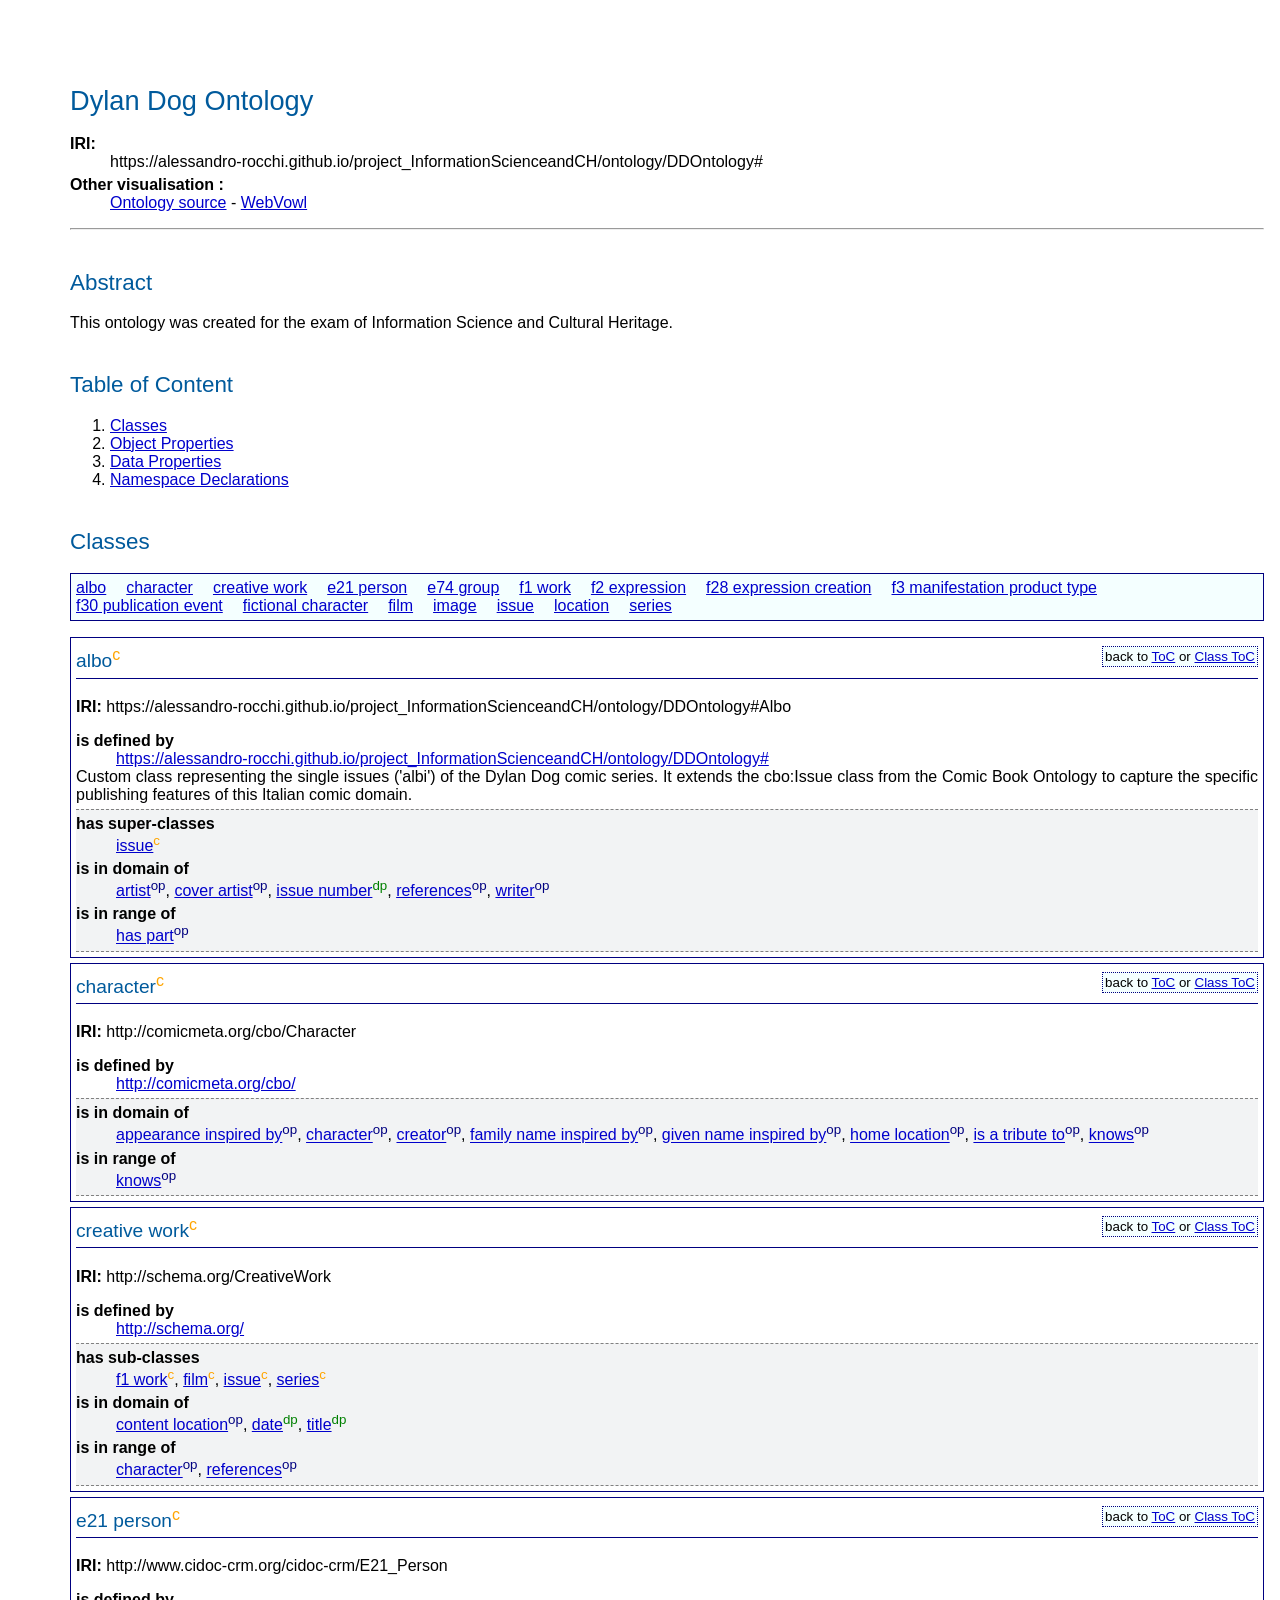
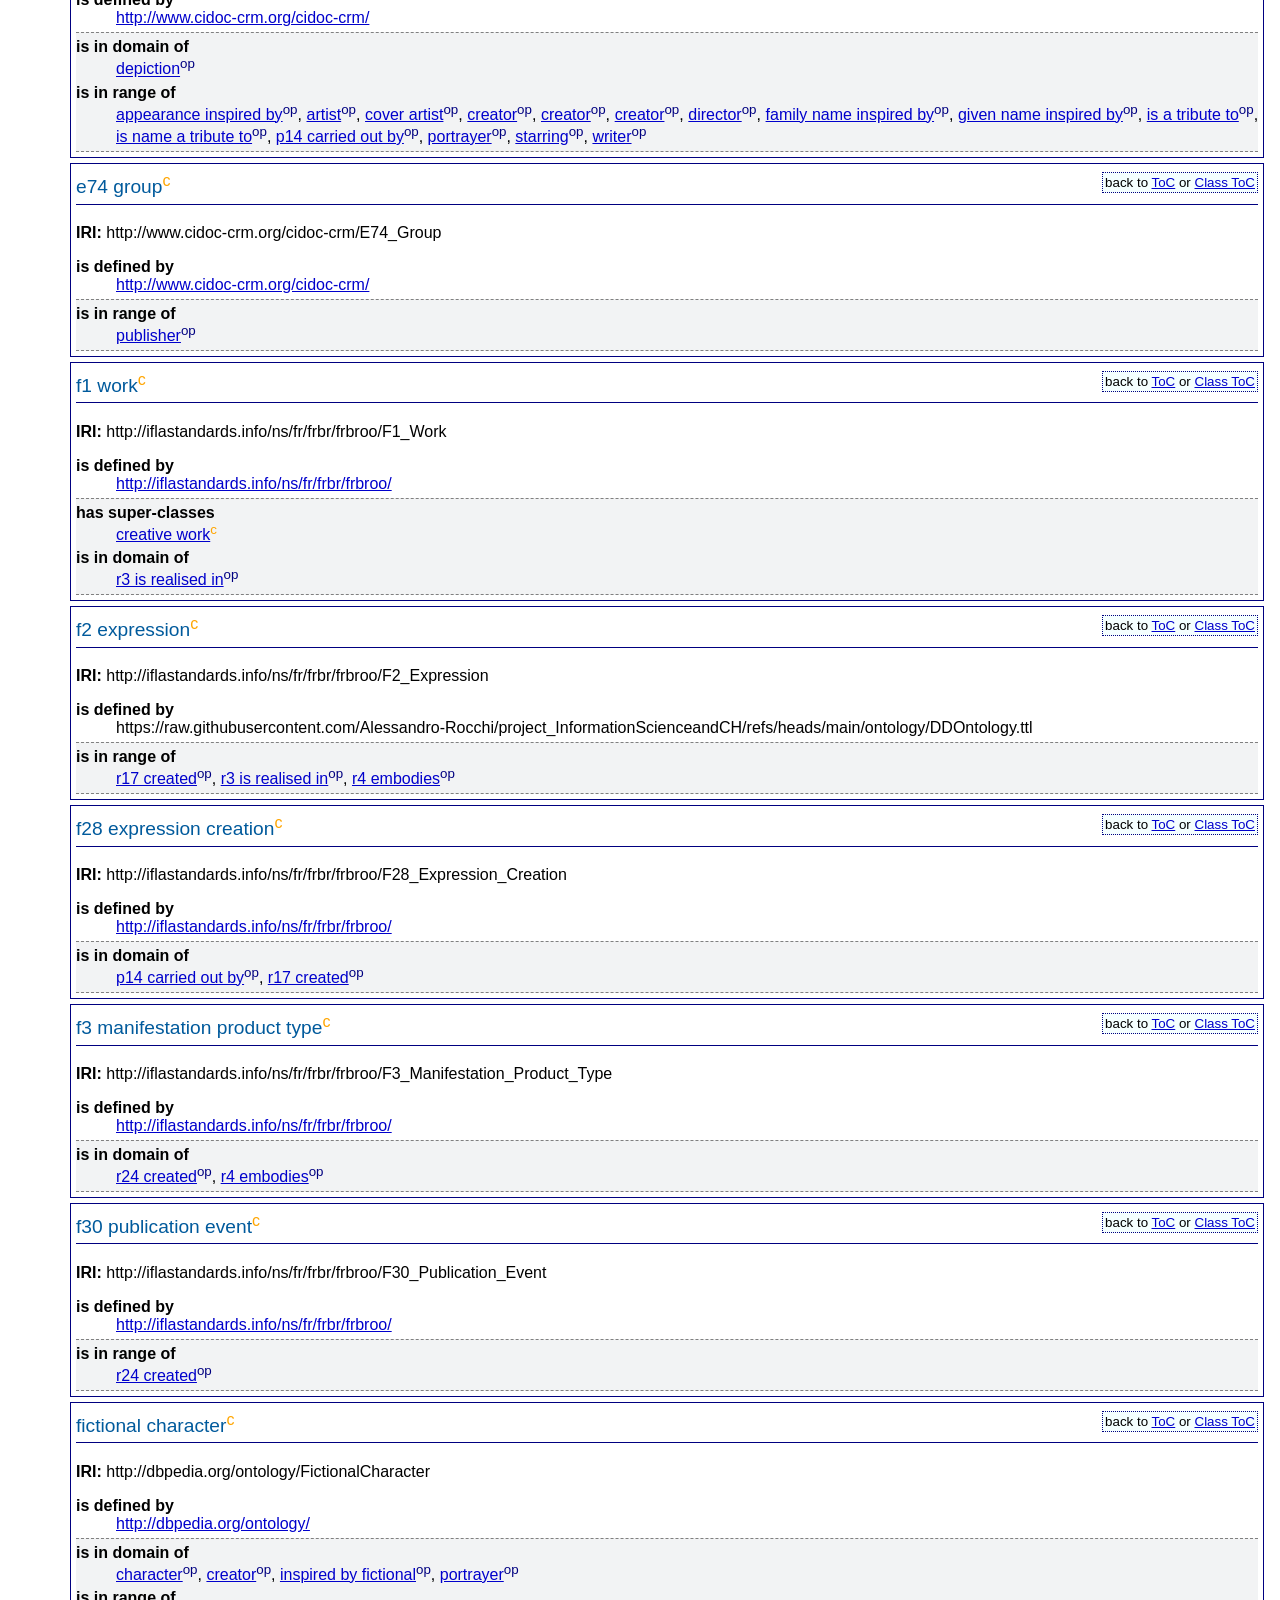
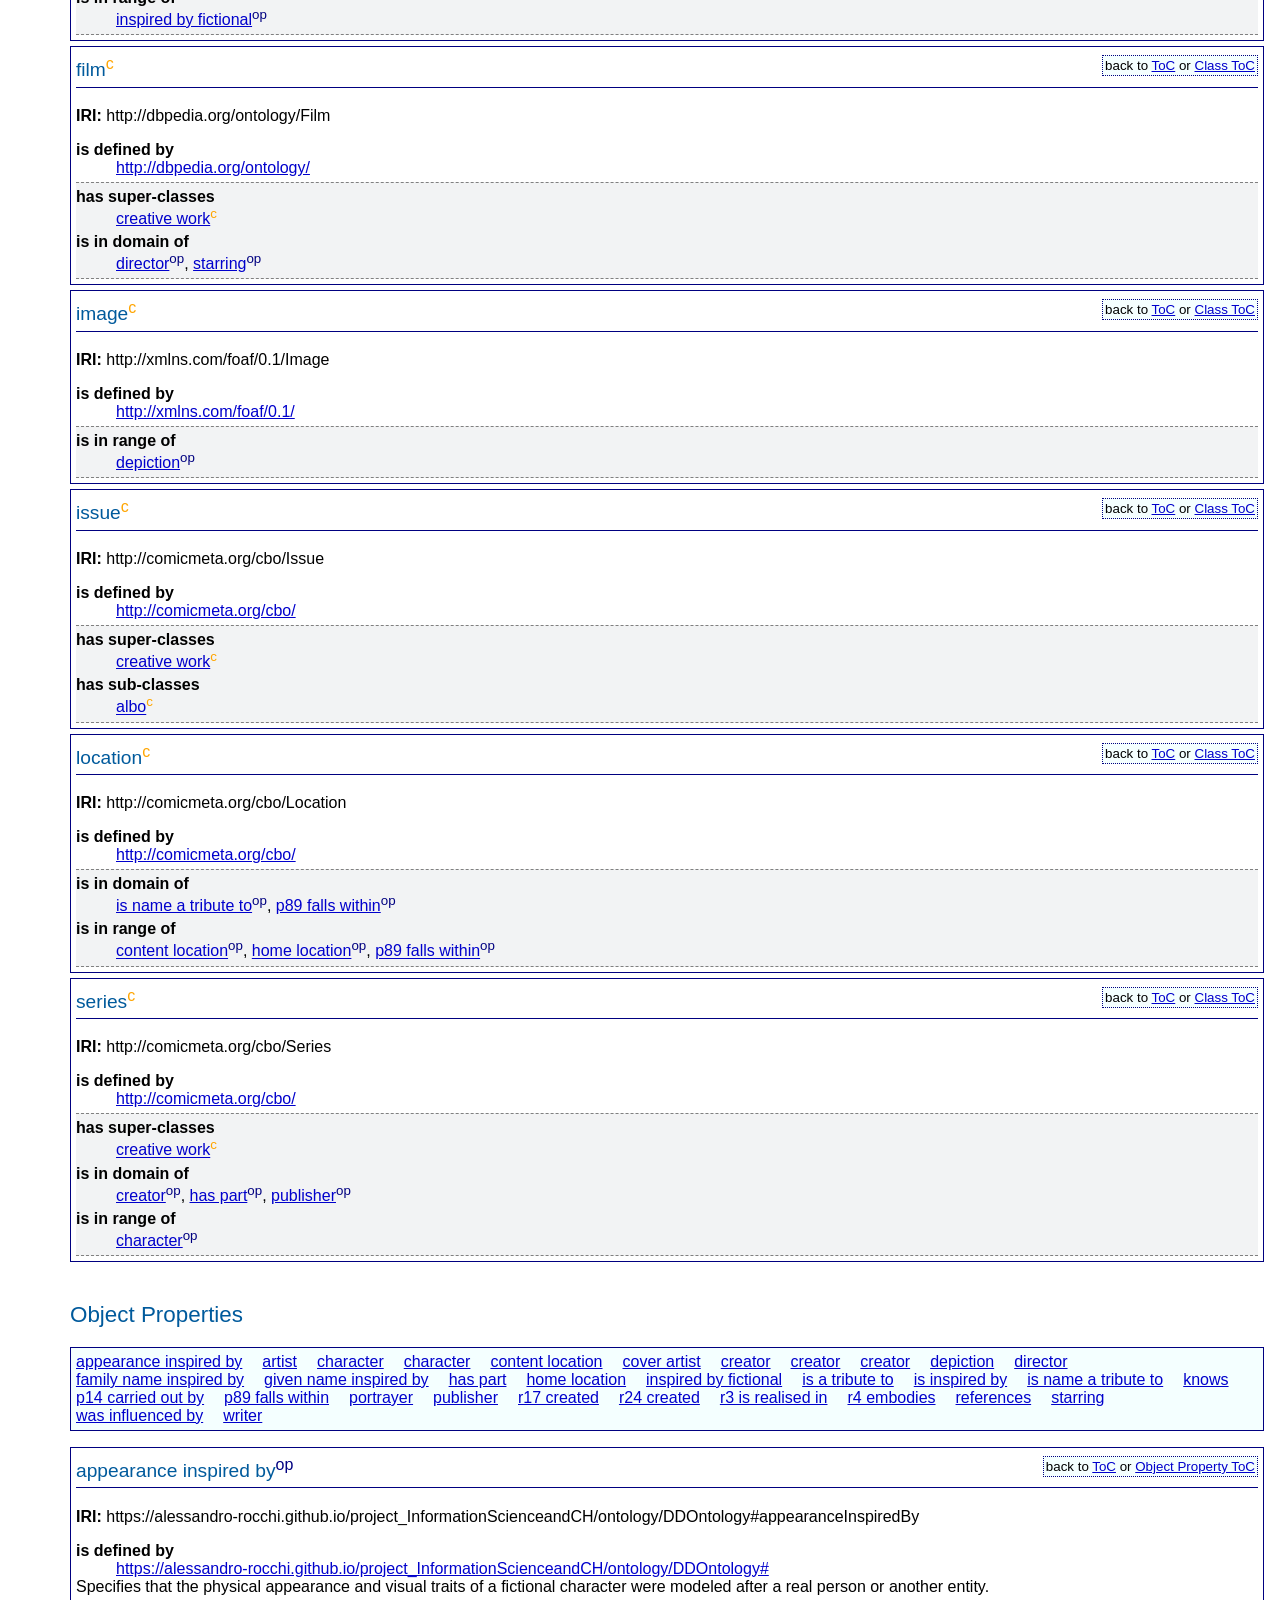
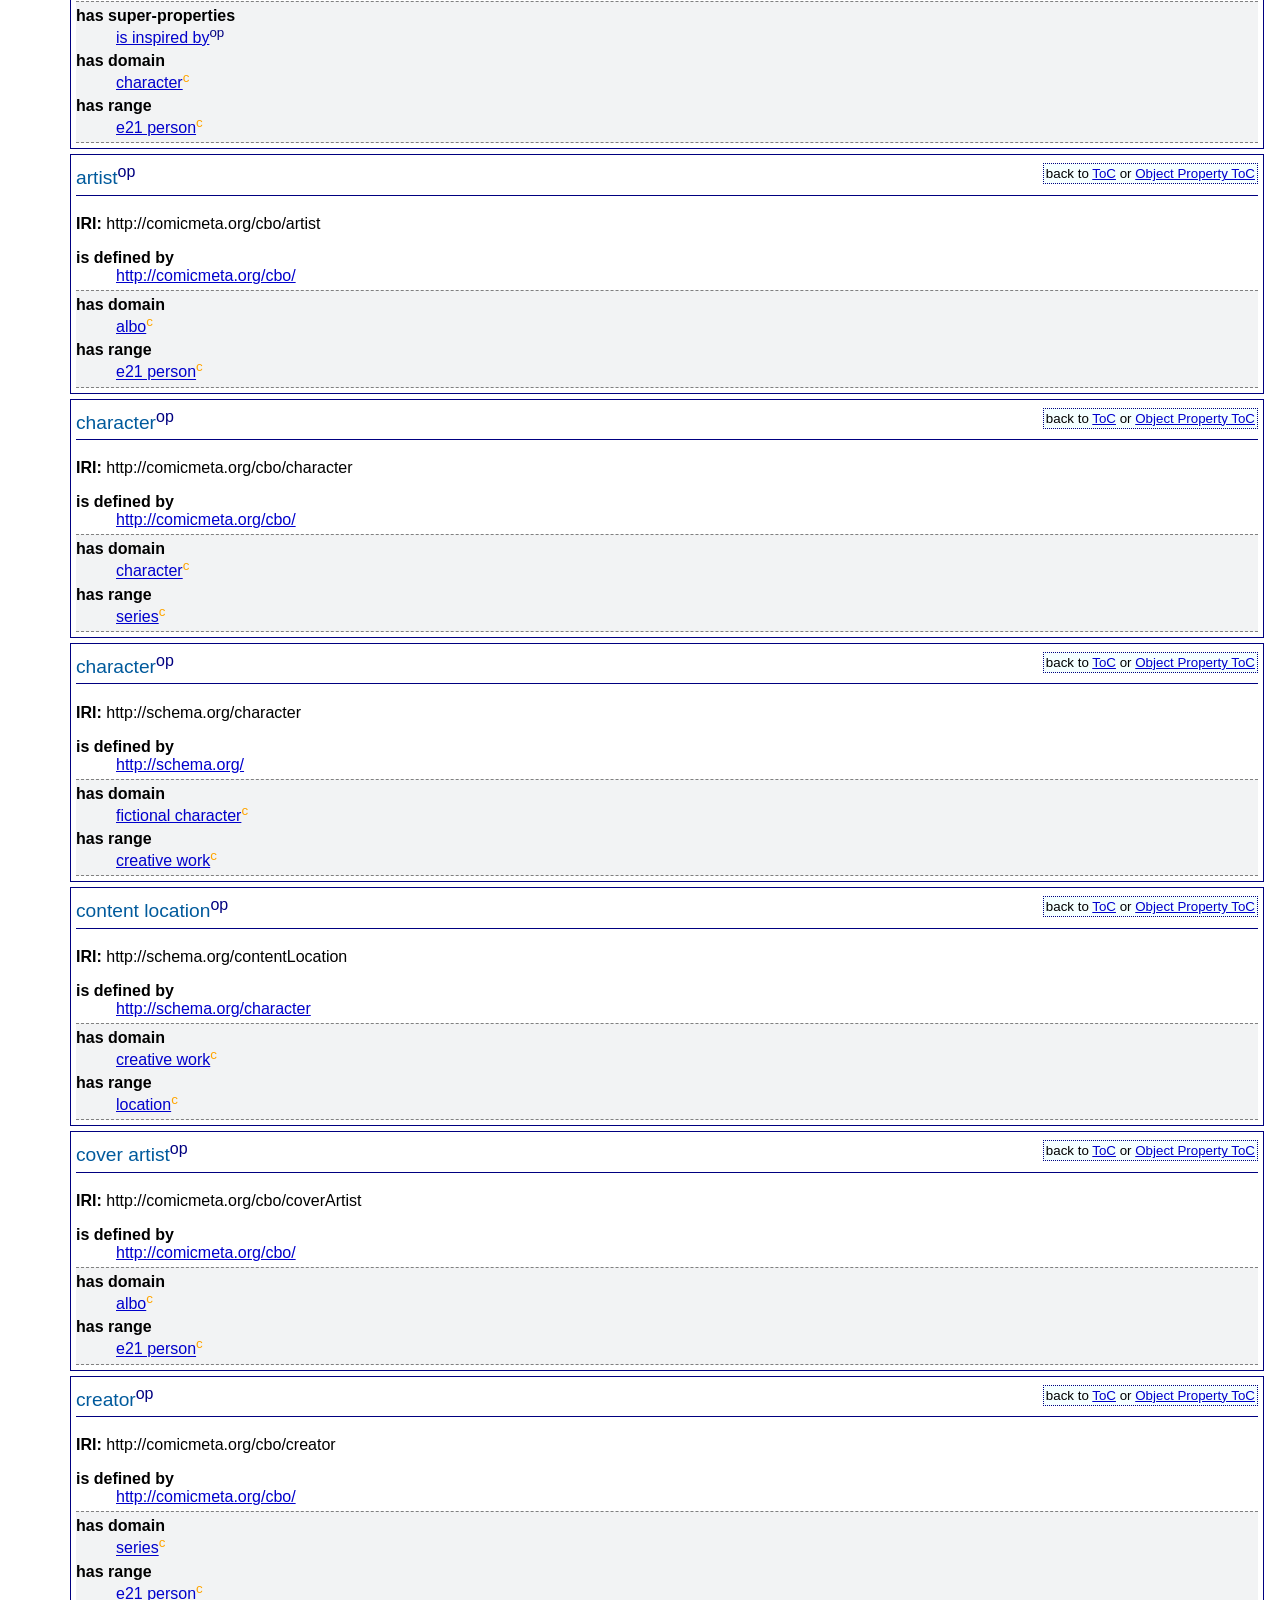
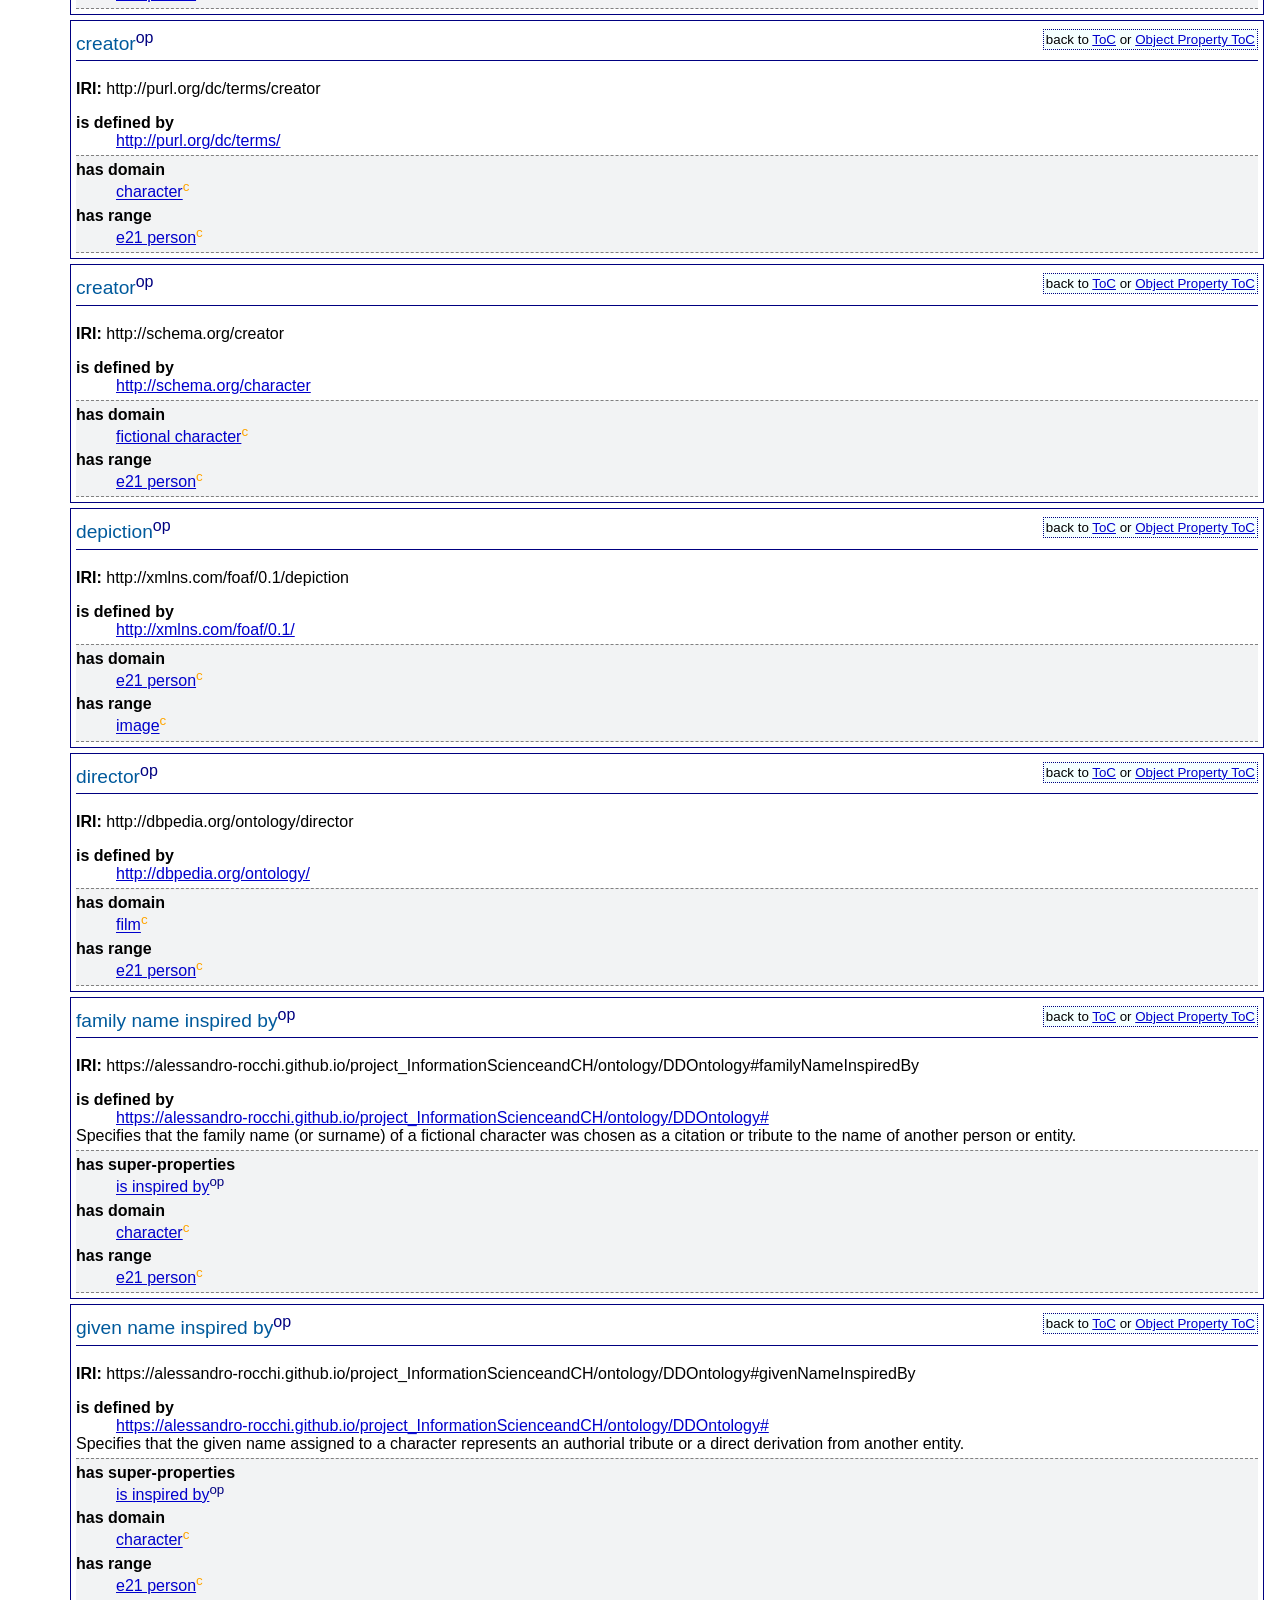
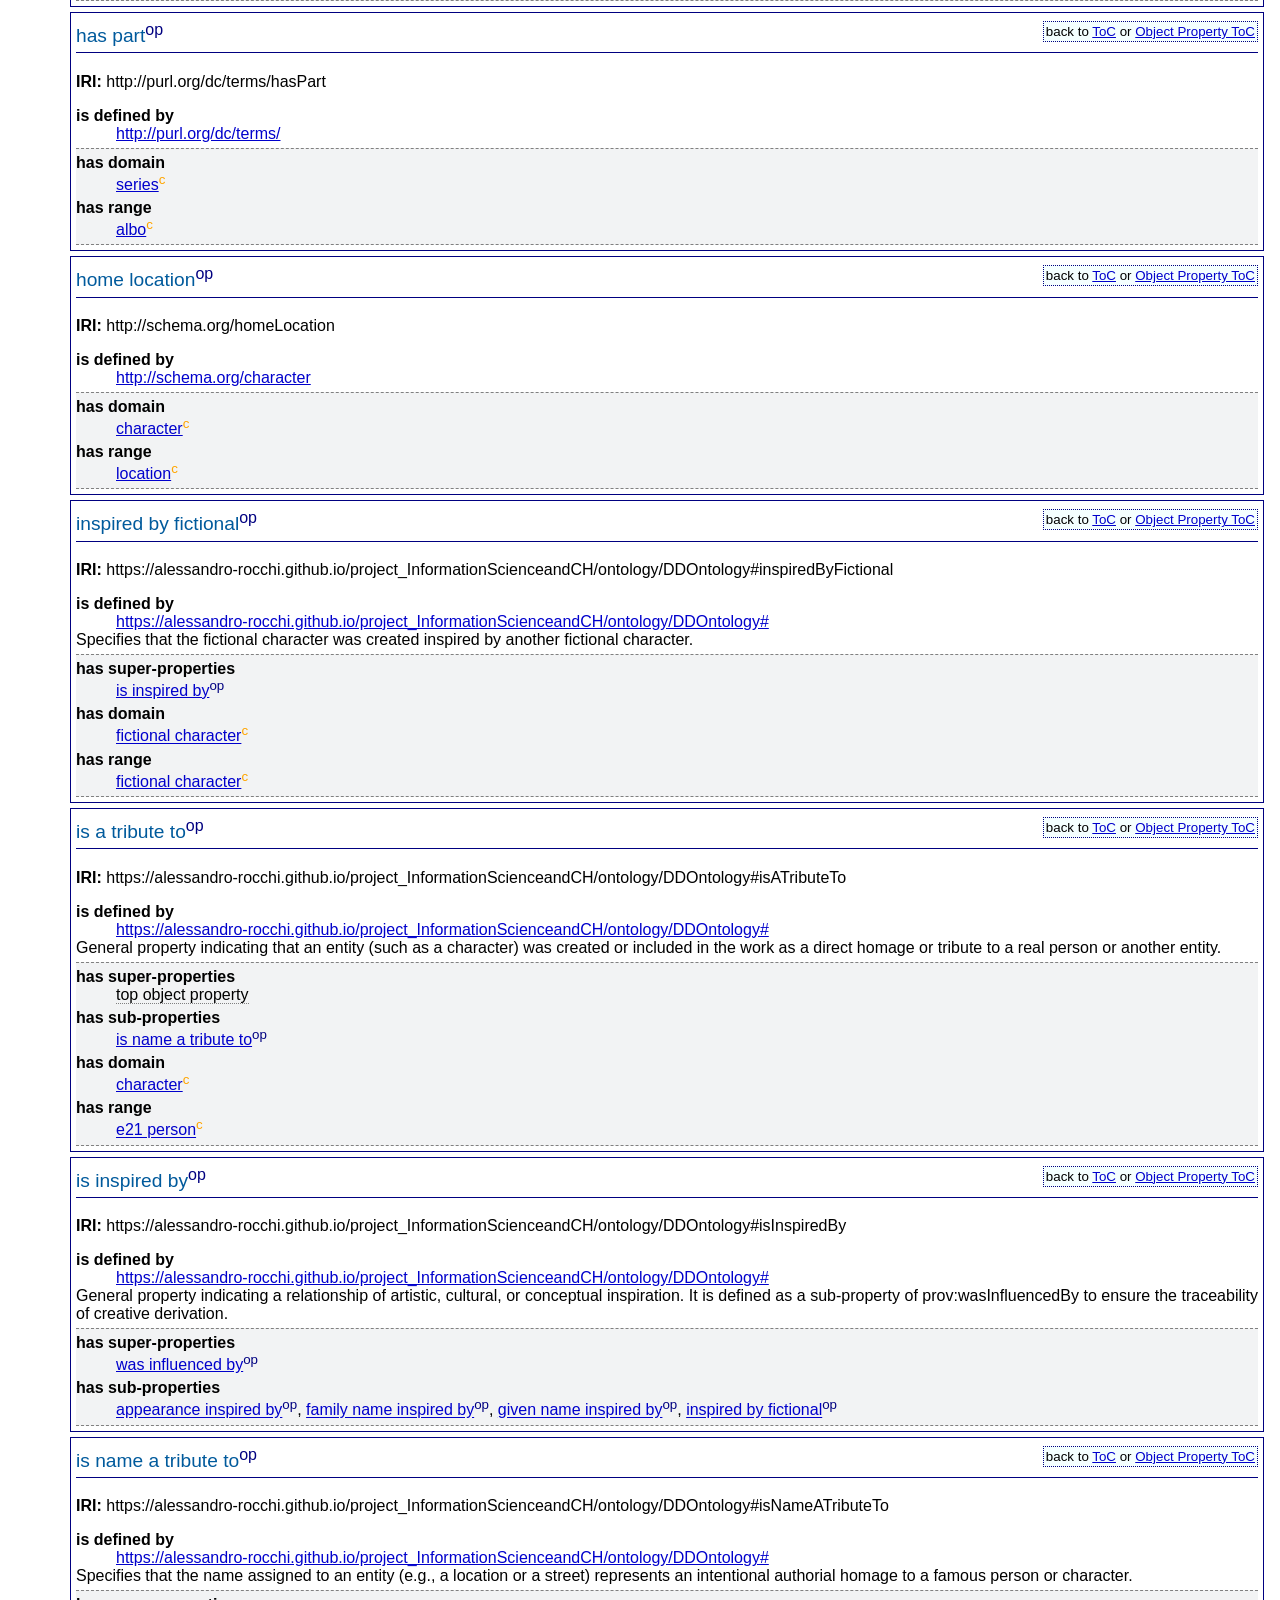
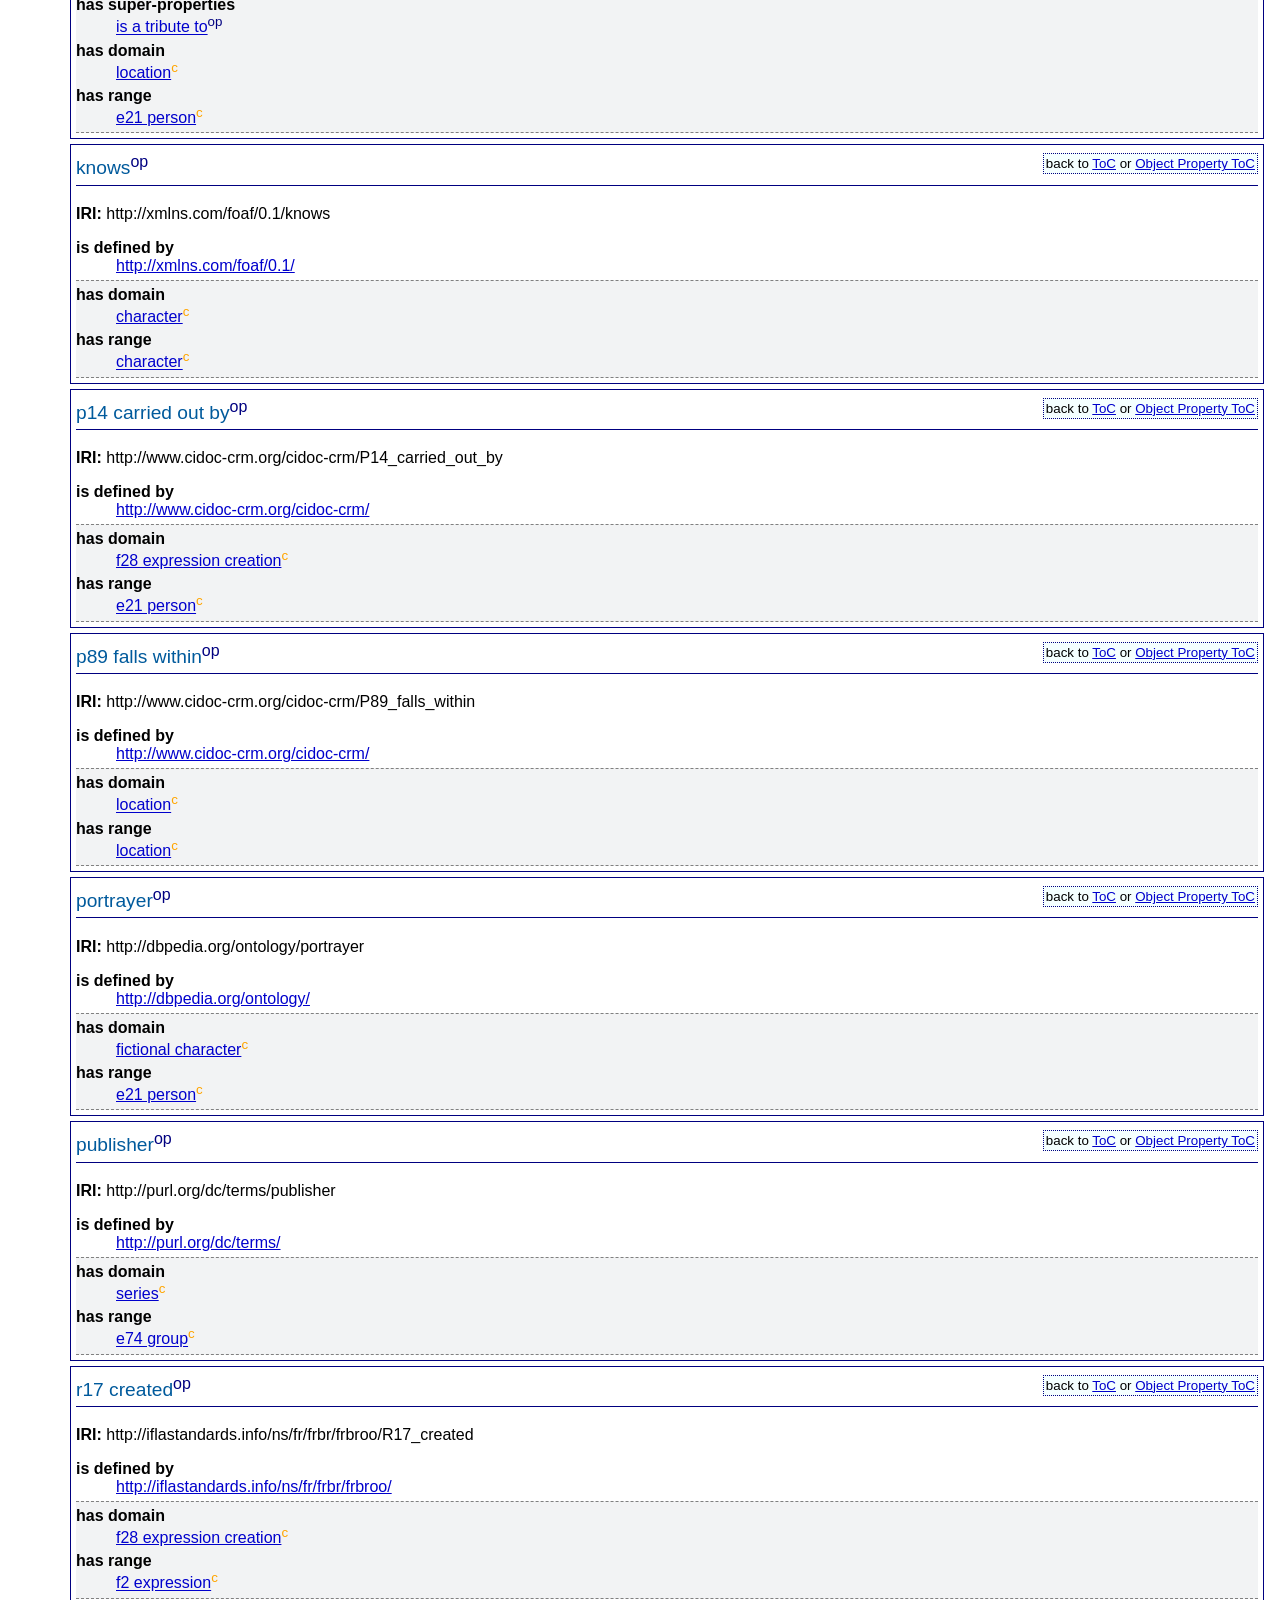
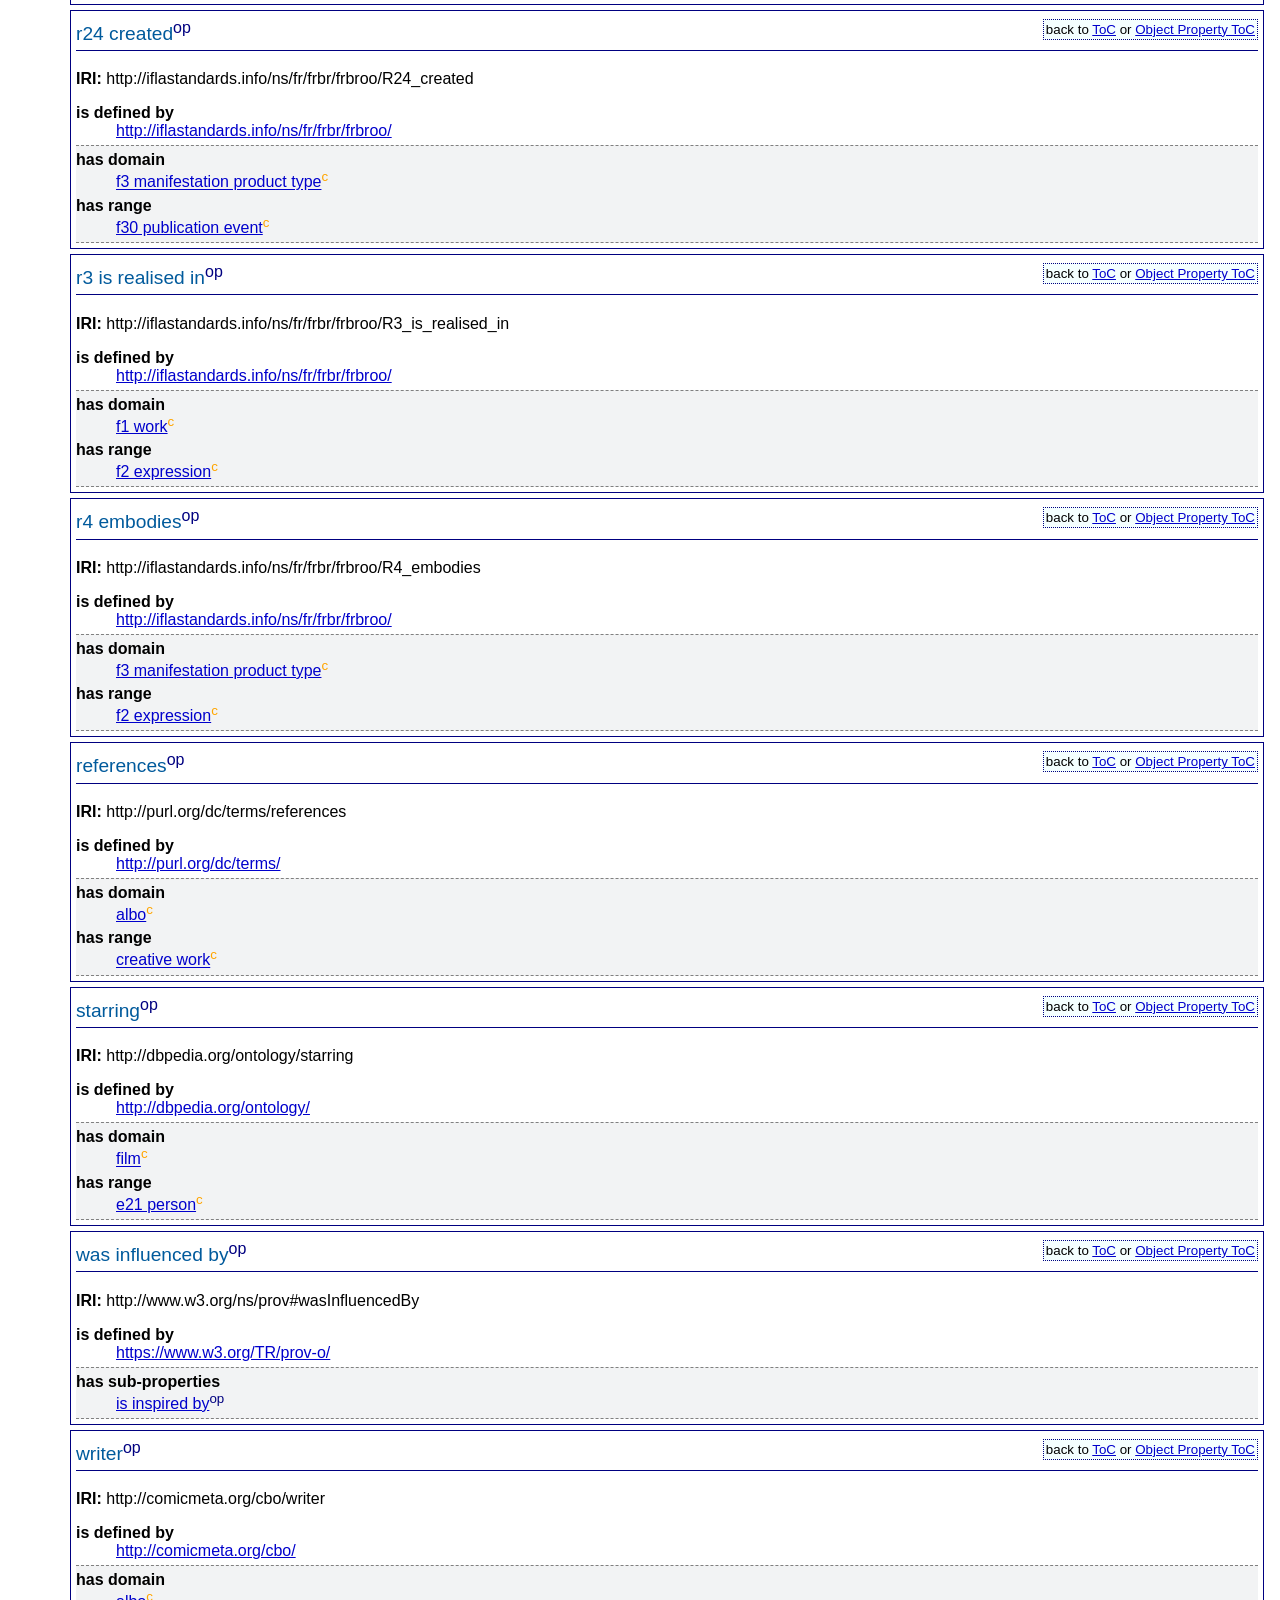
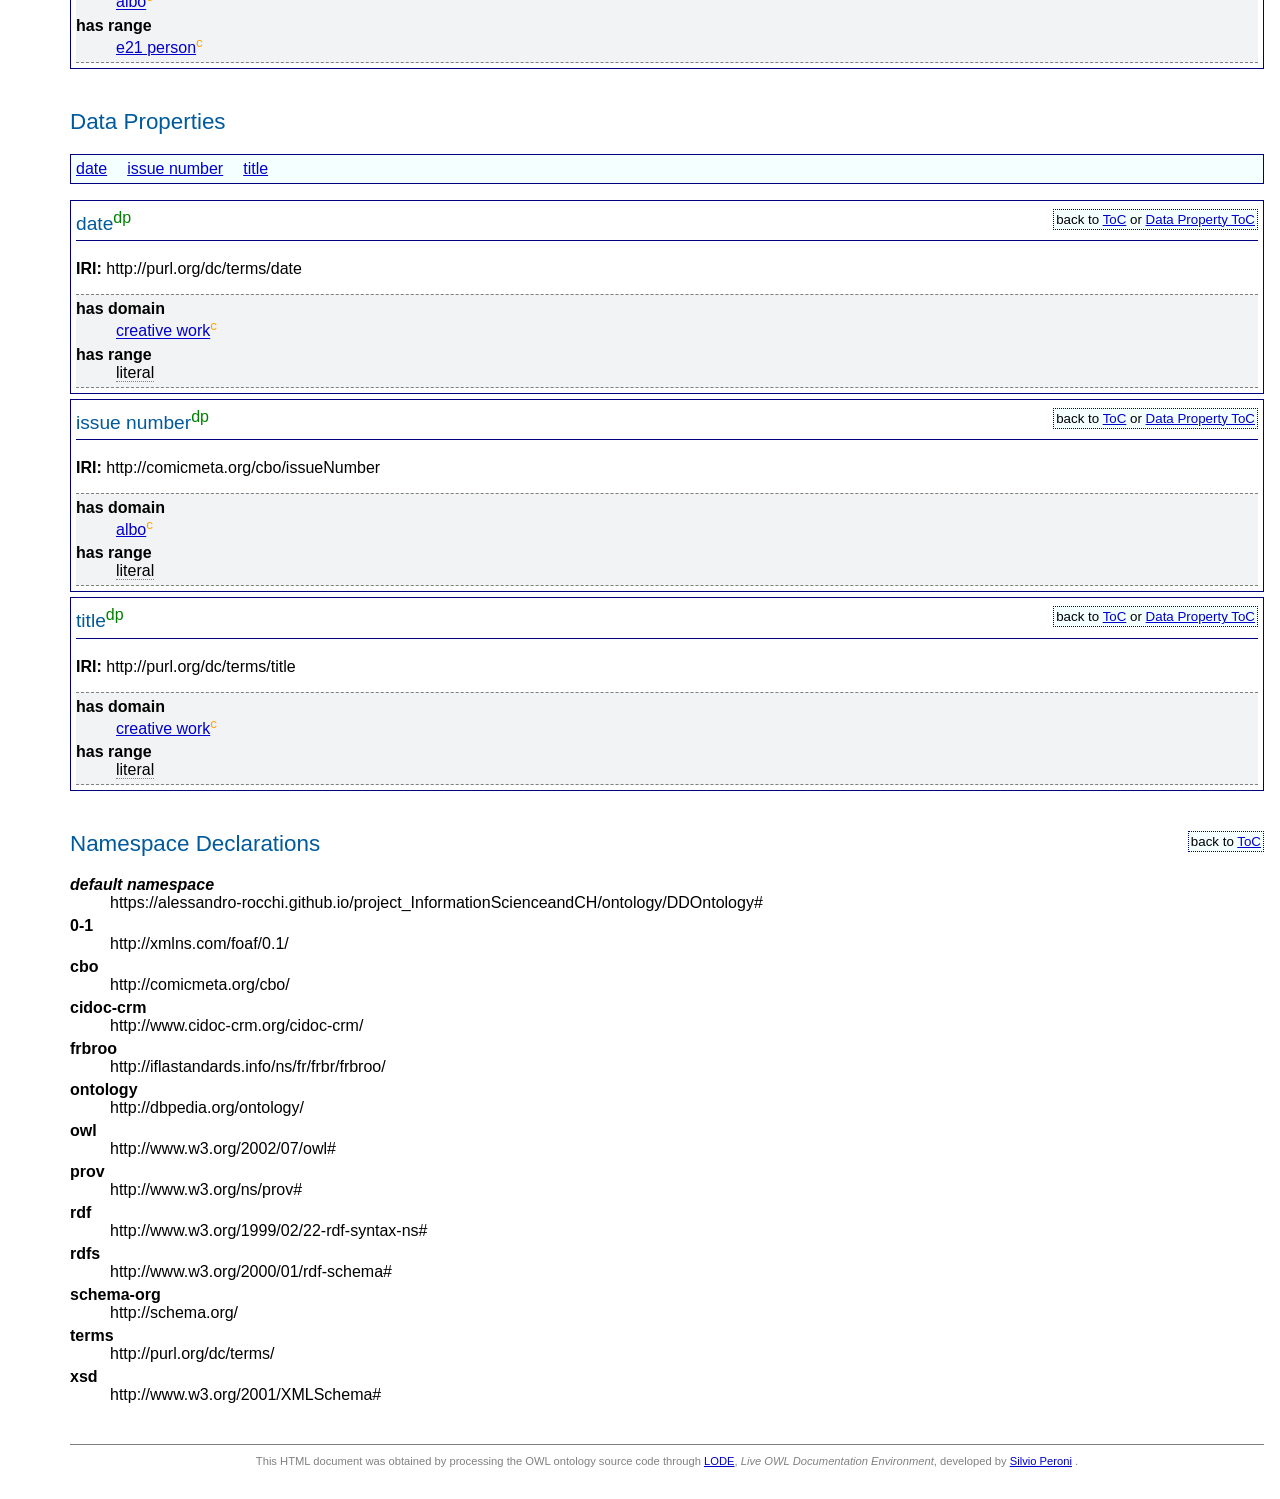
==== html/Dylan Dog Ontology.html @ d6275c0d "update" ====
<!-- saved from url=(0244)http://150.146.207.114/lode/extract?url=https%3A%2F%2Fraw.githubusercontent.com%2FAlessandro-Rocchi%2Fproject_InformationScienceandCH%2Frefs%2Fheads%2Fmain%2Fontology%2FDDOntology.ttl&owlapi=true&imported=true&closure=true&reasoner=true&lang=en -->
<html xmlns="http://www.w3.org/1999/xhtml" xmlns:cpannotationschema="http://www.ontologydesignpatterns.org/schemas/cpannotationschema.owl#"><head><meta http-equiv="Content-Type" content="text/html; charset=UTF-8"><title>Dylan Dog Ontology</title><title>Dylan Dog Ontology</title><link href="./Dylan Dog Ontology_files/owl.css" rel="stylesheet" type="text/css"><link href="./Dylan Dog Ontology_files/Primer.css" rel="stylesheet" type="text/css"><link href="./Dylan Dog Ontology_files/rec.css" rel="stylesheet" type="text/css"><link href="./Dylan Dog Ontology_files/extra.css" rel="stylesheet" type="text/css"><link rel="shortcut icon" href="http://150.146.207.114/lode/favicon.ico"><script src="./Dylan Dog Ontology_files/jquery.js.download"></script><script src="./Dylan Dog Ontology_files/jquery.scrollTo.js.download"></script><script src="./Dylan Dog Ontology_files/marked.min.js.download"></script><script>
			$(document).ready(
			function () {
			jQuery(".markdown").each(function(el){
			jQuery(this).after(marked(jQuery(this).text())).remove()});
			var list =
			$('a[name="
			https://raw.githubusercontent.com/Alessandro-Rocchi/project_InformationScienceandCH/refs/heads/main/ontology/DDOntology.ttl
			"]');
			if (list.size() != 0) {
			var element = list.first();
			$.scrollTo(element);
			}
			});
		</script></head><body><div class="head"><h1>Dylan Dog Ontology</h1><dl><dt>IRI:</dt><dd>https://alessandro-rocchi.github.io/project_InformationScienceandCH/ontology/DDOntology#</dd></dl><dl><dt>Other visualisation
						:
					</dt><dd><a href="http://150.146.207.114/lode/source?url=https://raw.githubusercontent.com/Alessandro-Rocchi/project_InformationScienceandCH/refs/heads/main/ontology/DDOntology.ttl">Ontology source</a>
						-
						<a href="https://service.tib.eu/webvowl/#iri=https://raw.githubusercontent.com/Alessandro-Rocchi/project_InformationScienceandCH/refs/heads/main/ontology/DDOntology.ttl">WebVowl</a></dd></dl></div><hr><h2>Abstract</h2><span class="markdown">This ontology was created for the exam of Information Science and Cultural Heritage.</span><div id="toc"><h2>Table of Content</h2><ol><li><a href="http://150.146.207.114/lode/extract?url=https%3A%2F%2Fraw.githubusercontent.com%2FAlessandro-Rocchi%2Fproject_InformationScienceandCH%2Frefs%2Fheads%2Fmain%2Fontology%2FDDOntology.ttl&amp;owlapi=true&amp;imported=true&amp;closure=true&amp;reasoner=true&amp;lang=en#classes">Classes</a></li><li><a href="http://150.146.207.114/lode/extract?url=https%3A%2F%2Fraw.githubusercontent.com%2FAlessandro-Rocchi%2Fproject_InformationScienceandCH%2Frefs%2Fheads%2Fmain%2Fontology%2FDDOntology.ttl&amp;owlapi=true&amp;imported=true&amp;closure=true&amp;reasoner=true&amp;lang=en#objectproperties">Object Properties</a></li><li><a href="http://150.146.207.114/lode/extract?url=https%3A%2F%2Fraw.githubusercontent.com%2FAlessandro-Rocchi%2Fproject_InformationScienceandCH%2Frefs%2Fheads%2Fmain%2Fontology%2FDDOntology.ttl&amp;owlapi=true&amp;imported=true&amp;closure=true&amp;reasoner=true&amp;lang=en#dataproperties">Data Properties</a></li><li><a href="http://150.146.207.114/lode/extract?url=https%3A%2F%2Fraw.githubusercontent.com%2FAlessandro-Rocchi%2Fproject_InformationScienceandCH%2Frefs%2Fheads%2Fmain%2Fontology%2FDDOntology.ttl&amp;owlapi=true&amp;imported=true&amp;closure=true&amp;reasoner=true&amp;lang=en#namespacedeclarations">Namespace Declarations</a></li></ol></div><div id="classes"><h2>Classes</h2><ul class="hlist"><li><a href="http://150.146.207.114/lode/extract?url=https%3A%2F%2Fraw.githubusercontent.com%2FAlessandro-Rocchi%2Fproject_InformationScienceandCH%2Frefs%2Fheads%2Fmain%2Fontology%2FDDOntology.ttl&amp;owlapi=true&amp;imported=true&amp;closure=true&amp;reasoner=true&amp;lang=en#d4e566" title="https://alessandro-rocchi.github.io/project_InformationScienceandCH/ontology/DDOntology#Albo"><span>albo</span></a></li><li><a href="http://150.146.207.114/lode/extract?url=https%3A%2F%2Fraw.githubusercontent.com%2FAlessandro-Rocchi%2Fproject_InformationScienceandCH%2Frefs%2Fheads%2Fmain%2Fontology%2FDDOntology.ttl&amp;owlapi=true&amp;imported=true&amp;closure=true&amp;reasoner=true&amp;lang=en#d4e447" title="http://comicmeta.org/cbo/Character"><span>character</span></a></li><li><a href="http://150.146.207.114/lode/extract?url=https%3A%2F%2Fraw.githubusercontent.com%2FAlessandro-Rocchi%2Fproject_InformationScienceandCH%2Frefs%2Fheads%2Fmain%2Fontology%2FDDOntology.ttl&amp;owlapi=true&amp;imported=true&amp;closure=true&amp;reasoner=true&amp;lang=en#d4e537" title="http://schema.org/CreativeWork"><span>creative work</span></a></li><li><a href="http://150.146.207.114/lode/extract?url=https%3A%2F%2Fraw.githubusercontent.com%2FAlessandro-Rocchi%2Fproject_InformationScienceandCH%2Frefs%2Fheads%2Fmain%2Fontology%2FDDOntology.ttl&amp;owlapi=true&amp;imported=true&amp;closure=true&amp;reasoner=true&amp;lang=en#d4e544" title="http://www.cidoc-crm.org/cidoc-crm/E21_Person"><span>e21 person</span></a></li><li><a href="http://150.146.207.114/lode/extract?url=https%3A%2F%2Fraw.githubusercontent.com%2FAlessandro-Rocchi%2Fproject_InformationScienceandCH%2Frefs%2Fheads%2Fmain%2Fontology%2FDDOntology.ttl&amp;owlapi=true&amp;imported=true&amp;closure=true&amp;reasoner=true&amp;lang=en#d4e552" title="http://www.cidoc-crm.org/cidoc-crm/E74_Group"><span>e74 group</span></a></li><li><a href="http://150.146.207.114/lode/extract?url=https%3A%2F%2Fraw.githubusercontent.com%2FAlessandro-Rocchi%2Fproject_InformationScienceandCH%2Frefs%2Fheads%2Fmain%2Fontology%2FDDOntology.ttl&amp;owlapi=true&amp;imported=true&amp;closure=true&amp;reasoner=true&amp;lang=en#d4e497" title="http://iflastandards.info/ns/fr/frbr/frbroo/F1_Work"><span>f1 work</span></a></li><li><a href="http://150.146.207.114/lode/extract?url=https%3A%2F%2Fraw.githubusercontent.com%2FAlessandro-Rocchi%2Fproject_InformationScienceandCH%2Frefs%2Fheads%2Fmain%2Fontology%2FDDOntology.ttl&amp;owlapi=true&amp;imported=true&amp;closure=true&amp;reasoner=true&amp;lang=en#d4e514" title="http://iflastandards.info/ns/fr/frbr/frbroo/F2_Expression"><span>f2 expression</span></a></li><li><a href="http://150.146.207.114/lode/extract?url=https%3A%2F%2Fraw.githubusercontent.com%2FAlessandro-Rocchi%2Fproject_InformationScienceandCH%2Frefs%2Fheads%2Fmain%2Fontology%2FDDOntology.ttl&amp;owlapi=true&amp;imported=true&amp;closure=true&amp;reasoner=true&amp;lang=en#d4e507" title="http://iflastandards.info/ns/fr/frbr/frbroo/F28_Expression_Creation"><span>f28 expression creation</span></a></li><li><a href="http://150.146.207.114/lode/extract?url=https%3A%2F%2Fraw.githubusercontent.com%2FAlessandro-Rocchi%2Fproject_InformationScienceandCH%2Frefs%2Fheads%2Fmain%2Fontology%2FDDOntology.ttl&amp;owlapi=true&amp;imported=true&amp;closure=true&amp;reasoner=true&amp;lang=en#d4e530" title="http://iflastandards.info/ns/fr/frbr/frbroo/F3_Manifestation_Product_Type"><span>f3 manifestation product type</span></a></li><li><a href="http://150.146.207.114/lode/extract?url=https%3A%2F%2Fraw.githubusercontent.com%2FAlessandro-Rocchi%2Fproject_InformationScienceandCH%2Frefs%2Fheads%2Fmain%2Fontology%2FDDOntology.ttl&amp;owlapi=true&amp;imported=true&amp;closure=true&amp;reasoner=true&amp;lang=en#d4e522" title="http://iflastandards.info/ns/fr/frbr/frbroo/F30_Publication_Event"><span>f30 publication event</span></a></li><li><a href="http://150.146.207.114/lode/extract?url=https%3A%2F%2Fraw.githubusercontent.com%2FAlessandro-Rocchi%2Fproject_InformationScienceandCH%2Frefs%2Fheads%2Fmain%2Fontology%2FDDOntology.ttl&amp;owlapi=true&amp;imported=true&amp;closure=true&amp;reasoner=true&amp;lang=en#d4e481" title="http://dbpedia.org/ontology/FictionalCharacter"><span>fictional character</span></a></li><li><a href="http://150.146.207.114/lode/extract?url=https%3A%2F%2Fraw.githubusercontent.com%2FAlessandro-Rocchi%2Fproject_InformationScienceandCH%2Frefs%2Fheads%2Fmain%2Fontology%2FDDOntology.ttl&amp;owlapi=true&amp;imported=true&amp;closure=true&amp;reasoner=true&amp;lang=en#d4e488" title="http://dbpedia.org/ontology/Film"><span>film</span></a></li><li><a href="http://150.146.207.114/lode/extract?url=https%3A%2F%2Fraw.githubusercontent.com%2FAlessandro-Rocchi%2Fproject_InformationScienceandCH%2Frefs%2Fheads%2Fmain%2Fontology%2FDDOntology.ttl&amp;owlapi=true&amp;imported=true&amp;closure=true&amp;reasoner=true&amp;lang=en#d4e559" title="http://xmlns.com/foaf/0.1/Image"><span>image</span></a></li><li><a href="http://150.146.207.114/lode/extract?url=https%3A%2F%2Fraw.githubusercontent.com%2FAlessandro-Rocchi%2Fproject_InformationScienceandCH%2Frefs%2Fheads%2Fmain%2Fontology%2FDDOntology.ttl&amp;owlapi=true&amp;imported=true&amp;closure=true&amp;reasoner=true&amp;lang=en#d4e455" title="http://comicmeta.org/cbo/Issue"><span>issue</span></a></li><li><a href="http://150.146.207.114/lode/extract?url=https%3A%2F%2Fraw.githubusercontent.com%2FAlessandro-Rocchi%2Fproject_InformationScienceandCH%2Frefs%2Fheads%2Fmain%2Fontology%2FDDOntology.ttl&amp;owlapi=true&amp;imported=true&amp;closure=true&amp;reasoner=true&amp;lang=en#d4e464" title="http://comicmeta.org/cbo/Location"><span>location</span></a></li><li><a href="http://150.146.207.114/lode/extract?url=https%3A%2F%2Fraw.githubusercontent.com%2FAlessandro-Rocchi%2Fproject_InformationScienceandCH%2Frefs%2Fheads%2Fmain%2Fontology%2FDDOntology.ttl&amp;owlapi=true&amp;imported=true&amp;closure=true&amp;reasoner=true&amp;lang=en#d4e471" title="http://comicmeta.org/cbo/Series"><span>series</span></a></li></ul><div id="d4e566" class="entity"><a name="https://alessandro-rocchi.github.io/project_InformationScienceandCH/ontology/DDOntology#Albo"></a><h3>albo<sup title="class" class="type-c">c</sup><span class="backlink"> back to <a href="http://150.146.207.114/lode/extract?url=https%3A%2F%2Fraw.githubusercontent.com%2FAlessandro-Rocchi%2Fproject_InformationScienceandCH%2Frefs%2Fheads%2Fmain%2Fontology%2FDDOntology.ttl&amp;owlapi=true&amp;imported=true&amp;closure=true&amp;reasoner=true&amp;lang=en#toc">ToC</a> or <a href="http://150.146.207.114/lode/extract?url=https%3A%2F%2Fraw.githubusercontent.com%2FAlessandro-Rocchi%2Fproject_InformationScienceandCH%2Frefs%2Fheads%2Fmain%2Fontology%2FDDOntology.ttl&amp;owlapi=true&amp;imported=true&amp;closure=true&amp;reasoner=true&amp;lang=en#classes">Class ToC</a></span></h3><p><strong>IRI:</strong> https://alessandro-rocchi.github.io/project_InformationScienceandCH/ontology/DDOntology#Albo</p><dl class="definedBy"><dt>is defined by</dt><dd><a href="https://alessandro-rocchi.github.io/project_InformationScienceandCH/ontology/DDOntology#">https://alessandro-rocchi.github.io/project_InformationScienceandCH/ontology/DDOntology#</a></dd></dl><div class="comment"><span class="markdown">Custom class representing the single issues ('albi') of the Dylan Dog comic series. It extends the cbo:Issue class from the Comic Book Ontology to capture the specific publishing features of this Italian comic domain.</span></div><dl class="description"><dt>has super-classes</dt><dd><a href="http://150.146.207.114/lode/extract?url=https%3A%2F%2Fraw.githubusercontent.com%2FAlessandro-Rocchi%2Fproject_InformationScienceandCH%2Frefs%2Fheads%2Fmain%2Fontology%2FDDOntology.ttl&amp;owlapi=true&amp;imported=true&amp;closure=true&amp;reasoner=true&amp;lang=en#d4e455" title="http://comicmeta.org/cbo/Issue">issue</a><sup title="class" class="type-c">c</sup></dd><dt>is in domain of</dt><dd><a href="http://150.146.207.114/lode/extract?url=https%3A%2F%2Fraw.githubusercontent.com%2FAlessandro-Rocchi%2Fproject_InformationScienceandCH%2Frefs%2Fheads%2Fmain%2Fontology%2FDDOntology.ttl&amp;owlapi=true&amp;imported=true&amp;closure=true&amp;reasoner=true&amp;lang=en#d4e26" title="http://comicmeta.org/cbo/artist">artist</a><sup title="object property" class="type-op">op</sup>, <a href="http://150.146.207.114/lode/extract?url=https%3A%2F%2Fraw.githubusercontent.com%2FAlessandro-Rocchi%2Fproject_InformationScienceandCH%2Frefs%2Fheads%2Fmain%2Fontology%2FDDOntology.ttl&amp;owlapi=true&amp;imported=true&amp;closure=true&amp;reasoner=true&amp;lang=en#d4e48" title="http://comicmeta.org/cbo/coverArtist">cover artist</a><sup title="object property" class="type-op">op</sup>, <a href="http://150.146.207.114/lode/extract?url=https%3A%2F%2Fraw.githubusercontent.com%2FAlessandro-Rocchi%2Fproject_InformationScienceandCH%2Frefs%2Fheads%2Fmain%2Fontology%2FDDOntology.ttl&amp;owlapi=true&amp;imported=true&amp;closure=true&amp;reasoner=true&amp;lang=en#d4e417" title="http://comicmeta.org/cbo/issueNumber">issue number</a><sup title="data property" class="type-dp">dp</sup>, <a href="http://150.146.207.114/lode/extract?url=https%3A%2F%2Fraw.githubusercontent.com%2FAlessandro-Rocchi%2Fproject_InformationScienceandCH%2Frefs%2Fheads%2Fmain%2Fontology%2FDDOntology.ttl&amp;owlapi=true&amp;imported=true&amp;closure=true&amp;reasoner=true&amp;lang=en#d4e196" title="http://purl.org/dc/terms/references">references</a><sup title="object property" class="type-op">op</sup>, <a href="http://150.146.207.114/lode/extract?url=https%3A%2F%2Fraw.githubusercontent.com%2FAlessandro-Rocchi%2Fproject_InformationScienceandCH%2Frefs%2Fheads%2Fmain%2Fontology%2FDDOntology.ttl&amp;owlapi=true&amp;imported=true&amp;closure=true&amp;reasoner=true&amp;lang=en#d4e71" title="http://comicmeta.org/cbo/writer">writer</a><sup title="object property" class="type-op">op</sup></dd><dt>is in range of</dt><dd><a href="http://150.146.207.114/lode/extract?url=https%3A%2F%2Fraw.githubusercontent.com%2FAlessandro-Rocchi%2Fproject_InformationScienceandCH%2Frefs%2Fheads%2Fmain%2Fontology%2FDDOntology.ttl&amp;owlapi=true&amp;imported=true&amp;closure=true&amp;reasoner=true&amp;lang=en#d4e173" title="http://purl.org/dc/terms/hasPart">has part</a><sup title="object property" class="type-op">op</sup></dd></dl></div><div id="d4e447" class="entity"><a name="http://comicmeta.org/cbo/Character"></a><h3>character<sup title="class" class="type-c">c</sup><span class="backlink"> back to <a href="http://150.146.207.114/lode/extract?url=https%3A%2F%2Fraw.githubusercontent.com%2FAlessandro-Rocchi%2Fproject_InformationScienceandCH%2Frefs%2Fheads%2Fmain%2Fontology%2FDDOntology.ttl&amp;owlapi=true&amp;imported=true&amp;closure=true&amp;reasoner=true&amp;lang=en#toc">ToC</a> or <a href="http://150.146.207.114/lode/extract?url=https%3A%2F%2Fraw.githubusercontent.com%2FAlessandro-Rocchi%2Fproject_InformationScienceandCH%2Frefs%2Fheads%2Fmain%2Fontology%2FDDOntology.ttl&amp;owlapi=true&amp;imported=true&amp;closure=true&amp;reasoner=true&amp;lang=en#classes">Class ToC</a></span></h3><p><strong>IRI:</strong> http://comicmeta.org/cbo/Character</p><dl class="definedBy"><dt>is defined by</dt><dd><a href="http://comicmeta.org/cbo/">http://comicmeta.org/cbo/</a></dd></dl><dl class="description"><dt>is in domain of</dt><dd><a href="http://150.146.207.114/lode/extract?url=https%3A%2F%2Fraw.githubusercontent.com%2FAlessandro-Rocchi%2Fproject_InformationScienceandCH%2Frefs%2Fheads%2Fmain%2Fontology%2FDDOntology.ttl&amp;owlapi=true&amp;imported=true&amp;closure=true&amp;reasoner=true&amp;lang=en#d4e305" title="https://alessandro-rocchi.github.io/project_InformationScienceandCH/ontology/DDOntology#appearanceInspiredBy">appearance inspired by</a><sup title="object property" class="type-op">op</sup>, <a href="http://150.146.207.114/lode/extract?url=https%3A%2F%2Fraw.githubusercontent.com%2FAlessandro-Rocchi%2Fproject_InformationScienceandCH%2Frefs%2Fheads%2Fmain%2Fontology%2FDDOntology.ttl&amp;owlapi=true&amp;imported=true&amp;closure=true&amp;reasoner=true&amp;lang=en#d4e37" title="http://comicmeta.org/cbo/character">character</a><sup title="object property" class="type-op">op</sup>, <a href="http://150.146.207.114/lode/extract?url=https%3A%2F%2Fraw.githubusercontent.com%2FAlessandro-Rocchi%2Fproject_InformationScienceandCH%2Frefs%2Fheads%2Fmain%2Fontology%2FDDOntology.ttl&amp;owlapi=true&amp;imported=true&amp;closure=true&amp;reasoner=true&amp;lang=en#d4e162" title="http://purl.org/dc/terms/creator">creator</a><sup title="object property" class="type-op">op</sup>, <a href="http://150.146.207.114/lode/extract?url=https%3A%2F%2Fraw.githubusercontent.com%2FAlessandro-Rocchi%2Fproject_InformationScienceandCH%2Frefs%2Fheads%2Fmain%2Fontology%2FDDOntology.ttl&amp;owlapi=true&amp;imported=true&amp;closure=true&amp;reasoner=true&amp;lang=en#d4e321" title="https://alessandro-rocchi.github.io/project_InformationScienceandCH/ontology/DDOntology#familyNameInspiredBy">family name inspired by</a><sup title="object property" class="type-op">op</sup>, <a href="http://150.146.207.114/lode/extract?url=https%3A%2F%2Fraw.githubusercontent.com%2FAlessandro-Rocchi%2Fproject_InformationScienceandCH%2Frefs%2Fheads%2Fmain%2Fontology%2FDDOntology.ttl&amp;owlapi=true&amp;imported=true&amp;closure=true&amp;reasoner=true&amp;lang=en#d4e338" title="https://alessandro-rocchi.github.io/project_InformationScienceandCH/ontology/DDOntology#givenNameInspiredBy">given name inspired by</a><sup title="object property" class="type-op">op</sup>, <a href="http://150.146.207.114/lode/extract?url=https%3A%2F%2Fraw.githubusercontent.com%2FAlessandro-Rocchi%2Fproject_InformationScienceandCH%2Frefs%2Fheads%2Fmain%2Fontology%2FDDOntology.ttl&amp;owlapi=true&amp;imported=true&amp;closure=true&amp;reasoner=true&amp;lang=en#d4e241" title="http://schema.org/homeLocation">home location</a><sup title="object property" class="type-op">op</sup>, <a href="http://150.146.207.114/lode/extract?url=https%3A%2F%2Fraw.githubusercontent.com%2FAlessandro-Rocchi%2Fproject_InformationScienceandCH%2Frefs%2Fheads%2Fmain%2Fontology%2FDDOntology.ttl&amp;owlapi=true&amp;imported=true&amp;closure=true&amp;reasoner=true&amp;lang=en#d4e370" title="https://alessandro-rocchi.github.io/project_InformationScienceandCH/ontology/DDOntology#isATributeTo">is a tribute to</a><sup title="object property" class="type-op">op</sup>, <a href="http://150.146.207.114/lode/extract?url=https%3A%2F%2Fraw.githubusercontent.com%2FAlessandro-Rocchi%2Fproject_InformationScienceandCH%2Frefs%2Fheads%2Fmain%2Fontology%2FDDOntology.ttl&amp;owlapi=true&amp;imported=true&amp;closure=true&amp;reasoner=true&amp;lang=en#d4e294" title="http://xmlns.com/foaf/0.1/knows">knows</a><sup title="object property" class="type-op">op</sup></dd><dt>is in range of</dt><dd><a href="http://150.146.207.114/lode/extract?url=https%3A%2F%2Fraw.githubusercontent.com%2FAlessandro-Rocchi%2Fproject_InformationScienceandCH%2Frefs%2Fheads%2Fmain%2Fontology%2FDDOntology.ttl&amp;owlapi=true&amp;imported=true&amp;closure=true&amp;reasoner=true&amp;lang=en#d4e294" title="http://xmlns.com/foaf/0.1/knows">knows</a><sup title="object property" class="type-op">op</sup></dd></dl></div><div id="d4e537" class="entity"><a name="http://schema.org/CreativeWork"></a><h3>creative work<sup title="class" class="type-c">c</sup><span class="backlink"> back to <a href="http://150.146.207.114/lode/extract?url=https%3A%2F%2Fraw.githubusercontent.com%2FAlessandro-Rocchi%2Fproject_InformationScienceandCH%2Frefs%2Fheads%2Fmain%2Fontology%2FDDOntology.ttl&amp;owlapi=true&amp;imported=true&amp;closure=true&amp;reasoner=true&amp;lang=en#toc">ToC</a> or <a href="http://150.146.207.114/lode/extract?url=https%3A%2F%2Fraw.githubusercontent.com%2FAlessandro-Rocchi%2Fproject_InformationScienceandCH%2Frefs%2Fheads%2Fmain%2Fontology%2FDDOntology.ttl&amp;owlapi=true&amp;imported=true&amp;closure=true&amp;reasoner=true&amp;lang=en#classes">Class ToC</a></span></h3><p><strong>IRI:</strong> http://schema.org/CreativeWork</p><dl class="definedBy"><dt>is defined by</dt><dd><a href="http://schema.org/">http://schema.org/</a></dd></dl><dl class="description"><dt>has sub-classes</dt><dd><a href="http://150.146.207.114/lode/extract?url=https%3A%2F%2Fraw.githubusercontent.com%2FAlessandro-Rocchi%2Fproject_InformationScienceandCH%2Frefs%2Fheads%2Fmain%2Fontology%2FDDOntology.ttl&amp;owlapi=true&amp;imported=true&amp;closure=true&amp;reasoner=true&amp;lang=en#d4e497" title="http://iflastandards.info/ns/fr/frbr/frbroo/F1_Work">f1 work</a><sup title="class" class="type-c">c</sup>, <a href="http://150.146.207.114/lode/extract?url=https%3A%2F%2Fraw.githubusercontent.com%2FAlessandro-Rocchi%2Fproject_InformationScienceandCH%2Frefs%2Fheads%2Fmain%2Fontology%2FDDOntology.ttl&amp;owlapi=true&amp;imported=true&amp;closure=true&amp;reasoner=true&amp;lang=en#d4e488" title="http://dbpedia.org/ontology/Film">film</a><sup title="class" class="type-c">c</sup>, <a href="http://150.146.207.114/lode/extract?url=https%3A%2F%2Fraw.githubusercontent.com%2FAlessandro-Rocchi%2Fproject_InformationScienceandCH%2Frefs%2Fheads%2Fmain%2Fontology%2FDDOntology.ttl&amp;owlapi=true&amp;imported=true&amp;closure=true&amp;reasoner=true&amp;lang=en#d4e455" title="http://comicmeta.org/cbo/Issue">issue</a><sup title="class" class="type-c">c</sup>, <a href="http://150.146.207.114/lode/extract?url=https%3A%2F%2Fraw.githubusercontent.com%2FAlessandro-Rocchi%2Fproject_InformationScienceandCH%2Frefs%2Fheads%2Fmain%2Fontology%2FDDOntology.ttl&amp;owlapi=true&amp;imported=true&amp;closure=true&amp;reasoner=true&amp;lang=en#d4e471" title="http://comicmeta.org/cbo/Series">series</a><sup title="class" class="type-c">c</sup></dd><dt>is in domain of</dt><dd><a href="http://150.146.207.114/lode/extract?url=https%3A%2F%2Fraw.githubusercontent.com%2FAlessandro-Rocchi%2Fproject_InformationScienceandCH%2Frefs%2Fheads%2Fmain%2Fontology%2FDDOntology.ttl&amp;owlapi=true&amp;imported=true&amp;closure=true&amp;reasoner=true&amp;lang=en#d4e218" title="http://schema.org/contentLocation">content location</a><sup title="object property" class="type-op">op</sup>, <a href="http://150.146.207.114/lode/extract?url=https%3A%2F%2Fraw.githubusercontent.com%2FAlessandro-Rocchi%2Fproject_InformationScienceandCH%2Frefs%2Fheads%2Fmain%2Fontology%2FDDOntology.ttl&amp;owlapi=true&amp;imported=true&amp;closure=true&amp;reasoner=true&amp;lang=en#d4e427" title="http://purl.org/dc/terms/date">date</a><sup title="data property" class="type-dp">dp</sup>, <a href="http://150.146.207.114/lode/extract?url=https%3A%2F%2Fraw.githubusercontent.com%2FAlessandro-Rocchi%2Fproject_InformationScienceandCH%2Frefs%2Fheads%2Fmain%2Fontology%2FDDOntology.ttl&amp;owlapi=true&amp;imported=true&amp;closure=true&amp;reasoner=true&amp;lang=en#d4e436" title="http://purl.org/dc/terms/title">title</a><sup title="data property" class="type-dp">dp</sup></dd><dt>is in range of</dt><dd><a href="http://150.146.207.114/lode/extract?url=https%3A%2F%2Fraw.githubusercontent.com%2FAlessandro-Rocchi%2Fproject_InformationScienceandCH%2Frefs%2Fheads%2Fmain%2Fontology%2FDDOntology.ttl&amp;owlapi=true&amp;imported=true&amp;closure=true&amp;reasoner=true&amp;lang=en#d4e207" title="http://schema.org/character">character</a><sup title="object property" class="type-op">op</sup>, <a href="http://150.146.207.114/lode/extract?url=https%3A%2F%2Fraw.githubusercontent.com%2FAlessandro-Rocchi%2Fproject_InformationScienceandCH%2Frefs%2Fheads%2Fmain%2Fontology%2FDDOntology.ttl&amp;owlapi=true&amp;imported=true&amp;closure=true&amp;reasoner=true&amp;lang=en#d4e196" title="http://purl.org/dc/terms/references">references</a><sup title="object property" class="type-op">op</sup></dd></dl></div><div id="d4e544" class="entity"><a name="http://www.cidoc-crm.org/cidoc-crm/E21_Person"></a><h3>e21 person<sup title="class" class="type-c">c</sup><span class="backlink"> back to <a href="http://150.146.207.114/lode/extract?url=https%3A%2F%2Fraw.githubusercontent.com%2FAlessandro-Rocchi%2Fproject_InformationScienceandCH%2Frefs%2Fheads%2Fmain%2Fontology%2FDDOntology.ttl&amp;owlapi=true&amp;imported=true&amp;closure=true&amp;reasoner=true&amp;lang=en#toc">ToC</a> or <a href="http://150.146.207.114/lode/extract?url=https%3A%2F%2Fraw.githubusercontent.com%2FAlessandro-Rocchi%2Fproject_InformationScienceandCH%2Frefs%2Fheads%2Fmain%2Fontology%2FDDOntology.ttl&amp;owlapi=true&amp;imported=true&amp;closure=true&amp;reasoner=true&amp;lang=en#classes">Class ToC</a></span></h3><p><strong>IRI:</strong> http://www.cidoc-crm.org/cidoc-crm/E21_Person</p><dl class="definedBy"><dt>is defined by</dt><dd><a href="http://www.cidoc-crm.org/cidoc-crm/">http://www.cidoc-crm.org/cidoc-crm/</a></dd></dl><dl class="description"><dt>is in domain of</dt><dd><a href="http://150.146.207.114/lode/extract?url=https%3A%2F%2Fraw.githubusercontent.com%2FAlessandro-Rocchi%2Fproject_InformationScienceandCH%2Frefs%2Fheads%2Fmain%2Fontology%2FDDOntology.ttl&amp;owlapi=true&amp;imported=true&amp;closure=true&amp;reasoner=true&amp;lang=en#d4e282" title="http://xmlns.com/foaf/0.1/depiction">depiction</a><sup title="object property" class="type-op">op</sup></dd><dt>is in range of</dt><dd><a href="http://150.146.207.114/lode/extract?url=https%3A%2F%2Fraw.githubusercontent.com%2FAlessandro-Rocchi%2Fproject_InformationScienceandCH%2Frefs%2Fheads%2Fmain%2Fontology%2FDDOntology.ttl&amp;owlapi=true&amp;imported=true&amp;closure=true&amp;reasoner=true&amp;lang=en#d4e305" title="https://alessandro-rocchi.github.io/project_InformationScienceandCH/ontology/DDOntology#appearanceInspiredBy">appearance inspired by</a><sup title="object property" class="type-op">op</sup>, <a href="http://150.146.207.114/lode/extract?url=https%3A%2F%2Fraw.githubusercontent.com%2FAlessandro-Rocchi%2Fproject_InformationScienceandCH%2Frefs%2Fheads%2Fmain%2Fontology%2FDDOntology.ttl&amp;owlapi=true&amp;imported=true&amp;closure=true&amp;reasoner=true&amp;lang=en#d4e26" title="http://comicmeta.org/cbo/artist">artist</a><sup title="object property" class="type-op">op</sup>, <a href="http://150.146.207.114/lode/extract?url=https%3A%2F%2Fraw.githubusercontent.com%2FAlessandro-Rocchi%2Fproject_InformationScienceandCH%2Frefs%2Fheads%2Fmain%2Fontology%2FDDOntology.ttl&amp;owlapi=true&amp;imported=true&amp;closure=true&amp;reasoner=true&amp;lang=en#d4e48" title="http://comicmeta.org/cbo/coverArtist">cover artist</a><sup title="object property" class="type-op">op</sup>, <a href="http://150.146.207.114/lode/extract?url=https%3A%2F%2Fraw.githubusercontent.com%2FAlessandro-Rocchi%2Fproject_InformationScienceandCH%2Frefs%2Fheads%2Fmain%2Fontology%2FDDOntology.ttl&amp;owlapi=true&amp;imported=true&amp;closure=true&amp;reasoner=true&amp;lang=en#d4e60" title="http://comicmeta.org/cbo/creator">creator</a><sup title="object property" class="type-op">op</sup>, <a href="http://150.146.207.114/lode/extract?url=https%3A%2F%2Fraw.githubusercontent.com%2FAlessandro-Rocchi%2Fproject_InformationScienceandCH%2Frefs%2Fheads%2Fmain%2Fontology%2FDDOntology.ttl&amp;owlapi=true&amp;imported=true&amp;closure=true&amp;reasoner=true&amp;lang=en#d4e162" title="http://purl.org/dc/terms/creator">creator</a><sup title="object property" class="type-op">op</sup>, <a href="http://150.146.207.114/lode/extract?url=https%3A%2F%2Fraw.githubusercontent.com%2FAlessandro-Rocchi%2Fproject_InformationScienceandCH%2Frefs%2Fheads%2Fmain%2Fontology%2FDDOntology.ttl&amp;owlapi=true&amp;imported=true&amp;closure=true&amp;reasoner=true&amp;lang=en#d4e230" title="http://schema.org/creator">creator</a><sup title="object property" class="type-op">op</sup>, <a href="http://150.146.207.114/lode/extract?url=https%3A%2F%2Fraw.githubusercontent.com%2FAlessandro-Rocchi%2Fproject_InformationScienceandCH%2Frefs%2Fheads%2Fmain%2Fontology%2FDDOntology.ttl&amp;owlapi=true&amp;imported=true&amp;closure=true&amp;reasoner=true&amp;lang=en#d4e82" title="http://dbpedia.org/ontology/director">director</a><sup title="object property" class="type-op">op</sup>, <a href="http://150.146.207.114/lode/extract?url=https%3A%2F%2Fraw.githubusercontent.com%2FAlessandro-Rocchi%2Fproject_InformationScienceandCH%2Frefs%2Fheads%2Fmain%2Fontology%2FDDOntology.ttl&amp;owlapi=true&amp;imported=true&amp;closure=true&amp;reasoner=true&amp;lang=en#d4e321" title="https://alessandro-rocchi.github.io/project_InformationScienceandCH/ontology/DDOntology#familyNameInspiredBy">family name inspired by</a><sup title="object property" class="type-op">op</sup>, <a href="http://150.146.207.114/lode/extract?url=https%3A%2F%2Fraw.githubusercontent.com%2FAlessandro-Rocchi%2Fproject_InformationScienceandCH%2Frefs%2Fheads%2Fmain%2Fontology%2FDDOntology.ttl&amp;owlapi=true&amp;imported=true&amp;closure=true&amp;reasoner=true&amp;lang=en#d4e338" title="https://alessandro-rocchi.github.io/project_InformationScienceandCH/ontology/DDOntology#givenNameInspiredBy">given name inspired by</a><sup title="object property" class="type-op">op</sup>, <a href="http://150.146.207.114/lode/extract?url=https%3A%2F%2Fraw.githubusercontent.com%2FAlessandro-Rocchi%2Fproject_InformationScienceandCH%2Frefs%2Fheads%2Fmain%2Fontology%2FDDOntology.ttl&amp;owlapi=true&amp;imported=true&amp;closure=true&amp;reasoner=true&amp;lang=en#d4e370" title="https://alessandro-rocchi.github.io/project_InformationScienceandCH/ontology/DDOntology#isATributeTo">is a tribute to</a><sup title="object property" class="type-op">op</sup>, <a href="http://150.146.207.114/lode/extract?url=https%3A%2F%2Fraw.githubusercontent.com%2FAlessandro-Rocchi%2Fproject_InformationScienceandCH%2Frefs%2Fheads%2Fmain%2Fontology%2FDDOntology.ttl&amp;owlapi=true&amp;imported=true&amp;closure=true&amp;reasoner=true&amp;lang=en#d4e399" title="https://alessandro-rocchi.github.io/project_InformationScienceandCH/ontology/DDOntology#isNameATributeTo">is name a tribute to</a><sup title="object property" class="type-op">op</sup>, <a href="http://150.146.207.114/lode/extract?url=https%3A%2F%2Fraw.githubusercontent.com%2FAlessandro-Rocchi%2Fproject_InformationScienceandCH%2Frefs%2Fheads%2Fmain%2Fontology%2FDDOntology.ttl&amp;owlapi=true&amp;imported=true&amp;closure=true&amp;reasoner=true&amp;lang=en#d4e252" title="http://www.cidoc-crm.org/cidoc-crm/P14_carried_out_by">p14 carried out by</a><sup title="object property" class="type-op">op</sup>, <a href="http://150.146.207.114/lode/extract?url=https%3A%2F%2Fraw.githubusercontent.com%2FAlessandro-Rocchi%2Fproject_InformationScienceandCH%2Frefs%2Fheads%2Fmain%2Fontology%2FDDOntology.ttl&amp;owlapi=true&amp;imported=true&amp;closure=true&amp;reasoner=true&amp;lang=en#d4e94" title="http://dbpedia.org/ontology/portrayer">portrayer</a><sup title="object property" class="type-op">op</sup>, <a href="http://150.146.207.114/lode/extract?url=https%3A%2F%2Fraw.githubusercontent.com%2FAlessandro-Rocchi%2Fproject_InformationScienceandCH%2Frefs%2Fheads%2Fmain%2Fontology%2FDDOntology.ttl&amp;owlapi=true&amp;imported=true&amp;closure=true&amp;reasoner=true&amp;lang=en#d4e105" title="http://dbpedia.org/ontology/starring">starring</a><sup title="object property" class="type-op">op</sup>, <a href="http://150.146.207.114/lode/extract?url=https%3A%2F%2Fraw.githubusercontent.com%2FAlessandro-Rocchi%2Fproject_InformationScienceandCH%2Frefs%2Fheads%2Fmain%2Fontology%2FDDOntology.ttl&amp;owlapi=true&amp;imported=true&amp;closure=true&amp;reasoner=true&amp;lang=en#d4e71" title="http://comicmeta.org/cbo/writer">writer</a><sup title="object property" class="type-op">op</sup></dd></dl></div><div id="d4e552" class="entity"><a name="http://www.cidoc-crm.org/cidoc-crm/E74_Group"></a><h3>e74 group<sup title="class" class="type-c">c</sup><span class="backlink"> back to <a href="http://150.146.207.114/lode/extract?url=https%3A%2F%2Fraw.githubusercontent.com%2FAlessandro-Rocchi%2Fproject_InformationScienceandCH%2Frefs%2Fheads%2Fmain%2Fontology%2FDDOntology.ttl&amp;owlapi=true&amp;imported=true&amp;closure=true&amp;reasoner=true&amp;lang=en#toc">ToC</a> or <a href="http://150.146.207.114/lode/extract?url=https%3A%2F%2Fraw.githubusercontent.com%2FAlessandro-Rocchi%2Fproject_InformationScienceandCH%2Frefs%2Fheads%2Fmain%2Fontology%2FDDOntology.ttl&amp;owlapi=true&amp;imported=true&amp;closure=true&amp;reasoner=true&amp;lang=en#classes">Class ToC</a></span></h3><p><strong>IRI:</strong> http://www.cidoc-crm.org/cidoc-crm/E74_Group</p><dl class="definedBy"><dt>is defined by</dt><dd><a href="http://www.cidoc-crm.org/cidoc-crm/">http://www.cidoc-crm.org/cidoc-crm/</a></dd></dl><dl class="description"><dt>is in range of</dt><dd><a href="http://150.146.207.114/lode/extract?url=https%3A%2F%2Fraw.githubusercontent.com%2FAlessandro-Rocchi%2Fproject_InformationScienceandCH%2Frefs%2Fheads%2Fmain%2Fontology%2FDDOntology.ttl&amp;owlapi=true&amp;imported=true&amp;closure=true&amp;reasoner=true&amp;lang=en#d4e184" title="http://purl.org/dc/terms/publisher">publisher</a><sup title="object property" class="type-op">op</sup></dd></dl></div><div id="d4e497" class="entity"><a name="http://iflastandards.info/ns/fr/frbr/frbroo/F1_Work"></a><h3>f1 work<sup title="class" class="type-c">c</sup><span class="backlink"> back to <a href="http://150.146.207.114/lode/extract?url=https%3A%2F%2Fraw.githubusercontent.com%2FAlessandro-Rocchi%2Fproject_InformationScienceandCH%2Frefs%2Fheads%2Fmain%2Fontology%2FDDOntology.ttl&amp;owlapi=true&amp;imported=true&amp;closure=true&amp;reasoner=true&amp;lang=en#toc">ToC</a> or <a href="http://150.146.207.114/lode/extract?url=https%3A%2F%2Fraw.githubusercontent.com%2FAlessandro-Rocchi%2Fproject_InformationScienceandCH%2Frefs%2Fheads%2Fmain%2Fontology%2FDDOntology.ttl&amp;owlapi=true&amp;imported=true&amp;closure=true&amp;reasoner=true&amp;lang=en#classes">Class ToC</a></span></h3><p><strong>IRI:</strong> http://iflastandards.info/ns/fr/frbr/frbroo/F1_Work</p><dl class="definedBy"><dt>is defined by</dt><dd><a href="http://iflastandards.info/ns/fr/frbr/frbroo/">http://iflastandards.info/ns/fr/frbr/frbroo/</a></dd></dl><dl class="description"><dt>has super-classes</dt><dd><a href="http://150.146.207.114/lode/extract?url=https%3A%2F%2Fraw.githubusercontent.com%2FAlessandro-Rocchi%2Fproject_InformationScienceandCH%2Frefs%2Fheads%2Fmain%2Fontology%2FDDOntology.ttl&amp;owlapi=true&amp;imported=true&amp;closure=true&amp;reasoner=true&amp;lang=en#d4e537" title="http://schema.org/CreativeWork">creative work</a><sup title="class" class="type-c">c</sup></dd><dt>is in domain of</dt><dd><a href="http://150.146.207.114/lode/extract?url=https%3A%2F%2Fraw.githubusercontent.com%2FAlessandro-Rocchi%2Fproject_InformationScienceandCH%2Frefs%2Fheads%2Fmain%2Fontology%2FDDOntology.ttl&amp;owlapi=true&amp;imported=true&amp;closure=true&amp;reasoner=true&amp;lang=en#d4e139" title="http://iflastandards.info/ns/fr/frbr/frbroo/R3_is_realised_in">r3 is realised in</a><sup title="object property" class="type-op">op</sup></dd></dl></div><div id="d4e514" class="entity"><a name="http://iflastandards.info/ns/fr/frbr/frbroo/F2_Expression"></a><h3>f2 expression<sup title="class" class="type-c">c</sup><span class="backlink"> back to <a href="http://150.146.207.114/lode/extract?url=https%3A%2F%2Fraw.githubusercontent.com%2FAlessandro-Rocchi%2Fproject_InformationScienceandCH%2Frefs%2Fheads%2Fmain%2Fontology%2FDDOntology.ttl&amp;owlapi=true&amp;imported=true&amp;closure=true&amp;reasoner=true&amp;lang=en#toc">ToC</a> or <a href="http://150.146.207.114/lode/extract?url=https%3A%2F%2Fraw.githubusercontent.com%2FAlessandro-Rocchi%2Fproject_InformationScienceandCH%2Frefs%2Fheads%2Fmain%2Fontology%2FDDOntology.ttl&amp;owlapi=true&amp;imported=true&amp;closure=true&amp;reasoner=true&amp;lang=en#classes">Class ToC</a></span></h3><p><strong>IRI:</strong> http://iflastandards.info/ns/fr/frbr/frbroo/F2_Expression</p><dl class="definedBy"><dt>is defined by</dt><dd>https://raw.githubusercontent.com/Alessandro-Rocchi/project_InformationScienceandCH/refs/heads/main/ontology/DDOntology.ttl</dd></dl><dl class="description"><dt>is in range of</dt><dd><a href="http://150.146.207.114/lode/extract?url=https%3A%2F%2Fraw.githubusercontent.com%2FAlessandro-Rocchi%2Fproject_InformationScienceandCH%2Frefs%2Fheads%2Fmain%2Fontology%2FDDOntology.ttl&amp;owlapi=true&amp;imported=true&amp;closure=true&amp;reasoner=true&amp;lang=en#d4e116" title="http://iflastandards.info/ns/fr/frbr/frbroo/R17_created">r17 created</a><sup title="object property" class="type-op">op</sup>, <a href="http://150.146.207.114/lode/extract?url=https%3A%2F%2Fraw.githubusercontent.com%2FAlessandro-Rocchi%2Fproject_InformationScienceandCH%2Frefs%2Fheads%2Fmain%2Fontology%2FDDOntology.ttl&amp;owlapi=true&amp;imported=true&amp;closure=true&amp;reasoner=true&amp;lang=en#d4e139" title="http://iflastandards.info/ns/fr/frbr/frbroo/R3_is_realised_in">r3 is realised in</a><sup title="object property" class="type-op">op</sup>, <a href="http://150.146.207.114/lode/extract?url=https%3A%2F%2Fraw.githubusercontent.com%2FAlessandro-Rocchi%2Fproject_InformationScienceandCH%2Frefs%2Fheads%2Fmain%2Fontology%2FDDOntology.ttl&amp;owlapi=true&amp;imported=true&amp;closure=true&amp;reasoner=true&amp;lang=en#d4e150" title="http://iflastandards.info/ns/fr/frbr/frbroo/R4_embodies">r4 embodies</a><sup title="object property" class="type-op">op</sup></dd></dl></div><div id="d4e507" class="entity"><a name="http://iflastandards.info/ns/fr/frbr/frbroo/F28_Expression_Creation"></a><h3>f28 expression creation<sup title="class" class="type-c">c</sup><span class="backlink"> back to <a href="http://150.146.207.114/lode/extract?url=https%3A%2F%2Fraw.githubusercontent.com%2FAlessandro-Rocchi%2Fproject_InformationScienceandCH%2Frefs%2Fheads%2Fmain%2Fontology%2FDDOntology.ttl&amp;owlapi=true&amp;imported=true&amp;closure=true&amp;reasoner=true&amp;lang=en#toc">ToC</a> or <a href="http://150.146.207.114/lode/extract?url=https%3A%2F%2Fraw.githubusercontent.com%2FAlessandro-Rocchi%2Fproject_InformationScienceandCH%2Frefs%2Fheads%2Fmain%2Fontology%2FDDOntology.ttl&amp;owlapi=true&amp;imported=true&amp;closure=true&amp;reasoner=true&amp;lang=en#classes">Class ToC</a></span></h3><p><strong>IRI:</strong> http://iflastandards.info/ns/fr/frbr/frbroo/F28_Expression_Creation</p><dl class="definedBy"><dt>is defined by</dt><dd><a href="http://iflastandards.info/ns/fr/frbr/frbroo/">http://iflastandards.info/ns/fr/frbr/frbroo/</a></dd></dl><dl class="description"><dt>is in domain of</dt><dd><a href="http://150.146.207.114/lode/extract?url=https%3A%2F%2Fraw.githubusercontent.com%2FAlessandro-Rocchi%2Fproject_InformationScienceandCH%2Frefs%2Fheads%2Fmain%2Fontology%2FDDOntology.ttl&amp;owlapi=true&amp;imported=true&amp;closure=true&amp;reasoner=true&amp;lang=en#d4e252" title="http://www.cidoc-crm.org/cidoc-crm/P14_carried_out_by">p14 carried out by</a><sup title="object property" class="type-op">op</sup>, <a href="http://150.146.207.114/lode/extract?url=https%3A%2F%2Fraw.githubusercontent.com%2FAlessandro-Rocchi%2Fproject_InformationScienceandCH%2Frefs%2Fheads%2Fmain%2Fontology%2FDDOntology.ttl&amp;owlapi=true&amp;imported=true&amp;closure=true&amp;reasoner=true&amp;lang=en#d4e116" title="http://iflastandards.info/ns/fr/frbr/frbroo/R17_created">r17 created</a><sup title="object property" class="type-op">op</sup></dd></dl></div><div id="d4e530" class="entity"><a name="http://iflastandards.info/ns/fr/frbr/frbroo/F3_Manifestation_Product_Type"></a><h3>f3 manifestation product type<sup title="class" class="type-c">c</sup><span class="backlink"> back to <a href="http://150.146.207.114/lode/extract?url=https%3A%2F%2Fraw.githubusercontent.com%2FAlessandro-Rocchi%2Fproject_InformationScienceandCH%2Frefs%2Fheads%2Fmain%2Fontology%2FDDOntology.ttl&amp;owlapi=true&amp;imported=true&amp;closure=true&amp;reasoner=true&amp;lang=en#toc">ToC</a> or <a href="http://150.146.207.114/lode/extract?url=https%3A%2F%2Fraw.githubusercontent.com%2FAlessandro-Rocchi%2Fproject_InformationScienceandCH%2Frefs%2Fheads%2Fmain%2Fontology%2FDDOntology.ttl&amp;owlapi=true&amp;imported=true&amp;closure=true&amp;reasoner=true&amp;lang=en#classes">Class ToC</a></span></h3><p><strong>IRI:</strong> http://iflastandards.info/ns/fr/frbr/frbroo/F3_Manifestation_Product_Type</p><dl class="definedBy"><dt>is defined by</dt><dd><a href="http://iflastandards.info/ns/fr/frbr/frbroo/">http://iflastandards.info/ns/fr/frbr/frbroo/</a></dd></dl><dl class="description"><dt>is in domain of</dt><dd><a href="http://150.146.207.114/lode/extract?url=https%3A%2F%2Fraw.githubusercontent.com%2FAlessandro-Rocchi%2Fproject_InformationScienceandCH%2Frefs%2Fheads%2Fmain%2Fontology%2FDDOntology.ttl&amp;owlapi=true&amp;imported=true&amp;closure=true&amp;reasoner=true&amp;lang=en#d4e128" title="http://iflastandards.info/ns/fr/frbr/frbroo/R24_created">r24 created</a><sup title="object property" class="type-op">op</sup>, <a href="http://150.146.207.114/lode/extract?url=https%3A%2F%2Fraw.githubusercontent.com%2FAlessandro-Rocchi%2Fproject_InformationScienceandCH%2Frefs%2Fheads%2Fmain%2Fontology%2FDDOntology.ttl&amp;owlapi=true&amp;imported=true&amp;closure=true&amp;reasoner=true&amp;lang=en#d4e150" title="http://iflastandards.info/ns/fr/frbr/frbroo/R4_embodies">r4 embodies</a><sup title="object property" class="type-op">op</sup></dd></dl></div><div id="d4e522" class="entity"><a name="http://iflastandards.info/ns/fr/frbr/frbroo/F30_Publication_Event"></a><h3>f30 publication event<sup title="class" class="type-c">c</sup><span class="backlink"> back to <a href="http://150.146.207.114/lode/extract?url=https%3A%2F%2Fraw.githubusercontent.com%2FAlessandro-Rocchi%2Fproject_InformationScienceandCH%2Frefs%2Fheads%2Fmain%2Fontology%2FDDOntology.ttl&amp;owlapi=true&amp;imported=true&amp;closure=true&amp;reasoner=true&amp;lang=en#toc">ToC</a> or <a href="http://150.146.207.114/lode/extract?url=https%3A%2F%2Fraw.githubusercontent.com%2FAlessandro-Rocchi%2Fproject_InformationScienceandCH%2Frefs%2Fheads%2Fmain%2Fontology%2FDDOntology.ttl&amp;owlapi=true&amp;imported=true&amp;closure=true&amp;reasoner=true&amp;lang=en#classes">Class ToC</a></span></h3><p><strong>IRI:</strong> http://iflastandards.info/ns/fr/frbr/frbroo/F30_Publication_Event</p><dl class="definedBy"><dt>is defined by</dt><dd><a href="http://iflastandards.info/ns/fr/frbr/frbroo/">http://iflastandards.info/ns/fr/frbr/frbroo/</a></dd></dl><dl class="description"><dt>is in range of</dt><dd><a href="http://150.146.207.114/lode/extract?url=https%3A%2F%2Fraw.githubusercontent.com%2FAlessandro-Rocchi%2Fproject_InformationScienceandCH%2Frefs%2Fheads%2Fmain%2Fontology%2FDDOntology.ttl&amp;owlapi=true&amp;imported=true&amp;closure=true&amp;reasoner=true&amp;lang=en#d4e128" title="http://iflastandards.info/ns/fr/frbr/frbroo/R24_created">r24 created</a><sup title="object property" class="type-op">op</sup></dd></dl></div><div id="d4e481" class="entity"><a name="http://dbpedia.org/ontology/FictionalCharacter"></a><h3>fictional character<sup title="class" class="type-c">c</sup><span class="backlink"> back to <a href="http://150.146.207.114/lode/extract?url=https%3A%2F%2Fraw.githubusercontent.com%2FAlessandro-Rocchi%2Fproject_InformationScienceandCH%2Frefs%2Fheads%2Fmain%2Fontology%2FDDOntology.ttl&amp;owlapi=true&amp;imported=true&amp;closure=true&amp;reasoner=true&amp;lang=en#toc">ToC</a> or <a href="http://150.146.207.114/lode/extract?url=https%3A%2F%2Fraw.githubusercontent.com%2FAlessandro-Rocchi%2Fproject_InformationScienceandCH%2Frefs%2Fheads%2Fmain%2Fontology%2FDDOntology.ttl&amp;owlapi=true&amp;imported=true&amp;closure=true&amp;reasoner=true&amp;lang=en#classes">Class ToC</a></span></h3><p><strong>IRI:</strong> http://dbpedia.org/ontology/FictionalCharacter</p><dl class="definedBy"><dt>is defined by</dt><dd><a href="http://dbpedia.org/ontology/">http://dbpedia.org/ontology/</a></dd></dl><dl class="description"><dt>is in domain of</dt><dd><a href="http://150.146.207.114/lode/extract?url=https%3A%2F%2Fraw.githubusercontent.com%2FAlessandro-Rocchi%2Fproject_InformationScienceandCH%2Frefs%2Fheads%2Fmain%2Fontology%2FDDOntology.ttl&amp;owlapi=true&amp;imported=true&amp;closure=true&amp;reasoner=true&amp;lang=en#d4e207" title="http://schema.org/character">character</a><sup title="object property" class="type-op">op</sup>, <a href="http://150.146.207.114/lode/extract?url=https%3A%2F%2Fraw.githubusercontent.com%2FAlessandro-Rocchi%2Fproject_InformationScienceandCH%2Frefs%2Fheads%2Fmain%2Fontology%2FDDOntology.ttl&amp;owlapi=true&amp;imported=true&amp;closure=true&amp;reasoner=true&amp;lang=en#d4e230" title="http://schema.org/creator">creator</a><sup title="object property" class="type-op">op</sup>, <a href="http://150.146.207.114/lode/extract?url=https%3A%2F%2Fraw.githubusercontent.com%2FAlessandro-Rocchi%2Fproject_InformationScienceandCH%2Frefs%2Fheads%2Fmain%2Fontology%2FDDOntology.ttl&amp;owlapi=true&amp;imported=true&amp;closure=true&amp;reasoner=true&amp;lang=en#d4e354" title="https://alessandro-rocchi.github.io/project_InformationScienceandCH/ontology/DDOntology#inspiredByFictional">inspired by fictional</a><sup title="object property" class="type-op">op</sup>, <a href="http://150.146.207.114/lode/extract?url=https%3A%2F%2Fraw.githubusercontent.com%2FAlessandro-Rocchi%2Fproject_InformationScienceandCH%2Frefs%2Fheads%2Fmain%2Fontology%2FDDOntology.ttl&amp;owlapi=true&amp;imported=true&amp;closure=true&amp;reasoner=true&amp;lang=en#d4e94" title="http://dbpedia.org/ontology/portrayer">portrayer</a><sup title="object property" class="type-op">op</sup></dd><dt>is in range of</dt><dd><a href="http://150.146.207.114/lode/extract?url=https%3A%2F%2Fraw.githubusercontent.com%2FAlessandro-Rocchi%2Fproject_InformationScienceandCH%2Frefs%2Fheads%2Fmain%2Fontology%2FDDOntology.ttl&amp;owlapi=true&amp;imported=true&amp;closure=true&amp;reasoner=true&amp;lang=en#d4e354" title="https://alessandro-rocchi.github.io/project_InformationScienceandCH/ontology/DDOntology#inspiredByFictional">inspired by fictional</a><sup title="object property" class="type-op">op</sup></dd></dl></div><div id="d4e488" class="entity"><a name="http://dbpedia.org/ontology/Film"></a><h3>film<sup title="class" class="type-c">c</sup><span class="backlink"> back to <a href="http://150.146.207.114/lode/extract?url=https%3A%2F%2Fraw.githubusercontent.com%2FAlessandro-Rocchi%2Fproject_InformationScienceandCH%2Frefs%2Fheads%2Fmain%2Fontology%2FDDOntology.ttl&amp;owlapi=true&amp;imported=true&amp;closure=true&amp;reasoner=true&amp;lang=en#toc">ToC</a> or <a href="http://150.146.207.114/lode/extract?url=https%3A%2F%2Fraw.githubusercontent.com%2FAlessandro-Rocchi%2Fproject_InformationScienceandCH%2Frefs%2Fheads%2Fmain%2Fontology%2FDDOntology.ttl&amp;owlapi=true&amp;imported=true&amp;closure=true&amp;reasoner=true&amp;lang=en#classes">Class ToC</a></span></h3><p><strong>IRI:</strong> http://dbpedia.org/ontology/Film</p><dl class="definedBy"><dt>is defined by</dt><dd><a href="http://dbpedia.org/ontology/">http://dbpedia.org/ontology/</a></dd></dl><dl class="description"><dt>has super-classes</dt><dd><a href="http://150.146.207.114/lode/extract?url=https%3A%2F%2Fraw.githubusercontent.com%2FAlessandro-Rocchi%2Fproject_InformationScienceandCH%2Frefs%2Fheads%2Fmain%2Fontology%2FDDOntology.ttl&amp;owlapi=true&amp;imported=true&amp;closure=true&amp;reasoner=true&amp;lang=en#d4e537" title="http://schema.org/CreativeWork">creative work</a><sup title="class" class="type-c">c</sup></dd><dt>is in domain of</dt><dd><a href="http://150.146.207.114/lode/extract?url=https%3A%2F%2Fraw.githubusercontent.com%2FAlessandro-Rocchi%2Fproject_InformationScienceandCH%2Frefs%2Fheads%2Fmain%2Fontology%2FDDOntology.ttl&amp;owlapi=true&amp;imported=true&amp;closure=true&amp;reasoner=true&amp;lang=en#d4e82" title="http://dbpedia.org/ontology/director">director</a><sup title="object property" class="type-op">op</sup>, <a href="http://150.146.207.114/lode/extract?url=https%3A%2F%2Fraw.githubusercontent.com%2FAlessandro-Rocchi%2Fproject_InformationScienceandCH%2Frefs%2Fheads%2Fmain%2Fontology%2FDDOntology.ttl&amp;owlapi=true&amp;imported=true&amp;closure=true&amp;reasoner=true&amp;lang=en#d4e105" title="http://dbpedia.org/ontology/starring">starring</a><sup title="object property" class="type-op">op</sup></dd></dl></div><div id="d4e559" class="entity"><a name="http://xmlns.com/foaf/0.1/Image"></a><h3>image<sup title="class" class="type-c">c</sup><span class="backlink"> back to <a href="http://150.146.207.114/lode/extract?url=https%3A%2F%2Fraw.githubusercontent.com%2FAlessandro-Rocchi%2Fproject_InformationScienceandCH%2Frefs%2Fheads%2Fmain%2Fontology%2FDDOntology.ttl&amp;owlapi=true&amp;imported=true&amp;closure=true&amp;reasoner=true&amp;lang=en#toc">ToC</a> or <a href="http://150.146.207.114/lode/extract?url=https%3A%2F%2Fraw.githubusercontent.com%2FAlessandro-Rocchi%2Fproject_InformationScienceandCH%2Frefs%2Fheads%2Fmain%2Fontology%2FDDOntology.ttl&amp;owlapi=true&amp;imported=true&amp;closure=true&amp;reasoner=true&amp;lang=en#classes">Class ToC</a></span></h3><p><strong>IRI:</strong> http://xmlns.com/foaf/0.1/Image</p><dl class="definedBy"><dt>is defined by</dt><dd><a href="http://xmlns.com/foaf/0.1/">http://xmlns.com/foaf/0.1/</a></dd></dl><dl class="description"><dt>is in range of</dt><dd><a href="http://150.146.207.114/lode/extract?url=https%3A%2F%2Fraw.githubusercontent.com%2FAlessandro-Rocchi%2Fproject_InformationScienceandCH%2Frefs%2Fheads%2Fmain%2Fontology%2FDDOntology.ttl&amp;owlapi=true&amp;imported=true&amp;closure=true&amp;reasoner=true&amp;lang=en#d4e282" title="http://xmlns.com/foaf/0.1/depiction">depiction</a><sup title="object property" class="type-op">op</sup></dd></dl></div><div id="d4e455" class="entity"><a name="http://comicmeta.org/cbo/Issue"></a><h3>issue<sup title="class" class="type-c">c</sup><span class="backlink"> back to <a href="http://150.146.207.114/lode/extract?url=https%3A%2F%2Fraw.githubusercontent.com%2FAlessandro-Rocchi%2Fproject_InformationScienceandCH%2Frefs%2Fheads%2Fmain%2Fontology%2FDDOntology.ttl&amp;owlapi=true&amp;imported=true&amp;closure=true&amp;reasoner=true&amp;lang=en#toc">ToC</a> or <a href="http://150.146.207.114/lode/extract?url=https%3A%2F%2Fraw.githubusercontent.com%2FAlessandro-Rocchi%2Fproject_InformationScienceandCH%2Frefs%2Fheads%2Fmain%2Fontology%2FDDOntology.ttl&amp;owlapi=true&amp;imported=true&amp;closure=true&amp;reasoner=true&amp;lang=en#classes">Class ToC</a></span></h3><p><strong>IRI:</strong> http://comicmeta.org/cbo/Issue</p><dl class="definedBy"><dt>is defined by</dt><dd><a href="http://comicmeta.org/cbo/">http://comicmeta.org/cbo/</a></dd></dl><dl class="description"><dt>has super-classes</dt><dd><a href="http://150.146.207.114/lode/extract?url=https%3A%2F%2Fraw.githubusercontent.com%2FAlessandro-Rocchi%2Fproject_InformationScienceandCH%2Frefs%2Fheads%2Fmain%2Fontology%2FDDOntology.ttl&amp;owlapi=true&amp;imported=true&amp;closure=true&amp;reasoner=true&amp;lang=en#d4e537" title="http://schema.org/CreativeWork">creative work</a><sup title="class" class="type-c">c</sup></dd><dt>has sub-classes</dt><dd><a href="http://150.146.207.114/lode/extract?url=https%3A%2F%2Fraw.githubusercontent.com%2FAlessandro-Rocchi%2Fproject_InformationScienceandCH%2Frefs%2Fheads%2Fmain%2Fontology%2FDDOntology.ttl&amp;owlapi=true&amp;imported=true&amp;closure=true&amp;reasoner=true&amp;lang=en#d4e566" title="https://alessandro-rocchi.github.io/project_InformationScienceandCH/ontology/DDOntology#Albo">albo</a><sup title="class" class="type-c">c</sup></dd></dl></div><div id="d4e464" class="entity"><a name="http://comicmeta.org/cbo/Location"></a><h3>location<sup title="class" class="type-c">c</sup><span class="backlink"> back to <a href="http://150.146.207.114/lode/extract?url=https%3A%2F%2Fraw.githubusercontent.com%2FAlessandro-Rocchi%2Fproject_InformationScienceandCH%2Frefs%2Fheads%2Fmain%2Fontology%2FDDOntology.ttl&amp;owlapi=true&amp;imported=true&amp;closure=true&amp;reasoner=true&amp;lang=en#toc">ToC</a> or <a href="http://150.146.207.114/lode/extract?url=https%3A%2F%2Fraw.githubusercontent.com%2FAlessandro-Rocchi%2Fproject_InformationScienceandCH%2Frefs%2Fheads%2Fmain%2Fontology%2FDDOntology.ttl&amp;owlapi=true&amp;imported=true&amp;closure=true&amp;reasoner=true&amp;lang=en#classes">Class ToC</a></span></h3><p><strong>IRI:</strong> http://comicmeta.org/cbo/Location</p><dl class="definedBy"><dt>is defined by</dt><dd><a href="http://comicmeta.org/cbo/">http://comicmeta.org/cbo/</a></dd></dl><dl class="description"><dt>is in domain of</dt><dd><a href="http://150.146.207.114/lode/extract?url=https%3A%2F%2Fraw.githubusercontent.com%2FAlessandro-Rocchi%2Fproject_InformationScienceandCH%2Frefs%2Fheads%2Fmain%2Fontology%2FDDOntology.ttl&amp;owlapi=true&amp;imported=true&amp;closure=true&amp;reasoner=true&amp;lang=en#d4e399" title="https://alessandro-rocchi.github.io/project_InformationScienceandCH/ontology/DDOntology#isNameATributeTo">is name a tribute to</a><sup title="object property" class="type-op">op</sup>, <a href="http://150.146.207.114/lode/extract?url=https%3A%2F%2Fraw.githubusercontent.com%2FAlessandro-Rocchi%2Fproject_InformationScienceandCH%2Frefs%2Fheads%2Fmain%2Fontology%2FDDOntology.ttl&amp;owlapi=true&amp;imported=true&amp;closure=true&amp;reasoner=true&amp;lang=en#d4e264" title="http://www.cidoc-crm.org/cidoc-crm/P89_falls_within">p89 falls within</a><sup title="object property" class="type-op">op</sup></dd><dt>is in range of</dt><dd><a href="http://150.146.207.114/lode/extract?url=https%3A%2F%2Fraw.githubusercontent.com%2FAlessandro-Rocchi%2Fproject_InformationScienceandCH%2Frefs%2Fheads%2Fmain%2Fontology%2FDDOntology.ttl&amp;owlapi=true&amp;imported=true&amp;closure=true&amp;reasoner=true&amp;lang=en#d4e218" title="http://schema.org/contentLocation">content location</a><sup title="object property" class="type-op">op</sup>, <a href="http://150.146.207.114/lode/extract?url=https%3A%2F%2Fraw.githubusercontent.com%2FAlessandro-Rocchi%2Fproject_InformationScienceandCH%2Frefs%2Fheads%2Fmain%2Fontology%2FDDOntology.ttl&amp;owlapi=true&amp;imported=true&amp;closure=true&amp;reasoner=true&amp;lang=en#d4e241" title="http://schema.org/homeLocation">home location</a><sup title="object property" class="type-op">op</sup>, <a href="http://150.146.207.114/lode/extract?url=https%3A%2F%2Fraw.githubusercontent.com%2FAlessandro-Rocchi%2Fproject_InformationScienceandCH%2Frefs%2Fheads%2Fmain%2Fontology%2FDDOntology.ttl&amp;owlapi=true&amp;imported=true&amp;closure=true&amp;reasoner=true&amp;lang=en#d4e264" title="http://www.cidoc-crm.org/cidoc-crm/P89_falls_within">p89 falls within</a><sup title="object property" class="type-op">op</sup></dd></dl></div><div id="d4e471" class="entity"><a name="http://comicmeta.org/cbo/Series"></a><h3>series<sup title="class" class="type-c">c</sup><span class="backlink"> back to <a href="http://150.146.207.114/lode/extract?url=https%3A%2F%2Fraw.githubusercontent.com%2FAlessandro-Rocchi%2Fproject_InformationScienceandCH%2Frefs%2Fheads%2Fmain%2Fontology%2FDDOntology.ttl&amp;owlapi=true&amp;imported=true&amp;closure=true&amp;reasoner=true&amp;lang=en#toc">ToC</a> or <a href="http://150.146.207.114/lode/extract?url=https%3A%2F%2Fraw.githubusercontent.com%2FAlessandro-Rocchi%2Fproject_InformationScienceandCH%2Frefs%2Fheads%2Fmain%2Fontology%2FDDOntology.ttl&amp;owlapi=true&amp;imported=true&amp;closure=true&amp;reasoner=true&amp;lang=en#classes">Class ToC</a></span></h3><p><strong>IRI:</strong> http://comicmeta.org/cbo/Series</p><dl class="definedBy"><dt>is defined by</dt><dd><a href="http://comicmeta.org/cbo/">http://comicmeta.org/cbo/</a></dd></dl><dl class="description"><dt>has super-classes</dt><dd><a href="http://150.146.207.114/lode/extract?url=https%3A%2F%2Fraw.githubusercontent.com%2FAlessandro-Rocchi%2Fproject_InformationScienceandCH%2Frefs%2Fheads%2Fmain%2Fontology%2FDDOntology.ttl&amp;owlapi=true&amp;imported=true&amp;closure=true&amp;reasoner=true&amp;lang=en#d4e537" title="http://schema.org/CreativeWork">creative work</a><sup title="class" class="type-c">c</sup></dd><dt>is in domain of</dt><dd><a href="http://150.146.207.114/lode/extract?url=https%3A%2F%2Fraw.githubusercontent.com%2FAlessandro-Rocchi%2Fproject_InformationScienceandCH%2Frefs%2Fheads%2Fmain%2Fontology%2FDDOntology.ttl&amp;owlapi=true&amp;imported=true&amp;closure=true&amp;reasoner=true&amp;lang=en#d4e60" title="http://comicmeta.org/cbo/creator">creator</a><sup title="object property" class="type-op">op</sup>, <a href="http://150.146.207.114/lode/extract?url=https%3A%2F%2Fraw.githubusercontent.com%2FAlessandro-Rocchi%2Fproject_InformationScienceandCH%2Frefs%2Fheads%2Fmain%2Fontology%2FDDOntology.ttl&amp;owlapi=true&amp;imported=true&amp;closure=true&amp;reasoner=true&amp;lang=en#d4e173" title="http://purl.org/dc/terms/hasPart">has part</a><sup title="object property" class="type-op">op</sup>, <a href="http://150.146.207.114/lode/extract?url=https%3A%2F%2Fraw.githubusercontent.com%2FAlessandro-Rocchi%2Fproject_InformationScienceandCH%2Frefs%2Fheads%2Fmain%2Fontology%2FDDOntology.ttl&amp;owlapi=true&amp;imported=true&amp;closure=true&amp;reasoner=true&amp;lang=en#d4e184" title="http://purl.org/dc/terms/publisher">publisher</a><sup title="object property" class="type-op">op</sup></dd><dt>is in range of</dt><dd><a href="http://150.146.207.114/lode/extract?url=https%3A%2F%2Fraw.githubusercontent.com%2FAlessandro-Rocchi%2Fproject_InformationScienceandCH%2Frefs%2Fheads%2Fmain%2Fontology%2FDDOntology.ttl&amp;owlapi=true&amp;imported=true&amp;closure=true&amp;reasoner=true&amp;lang=en#d4e37" title="http://comicmeta.org/cbo/character">character</a><sup title="object property" class="type-op">op</sup></dd></dl></div></div><div id="objectproperties"><h2>Object Properties</h2><ul class="hlist"><li><a href="http://150.146.207.114/lode/extract?url=https%3A%2F%2Fraw.githubusercontent.com%2FAlessandro-Rocchi%2Fproject_InformationScienceandCH%2Frefs%2Fheads%2Fmain%2Fontology%2FDDOntology.ttl&amp;owlapi=true&amp;imported=true&amp;closure=true&amp;reasoner=true&amp;lang=en#d4e305" title="https://alessandro-rocchi.github.io/project_InformationScienceandCH/ontology/DDOntology#appearanceInspiredBy"><span>appearance inspired by</span></a></li><li><a href="http://150.146.207.114/lode/extract?url=https%3A%2F%2Fraw.githubusercontent.com%2FAlessandro-Rocchi%2Fproject_InformationScienceandCH%2Frefs%2Fheads%2Fmain%2Fontology%2FDDOntology.ttl&amp;owlapi=true&amp;imported=true&amp;closure=true&amp;reasoner=true&amp;lang=en#d4e26" title="http://comicmeta.org/cbo/artist"><span>artist</span></a></li><li><a href="http://150.146.207.114/lode/extract?url=https%3A%2F%2Fraw.githubusercontent.com%2FAlessandro-Rocchi%2Fproject_InformationScienceandCH%2Frefs%2Fheads%2Fmain%2Fontology%2FDDOntology.ttl&amp;owlapi=true&amp;imported=true&amp;closure=true&amp;reasoner=true&amp;lang=en#d4e37" title="http://comicmeta.org/cbo/character"><span>character</span></a></li><li><a href="http://150.146.207.114/lode/extract?url=https%3A%2F%2Fraw.githubusercontent.com%2FAlessandro-Rocchi%2Fproject_InformationScienceandCH%2Frefs%2Fheads%2Fmain%2Fontology%2FDDOntology.ttl&amp;owlapi=true&amp;imported=true&amp;closure=true&amp;reasoner=true&amp;lang=en#d4e207" title="http://schema.org/character"><span>character</span></a></li><li><a href="http://150.146.207.114/lode/extract?url=https%3A%2F%2Fraw.githubusercontent.com%2FAlessandro-Rocchi%2Fproject_InformationScienceandCH%2Frefs%2Fheads%2Fmain%2Fontology%2FDDOntology.ttl&amp;owlapi=true&amp;imported=true&amp;closure=true&amp;reasoner=true&amp;lang=en#d4e218" title="http://schema.org/contentLocation"><span>content location</span></a></li><li><a href="http://150.146.207.114/lode/extract?url=https%3A%2F%2Fraw.githubusercontent.com%2FAlessandro-Rocchi%2Fproject_InformationScienceandCH%2Frefs%2Fheads%2Fmain%2Fontology%2FDDOntology.ttl&amp;owlapi=true&amp;imported=true&amp;closure=true&amp;reasoner=true&amp;lang=en#d4e48" title="http://comicmeta.org/cbo/coverArtist"><span>cover artist</span></a></li><li><a href="http://150.146.207.114/lode/extract?url=https%3A%2F%2Fraw.githubusercontent.com%2FAlessandro-Rocchi%2Fproject_InformationScienceandCH%2Frefs%2Fheads%2Fmain%2Fontology%2FDDOntology.ttl&amp;owlapi=true&amp;imported=true&amp;closure=true&amp;reasoner=true&amp;lang=en#d4e60" title="http://comicmeta.org/cbo/creator"><span>creator</span></a></li><li><a href="http://150.146.207.114/lode/extract?url=https%3A%2F%2Fraw.githubusercontent.com%2FAlessandro-Rocchi%2Fproject_InformationScienceandCH%2Frefs%2Fheads%2Fmain%2Fontology%2FDDOntology.ttl&amp;owlapi=true&amp;imported=true&amp;closure=true&amp;reasoner=true&amp;lang=en#d4e162" title="http://purl.org/dc/terms/creator"><span>creator</span></a></li><li><a href="http://150.146.207.114/lode/extract?url=https%3A%2F%2Fraw.githubusercontent.com%2FAlessandro-Rocchi%2Fproject_InformationScienceandCH%2Frefs%2Fheads%2Fmain%2Fontology%2FDDOntology.ttl&amp;owlapi=true&amp;imported=true&amp;closure=true&amp;reasoner=true&amp;lang=en#d4e230" title="http://schema.org/creator"><span>creator</span></a></li><li><a href="http://150.146.207.114/lode/extract?url=https%3A%2F%2Fraw.githubusercontent.com%2FAlessandro-Rocchi%2Fproject_InformationScienceandCH%2Frefs%2Fheads%2Fmain%2Fontology%2FDDOntology.ttl&amp;owlapi=true&amp;imported=true&amp;closure=true&amp;reasoner=true&amp;lang=en#d4e282" title="http://xmlns.com/foaf/0.1/depiction"><span>depiction</span></a></li><li><a href="http://150.146.207.114/lode/extract?url=https%3A%2F%2Fraw.githubusercontent.com%2FAlessandro-Rocchi%2Fproject_InformationScienceandCH%2Frefs%2Fheads%2Fmain%2Fontology%2FDDOntology.ttl&amp;owlapi=true&amp;imported=true&amp;closure=true&amp;reasoner=true&amp;lang=en#d4e82" title="http://dbpedia.org/ontology/director"><span>director</span></a></li><li><a href="http://150.146.207.114/lode/extract?url=https%3A%2F%2Fraw.githubusercontent.com%2FAlessandro-Rocchi%2Fproject_InformationScienceandCH%2Frefs%2Fheads%2Fmain%2Fontology%2FDDOntology.ttl&amp;owlapi=true&amp;imported=true&amp;closure=true&amp;reasoner=true&amp;lang=en#d4e321" title="https://alessandro-rocchi.github.io/project_InformationScienceandCH/ontology/DDOntology#familyNameInspiredBy"><span>family name inspired by</span></a></li><li><a href="http://150.146.207.114/lode/extract?url=https%3A%2F%2Fraw.githubusercontent.com%2FAlessandro-Rocchi%2Fproject_InformationScienceandCH%2Frefs%2Fheads%2Fmain%2Fontology%2FDDOntology.ttl&amp;owlapi=true&amp;imported=true&amp;closure=true&amp;reasoner=true&amp;lang=en#d4e338" title="https://alessandro-rocchi.github.io/project_InformationScienceandCH/ontology/DDOntology#givenNameInspiredBy"><span>given name inspired by</span></a></li><li><a href="http://150.146.207.114/lode/extract?url=https%3A%2F%2Fraw.githubusercontent.com%2FAlessandro-Rocchi%2Fproject_InformationScienceandCH%2Frefs%2Fheads%2Fmain%2Fontology%2FDDOntology.ttl&amp;owlapi=true&amp;imported=true&amp;closure=true&amp;reasoner=true&amp;lang=en#d4e173" title="http://purl.org/dc/terms/hasPart"><span>has part</span></a></li><li><a href="http://150.146.207.114/lode/extract?url=https%3A%2F%2Fraw.githubusercontent.com%2FAlessandro-Rocchi%2Fproject_InformationScienceandCH%2Frefs%2Fheads%2Fmain%2Fontology%2FDDOntology.ttl&amp;owlapi=true&amp;imported=true&amp;closure=true&amp;reasoner=true&amp;lang=en#d4e241" title="http://schema.org/homeLocation"><span>home location</span></a></li><li><a href="http://150.146.207.114/lode/extract?url=https%3A%2F%2Fraw.githubusercontent.com%2FAlessandro-Rocchi%2Fproject_InformationScienceandCH%2Frefs%2Fheads%2Fmain%2Fontology%2FDDOntology.ttl&amp;owlapi=true&amp;imported=true&amp;closure=true&amp;reasoner=true&amp;lang=en#d4e354" title="https://alessandro-rocchi.github.io/project_InformationScienceandCH/ontology/DDOntology#inspiredByFictional"><span>inspired by fictional</span></a></li><li><a href="http://150.146.207.114/lode/extract?url=https%3A%2F%2Fraw.githubusercontent.com%2FAlessandro-Rocchi%2Fproject_InformationScienceandCH%2Frefs%2Fheads%2Fmain%2Fontology%2FDDOntology.ttl&amp;owlapi=true&amp;imported=true&amp;closure=true&amp;reasoner=true&amp;lang=en#d4e370" title="https://alessandro-rocchi.github.io/project_InformationScienceandCH/ontology/DDOntology#isATributeTo"><span>is a tribute to</span></a></li><li><a href="http://150.146.207.114/lode/extract?url=https%3A%2F%2Fraw.githubusercontent.com%2FAlessandro-Rocchi%2Fproject_InformationScienceandCH%2Frefs%2Fheads%2Fmain%2Fontology%2FDDOntology.ttl&amp;owlapi=true&amp;imported=true&amp;closure=true&amp;reasoner=true&amp;lang=en#d4e387" title="https://alessandro-rocchi.github.io/project_InformationScienceandCH/ontology/DDOntology#isInspiredBy"><span>is inspired by</span></a></li><li><a href="http://150.146.207.114/lode/extract?url=https%3A%2F%2Fraw.githubusercontent.com%2FAlessandro-Rocchi%2Fproject_InformationScienceandCH%2Frefs%2Fheads%2Fmain%2Fontology%2FDDOntology.ttl&amp;owlapi=true&amp;imported=true&amp;closure=true&amp;reasoner=true&amp;lang=en#d4e399" title="https://alessandro-rocchi.github.io/project_InformationScienceandCH/ontology/DDOntology#isNameATributeTo"><span>is name a tribute to</span></a></li><li><a href="http://150.146.207.114/lode/extract?url=https%3A%2F%2Fraw.githubusercontent.com%2FAlessandro-Rocchi%2Fproject_InformationScienceandCH%2Frefs%2Fheads%2Fmain%2Fontology%2FDDOntology.ttl&amp;owlapi=true&amp;imported=true&amp;closure=true&amp;reasoner=true&amp;lang=en#d4e294" title="http://xmlns.com/foaf/0.1/knows"><span>knows</span></a></li><li><a href="http://150.146.207.114/lode/extract?url=https%3A%2F%2Fraw.githubusercontent.com%2FAlessandro-Rocchi%2Fproject_InformationScienceandCH%2Frefs%2Fheads%2Fmain%2Fontology%2FDDOntology.ttl&amp;owlapi=true&amp;imported=true&amp;closure=true&amp;reasoner=true&amp;lang=en#d4e252" title="http://www.cidoc-crm.org/cidoc-crm/P14_carried_out_by"><span>p14 carried out by</span></a></li><li><a href="http://150.146.207.114/lode/extract?url=https%3A%2F%2Fraw.githubusercontent.com%2FAlessandro-Rocchi%2Fproject_InformationScienceandCH%2Frefs%2Fheads%2Fmain%2Fontology%2FDDOntology.ttl&amp;owlapi=true&amp;imported=true&amp;closure=true&amp;reasoner=true&amp;lang=en#d4e264" title="http://www.cidoc-crm.org/cidoc-crm/P89_falls_within"><span>p89 falls within</span></a></li><li><a href="http://150.146.207.114/lode/extract?url=https%3A%2F%2Fraw.githubusercontent.com%2FAlessandro-Rocchi%2Fproject_InformationScienceandCH%2Frefs%2Fheads%2Fmain%2Fontology%2FDDOntology.ttl&amp;owlapi=true&amp;imported=true&amp;closure=true&amp;reasoner=true&amp;lang=en#d4e94" title="http://dbpedia.org/ontology/portrayer"><span>portrayer</span></a></li><li><a href="http://150.146.207.114/lode/extract?url=https%3A%2F%2Fraw.githubusercontent.com%2FAlessandro-Rocchi%2Fproject_InformationScienceandCH%2Frefs%2Fheads%2Fmain%2Fontology%2FDDOntology.ttl&amp;owlapi=true&amp;imported=true&amp;closure=true&amp;reasoner=true&amp;lang=en#d4e184" title="http://purl.org/dc/terms/publisher"><span>publisher</span></a></li><li><a href="http://150.146.207.114/lode/extract?url=https%3A%2F%2Fraw.githubusercontent.com%2FAlessandro-Rocchi%2Fproject_InformationScienceandCH%2Frefs%2Fheads%2Fmain%2Fontology%2FDDOntology.ttl&amp;owlapi=true&amp;imported=true&amp;closure=true&amp;reasoner=true&amp;lang=en#d4e116" title="http://iflastandards.info/ns/fr/frbr/frbroo/R17_created"><span>r17 created</span></a></li><li><a href="http://150.146.207.114/lode/extract?url=https%3A%2F%2Fraw.githubusercontent.com%2FAlessandro-Rocchi%2Fproject_InformationScienceandCH%2Frefs%2Fheads%2Fmain%2Fontology%2FDDOntology.ttl&amp;owlapi=true&amp;imported=true&amp;closure=true&amp;reasoner=true&amp;lang=en#d4e128" title="http://iflastandards.info/ns/fr/frbr/frbroo/R24_created"><span>r24 created</span></a></li><li><a href="http://150.146.207.114/lode/extract?url=https%3A%2F%2Fraw.githubusercontent.com%2FAlessandro-Rocchi%2Fproject_InformationScienceandCH%2Frefs%2Fheads%2Fmain%2Fontology%2FDDOntology.ttl&amp;owlapi=true&amp;imported=true&amp;closure=true&amp;reasoner=true&amp;lang=en#d4e139" title="http://iflastandards.info/ns/fr/frbr/frbroo/R3_is_realised_in"><span>r3 is realised in</span></a></li><li><a href="http://150.146.207.114/lode/extract?url=https%3A%2F%2Fraw.githubusercontent.com%2FAlessandro-Rocchi%2Fproject_InformationScienceandCH%2Frefs%2Fheads%2Fmain%2Fontology%2FDDOntology.ttl&amp;owlapi=true&amp;imported=true&amp;closure=true&amp;reasoner=true&amp;lang=en#d4e150" title="http://iflastandards.info/ns/fr/frbr/frbroo/R4_embodies"><span>r4 embodies</span></a></li><li><a href="http://150.146.207.114/lode/extract?url=https%3A%2F%2Fraw.githubusercontent.com%2FAlessandro-Rocchi%2Fproject_InformationScienceandCH%2Frefs%2Fheads%2Fmain%2Fontology%2FDDOntology.ttl&amp;owlapi=true&amp;imported=true&amp;closure=true&amp;reasoner=true&amp;lang=en#d4e196" title="http://purl.org/dc/terms/references"><span>references</span></a></li><li><a href="http://150.146.207.114/lode/extract?url=https%3A%2F%2Fraw.githubusercontent.com%2FAlessandro-Rocchi%2Fproject_InformationScienceandCH%2Frefs%2Fheads%2Fmain%2Fontology%2FDDOntology.ttl&amp;owlapi=true&amp;imported=true&amp;closure=true&amp;reasoner=true&amp;lang=en#d4e105" title="http://dbpedia.org/ontology/starring"><span>starring</span></a></li><li><a href="http://150.146.207.114/lode/extract?url=https%3A%2F%2Fraw.githubusercontent.com%2FAlessandro-Rocchi%2Fproject_InformationScienceandCH%2Frefs%2Fheads%2Fmain%2Fontology%2FDDOntology.ttl&amp;owlapi=true&amp;imported=true&amp;closure=true&amp;reasoner=true&amp;lang=en#d4e275" title="http://www.w3.org/ns/prov#wasInfluencedBy"><span>was influenced by</span></a></li><li><a href="http://150.146.207.114/lode/extract?url=https%3A%2F%2Fraw.githubusercontent.com%2FAlessandro-Rocchi%2Fproject_InformationScienceandCH%2Frefs%2Fheads%2Fmain%2Fontology%2FDDOntology.ttl&amp;owlapi=true&amp;imported=true&amp;closure=true&amp;reasoner=true&amp;lang=en#d4e71" title="http://comicmeta.org/cbo/writer"><span>writer</span></a></li></ul><div id="d4e305" class="entity"><a name="https://alessandro-rocchi.github.io/project_InformationScienceandCH/ontology/DDOntology#appearanceInspiredBy"></a><h3>appearance inspired by<sup title="object property" class="type-op">op</sup><span class="backlink"> back to <a href="http://150.146.207.114/lode/extract?url=https%3A%2F%2Fraw.githubusercontent.com%2FAlessandro-Rocchi%2Fproject_InformationScienceandCH%2Frefs%2Fheads%2Fmain%2Fontology%2FDDOntology.ttl&amp;owlapi=true&amp;imported=true&amp;closure=true&amp;reasoner=true&amp;lang=en#toc">ToC</a> or <a href="http://150.146.207.114/lode/extract?url=https%3A%2F%2Fraw.githubusercontent.com%2FAlessandro-Rocchi%2Fproject_InformationScienceandCH%2Frefs%2Fheads%2Fmain%2Fontology%2FDDOntology.ttl&amp;owlapi=true&amp;imported=true&amp;closure=true&amp;reasoner=true&amp;lang=en#objectproperties">Object Property ToC</a></span></h3><p><strong>IRI:</strong> https://alessandro-rocchi.github.io/project_InformationScienceandCH/ontology/DDOntology#appearanceInspiredBy</p><dl class="definedBy"><dt>is defined by</dt><dd><a href="https://alessandro-rocchi.github.io/project_InformationScienceandCH/ontology/DDOntology#">https://alessandro-rocchi.github.io/project_InformationScienceandCH/ontology/DDOntology#</a></dd></dl><div class="comment"><span class="markdown">Specifies that the physical appearance and visual traits of a fictional character were modeled after a real person or another entity.</span></div><div class="description"><dl><dt>has super-properties</dt><dd><a href="http://150.146.207.114/lode/extract?url=https%3A%2F%2Fraw.githubusercontent.com%2FAlessandro-Rocchi%2Fproject_InformationScienceandCH%2Frefs%2Fheads%2Fmain%2Fontology%2FDDOntology.ttl&amp;owlapi=true&amp;imported=true&amp;closure=true&amp;reasoner=true&amp;lang=en#d4e387" title="https://alessandro-rocchi.github.io/project_InformationScienceandCH/ontology/DDOntology#isInspiredBy">is inspired by</a><sup title="object property" class="type-op">op</sup></dd><dt>has domain</dt><dd><a href="http://150.146.207.114/lode/extract?url=https%3A%2F%2Fraw.githubusercontent.com%2FAlessandro-Rocchi%2Fproject_InformationScienceandCH%2Frefs%2Fheads%2Fmain%2Fontology%2FDDOntology.ttl&amp;owlapi=true&amp;imported=true&amp;closure=true&amp;reasoner=true&amp;lang=en#d4e447" title="http://comicmeta.org/cbo/Character">character</a><sup title="class" class="type-c">c</sup></dd><dt>has range</dt><dd><a href="http://150.146.207.114/lode/extract?url=https%3A%2F%2Fraw.githubusercontent.com%2FAlessandro-Rocchi%2Fproject_InformationScienceandCH%2Frefs%2Fheads%2Fmain%2Fontology%2FDDOntology.ttl&amp;owlapi=true&amp;imported=true&amp;closure=true&amp;reasoner=true&amp;lang=en#d4e544" title="http://www.cidoc-crm.org/cidoc-crm/E21_Person">e21 person</a><sup title="class" class="type-c">c</sup></dd></dl></div></div><div id="d4e26" class="entity"><a name="http://comicmeta.org/cbo/artist"></a><h3>artist<sup title="object property" class="type-op">op</sup><span class="backlink"> back to <a href="http://150.146.207.114/lode/extract?url=https%3A%2F%2Fraw.githubusercontent.com%2FAlessandro-Rocchi%2Fproject_InformationScienceandCH%2Frefs%2Fheads%2Fmain%2Fontology%2FDDOntology.ttl&amp;owlapi=true&amp;imported=true&amp;closure=true&amp;reasoner=true&amp;lang=en#toc">ToC</a> or <a href="http://150.146.207.114/lode/extract?url=https%3A%2F%2Fraw.githubusercontent.com%2FAlessandro-Rocchi%2Fproject_InformationScienceandCH%2Frefs%2Fheads%2Fmain%2Fontology%2FDDOntology.ttl&amp;owlapi=true&amp;imported=true&amp;closure=true&amp;reasoner=true&amp;lang=en#objectproperties">Object Property ToC</a></span></h3><p><strong>IRI:</strong> http://comicmeta.org/cbo/artist</p><dl class="definedBy"><dt>is defined by</dt><dd><a href="http://comicmeta.org/cbo/">http://comicmeta.org/cbo/</a></dd></dl><div class="description"><dl><dt>has domain</dt><dd><a href="http://150.146.207.114/lode/extract?url=https%3A%2F%2Fraw.githubusercontent.com%2FAlessandro-Rocchi%2Fproject_InformationScienceandCH%2Frefs%2Fheads%2Fmain%2Fontology%2FDDOntology.ttl&amp;owlapi=true&amp;imported=true&amp;closure=true&amp;reasoner=true&amp;lang=en#d4e566" title="https://alessandro-rocchi.github.io/project_InformationScienceandCH/ontology/DDOntology#Albo">albo</a><sup title="class" class="type-c">c</sup></dd><dt>has range</dt><dd><a href="http://150.146.207.114/lode/extract?url=https%3A%2F%2Fraw.githubusercontent.com%2FAlessandro-Rocchi%2Fproject_InformationScienceandCH%2Frefs%2Fheads%2Fmain%2Fontology%2FDDOntology.ttl&amp;owlapi=true&amp;imported=true&amp;closure=true&amp;reasoner=true&amp;lang=en#d4e544" title="http://www.cidoc-crm.org/cidoc-crm/E21_Person">e21 person</a><sup title="class" class="type-c">c</sup></dd></dl></div></div><div id="d4e37" class="entity"><a name="http://comicmeta.org/cbo/character"></a><h3>character<sup title="object property" class="type-op">op</sup><span class="backlink"> back to <a href="http://150.146.207.114/lode/extract?url=https%3A%2F%2Fraw.githubusercontent.com%2FAlessandro-Rocchi%2Fproject_InformationScienceandCH%2Frefs%2Fheads%2Fmain%2Fontology%2FDDOntology.ttl&amp;owlapi=true&amp;imported=true&amp;closure=true&amp;reasoner=true&amp;lang=en#toc">ToC</a> or <a href="http://150.146.207.114/lode/extract?url=https%3A%2F%2Fraw.githubusercontent.com%2FAlessandro-Rocchi%2Fproject_InformationScienceandCH%2Frefs%2Fheads%2Fmain%2Fontology%2FDDOntology.ttl&amp;owlapi=true&amp;imported=true&amp;closure=true&amp;reasoner=true&amp;lang=en#objectproperties">Object Property ToC</a></span></h3><p><strong>IRI:</strong> http://comicmeta.org/cbo/character</p><dl class="definedBy"><dt>is defined by</dt><dd><a href="http://comicmeta.org/cbo/">http://comicmeta.org/cbo/</a></dd></dl><div class="description"><dl><dt>has domain</dt><dd><a href="http://150.146.207.114/lode/extract?url=https%3A%2F%2Fraw.githubusercontent.com%2FAlessandro-Rocchi%2Fproject_InformationScienceandCH%2Frefs%2Fheads%2Fmain%2Fontology%2FDDOntology.ttl&amp;owlapi=true&amp;imported=true&amp;closure=true&amp;reasoner=true&amp;lang=en#d4e447" title="http://comicmeta.org/cbo/Character">character</a><sup title="class" class="type-c">c</sup></dd><dt>has range</dt><dd><a href="http://150.146.207.114/lode/extract?url=https%3A%2F%2Fraw.githubusercontent.com%2FAlessandro-Rocchi%2Fproject_InformationScienceandCH%2Frefs%2Fheads%2Fmain%2Fontology%2FDDOntology.ttl&amp;owlapi=true&amp;imported=true&amp;closure=true&amp;reasoner=true&amp;lang=en#d4e471" title="http://comicmeta.org/cbo/Series">series</a><sup title="class" class="type-c">c</sup></dd></dl></div></div><div id="d4e207" class="entity"><a name="http://schema.org/character"></a><h3>character<sup title="object property" class="type-op">op</sup><span class="backlink"> back to <a href="http://150.146.207.114/lode/extract?url=https%3A%2F%2Fraw.githubusercontent.com%2FAlessandro-Rocchi%2Fproject_InformationScienceandCH%2Frefs%2Fheads%2Fmain%2Fontology%2FDDOntology.ttl&amp;owlapi=true&amp;imported=true&amp;closure=true&amp;reasoner=true&amp;lang=en#toc">ToC</a> or <a href="http://150.146.207.114/lode/extract?url=https%3A%2F%2Fraw.githubusercontent.com%2FAlessandro-Rocchi%2Fproject_InformationScienceandCH%2Frefs%2Fheads%2Fmain%2Fontology%2FDDOntology.ttl&amp;owlapi=true&amp;imported=true&amp;closure=true&amp;reasoner=true&amp;lang=en#objectproperties">Object Property ToC</a></span></h3><p><strong>IRI:</strong> http://schema.org/character</p><dl class="definedBy"><dt>is defined by</dt><dd><a href="http://schema.org/">http://schema.org/</a></dd></dl><div class="description"><dl><dt>has domain</dt><dd><a href="http://150.146.207.114/lode/extract?url=https%3A%2F%2Fraw.githubusercontent.com%2FAlessandro-Rocchi%2Fproject_InformationScienceandCH%2Frefs%2Fheads%2Fmain%2Fontology%2FDDOntology.ttl&amp;owlapi=true&amp;imported=true&amp;closure=true&amp;reasoner=true&amp;lang=en#d4e481" title="http://dbpedia.org/ontology/FictionalCharacter">fictional character</a><sup title="class" class="type-c">c</sup></dd><dt>has range</dt><dd><a href="http://150.146.207.114/lode/extract?url=https%3A%2F%2Fraw.githubusercontent.com%2FAlessandro-Rocchi%2Fproject_InformationScienceandCH%2Frefs%2Fheads%2Fmain%2Fontology%2FDDOntology.ttl&amp;owlapi=true&amp;imported=true&amp;closure=true&amp;reasoner=true&amp;lang=en#d4e537" title="http://schema.org/CreativeWork">creative work</a><sup title="class" class="type-c">c</sup></dd></dl></div></div><div id="d4e218" class="entity"><a name="http://schema.org/contentLocation"></a><h3>content location<sup title="object property" class="type-op">op</sup><span class="backlink"> back to <a href="http://150.146.207.114/lode/extract?url=https%3A%2F%2Fraw.githubusercontent.com%2FAlessandro-Rocchi%2Fproject_InformationScienceandCH%2Frefs%2Fheads%2Fmain%2Fontology%2FDDOntology.ttl&amp;owlapi=true&amp;imported=true&amp;closure=true&amp;reasoner=true&amp;lang=en#toc">ToC</a> or <a href="http://150.146.207.114/lode/extract?url=https%3A%2F%2Fraw.githubusercontent.com%2FAlessandro-Rocchi%2Fproject_InformationScienceandCH%2Frefs%2Fheads%2Fmain%2Fontology%2FDDOntology.ttl&amp;owlapi=true&amp;imported=true&amp;closure=true&amp;reasoner=true&amp;lang=en#objectproperties">Object Property ToC</a></span></h3><p><strong>IRI:</strong> http://schema.org/contentLocation</p><dl class="definedBy"><dt>is defined by</dt><dd><a href="http://schema.org/character">http://schema.org/character</a></dd></dl><div class="description"><dl><dt>has domain</dt><dd><a href="http://150.146.207.114/lode/extract?url=https%3A%2F%2Fraw.githubusercontent.com%2FAlessandro-Rocchi%2Fproject_InformationScienceandCH%2Frefs%2Fheads%2Fmain%2Fontology%2FDDOntology.ttl&amp;owlapi=true&amp;imported=true&amp;closure=true&amp;reasoner=true&amp;lang=en#d4e537" title="http://schema.org/CreativeWork">creative work</a><sup title="class" class="type-c">c</sup></dd><dt>has range</dt><dd><a href="http://150.146.207.114/lode/extract?url=https%3A%2F%2Fraw.githubusercontent.com%2FAlessandro-Rocchi%2Fproject_InformationScienceandCH%2Frefs%2Fheads%2Fmain%2Fontology%2FDDOntology.ttl&amp;owlapi=true&amp;imported=true&amp;closure=true&amp;reasoner=true&amp;lang=en#d4e464" title="http://comicmeta.org/cbo/Location">location</a><sup title="class" class="type-c">c</sup></dd></dl></div></div><div id="d4e48" class="entity"><a name="http://comicmeta.org/cbo/coverArtist"></a><h3>cover artist<sup title="object property" class="type-op">op</sup><span class="backlink"> back to <a href="http://150.146.207.114/lode/extract?url=https%3A%2F%2Fraw.githubusercontent.com%2FAlessandro-Rocchi%2Fproject_InformationScienceandCH%2Frefs%2Fheads%2Fmain%2Fontology%2FDDOntology.ttl&amp;owlapi=true&amp;imported=true&amp;closure=true&amp;reasoner=true&amp;lang=en#toc">ToC</a> or <a href="http://150.146.207.114/lode/extract?url=https%3A%2F%2Fraw.githubusercontent.com%2FAlessandro-Rocchi%2Fproject_InformationScienceandCH%2Frefs%2Fheads%2Fmain%2Fontology%2FDDOntology.ttl&amp;owlapi=true&amp;imported=true&amp;closure=true&amp;reasoner=true&amp;lang=en#objectproperties">Object Property ToC</a></span></h3><p><strong>IRI:</strong> http://comicmeta.org/cbo/coverArtist</p><dl class="definedBy"><dt>is defined by</dt><dd><a href="http://comicmeta.org/cbo/">http://comicmeta.org/cbo/</a></dd></dl><div class="description"><dl><dt>has domain</dt><dd><a href="http://150.146.207.114/lode/extract?url=https%3A%2F%2Fraw.githubusercontent.com%2FAlessandro-Rocchi%2Fproject_InformationScienceandCH%2Frefs%2Fheads%2Fmain%2Fontology%2FDDOntology.ttl&amp;owlapi=true&amp;imported=true&amp;closure=true&amp;reasoner=true&amp;lang=en#d4e566" title="https://alessandro-rocchi.github.io/project_InformationScienceandCH/ontology/DDOntology#Albo">albo</a><sup title="class" class="type-c">c</sup></dd><dt>has range</dt><dd><a href="http://150.146.207.114/lode/extract?url=https%3A%2F%2Fraw.githubusercontent.com%2FAlessandro-Rocchi%2Fproject_InformationScienceandCH%2Frefs%2Fheads%2Fmain%2Fontology%2FDDOntology.ttl&amp;owlapi=true&amp;imported=true&amp;closure=true&amp;reasoner=true&amp;lang=en#d4e544" title="http://www.cidoc-crm.org/cidoc-crm/E21_Person">e21 person</a><sup title="class" class="type-c">c</sup></dd></dl></div></div><div id="d4e60" class="entity"><a name="http://comicmeta.org/cbo/creator"></a><h3>creator<sup title="object property" class="type-op">op</sup><span class="backlink"> back to <a href="http://150.146.207.114/lode/extract?url=https%3A%2F%2Fraw.githubusercontent.com%2FAlessandro-Rocchi%2Fproject_InformationScienceandCH%2Frefs%2Fheads%2Fmain%2Fontology%2FDDOntology.ttl&amp;owlapi=true&amp;imported=true&amp;closure=true&amp;reasoner=true&amp;lang=en#toc">ToC</a> or <a href="http://150.146.207.114/lode/extract?url=https%3A%2F%2Fraw.githubusercontent.com%2FAlessandro-Rocchi%2Fproject_InformationScienceandCH%2Frefs%2Fheads%2Fmain%2Fontology%2FDDOntology.ttl&amp;owlapi=true&amp;imported=true&amp;closure=true&amp;reasoner=true&amp;lang=en#objectproperties">Object Property ToC</a></span></h3><p><strong>IRI:</strong> http://comicmeta.org/cbo/creator</p><dl class="definedBy"><dt>is defined by</dt><dd><a href="http://comicmeta.org/cbo/">http://comicmeta.org/cbo/</a></dd></dl><div class="description"><dl><dt>has domain</dt><dd><a href="http://150.146.207.114/lode/extract?url=https%3A%2F%2Fraw.githubusercontent.com%2FAlessandro-Rocchi%2Fproject_InformationScienceandCH%2Frefs%2Fheads%2Fmain%2Fontology%2FDDOntology.ttl&amp;owlapi=true&amp;imported=true&amp;closure=true&amp;reasoner=true&amp;lang=en#d4e471" title="http://comicmeta.org/cbo/Series">series</a><sup title="class" class="type-c">c</sup></dd><dt>has range</dt><dd><a href="http://150.146.207.114/lode/extract?url=https%3A%2F%2Fraw.githubusercontent.com%2FAlessandro-Rocchi%2Fproject_InformationScienceandCH%2Frefs%2Fheads%2Fmain%2Fontology%2FDDOntology.ttl&amp;owlapi=true&amp;imported=true&amp;closure=true&amp;reasoner=true&amp;lang=en#d4e544" title="http://www.cidoc-crm.org/cidoc-crm/E21_Person">e21 person</a><sup title="class" class="type-c">c</sup></dd></dl></div></div><div id="d4e162" class="entity"><a name="http://purl.org/dc/terms/creator"></a><h3>creator<sup title="object property" class="type-op">op</sup><span class="backlink"> back to <a href="http://150.146.207.114/lode/extract?url=https%3A%2F%2Fraw.githubusercontent.com%2FAlessandro-Rocchi%2Fproject_InformationScienceandCH%2Frefs%2Fheads%2Fmain%2Fontology%2FDDOntology.ttl&amp;owlapi=true&amp;imported=true&amp;closure=true&amp;reasoner=true&amp;lang=en#toc">ToC</a> or <a href="http://150.146.207.114/lode/extract?url=https%3A%2F%2Fraw.githubusercontent.com%2FAlessandro-Rocchi%2Fproject_InformationScienceandCH%2Frefs%2Fheads%2Fmain%2Fontology%2FDDOntology.ttl&amp;owlapi=true&amp;imported=true&amp;closure=true&amp;reasoner=true&amp;lang=en#objectproperties">Object Property ToC</a></span></h3><p><strong>IRI:</strong> http://purl.org/dc/terms/creator</p><dl class="definedBy"><dt>is defined by</dt><dd><a href="http://purl.org/dc/terms/">http://purl.org/dc/terms/</a></dd></dl><div class="description"><dl><dt>has domain</dt><dd><a href="http://150.146.207.114/lode/extract?url=https%3A%2F%2Fraw.githubusercontent.com%2FAlessandro-Rocchi%2Fproject_InformationScienceandCH%2Frefs%2Fheads%2Fmain%2Fontology%2FDDOntology.ttl&amp;owlapi=true&amp;imported=true&amp;closure=true&amp;reasoner=true&amp;lang=en#d4e447" title="http://comicmeta.org/cbo/Character">character</a><sup title="class" class="type-c">c</sup></dd><dt>has range</dt><dd><a href="http://150.146.207.114/lode/extract?url=https%3A%2F%2Fraw.githubusercontent.com%2FAlessandro-Rocchi%2Fproject_InformationScienceandCH%2Frefs%2Fheads%2Fmain%2Fontology%2FDDOntology.ttl&amp;owlapi=true&amp;imported=true&amp;closure=true&amp;reasoner=true&amp;lang=en#d4e544" title="http://www.cidoc-crm.org/cidoc-crm/E21_Person">e21 person</a><sup title="class" class="type-c">c</sup></dd></dl></div></div><div id="d4e230" class="entity"><a name="http://schema.org/creator"></a><h3>creator<sup title="object property" class="type-op">op</sup><span class="backlink"> back to <a href="http://150.146.207.114/lode/extract?url=https%3A%2F%2Fraw.githubusercontent.com%2FAlessandro-Rocchi%2Fproject_InformationScienceandCH%2Frefs%2Fheads%2Fmain%2Fontology%2FDDOntology.ttl&amp;owlapi=true&amp;imported=true&amp;closure=true&amp;reasoner=true&amp;lang=en#toc">ToC</a> or <a href="http://150.146.207.114/lode/extract?url=https%3A%2F%2Fraw.githubusercontent.com%2FAlessandro-Rocchi%2Fproject_InformationScienceandCH%2Frefs%2Fheads%2Fmain%2Fontology%2FDDOntology.ttl&amp;owlapi=true&amp;imported=true&amp;closure=true&amp;reasoner=true&amp;lang=en#objectproperties">Object Property ToC</a></span></h3><p><strong>IRI:</strong> http://schema.org/creator</p><dl class="definedBy"><dt>is defined by</dt><dd><a href="http://schema.org/character">http://schema.org/character</a></dd></dl><div class="description"><dl><dt>has domain</dt><dd><a href="http://150.146.207.114/lode/extract?url=https%3A%2F%2Fraw.githubusercontent.com%2FAlessandro-Rocchi%2Fproject_InformationScienceandCH%2Frefs%2Fheads%2Fmain%2Fontology%2FDDOntology.ttl&amp;owlapi=true&amp;imported=true&amp;closure=true&amp;reasoner=true&amp;lang=en#d4e481" title="http://dbpedia.org/ontology/FictionalCharacter">fictional character</a><sup title="class" class="type-c">c</sup></dd><dt>has range</dt><dd><a href="http://150.146.207.114/lode/extract?url=https%3A%2F%2Fraw.githubusercontent.com%2FAlessandro-Rocchi%2Fproject_InformationScienceandCH%2Frefs%2Fheads%2Fmain%2Fontology%2FDDOntology.ttl&amp;owlapi=true&amp;imported=true&amp;closure=true&amp;reasoner=true&amp;lang=en#d4e544" title="http://www.cidoc-crm.org/cidoc-crm/E21_Person">e21 person</a><sup title="class" class="type-c">c</sup></dd></dl></div></div><div id="d4e282" class="entity"><a name="http://xmlns.com/foaf/0.1/depiction"></a><h3>depiction<sup title="object property" class="type-op">op</sup><span class="backlink"> back to <a href="http://150.146.207.114/lode/extract?url=https%3A%2F%2Fraw.githubusercontent.com%2FAlessandro-Rocchi%2Fproject_InformationScienceandCH%2Frefs%2Fheads%2Fmain%2Fontology%2FDDOntology.ttl&amp;owlapi=true&amp;imported=true&amp;closure=true&amp;reasoner=true&amp;lang=en#toc">ToC</a> or <a href="http://150.146.207.114/lode/extract?url=https%3A%2F%2Fraw.githubusercontent.com%2FAlessandro-Rocchi%2Fproject_InformationScienceandCH%2Frefs%2Fheads%2Fmain%2Fontology%2FDDOntology.ttl&amp;owlapi=true&amp;imported=true&amp;closure=true&amp;reasoner=true&amp;lang=en#objectproperties">Object Property ToC</a></span></h3><p><strong>IRI:</strong> http://xmlns.com/foaf/0.1/depiction</p><dl class="definedBy"><dt>is defined by</dt><dd><a href="http://xmlns.com/foaf/0.1/">http://xmlns.com/foaf/0.1/</a></dd></dl><div class="description"><dl><dt>has domain</dt><dd><a href="http://150.146.207.114/lode/extract?url=https%3A%2F%2Fraw.githubusercontent.com%2FAlessandro-Rocchi%2Fproject_InformationScienceandCH%2Frefs%2Fheads%2Fmain%2Fontology%2FDDOntology.ttl&amp;owlapi=true&amp;imported=true&amp;closure=true&amp;reasoner=true&amp;lang=en#d4e544" title="http://www.cidoc-crm.org/cidoc-crm/E21_Person">e21 person</a><sup title="class" class="type-c">c</sup></dd><dt>has range</dt><dd><a href="http://150.146.207.114/lode/extract?url=https%3A%2F%2Fraw.githubusercontent.com%2FAlessandro-Rocchi%2Fproject_InformationScienceandCH%2Frefs%2Fheads%2Fmain%2Fontology%2FDDOntology.ttl&amp;owlapi=true&amp;imported=true&amp;closure=true&amp;reasoner=true&amp;lang=en#d4e559" title="http://xmlns.com/foaf/0.1/Image">image</a><sup title="class" class="type-c">c</sup></dd></dl></div></div><div id="d4e82" class="entity"><a name="http://dbpedia.org/ontology/director"></a><h3>director<sup title="object property" class="type-op">op</sup><span class="backlink"> back to <a href="http://150.146.207.114/lode/extract?url=https%3A%2F%2Fraw.githubusercontent.com%2FAlessandro-Rocchi%2Fproject_InformationScienceandCH%2Frefs%2Fheads%2Fmain%2Fontology%2FDDOntology.ttl&amp;owlapi=true&amp;imported=true&amp;closure=true&amp;reasoner=true&amp;lang=en#toc">ToC</a> or <a href="http://150.146.207.114/lode/extract?url=https%3A%2F%2Fraw.githubusercontent.com%2FAlessandro-Rocchi%2Fproject_InformationScienceandCH%2Frefs%2Fheads%2Fmain%2Fontology%2FDDOntology.ttl&amp;owlapi=true&amp;imported=true&amp;closure=true&amp;reasoner=true&amp;lang=en#objectproperties">Object Property ToC</a></span></h3><p><strong>IRI:</strong> http://dbpedia.org/ontology/director</p><dl class="definedBy"><dt>is defined by</dt><dd><a href="http://dbpedia.org/ontology/">http://dbpedia.org/ontology/</a></dd></dl><div class="description"><dl><dt>has domain</dt><dd><a href="http://150.146.207.114/lode/extract?url=https%3A%2F%2Fraw.githubusercontent.com%2FAlessandro-Rocchi%2Fproject_InformationScienceandCH%2Frefs%2Fheads%2Fmain%2Fontology%2FDDOntology.ttl&amp;owlapi=true&amp;imported=true&amp;closure=true&amp;reasoner=true&amp;lang=en#d4e488" title="http://dbpedia.org/ontology/Film">film</a><sup title="class" class="type-c">c</sup></dd><dt>has range</dt><dd><a href="http://150.146.207.114/lode/extract?url=https%3A%2F%2Fraw.githubusercontent.com%2FAlessandro-Rocchi%2Fproject_InformationScienceandCH%2Frefs%2Fheads%2Fmain%2Fontology%2FDDOntology.ttl&amp;owlapi=true&amp;imported=true&amp;closure=true&amp;reasoner=true&amp;lang=en#d4e544" title="http://www.cidoc-crm.org/cidoc-crm/E21_Person">e21 person</a><sup title="class" class="type-c">c</sup></dd></dl></div></div><div id="d4e321" class="entity"><a name="https://alessandro-rocchi.github.io/project_InformationScienceandCH/ontology/DDOntology#familyNameInspiredBy"></a><h3>family name inspired by<sup title="object property" class="type-op">op</sup><span class="backlink"> back to <a href="http://150.146.207.114/lode/extract?url=https%3A%2F%2Fraw.githubusercontent.com%2FAlessandro-Rocchi%2Fproject_InformationScienceandCH%2Frefs%2Fheads%2Fmain%2Fontology%2FDDOntology.ttl&amp;owlapi=true&amp;imported=true&amp;closure=true&amp;reasoner=true&amp;lang=en#toc">ToC</a> or <a href="http://150.146.207.114/lode/extract?url=https%3A%2F%2Fraw.githubusercontent.com%2FAlessandro-Rocchi%2Fproject_InformationScienceandCH%2Frefs%2Fheads%2Fmain%2Fontology%2FDDOntology.ttl&amp;owlapi=true&amp;imported=true&amp;closure=true&amp;reasoner=true&amp;lang=en#objectproperties">Object Property ToC</a></span></h3><p><strong>IRI:</strong> https://alessandro-rocchi.github.io/project_InformationScienceandCH/ontology/DDOntology#familyNameInspiredBy</p><dl class="definedBy"><dt>is defined by</dt><dd><a href="https://alessandro-rocchi.github.io/project_InformationScienceandCH/ontology/DDOntology#">https://alessandro-rocchi.github.io/project_InformationScienceandCH/ontology/DDOntology#</a></dd></dl><div class="comment"><span class="markdown">Specifies that the family name (or surname) of a fictional character was chosen as a citation or tribute to the name of another person or entity.</span></div><div class="description"><dl><dt>has super-properties</dt><dd><a href="http://150.146.207.114/lode/extract?url=https%3A%2F%2Fraw.githubusercontent.com%2FAlessandro-Rocchi%2Fproject_InformationScienceandCH%2Frefs%2Fheads%2Fmain%2Fontology%2FDDOntology.ttl&amp;owlapi=true&amp;imported=true&amp;closure=true&amp;reasoner=true&amp;lang=en#d4e387" title="https://alessandro-rocchi.github.io/project_InformationScienceandCH/ontology/DDOntology#isInspiredBy">is inspired by</a><sup title="object property" class="type-op">op</sup></dd><dt>has domain</dt><dd><a href="http://150.146.207.114/lode/extract?url=https%3A%2F%2Fraw.githubusercontent.com%2FAlessandro-Rocchi%2Fproject_InformationScienceandCH%2Frefs%2Fheads%2Fmain%2Fontology%2FDDOntology.ttl&amp;owlapi=true&amp;imported=true&amp;closure=true&amp;reasoner=true&amp;lang=en#d4e447" title="http://comicmeta.org/cbo/Character">character</a><sup title="class" class="type-c">c</sup></dd><dt>has range</dt><dd><a href="http://150.146.207.114/lode/extract?url=https%3A%2F%2Fraw.githubusercontent.com%2FAlessandro-Rocchi%2Fproject_InformationScienceandCH%2Frefs%2Fheads%2Fmain%2Fontology%2FDDOntology.ttl&amp;owlapi=true&amp;imported=true&amp;closure=true&amp;reasoner=true&amp;lang=en#d4e544" title="http://www.cidoc-crm.org/cidoc-crm/E21_Person">e21 person</a><sup title="class" class="type-c">c</sup></dd></dl></div></div><div id="d4e338" class="entity"><a name="https://alessandro-rocchi.github.io/project_InformationScienceandCH/ontology/DDOntology#givenNameInspiredBy"></a><h3>given name inspired by<sup title="object property" class="type-op">op</sup><span class="backlink"> back to <a href="http://150.146.207.114/lode/extract?url=https%3A%2F%2Fraw.githubusercontent.com%2FAlessandro-Rocchi%2Fproject_InformationScienceandCH%2Frefs%2Fheads%2Fmain%2Fontology%2FDDOntology.ttl&amp;owlapi=true&amp;imported=true&amp;closure=true&amp;reasoner=true&amp;lang=en#toc">ToC</a> or <a href="http://150.146.207.114/lode/extract?url=https%3A%2F%2Fraw.githubusercontent.com%2FAlessandro-Rocchi%2Fproject_InformationScienceandCH%2Frefs%2Fheads%2Fmain%2Fontology%2FDDOntology.ttl&amp;owlapi=true&amp;imported=true&amp;closure=true&amp;reasoner=true&amp;lang=en#objectproperties">Object Property ToC</a></span></h3><p><strong>IRI:</strong> https://alessandro-rocchi.github.io/project_InformationScienceandCH/ontology/DDOntology#givenNameInspiredBy</p><dl class="definedBy"><dt>is defined by</dt><dd><a href="https://alessandro-rocchi.github.io/project_InformationScienceandCH/ontology/DDOntology#">https://alessandro-rocchi.github.io/project_InformationScienceandCH/ontology/DDOntology#</a></dd></dl><div class="comment"><span class="markdown">Specifies that the given name assigned to a character represents an authorial tribute or a direct derivation from another entity.</span></div><div class="description"><dl><dt>has super-properties</dt><dd><a href="http://150.146.207.114/lode/extract?url=https%3A%2F%2Fraw.githubusercontent.com%2FAlessandro-Rocchi%2Fproject_InformationScienceandCH%2Frefs%2Fheads%2Fmain%2Fontology%2FDDOntology.ttl&amp;owlapi=true&amp;imported=true&amp;closure=true&amp;reasoner=true&amp;lang=en#d4e387" title="https://alessandro-rocchi.github.io/project_InformationScienceandCH/ontology/DDOntology#isInspiredBy">is inspired by</a><sup title="object property" class="type-op">op</sup></dd><dt>has domain</dt><dd><a href="http://150.146.207.114/lode/extract?url=https%3A%2F%2Fraw.githubusercontent.com%2FAlessandro-Rocchi%2Fproject_InformationScienceandCH%2Frefs%2Fheads%2Fmain%2Fontology%2FDDOntology.ttl&amp;owlapi=true&amp;imported=true&amp;closure=true&amp;reasoner=true&amp;lang=en#d4e447" title="http://comicmeta.org/cbo/Character">character</a><sup title="class" class="type-c">c</sup></dd><dt>has range</dt><dd><a href="http://150.146.207.114/lode/extract?url=https%3A%2F%2Fraw.githubusercontent.com%2FAlessandro-Rocchi%2Fproject_InformationScienceandCH%2Frefs%2Fheads%2Fmain%2Fontology%2FDDOntology.ttl&amp;owlapi=true&amp;imported=true&amp;closure=true&amp;reasoner=true&amp;lang=en#d4e544" title="http://www.cidoc-crm.org/cidoc-crm/E21_Person">e21 person</a><sup title="class" class="type-c">c</sup></dd></dl></div></div><div id="d4e173" class="entity"><a name="http://purl.org/dc/terms/hasPart"></a><h3>has part<sup title="object property" class="type-op">op</sup><span class="backlink"> back to <a href="http://150.146.207.114/lode/extract?url=https%3A%2F%2Fraw.githubusercontent.com%2FAlessandro-Rocchi%2Fproject_InformationScienceandCH%2Frefs%2Fheads%2Fmain%2Fontology%2FDDOntology.ttl&amp;owlapi=true&amp;imported=true&amp;closure=true&amp;reasoner=true&amp;lang=en#toc">ToC</a> or <a href="http://150.146.207.114/lode/extract?url=https%3A%2F%2Fraw.githubusercontent.com%2FAlessandro-Rocchi%2Fproject_InformationScienceandCH%2Frefs%2Fheads%2Fmain%2Fontology%2FDDOntology.ttl&amp;owlapi=true&amp;imported=true&amp;closure=true&amp;reasoner=true&amp;lang=en#objectproperties">Object Property ToC</a></span></h3><p><strong>IRI:</strong> http://purl.org/dc/terms/hasPart</p><dl class="definedBy"><dt>is defined by</dt><dd><a href="http://purl.org/dc/terms/">http://purl.org/dc/terms/</a></dd></dl><div class="description"><dl><dt>has domain</dt><dd><a href="http://150.146.207.114/lode/extract?url=https%3A%2F%2Fraw.githubusercontent.com%2FAlessandro-Rocchi%2Fproject_InformationScienceandCH%2Frefs%2Fheads%2Fmain%2Fontology%2FDDOntology.ttl&amp;owlapi=true&amp;imported=true&amp;closure=true&amp;reasoner=true&amp;lang=en#d4e471" title="http://comicmeta.org/cbo/Series">series</a><sup title="class" class="type-c">c</sup></dd><dt>has range</dt><dd><a href="http://150.146.207.114/lode/extract?url=https%3A%2F%2Fraw.githubusercontent.com%2FAlessandro-Rocchi%2Fproject_InformationScienceandCH%2Frefs%2Fheads%2Fmain%2Fontology%2FDDOntology.ttl&amp;owlapi=true&amp;imported=true&amp;closure=true&amp;reasoner=true&amp;lang=en#d4e566" title="https://alessandro-rocchi.github.io/project_InformationScienceandCH/ontology/DDOntology#Albo">albo</a><sup title="class" class="type-c">c</sup></dd></dl></div></div><div id="d4e241" class="entity"><a name="http://schema.org/homeLocation"></a><h3>home location<sup title="object property" class="type-op">op</sup><span class="backlink"> back to <a href="http://150.146.207.114/lode/extract?url=https%3A%2F%2Fraw.githubusercontent.com%2FAlessandro-Rocchi%2Fproject_InformationScienceandCH%2Frefs%2Fheads%2Fmain%2Fontology%2FDDOntology.ttl&amp;owlapi=true&amp;imported=true&amp;closure=true&amp;reasoner=true&amp;lang=en#toc">ToC</a> or <a href="http://150.146.207.114/lode/extract?url=https%3A%2F%2Fraw.githubusercontent.com%2FAlessandro-Rocchi%2Fproject_InformationScienceandCH%2Frefs%2Fheads%2Fmain%2Fontology%2FDDOntology.ttl&amp;owlapi=true&amp;imported=true&amp;closure=true&amp;reasoner=true&amp;lang=en#objectproperties">Object Property ToC</a></span></h3><p><strong>IRI:</strong> http://schema.org/homeLocation</p><dl class="definedBy"><dt>is defined by</dt><dd><a href="http://schema.org/character">http://schema.org/character</a></dd></dl><div class="description"><dl><dt>has domain</dt><dd><a href="http://150.146.207.114/lode/extract?url=https%3A%2F%2Fraw.githubusercontent.com%2FAlessandro-Rocchi%2Fproject_InformationScienceandCH%2Frefs%2Fheads%2Fmain%2Fontology%2FDDOntology.ttl&amp;owlapi=true&amp;imported=true&amp;closure=true&amp;reasoner=true&amp;lang=en#d4e447" title="http://comicmeta.org/cbo/Character">character</a><sup title="class" class="type-c">c</sup></dd><dt>has range</dt><dd><a href="http://150.146.207.114/lode/extract?url=https%3A%2F%2Fraw.githubusercontent.com%2FAlessandro-Rocchi%2Fproject_InformationScienceandCH%2Frefs%2Fheads%2Fmain%2Fontology%2FDDOntology.ttl&amp;owlapi=true&amp;imported=true&amp;closure=true&amp;reasoner=true&amp;lang=en#d4e464" title="http://comicmeta.org/cbo/Location">location</a><sup title="class" class="type-c">c</sup></dd></dl></div></div><div id="d4e354" class="entity"><a name="https://alessandro-rocchi.github.io/project_InformationScienceandCH/ontology/DDOntology#inspiredByFictional"></a><h3>inspired by fictional<sup title="object property" class="type-op">op</sup><span class="backlink"> back to <a href="http://150.146.207.114/lode/extract?url=https%3A%2F%2Fraw.githubusercontent.com%2FAlessandro-Rocchi%2Fproject_InformationScienceandCH%2Frefs%2Fheads%2Fmain%2Fontology%2FDDOntology.ttl&amp;owlapi=true&amp;imported=true&amp;closure=true&amp;reasoner=true&amp;lang=en#toc">ToC</a> or <a href="http://150.146.207.114/lode/extract?url=https%3A%2F%2Fraw.githubusercontent.com%2FAlessandro-Rocchi%2Fproject_InformationScienceandCH%2Frefs%2Fheads%2Fmain%2Fontology%2FDDOntology.ttl&amp;owlapi=true&amp;imported=true&amp;closure=true&amp;reasoner=true&amp;lang=en#objectproperties">Object Property ToC</a></span></h3><p><strong>IRI:</strong> https://alessandro-rocchi.github.io/project_InformationScienceandCH/ontology/DDOntology#inspiredByFictional</p><dl class="definedBy"><dt>is defined by</dt><dd><a href="https://alessandro-rocchi.github.io/project_InformationScienceandCH/ontology/DDOntology#">https://alessandro-rocchi.github.io/project_InformationScienceandCH/ontology/DDOntology#</a></dd></dl><div class="comment"><span class="markdown">Specifies that the fictional character was created inspired by another fictional character.</span></div><div class="description"><dl><dt>has super-properties</dt><dd><a href="http://150.146.207.114/lode/extract?url=https%3A%2F%2Fraw.githubusercontent.com%2FAlessandro-Rocchi%2Fproject_InformationScienceandCH%2Frefs%2Fheads%2Fmain%2Fontology%2FDDOntology.ttl&amp;owlapi=true&amp;imported=true&amp;closure=true&amp;reasoner=true&amp;lang=en#d4e387" title="https://alessandro-rocchi.github.io/project_InformationScienceandCH/ontology/DDOntology#isInspiredBy">is inspired by</a><sup title="object property" class="type-op">op</sup></dd><dt>has domain</dt><dd><a href="http://150.146.207.114/lode/extract?url=https%3A%2F%2Fraw.githubusercontent.com%2FAlessandro-Rocchi%2Fproject_InformationScienceandCH%2Frefs%2Fheads%2Fmain%2Fontology%2FDDOntology.ttl&amp;owlapi=true&amp;imported=true&amp;closure=true&amp;reasoner=true&amp;lang=en#d4e481" title="http://dbpedia.org/ontology/FictionalCharacter">fictional character</a><sup title="class" class="type-c">c</sup></dd><dt>has range</dt><dd><a href="http://150.146.207.114/lode/extract?url=https%3A%2F%2Fraw.githubusercontent.com%2FAlessandro-Rocchi%2Fproject_InformationScienceandCH%2Frefs%2Fheads%2Fmain%2Fontology%2FDDOntology.ttl&amp;owlapi=true&amp;imported=true&amp;closure=true&amp;reasoner=true&amp;lang=en#d4e481" title="http://dbpedia.org/ontology/FictionalCharacter">fictional character</a><sup title="class" class="type-c">c</sup></dd></dl></div></div><div id="d4e370" class="entity"><a name="https://alessandro-rocchi.github.io/project_InformationScienceandCH/ontology/DDOntology#isATributeTo"></a><h3>is a tribute to<sup title="object property" class="type-op">op</sup><span class="backlink"> back to <a href="http://150.146.207.114/lode/extract?url=https%3A%2F%2Fraw.githubusercontent.com%2FAlessandro-Rocchi%2Fproject_InformationScienceandCH%2Frefs%2Fheads%2Fmain%2Fontology%2FDDOntology.ttl&amp;owlapi=true&amp;imported=true&amp;closure=true&amp;reasoner=true&amp;lang=en#toc">ToC</a> or <a href="http://150.146.207.114/lode/extract?url=https%3A%2F%2Fraw.githubusercontent.com%2FAlessandro-Rocchi%2Fproject_InformationScienceandCH%2Frefs%2Fheads%2Fmain%2Fontology%2FDDOntology.ttl&amp;owlapi=true&amp;imported=true&amp;closure=true&amp;reasoner=true&amp;lang=en#objectproperties">Object Property ToC</a></span></h3><p><strong>IRI:</strong> https://alessandro-rocchi.github.io/project_InformationScienceandCH/ontology/DDOntology#isATributeTo</p><dl class="definedBy"><dt>is defined by</dt><dd><a href="https://alessandro-rocchi.github.io/project_InformationScienceandCH/ontology/DDOntology#">https://alessandro-rocchi.github.io/project_InformationScienceandCH/ontology/DDOntology#</a></dd></dl><div class="comment"><span class="markdown">General property indicating that an entity (such as a character) was created or included in the work as a direct homage or tribute to a real person or another entity.</span></div><div class="description"><dl><dt>has super-properties</dt><dd><span class="dotted" title="http://www.w3.org/2002/07/owl#topObjectProperty">top object property</span></dd><dt>has sub-properties</dt><dd><a href="http://150.146.207.114/lode/extract?url=https%3A%2F%2Fraw.githubusercontent.com%2FAlessandro-Rocchi%2Fproject_InformationScienceandCH%2Frefs%2Fheads%2Fmain%2Fontology%2FDDOntology.ttl&amp;owlapi=true&amp;imported=true&amp;closure=true&amp;reasoner=true&amp;lang=en#d4e399" title="https://alessandro-rocchi.github.io/project_InformationScienceandCH/ontology/DDOntology#isNameATributeTo">is name a tribute to</a><sup title="object property" class="type-op">op</sup></dd><dt>has domain</dt><dd><a href="http://150.146.207.114/lode/extract?url=https%3A%2F%2Fraw.githubusercontent.com%2FAlessandro-Rocchi%2Fproject_InformationScienceandCH%2Frefs%2Fheads%2Fmain%2Fontology%2FDDOntology.ttl&amp;owlapi=true&amp;imported=true&amp;closure=true&amp;reasoner=true&amp;lang=en#d4e447" title="http://comicmeta.org/cbo/Character">character</a><sup title="class" class="type-c">c</sup></dd><dt>has range</dt><dd><a href="http://150.146.207.114/lode/extract?url=https%3A%2F%2Fraw.githubusercontent.com%2FAlessandro-Rocchi%2Fproject_InformationScienceandCH%2Frefs%2Fheads%2Fmain%2Fontology%2FDDOntology.ttl&amp;owlapi=true&amp;imported=true&amp;closure=true&amp;reasoner=true&amp;lang=en#d4e544" title="http://www.cidoc-crm.org/cidoc-crm/E21_Person">e21 person</a><sup title="class" class="type-c">c</sup></dd></dl></div></div><div id="d4e387" class="entity"><a name="https://alessandro-rocchi.github.io/project_InformationScienceandCH/ontology/DDOntology#isInspiredBy"></a><h3>is inspired by<sup title="object property" class="type-op">op</sup><span class="backlink"> back to <a href="http://150.146.207.114/lode/extract?url=https%3A%2F%2Fraw.githubusercontent.com%2FAlessandro-Rocchi%2Fproject_InformationScienceandCH%2Frefs%2Fheads%2Fmain%2Fontology%2FDDOntology.ttl&amp;owlapi=true&amp;imported=true&amp;closure=true&amp;reasoner=true&amp;lang=en#toc">ToC</a> or <a href="http://150.146.207.114/lode/extract?url=https%3A%2F%2Fraw.githubusercontent.com%2FAlessandro-Rocchi%2Fproject_InformationScienceandCH%2Frefs%2Fheads%2Fmain%2Fontology%2FDDOntology.ttl&amp;owlapi=true&amp;imported=true&amp;closure=true&amp;reasoner=true&amp;lang=en#objectproperties">Object Property ToC</a></span></h3><p><strong>IRI:</strong> https://alessandro-rocchi.github.io/project_InformationScienceandCH/ontology/DDOntology#isInspiredBy</p><dl class="definedBy"><dt>is defined by</dt><dd><a href="https://alessandro-rocchi.github.io/project_InformationScienceandCH/ontology/DDOntology#">https://alessandro-rocchi.github.io/project_InformationScienceandCH/ontology/DDOntology#</a></dd></dl><div class="comment"><span class="markdown">General property indicating a relationship of artistic, cultural, or conceptual inspiration. It is defined as a sub-property of prov:wasInfluencedBy to ensure the traceability of creative derivation.</span></div><div class="description"><dl><dt>has super-properties</dt><dd><a href="http://150.146.207.114/lode/extract?url=https%3A%2F%2Fraw.githubusercontent.com%2FAlessandro-Rocchi%2Fproject_InformationScienceandCH%2Frefs%2Fheads%2Fmain%2Fontology%2FDDOntology.ttl&amp;owlapi=true&amp;imported=true&amp;closure=true&amp;reasoner=true&amp;lang=en#d4e275" title="http://www.w3.org/ns/prov#wasInfluencedBy">was influenced by</a><sup title="object property" class="type-op">op</sup></dd><dt>has sub-properties</dt><dd><a href="http://150.146.207.114/lode/extract?url=https%3A%2F%2Fraw.githubusercontent.com%2FAlessandro-Rocchi%2Fproject_InformationScienceandCH%2Frefs%2Fheads%2Fmain%2Fontology%2FDDOntology.ttl&amp;owlapi=true&amp;imported=true&amp;closure=true&amp;reasoner=true&amp;lang=en#d4e305" title="https://alessandro-rocchi.github.io/project_InformationScienceandCH/ontology/DDOntology#appearanceInspiredBy">appearance inspired by</a><sup title="object property" class="type-op">op</sup>, <a href="http://150.146.207.114/lode/extract?url=https%3A%2F%2Fraw.githubusercontent.com%2FAlessandro-Rocchi%2Fproject_InformationScienceandCH%2Frefs%2Fheads%2Fmain%2Fontology%2FDDOntology.ttl&amp;owlapi=true&amp;imported=true&amp;closure=true&amp;reasoner=true&amp;lang=en#d4e321" title="https://alessandro-rocchi.github.io/project_InformationScienceandCH/ontology/DDOntology#familyNameInspiredBy">family name inspired by</a><sup title="object property" class="type-op">op</sup>, <a href="http://150.146.207.114/lode/extract?url=https%3A%2F%2Fraw.githubusercontent.com%2FAlessandro-Rocchi%2Fproject_InformationScienceandCH%2Frefs%2Fheads%2Fmain%2Fontology%2FDDOntology.ttl&amp;owlapi=true&amp;imported=true&amp;closure=true&amp;reasoner=true&amp;lang=en#d4e338" title="https://alessandro-rocchi.github.io/project_InformationScienceandCH/ontology/DDOntology#givenNameInspiredBy">given name inspired by</a><sup title="object property" class="type-op">op</sup>, <a href="http://150.146.207.114/lode/extract?url=https%3A%2F%2Fraw.githubusercontent.com%2FAlessandro-Rocchi%2Fproject_InformationScienceandCH%2Frefs%2Fheads%2Fmain%2Fontology%2FDDOntology.ttl&amp;owlapi=true&amp;imported=true&amp;closure=true&amp;reasoner=true&amp;lang=en#d4e354" title="https://alessandro-rocchi.github.io/project_InformationScienceandCH/ontology/DDOntology#inspiredByFictional">inspired by fictional</a><sup title="object property" class="type-op">op</sup></dd></dl></div></div><div id="d4e399" class="entity"><a name="https://alessandro-rocchi.github.io/project_InformationScienceandCH/ontology/DDOntology#isNameATributeTo"></a><h3>is name a tribute to<sup title="object property" class="type-op">op</sup><span class="backlink"> back to <a href="http://150.146.207.114/lode/extract?url=https%3A%2F%2Fraw.githubusercontent.com%2FAlessandro-Rocchi%2Fproject_InformationScienceandCH%2Frefs%2Fheads%2Fmain%2Fontology%2FDDOntology.ttl&amp;owlapi=true&amp;imported=true&amp;closure=true&amp;reasoner=true&amp;lang=en#toc">ToC</a> or <a href="http://150.146.207.114/lode/extract?url=https%3A%2F%2Fraw.githubusercontent.com%2FAlessandro-Rocchi%2Fproject_InformationScienceandCH%2Frefs%2Fheads%2Fmain%2Fontology%2FDDOntology.ttl&amp;owlapi=true&amp;imported=true&amp;closure=true&amp;reasoner=true&amp;lang=en#objectproperties">Object Property ToC</a></span></h3><p><strong>IRI:</strong> https://alessandro-rocchi.github.io/project_InformationScienceandCH/ontology/DDOntology#isNameATributeTo</p><dl class="definedBy"><dt>is defined by</dt><dd><a href="https://alessandro-rocchi.github.io/project_InformationScienceandCH/ontology/DDOntology#">https://alessandro-rocchi.github.io/project_InformationScienceandCH/ontology/DDOntology#</a></dd></dl><div class="comment"><span class="markdown">Specifies that the name assigned to an entity (e.g., a location or a street) represents an intentional authorial homage to a famous person or character.</span></div><div class="description"><dl><dt>has super-properties</dt><dd><a href="http://150.146.207.114/lode/extract?url=https%3A%2F%2Fraw.githubusercontent.com%2FAlessandro-Rocchi%2Fproject_InformationScienceandCH%2Frefs%2Fheads%2Fmain%2Fontology%2FDDOntology.ttl&amp;owlapi=true&amp;imported=true&amp;closure=true&amp;reasoner=true&amp;lang=en#d4e370" title="https://alessandro-rocchi.github.io/project_InformationScienceandCH/ontology/DDOntology#isATributeTo">is a tribute to</a><sup title="object property" class="type-op">op</sup></dd><dt>has domain</dt><dd><a href="http://150.146.207.114/lode/extract?url=https%3A%2F%2Fraw.githubusercontent.com%2FAlessandro-Rocchi%2Fproject_InformationScienceandCH%2Frefs%2Fheads%2Fmain%2Fontology%2FDDOntology.ttl&amp;owlapi=true&amp;imported=true&amp;closure=true&amp;reasoner=true&amp;lang=en#d4e464" title="http://comicmeta.org/cbo/Location">location</a><sup title="class" class="type-c">c</sup></dd><dt>has range</dt><dd><a href="http://150.146.207.114/lode/extract?url=https%3A%2F%2Fraw.githubusercontent.com%2FAlessandro-Rocchi%2Fproject_InformationScienceandCH%2Frefs%2Fheads%2Fmain%2Fontology%2FDDOntology.ttl&amp;owlapi=true&amp;imported=true&amp;closure=true&amp;reasoner=true&amp;lang=en#d4e544" title="http://www.cidoc-crm.org/cidoc-crm/E21_Person">e21 person</a><sup title="class" class="type-c">c</sup></dd></dl></div></div><div id="d4e294" class="entity"><a name="http://xmlns.com/foaf/0.1/knows"></a><h3>knows<sup title="object property" class="type-op">op</sup><span class="backlink"> back to <a href="http://150.146.207.114/lode/extract?url=https%3A%2F%2Fraw.githubusercontent.com%2FAlessandro-Rocchi%2Fproject_InformationScienceandCH%2Frefs%2Fheads%2Fmain%2Fontology%2FDDOntology.ttl&amp;owlapi=true&amp;imported=true&amp;closure=true&amp;reasoner=true&amp;lang=en#toc">ToC</a> or <a href="http://150.146.207.114/lode/extract?url=https%3A%2F%2Fraw.githubusercontent.com%2FAlessandro-Rocchi%2Fproject_InformationScienceandCH%2Frefs%2Fheads%2Fmain%2Fontology%2FDDOntology.ttl&amp;owlapi=true&amp;imported=true&amp;closure=true&amp;reasoner=true&amp;lang=en#objectproperties">Object Property ToC</a></span></h3><p><strong>IRI:</strong> http://xmlns.com/foaf/0.1/knows</p><dl class="definedBy"><dt>is defined by</dt><dd><a href="http://xmlns.com/foaf/0.1/">http://xmlns.com/foaf/0.1/</a></dd></dl><div class="description"><dl><dt>has domain</dt><dd><a href="http://150.146.207.114/lode/extract?url=https%3A%2F%2Fraw.githubusercontent.com%2FAlessandro-Rocchi%2Fproject_InformationScienceandCH%2Frefs%2Fheads%2Fmain%2Fontology%2FDDOntology.ttl&amp;owlapi=true&amp;imported=true&amp;closure=true&amp;reasoner=true&amp;lang=en#d4e447" title="http://comicmeta.org/cbo/Character">character</a><sup title="class" class="type-c">c</sup></dd><dt>has range</dt><dd><a href="http://150.146.207.114/lode/extract?url=https%3A%2F%2Fraw.githubusercontent.com%2FAlessandro-Rocchi%2Fproject_InformationScienceandCH%2Frefs%2Fheads%2Fmain%2Fontology%2FDDOntology.ttl&amp;owlapi=true&amp;imported=true&amp;closure=true&amp;reasoner=true&amp;lang=en#d4e447" title="http://comicmeta.org/cbo/Character">character</a><sup title="class" class="type-c">c</sup></dd></dl></div></div><div id="d4e252" class="entity"><a name="http://www.cidoc-crm.org/cidoc-crm/P14_carried_out_by"></a><h3>p14 carried out by<sup title="object property" class="type-op">op</sup><span class="backlink"> back to <a href="http://150.146.207.114/lode/extract?url=https%3A%2F%2Fraw.githubusercontent.com%2FAlessandro-Rocchi%2Fproject_InformationScienceandCH%2Frefs%2Fheads%2Fmain%2Fontology%2FDDOntology.ttl&amp;owlapi=true&amp;imported=true&amp;closure=true&amp;reasoner=true&amp;lang=en#toc">ToC</a> or <a href="http://150.146.207.114/lode/extract?url=https%3A%2F%2Fraw.githubusercontent.com%2FAlessandro-Rocchi%2Fproject_InformationScienceandCH%2Frefs%2Fheads%2Fmain%2Fontology%2FDDOntology.ttl&amp;owlapi=true&amp;imported=true&amp;closure=true&amp;reasoner=true&amp;lang=en#objectproperties">Object Property ToC</a></span></h3><p><strong>IRI:</strong> http://www.cidoc-crm.org/cidoc-crm/P14_carried_out_by</p><dl class="definedBy"><dt>is defined by</dt><dd><a href="http://www.cidoc-crm.org/cidoc-crm/">http://www.cidoc-crm.org/cidoc-crm/</a></dd></dl><div class="description"><dl><dt>has domain</dt><dd><a href="http://150.146.207.114/lode/extract?url=https%3A%2F%2Fraw.githubusercontent.com%2FAlessandro-Rocchi%2Fproject_InformationScienceandCH%2Frefs%2Fheads%2Fmain%2Fontology%2FDDOntology.ttl&amp;owlapi=true&amp;imported=true&amp;closure=true&amp;reasoner=true&amp;lang=en#d4e507" title="http://iflastandards.info/ns/fr/frbr/frbroo/F28_Expression_Creation">f28 expression creation</a><sup title="class" class="type-c">c</sup></dd><dt>has range</dt><dd><a href="http://150.146.207.114/lode/extract?url=https%3A%2F%2Fraw.githubusercontent.com%2FAlessandro-Rocchi%2Fproject_InformationScienceandCH%2Frefs%2Fheads%2Fmain%2Fontology%2FDDOntology.ttl&amp;owlapi=true&amp;imported=true&amp;closure=true&amp;reasoner=true&amp;lang=en#d4e544" title="http://www.cidoc-crm.org/cidoc-crm/E21_Person">e21 person</a><sup title="class" class="type-c">c</sup></dd></dl></div></div><div id="d4e264" class="entity"><a name="http://www.cidoc-crm.org/cidoc-crm/P89_falls_within"></a><h3>p89 falls within<sup title="object property" class="type-op">op</sup><span class="backlink"> back to <a href="http://150.146.207.114/lode/extract?url=https%3A%2F%2Fraw.githubusercontent.com%2FAlessandro-Rocchi%2Fproject_InformationScienceandCH%2Frefs%2Fheads%2Fmain%2Fontology%2FDDOntology.ttl&amp;owlapi=true&amp;imported=true&amp;closure=true&amp;reasoner=true&amp;lang=en#toc">ToC</a> or <a href="http://150.146.207.114/lode/extract?url=https%3A%2F%2Fraw.githubusercontent.com%2FAlessandro-Rocchi%2Fproject_InformationScienceandCH%2Frefs%2Fheads%2Fmain%2Fontology%2FDDOntology.ttl&amp;owlapi=true&amp;imported=true&amp;closure=true&amp;reasoner=true&amp;lang=en#objectproperties">Object Property ToC</a></span></h3><p><strong>IRI:</strong> http://www.cidoc-crm.org/cidoc-crm/P89_falls_within</p><dl class="definedBy"><dt>is defined by</dt><dd><a href="http://www.cidoc-crm.org/cidoc-crm/">http://www.cidoc-crm.org/cidoc-crm/</a></dd></dl><div class="description"><dl><dt>has domain</dt><dd><a href="http://150.146.207.114/lode/extract?url=https%3A%2F%2Fraw.githubusercontent.com%2FAlessandro-Rocchi%2Fproject_InformationScienceandCH%2Frefs%2Fheads%2Fmain%2Fontology%2FDDOntology.ttl&amp;owlapi=true&amp;imported=true&amp;closure=true&amp;reasoner=true&amp;lang=en#d4e464" title="http://comicmeta.org/cbo/Location">location</a><sup title="class" class="type-c">c</sup></dd><dt>has range</dt><dd><a href="http://150.146.207.114/lode/extract?url=https%3A%2F%2Fraw.githubusercontent.com%2FAlessandro-Rocchi%2Fproject_InformationScienceandCH%2Frefs%2Fheads%2Fmain%2Fontology%2FDDOntology.ttl&amp;owlapi=true&amp;imported=true&amp;closure=true&amp;reasoner=true&amp;lang=en#d4e464" title="http://comicmeta.org/cbo/Location">location</a><sup title="class" class="type-c">c</sup></dd></dl></div></div><div id="d4e94" class="entity"><a name="http://dbpedia.org/ontology/portrayer"></a><h3>portrayer<sup title="object property" class="type-op">op</sup><span class="backlink"> back to <a href="http://150.146.207.114/lode/extract?url=https%3A%2F%2Fraw.githubusercontent.com%2FAlessandro-Rocchi%2Fproject_InformationScienceandCH%2Frefs%2Fheads%2Fmain%2Fontology%2FDDOntology.ttl&amp;owlapi=true&amp;imported=true&amp;closure=true&amp;reasoner=true&amp;lang=en#toc">ToC</a> or <a href="http://150.146.207.114/lode/extract?url=https%3A%2F%2Fraw.githubusercontent.com%2FAlessandro-Rocchi%2Fproject_InformationScienceandCH%2Frefs%2Fheads%2Fmain%2Fontology%2FDDOntology.ttl&amp;owlapi=true&amp;imported=true&amp;closure=true&amp;reasoner=true&amp;lang=en#objectproperties">Object Property ToC</a></span></h3><p><strong>IRI:</strong> http://dbpedia.org/ontology/portrayer</p><dl class="definedBy"><dt>is defined by</dt><dd><a href="http://dbpedia.org/ontology/">http://dbpedia.org/ontology/</a></dd></dl><div class="description"><dl><dt>has domain</dt><dd><a href="http://150.146.207.114/lode/extract?url=https%3A%2F%2Fraw.githubusercontent.com%2FAlessandro-Rocchi%2Fproject_InformationScienceandCH%2Frefs%2Fheads%2Fmain%2Fontology%2FDDOntology.ttl&amp;owlapi=true&amp;imported=true&amp;closure=true&amp;reasoner=true&amp;lang=en#d4e481" title="http://dbpedia.org/ontology/FictionalCharacter">fictional character</a><sup title="class" class="type-c">c</sup></dd><dt>has range</dt><dd><a href="http://150.146.207.114/lode/extract?url=https%3A%2F%2Fraw.githubusercontent.com%2FAlessandro-Rocchi%2Fproject_InformationScienceandCH%2Frefs%2Fheads%2Fmain%2Fontology%2FDDOntology.ttl&amp;owlapi=true&amp;imported=true&amp;closure=true&amp;reasoner=true&amp;lang=en#d4e544" title="http://www.cidoc-crm.org/cidoc-crm/E21_Person">e21 person</a><sup title="class" class="type-c">c</sup></dd></dl></div></div><div id="d4e184" class="entity"><a name="http://purl.org/dc/terms/publisher"></a><h3>publisher<sup title="object property" class="type-op">op</sup><span class="backlink"> back to <a href="http://150.146.207.114/lode/extract?url=https%3A%2F%2Fraw.githubusercontent.com%2FAlessandro-Rocchi%2Fproject_InformationScienceandCH%2Frefs%2Fheads%2Fmain%2Fontology%2FDDOntology.ttl&amp;owlapi=true&amp;imported=true&amp;closure=true&amp;reasoner=true&amp;lang=en#toc">ToC</a> or <a href="http://150.146.207.114/lode/extract?url=https%3A%2F%2Fraw.githubusercontent.com%2FAlessandro-Rocchi%2Fproject_InformationScienceandCH%2Frefs%2Fheads%2Fmain%2Fontology%2FDDOntology.ttl&amp;owlapi=true&amp;imported=true&amp;closure=true&amp;reasoner=true&amp;lang=en#objectproperties">Object Property ToC</a></span></h3><p><strong>IRI:</strong> http://purl.org/dc/terms/publisher</p><dl class="definedBy"><dt>is defined by</dt><dd><a href="http://purl.org/dc/terms/">http://purl.org/dc/terms/</a></dd></dl><div class="description"><dl><dt>has domain</dt><dd><a href="http://150.146.207.114/lode/extract?url=https%3A%2F%2Fraw.githubusercontent.com%2FAlessandro-Rocchi%2Fproject_InformationScienceandCH%2Frefs%2Fheads%2Fmain%2Fontology%2FDDOntology.ttl&amp;owlapi=true&amp;imported=true&amp;closure=true&amp;reasoner=true&amp;lang=en#d4e471" title="http://comicmeta.org/cbo/Series">series</a><sup title="class" class="type-c">c</sup></dd><dt>has range</dt><dd><a href="http://150.146.207.114/lode/extract?url=https%3A%2F%2Fraw.githubusercontent.com%2FAlessandro-Rocchi%2Fproject_InformationScienceandCH%2Frefs%2Fheads%2Fmain%2Fontology%2FDDOntology.ttl&amp;owlapi=true&amp;imported=true&amp;closure=true&amp;reasoner=true&amp;lang=en#d4e552" title="http://www.cidoc-crm.org/cidoc-crm/E74_Group">e74 group</a><sup title="class" class="type-c">c</sup></dd></dl></div></div><div id="d4e116" class="entity"><a name="http://iflastandards.info/ns/fr/frbr/frbroo/R17_created"></a><h3>r17 created<sup title="object property" class="type-op">op</sup><span class="backlink"> back to <a href="http://150.146.207.114/lode/extract?url=https%3A%2F%2Fraw.githubusercontent.com%2FAlessandro-Rocchi%2Fproject_InformationScienceandCH%2Frefs%2Fheads%2Fmain%2Fontology%2FDDOntology.ttl&amp;owlapi=true&amp;imported=true&amp;closure=true&amp;reasoner=true&amp;lang=en#toc">ToC</a> or <a href="http://150.146.207.114/lode/extract?url=https%3A%2F%2Fraw.githubusercontent.com%2FAlessandro-Rocchi%2Fproject_InformationScienceandCH%2Frefs%2Fheads%2Fmain%2Fontology%2FDDOntology.ttl&amp;owlapi=true&amp;imported=true&amp;closure=true&amp;reasoner=true&amp;lang=en#objectproperties">Object Property ToC</a></span></h3><p><strong>IRI:</strong> http://iflastandards.info/ns/fr/frbr/frbroo/R17_created</p><dl class="definedBy"><dt>is defined by</dt><dd><a href="http://iflastandards.info/ns/fr/frbr/frbroo/">http://iflastandards.info/ns/fr/frbr/frbroo/</a></dd></dl><div class="description"><dl><dt>has domain</dt><dd><a href="http://150.146.207.114/lode/extract?url=https%3A%2F%2Fraw.githubusercontent.com%2FAlessandro-Rocchi%2Fproject_InformationScienceandCH%2Frefs%2Fheads%2Fmain%2Fontology%2FDDOntology.ttl&amp;owlapi=true&amp;imported=true&amp;closure=true&amp;reasoner=true&amp;lang=en#d4e507" title="http://iflastandards.info/ns/fr/frbr/frbroo/F28_Expression_Creation">f28 expression creation</a><sup title="class" class="type-c">c</sup></dd><dt>has range</dt><dd><a href="http://150.146.207.114/lode/extract?url=https%3A%2F%2Fraw.githubusercontent.com%2FAlessandro-Rocchi%2Fproject_InformationScienceandCH%2Frefs%2Fheads%2Fmain%2Fontology%2FDDOntology.ttl&amp;owlapi=true&amp;imported=true&amp;closure=true&amp;reasoner=true&amp;lang=en#d4e514" title="http://iflastandards.info/ns/fr/frbr/frbroo/F2_Expression">f2 expression</a><sup title="class" class="type-c">c</sup></dd></dl></div></div><div id="d4e128" class="entity"><a name="http://iflastandards.info/ns/fr/frbr/frbroo/R24_created"></a><h3>r24 created<sup title="object property" class="type-op">op</sup><span class="backlink"> back to <a href="http://150.146.207.114/lode/extract?url=https%3A%2F%2Fraw.githubusercontent.com%2FAlessandro-Rocchi%2Fproject_InformationScienceandCH%2Frefs%2Fheads%2Fmain%2Fontology%2FDDOntology.ttl&amp;owlapi=true&amp;imported=true&amp;closure=true&amp;reasoner=true&amp;lang=en#toc">ToC</a> or <a href="http://150.146.207.114/lode/extract?url=https%3A%2F%2Fraw.githubusercontent.com%2FAlessandro-Rocchi%2Fproject_InformationScienceandCH%2Frefs%2Fheads%2Fmain%2Fontology%2FDDOntology.ttl&amp;owlapi=true&amp;imported=true&amp;closure=true&amp;reasoner=true&amp;lang=en#objectproperties">Object Property ToC</a></span></h3><p><strong>IRI:</strong> http://iflastandards.info/ns/fr/frbr/frbroo/R24_created</p><dl class="definedBy"><dt>is defined by</dt><dd><a href="http://iflastandards.info/ns/fr/frbr/frbroo/">http://iflastandards.info/ns/fr/frbr/frbroo/</a></dd></dl><div class="description"><dl><dt>has domain</dt><dd><a href="http://150.146.207.114/lode/extract?url=https%3A%2F%2Fraw.githubusercontent.com%2FAlessandro-Rocchi%2Fproject_InformationScienceandCH%2Frefs%2Fheads%2Fmain%2Fontology%2FDDOntology.ttl&amp;owlapi=true&amp;imported=true&amp;closure=true&amp;reasoner=true&amp;lang=en#d4e530" title="http://iflastandards.info/ns/fr/frbr/frbroo/F3_Manifestation_Product_Type">f3 manifestation product type</a><sup title="class" class="type-c">c</sup></dd><dt>has range</dt><dd><a href="http://150.146.207.114/lode/extract?url=https%3A%2F%2Fraw.githubusercontent.com%2FAlessandro-Rocchi%2Fproject_InformationScienceandCH%2Frefs%2Fheads%2Fmain%2Fontology%2FDDOntology.ttl&amp;owlapi=true&amp;imported=true&amp;closure=true&amp;reasoner=true&amp;lang=en#d4e522" title="http://iflastandards.info/ns/fr/frbr/frbroo/F30_Publication_Event">f30 publication event</a><sup title="class" class="type-c">c</sup></dd></dl></div></div><div id="d4e139" class="entity"><a name="http://iflastandards.info/ns/fr/frbr/frbroo/R3_is_realised_in"></a><h3>r3 is realised in<sup title="object property" class="type-op">op</sup><span class="backlink"> back to <a href="http://150.146.207.114/lode/extract?url=https%3A%2F%2Fraw.githubusercontent.com%2FAlessandro-Rocchi%2Fproject_InformationScienceandCH%2Frefs%2Fheads%2Fmain%2Fontology%2FDDOntology.ttl&amp;owlapi=true&amp;imported=true&amp;closure=true&amp;reasoner=true&amp;lang=en#toc">ToC</a> or <a href="http://150.146.207.114/lode/extract?url=https%3A%2F%2Fraw.githubusercontent.com%2FAlessandro-Rocchi%2Fproject_InformationScienceandCH%2Frefs%2Fheads%2Fmain%2Fontology%2FDDOntology.ttl&amp;owlapi=true&amp;imported=true&amp;closure=true&amp;reasoner=true&amp;lang=en#objectproperties">Object Property ToC</a></span></h3><p><strong>IRI:</strong> http://iflastandards.info/ns/fr/frbr/frbroo/R3_is_realised_in</p><dl class="definedBy"><dt>is defined by</dt><dd><a href="http://iflastandards.info/ns/fr/frbr/frbroo/">http://iflastandards.info/ns/fr/frbr/frbroo/</a></dd></dl><div class="description"><dl><dt>has domain</dt><dd><a href="http://150.146.207.114/lode/extract?url=https%3A%2F%2Fraw.githubusercontent.com%2FAlessandro-Rocchi%2Fproject_InformationScienceandCH%2Frefs%2Fheads%2Fmain%2Fontology%2FDDOntology.ttl&amp;owlapi=true&amp;imported=true&amp;closure=true&amp;reasoner=true&amp;lang=en#d4e497" title="http://iflastandards.info/ns/fr/frbr/frbroo/F1_Work">f1 work</a><sup title="class" class="type-c">c</sup></dd><dt>has range</dt><dd><a href="http://150.146.207.114/lode/extract?url=https%3A%2F%2Fraw.githubusercontent.com%2FAlessandro-Rocchi%2Fproject_InformationScienceandCH%2Frefs%2Fheads%2Fmain%2Fontology%2FDDOntology.ttl&amp;owlapi=true&amp;imported=true&amp;closure=true&amp;reasoner=true&amp;lang=en#d4e514" title="http://iflastandards.info/ns/fr/frbr/frbroo/F2_Expression">f2 expression</a><sup title="class" class="type-c">c</sup></dd></dl></div></div><div id="d4e150" class="entity"><a name="http://iflastandards.info/ns/fr/frbr/frbroo/R4_embodies"></a><h3>r4 embodies<sup title="object property" class="type-op">op</sup><span class="backlink"> back to <a href="http://150.146.207.114/lode/extract?url=https%3A%2F%2Fraw.githubusercontent.com%2FAlessandro-Rocchi%2Fproject_InformationScienceandCH%2Frefs%2Fheads%2Fmain%2Fontology%2FDDOntology.ttl&amp;owlapi=true&amp;imported=true&amp;closure=true&amp;reasoner=true&amp;lang=en#toc">ToC</a> or <a href="http://150.146.207.114/lode/extract?url=https%3A%2F%2Fraw.githubusercontent.com%2FAlessandro-Rocchi%2Fproject_InformationScienceandCH%2Frefs%2Fheads%2Fmain%2Fontology%2FDDOntology.ttl&amp;owlapi=true&amp;imported=true&amp;closure=true&amp;reasoner=true&amp;lang=en#objectproperties">Object Property ToC</a></span></h3><p><strong>IRI:</strong> http://iflastandards.info/ns/fr/frbr/frbroo/R4_embodies</p><dl class="definedBy"><dt>is defined by</dt><dd><a href="http://iflastandards.info/ns/fr/frbr/frbroo/">http://iflastandards.info/ns/fr/frbr/frbroo/</a></dd></dl><div class="description"><dl><dt>has domain</dt><dd><a href="http://150.146.207.114/lode/extract?url=https%3A%2F%2Fraw.githubusercontent.com%2FAlessandro-Rocchi%2Fproject_InformationScienceandCH%2Frefs%2Fheads%2Fmain%2Fontology%2FDDOntology.ttl&amp;owlapi=true&amp;imported=true&amp;closure=true&amp;reasoner=true&amp;lang=en#d4e530" title="http://iflastandards.info/ns/fr/frbr/frbroo/F3_Manifestation_Product_Type">f3 manifestation product type</a><sup title="class" class="type-c">c</sup></dd><dt>has range</dt><dd><a href="http://150.146.207.114/lode/extract?url=https%3A%2F%2Fraw.githubusercontent.com%2FAlessandro-Rocchi%2Fproject_InformationScienceandCH%2Frefs%2Fheads%2Fmain%2Fontology%2FDDOntology.ttl&amp;owlapi=true&amp;imported=true&amp;closure=true&amp;reasoner=true&amp;lang=en#d4e514" title="http://iflastandards.info/ns/fr/frbr/frbroo/F2_Expression">f2 expression</a><sup title="class" class="type-c">c</sup></dd></dl></div></div><div id="d4e196" class="entity"><a name="http://purl.org/dc/terms/references"></a><h3>references<sup title="object property" class="type-op">op</sup><span class="backlink"> back to <a href="http://150.146.207.114/lode/extract?url=https%3A%2F%2Fraw.githubusercontent.com%2FAlessandro-Rocchi%2Fproject_InformationScienceandCH%2Frefs%2Fheads%2Fmain%2Fontology%2FDDOntology.ttl&amp;owlapi=true&amp;imported=true&amp;closure=true&amp;reasoner=true&amp;lang=en#toc">ToC</a> or <a href="http://150.146.207.114/lode/extract?url=https%3A%2F%2Fraw.githubusercontent.com%2FAlessandro-Rocchi%2Fproject_InformationScienceandCH%2Frefs%2Fheads%2Fmain%2Fontology%2FDDOntology.ttl&amp;owlapi=true&amp;imported=true&amp;closure=true&amp;reasoner=true&amp;lang=en#objectproperties">Object Property ToC</a></span></h3><p><strong>IRI:</strong> http://purl.org/dc/terms/references</p><dl class="definedBy"><dt>is defined by</dt><dd><a href="http://purl.org/dc/terms/">http://purl.org/dc/terms/</a></dd></dl><div class="description"><dl><dt>has domain</dt><dd><a href="http://150.146.207.114/lode/extract?url=https%3A%2F%2Fraw.githubusercontent.com%2FAlessandro-Rocchi%2Fproject_InformationScienceandCH%2Frefs%2Fheads%2Fmain%2Fontology%2FDDOntology.ttl&amp;owlapi=true&amp;imported=true&amp;closure=true&amp;reasoner=true&amp;lang=en#d4e566" title="https://alessandro-rocchi.github.io/project_InformationScienceandCH/ontology/DDOntology#Albo">albo</a><sup title="class" class="type-c">c</sup></dd><dt>has range</dt><dd><a href="http://150.146.207.114/lode/extract?url=https%3A%2F%2Fraw.githubusercontent.com%2FAlessandro-Rocchi%2Fproject_InformationScienceandCH%2Frefs%2Fheads%2Fmain%2Fontology%2FDDOntology.ttl&amp;owlapi=true&amp;imported=true&amp;closure=true&amp;reasoner=true&amp;lang=en#d4e537" title="http://schema.org/CreativeWork">creative work</a><sup title="class" class="type-c">c</sup></dd></dl></div></div><div id="d4e105" class="entity"><a name="http://dbpedia.org/ontology/starring"></a><h3>starring<sup title="object property" class="type-op">op</sup><span class="backlink"> back to <a href="http://150.146.207.114/lode/extract?url=https%3A%2F%2Fraw.githubusercontent.com%2FAlessandro-Rocchi%2Fproject_InformationScienceandCH%2Frefs%2Fheads%2Fmain%2Fontology%2FDDOntology.ttl&amp;owlapi=true&amp;imported=true&amp;closure=true&amp;reasoner=true&amp;lang=en#toc">ToC</a> or <a href="http://150.146.207.114/lode/extract?url=https%3A%2F%2Fraw.githubusercontent.com%2FAlessandro-Rocchi%2Fproject_InformationScienceandCH%2Frefs%2Fheads%2Fmain%2Fontology%2FDDOntology.ttl&amp;owlapi=true&amp;imported=true&amp;closure=true&amp;reasoner=true&amp;lang=en#objectproperties">Object Property ToC</a></span></h3><p><strong>IRI:</strong> http://dbpedia.org/ontology/starring</p><dl class="definedBy"><dt>is defined by</dt><dd><a href="http://dbpedia.org/ontology/">http://dbpedia.org/ontology/</a></dd></dl><div class="description"><dl><dt>has domain</dt><dd><a href="http://150.146.207.114/lode/extract?url=https%3A%2F%2Fraw.githubusercontent.com%2FAlessandro-Rocchi%2Fproject_InformationScienceandCH%2Frefs%2Fheads%2Fmain%2Fontology%2FDDOntology.ttl&amp;owlapi=true&amp;imported=true&amp;closure=true&amp;reasoner=true&amp;lang=en#d4e488" title="http://dbpedia.org/ontology/Film">film</a><sup title="class" class="type-c">c</sup></dd><dt>has range</dt><dd><a href="http://150.146.207.114/lode/extract?url=https%3A%2F%2Fraw.githubusercontent.com%2FAlessandro-Rocchi%2Fproject_InformationScienceandCH%2Frefs%2Fheads%2Fmain%2Fontology%2FDDOntology.ttl&amp;owlapi=true&amp;imported=true&amp;closure=true&amp;reasoner=true&amp;lang=en#d4e544" title="http://www.cidoc-crm.org/cidoc-crm/E21_Person">e21 person</a><sup title="class" class="type-c">c</sup></dd></dl></div></div><div id="d4e275" class="entity"><a name="http://www.w3.org/ns/prov#wasInfluencedBy"></a><h3>was influenced by<sup title="object property" class="type-op">op</sup><span class="backlink"> back to <a href="http://150.146.207.114/lode/extract?url=https%3A%2F%2Fraw.githubusercontent.com%2FAlessandro-Rocchi%2Fproject_InformationScienceandCH%2Frefs%2Fheads%2Fmain%2Fontology%2FDDOntology.ttl&amp;owlapi=true&amp;imported=true&amp;closure=true&amp;reasoner=true&amp;lang=en#toc">ToC</a> or <a href="http://150.146.207.114/lode/extract?url=https%3A%2F%2Fraw.githubusercontent.com%2FAlessandro-Rocchi%2Fproject_InformationScienceandCH%2Frefs%2Fheads%2Fmain%2Fontology%2FDDOntology.ttl&amp;owlapi=true&amp;imported=true&amp;closure=true&amp;reasoner=true&amp;lang=en#objectproperties">Object Property ToC</a></span></h3><p><strong>IRI:</strong> http://www.w3.org/ns/prov#wasInfluencedBy</p><dl class="definedBy"><dt>is defined by</dt><dd><a href="https://www.w3.org/TR/prov-o/">https://www.w3.org/TR/prov-o/</a></dd></dl><div class="description"><dl><dt>has sub-properties</dt><dd><a href="http://150.146.207.114/lode/extract?url=https%3A%2F%2Fraw.githubusercontent.com%2FAlessandro-Rocchi%2Fproject_InformationScienceandCH%2Frefs%2Fheads%2Fmain%2Fontology%2FDDOntology.ttl&amp;owlapi=true&amp;imported=true&amp;closure=true&amp;reasoner=true&amp;lang=en#d4e387" title="https://alessandro-rocchi.github.io/project_InformationScienceandCH/ontology/DDOntology#isInspiredBy">is inspired by</a><sup title="object property" class="type-op">op</sup></dd></dl></div></div><div id="d4e71" class="entity"><a name="http://comicmeta.org/cbo/writer"></a><h3>writer<sup title="object property" class="type-op">op</sup><span class="backlink"> back to <a href="http://150.146.207.114/lode/extract?url=https%3A%2F%2Fraw.githubusercontent.com%2FAlessandro-Rocchi%2Fproject_InformationScienceandCH%2Frefs%2Fheads%2Fmain%2Fontology%2FDDOntology.ttl&amp;owlapi=true&amp;imported=true&amp;closure=true&amp;reasoner=true&amp;lang=en#toc">ToC</a> or <a href="http://150.146.207.114/lode/extract?url=https%3A%2F%2Fraw.githubusercontent.com%2FAlessandro-Rocchi%2Fproject_InformationScienceandCH%2Frefs%2Fheads%2Fmain%2Fontology%2FDDOntology.ttl&amp;owlapi=true&amp;imported=true&amp;closure=true&amp;reasoner=true&amp;lang=en#objectproperties">Object Property ToC</a></span></h3><p><strong>IRI:</strong> http://comicmeta.org/cbo/writer</p><dl class="definedBy"><dt>is defined by</dt><dd><a href="http://comicmeta.org/cbo/">http://comicmeta.org/cbo/</a></dd></dl><div class="description"><dl><dt>has domain</dt><dd><a href="http://150.146.207.114/lode/extract?url=https%3A%2F%2Fraw.githubusercontent.com%2FAlessandro-Rocchi%2Fproject_InformationScienceandCH%2Frefs%2Fheads%2Fmain%2Fontology%2FDDOntology.ttl&amp;owlapi=true&amp;imported=true&amp;closure=true&amp;reasoner=true&amp;lang=en#d4e566" title="https://alessandro-rocchi.github.io/project_InformationScienceandCH/ontology/DDOntology#Albo">albo</a><sup title="class" class="type-c">c</sup></dd><dt>has range</dt><dd><a href="http://150.146.207.114/lode/extract?url=https%3A%2F%2Fraw.githubusercontent.com%2FAlessandro-Rocchi%2Fproject_InformationScienceandCH%2Frefs%2Fheads%2Fmain%2Fontology%2FDDOntology.ttl&amp;owlapi=true&amp;imported=true&amp;closure=true&amp;reasoner=true&amp;lang=en#d4e544" title="http://www.cidoc-crm.org/cidoc-crm/E21_Person">e21 person</a><sup title="class" class="type-c">c</sup></dd></dl></div></div></div><div id="dataproperties"><h2>Data Properties</h2><ul class="hlist"><li><a href="http://150.146.207.114/lode/extract?url=https%3A%2F%2Fraw.githubusercontent.com%2FAlessandro-Rocchi%2Fproject_InformationScienceandCH%2Frefs%2Fheads%2Fmain%2Fontology%2FDDOntology.ttl&amp;owlapi=true&amp;imported=true&amp;closure=true&amp;reasoner=true&amp;lang=en#d4e427" title="http://purl.org/dc/terms/date"><span>date</span></a></li><li><a href="http://150.146.207.114/lode/extract?url=https%3A%2F%2Fraw.githubusercontent.com%2FAlessandro-Rocchi%2Fproject_InformationScienceandCH%2Frefs%2Fheads%2Fmain%2Fontology%2FDDOntology.ttl&amp;owlapi=true&amp;imported=true&amp;closure=true&amp;reasoner=true&amp;lang=en#d4e417" title="http://comicmeta.org/cbo/issueNumber"><span>issue number</span></a></li><li><a href="http://150.146.207.114/lode/extract?url=https%3A%2F%2Fraw.githubusercontent.com%2FAlessandro-Rocchi%2Fproject_InformationScienceandCH%2Frefs%2Fheads%2Fmain%2Fontology%2FDDOntology.ttl&amp;owlapi=true&amp;imported=true&amp;closure=true&amp;reasoner=true&amp;lang=en#d4e436" title="http://purl.org/dc/terms/title"><span>title</span></a></li></ul><div id="d4e427" class="entity"><a name="http://purl.org/dc/terms/date"></a><h3>date<sup title="data property" class="type-dp">dp</sup><span class="backlink"> back to <a href="http://150.146.207.114/lode/extract?url=https%3A%2F%2Fraw.githubusercontent.com%2FAlessandro-Rocchi%2Fproject_InformationScienceandCH%2Frefs%2Fheads%2Fmain%2Fontology%2FDDOntology.ttl&amp;owlapi=true&amp;imported=true&amp;closure=true&amp;reasoner=true&amp;lang=en#toc">ToC</a> or <a href="http://150.146.207.114/lode/extract?url=https%3A%2F%2Fraw.githubusercontent.com%2FAlessandro-Rocchi%2Fproject_InformationScienceandCH%2Frefs%2Fheads%2Fmain%2Fontology%2FDDOntology.ttl&amp;owlapi=true&amp;imported=true&amp;closure=true&amp;reasoner=true&amp;lang=en#dataproperties">Data Property ToC</a></span></h3><p><strong>IRI:</strong> http://purl.org/dc/terms/date</p><div class="description"><dl><dt>has domain</dt><dd><a href="http://150.146.207.114/lode/extract?url=https%3A%2F%2Fraw.githubusercontent.com%2FAlessandro-Rocchi%2Fproject_InformationScienceandCH%2Frefs%2Fheads%2Fmain%2Fontology%2FDDOntology.ttl&amp;owlapi=true&amp;imported=true&amp;closure=true&amp;reasoner=true&amp;lang=en#d4e537" title="http://schema.org/CreativeWork">creative work</a><sup title="class" class="type-c">c</sup></dd><dt>has range</dt><dd><span class="dotted" title="http://www.w3.org/2000/01/rdf-schema#Literal">literal</span></dd></dl></div></div><div id="d4e417" class="entity"><a name="http://comicmeta.org/cbo/issueNumber"></a><h3>issue number<sup title="data property" class="type-dp">dp</sup><span class="backlink"> back to <a href="http://150.146.207.114/lode/extract?url=https%3A%2F%2Fraw.githubusercontent.com%2FAlessandro-Rocchi%2Fproject_InformationScienceandCH%2Frefs%2Fheads%2Fmain%2Fontology%2FDDOntology.ttl&amp;owlapi=true&amp;imported=true&amp;closure=true&amp;reasoner=true&amp;lang=en#toc">ToC</a> or <a href="http://150.146.207.114/lode/extract?url=https%3A%2F%2Fraw.githubusercontent.com%2FAlessandro-Rocchi%2Fproject_InformationScienceandCH%2Frefs%2Fheads%2Fmain%2Fontology%2FDDOntology.ttl&amp;owlapi=true&amp;imported=true&amp;closure=true&amp;reasoner=true&amp;lang=en#dataproperties">Data Property ToC</a></span></h3><p><strong>IRI:</strong> http://comicmeta.org/cbo/issueNumber</p><div class="description"><dl><dt>has domain</dt><dd><a href="http://150.146.207.114/lode/extract?url=https%3A%2F%2Fraw.githubusercontent.com%2FAlessandro-Rocchi%2Fproject_InformationScienceandCH%2Frefs%2Fheads%2Fmain%2Fontology%2FDDOntology.ttl&amp;owlapi=true&amp;imported=true&amp;closure=true&amp;reasoner=true&amp;lang=en#d4e566" title="https://alessandro-rocchi.github.io/project_InformationScienceandCH/ontology/DDOntology#Albo">albo</a><sup title="class" class="type-c">c</sup></dd><dt>has range</dt><dd><span class="dotted" title="http://www.w3.org/2000/01/rdf-schema#Literal">literal</span></dd></dl></div></div><div id="d4e436" class="entity"><a name="http://purl.org/dc/terms/title"></a><h3>title<sup title="data property" class="type-dp">dp</sup><span class="backlink"> back to <a href="http://150.146.207.114/lode/extract?url=https%3A%2F%2Fraw.githubusercontent.com%2FAlessandro-Rocchi%2Fproject_InformationScienceandCH%2Frefs%2Fheads%2Fmain%2Fontology%2FDDOntology.ttl&amp;owlapi=true&amp;imported=true&amp;closure=true&amp;reasoner=true&amp;lang=en#toc">ToC</a> or <a href="http://150.146.207.114/lode/extract?url=https%3A%2F%2Fraw.githubusercontent.com%2FAlessandro-Rocchi%2Fproject_InformationScienceandCH%2Frefs%2Fheads%2Fmain%2Fontology%2FDDOntology.ttl&amp;owlapi=true&amp;imported=true&amp;closure=true&amp;reasoner=true&amp;lang=en#dataproperties">Data Property ToC</a></span></h3><p><strong>IRI:</strong> http://purl.org/dc/terms/title</p><div class="description"><dl><dt>has domain</dt><dd><a href="http://150.146.207.114/lode/extract?url=https%3A%2F%2Fraw.githubusercontent.com%2FAlessandro-Rocchi%2Fproject_InformationScienceandCH%2Frefs%2Fheads%2Fmain%2Fontology%2FDDOntology.ttl&amp;owlapi=true&amp;imported=true&amp;closure=true&amp;reasoner=true&amp;lang=en#d4e537" title="http://schema.org/CreativeWork">creative work</a><sup title="class" class="type-c">c</sup></dd><dt>has range</dt><dd><span class="dotted" title="http://www.w3.org/2000/01/rdf-schema#Literal">literal</span></dd></dl></div></div></div><div id="namespacedeclarations"><h2>Namespace Declarations <span class="backlink"> back to <a href="http://150.146.207.114/lode/extract?url=https%3A%2F%2Fraw.githubusercontent.com%2FAlessandro-Rocchi%2Fproject_InformationScienceandCH%2Frefs%2Fheads%2Fmain%2Fontology%2FDDOntology.ttl&amp;owlapi=true&amp;imported=true&amp;closure=true&amp;reasoner=true&amp;lang=en#toc">ToC</a></span></h2><dl><dt><em>default namespace</em></dt><dd>https://alessandro-rocchi.github.io/project_InformationScienceandCH/ontology/DDOntology#</dd><dt>0-1</dt><dd>http://xmlns.com/foaf/0.1/</dd><dt>cbo</dt><dd>http://comicmeta.org/cbo/</dd><dt>cidoc-crm</dt><dd>http://www.cidoc-crm.org/cidoc-crm/</dd><dt>frbroo</dt><dd>http://iflastandards.info/ns/fr/frbr/frbroo/</dd><dt>ontology</dt><dd>http://dbpedia.org/ontology/</dd><dt>owl</dt><dd>http://www.w3.org/2002/07/owl#</dd><dt>prov</dt><dd>http://www.w3.org/ns/prov#</dd><dt>rdf</dt><dd>http://www.w3.org/1999/02/22-rdf-syntax-ns#</dd><dt>rdfs</dt><dd>http://www.w3.org/2000/01/rdf-schema#</dd><dt>schema-org</dt><dd>http://schema.org/</dd><dt>terms</dt><dd>http://purl.org/dc/terms/</dd><dt>xsd</dt><dd>http://www.w3.org/2001/XMLSchema#</dd></dl></div><p class="endnote">This HTML document was obtained by processing the OWL ontology source code through <a href="http://www.essepuntato.it/lode">LODE</a>, <em>Live OWL Documentation Environment</em>, developed by <a href="http://www.essepuntato.it/">Silvio Peroni</a>
				.
			</p>
</body></html>
---- html/Dylan Dog Ontology_files/Primer.css ----
/* define a class "noprint" for sections which don't get printed */  
.noprint { display: none; }

/* our syntax menu for switching */
div.syntaxmenu {
  border: 1px dotted black;
  padding:0.5em;
  margin: 1em; 
}

@media print {
   div.syntaxmenu { display:none; }
}

/* use tab-like headers for syntax examples */
div.exampleheader {
  font-size: 90%;
  float: left;
  background: #F9F9F9;
  color: #2F6FAB;
  border: 1px dashed #2F6FAB;
  border-bottom: 0px;
  padding-top: 2px;
}

div.exampleheader span.exampleheader {
  background: #F9F9F9;
  padding-top: 0px;
  padding-right: 10px;
  padding-left: 10px;
  padding-bottom: 3px;
  padding-top: 0px;
}

/* Also copy MediaWiki style here, so it will not look different when exported */
div.fssyntax pre, div.rdfxml pre, div.owlxml pre, div.turtle pre, div.manchester pre  {
  background-color: #F9F9F9;
  border: 1px dashed #2F6FAB;
  color: black;
  line-height: 1.1em;
  padding: 1em;
  clear: both;
  margin-left: 0em;
}
/* (further styles directly embedded in header template) */
---- html/Dylan Dog Ontology_files/rec.css ----
/* Style for a "Recommendation" */

/*
   Copyright 1997-2003 W3C (MIT, ERCIM, Keio). All Rights Reserved.
   The following software licensing rules apply:
   http://www.w3.org/Consortium/Legal/copyright-software */

/* $Id: base.css,v 1.25 2006/04/18 08:42:53 bbos Exp $ */

body {
  padding: 2em 1em 2em 70px;
  margin: 0;
  font-family: sans-serif;
  color: black;
  background: white;
  background-position: top left;
  background-attachment: fixed;
  background-repeat: no-repeat;
}
:link { color: #00C; background: transparent }
:visited { color: #609; background: transparent }
a:active { color: #C00; background: transparent }

a:link img, a:visited img { border-style: none } /* no border on img links */

a img { color: white; }        /* trick to hide the border in Netscape 4 */
@media all {                   /* hide the next rule from Netscape 4 */
  a img { color: inherit; }    /* undo the color change above */
}

th, td { /* ns 4 */
  font-family: sans-serif;
}

h1, h2, h3, h4, h5, h6 { text-align: left }
/* background should be transparent, but WebTV has a bug */
h1, h2, h3 { color: #005A9C; background: white }
h1 { font: 170% sans-serif }
h2 { font: 140% sans-serif }
h3 { font: 120% sans-serif }
h4 { font: bold 100% sans-serif }
h5 { font: italic 100% sans-serif }
h6 { font: small-caps 100% sans-serif }

.hide { display: none }

div.head { margin-bottom: 1em }
div.head h1 { margin-top: 2em; clear: both }
div.head table { margin-left: 2em; margin-top: 2em }

p.copyright { font-size: small }
p.copyright small { font-size: small }

@media screen {  /* hide from IE3 */
a[href]:hover { background: #ffa }
}

pre { margin-left: 2em }
/*
p {
  margin-top: 0.6em;
  margin-bottom: 0.6em;
}
*/
dt, dd { margin-top: 0; margin-bottom: 0 } /* opera 3.50 */
dt { font-weight: bold }

pre, code { font-family: monospace } /* navigator 4 requires this */

ul.toc, ol.toc {
  list-style: disc;		/* Mac NS has problem with 'none' */
  list-style: none;
}

@media aural {  
  h1, h2, h3 { stress: 20; richness: 90 }
  .hide { speak: none }
  p.copyright { volume: x-soft; speech-rate: x-fast }
  dt { pause-before: 20% }
  pre { speak-punctuation: code } 
}

body {
  background-image: url(./LODELogo.png);
}
---- html/Dylan Dog Ontology_files/extra.css ----
body {
    text-align: justify;    
}

h1 {
    line-height: 110%;    
}

.hlist {
    border: 1px solid navy;
    padding:5px;
    background-color: #F4FFFF; 
}

.hlist li {
    display: inline;
    display: inline-table;
    list-style-type: none;
    padding-right: 20px;
    
}

.entity {
    border: 1px solid navy;
    margin:5px 0px 5px 0px;
    padding: 5px;    
}

.type-c {
    cursor:help;
    color:orange;
}

.type-op {
    cursor:help;
    color:navy;    
}

.type-dp {
    cursor:help;
    color:green;    
}

.type-ap {
    cursor:help;
    color:maroon;    
}

.type-ni {
    cursor:help;
    color:brown;    
}

.logic {
    color:purple;
    font-weight:bold;    
}

h3 {
    margin-top: 3px;
    padding-bottom: 5px;
    border-bottom: 1px solid navy;
}

h2 {
    margin-top:40px;    
}

.dotted {
    border-bottom: 1px dotted gray;
}

dt {
    margin-top:5px;
}

.description {
    border-top: 1px dashed gray;
    border-bottom: 1px dashed gray;
    background-color: rgb(242, 243, 244);
    margin-top:5px;
    padding-bottom:5px;
}

.description dl {
    background-color: rgb(242, 243, 244);
}

.description ul {
    padding-left: 12px;
    margin-top: 0px;
}

.backlink {
    font-size:10pt;
    text-align:right;
    float:right;
    color:black;
    padding: 2px;
    border: 1px dotted navy;
    background-color: #F4FFFF;
}

.imageblock {
	text-align: center;
}

.imageblock img {
	border:1px solid gray;
}

.endnote {
	margin-top: 40px;
	border-top: 1px solid gray;
	padding-top: 10px;
	text-align: center;
	color:gray;
	font-size:70%;
}

.literal {
    color:green;
    font-style:italic;
}
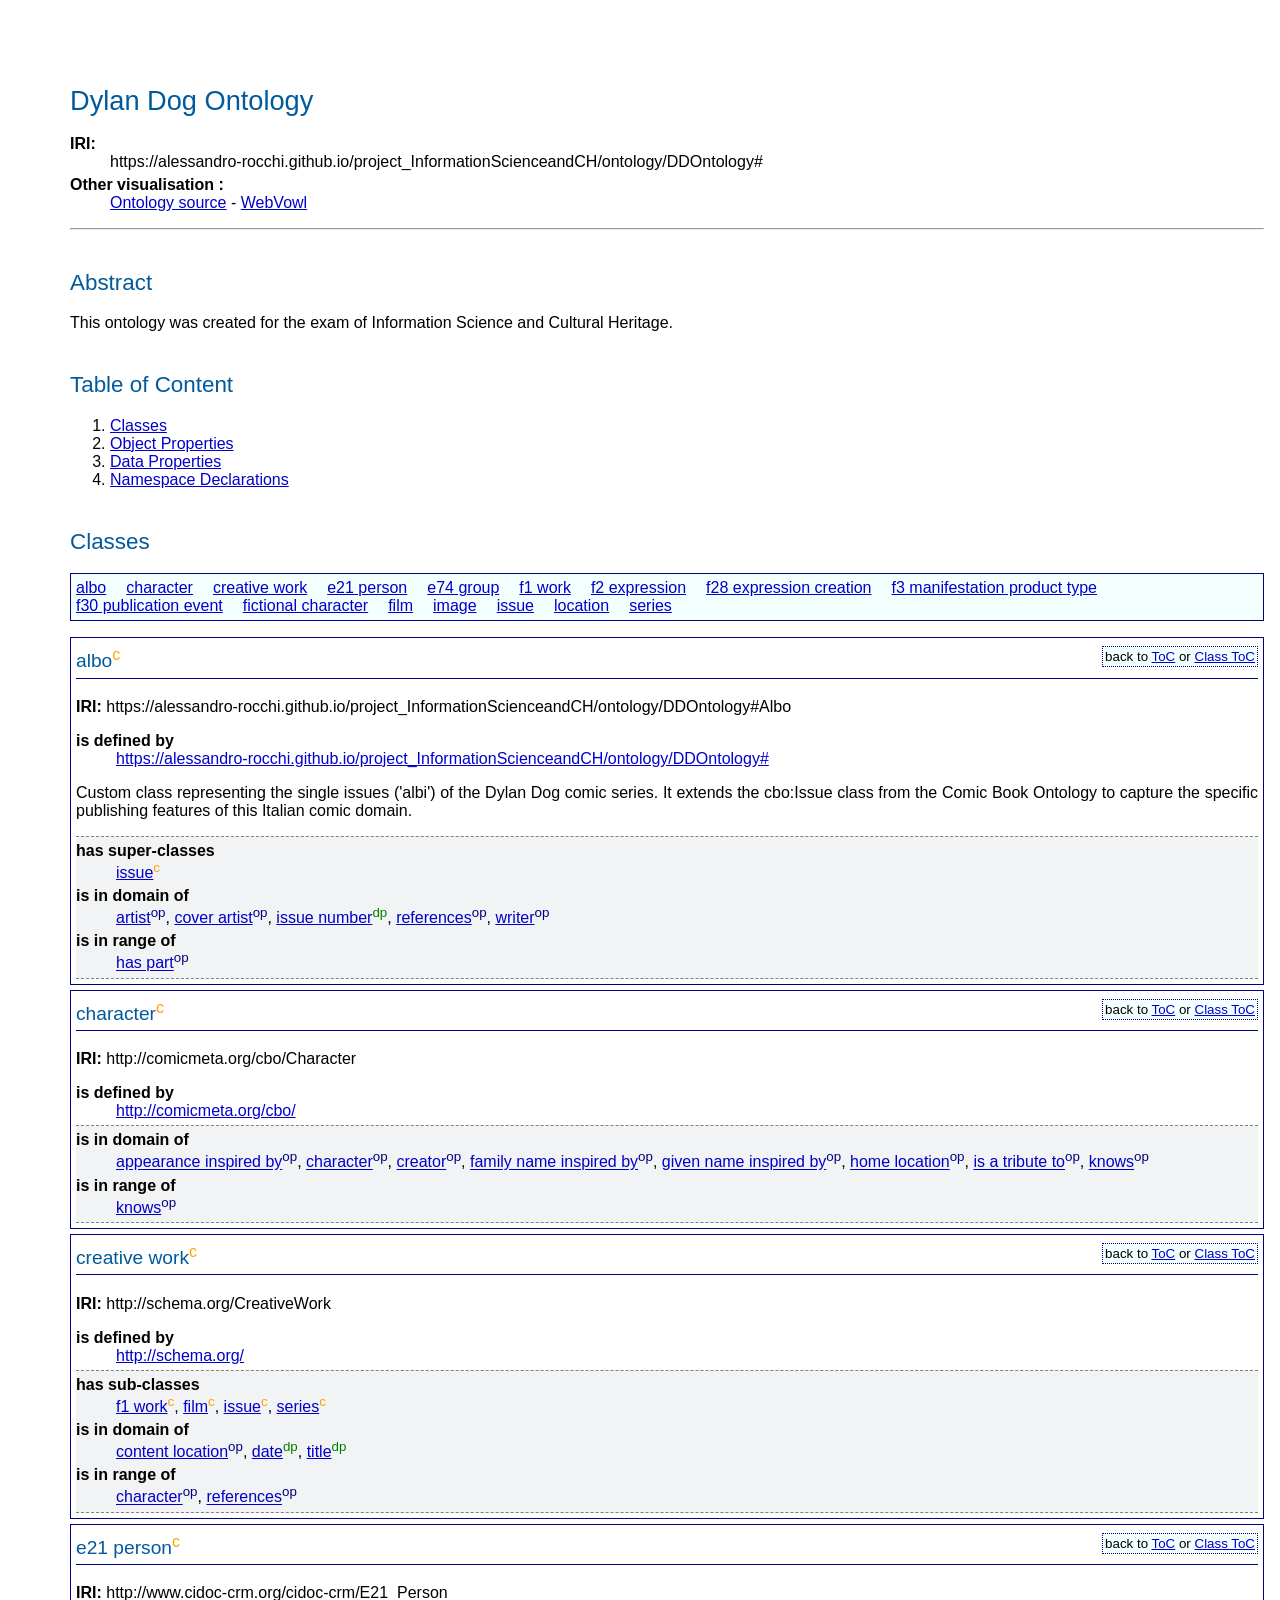
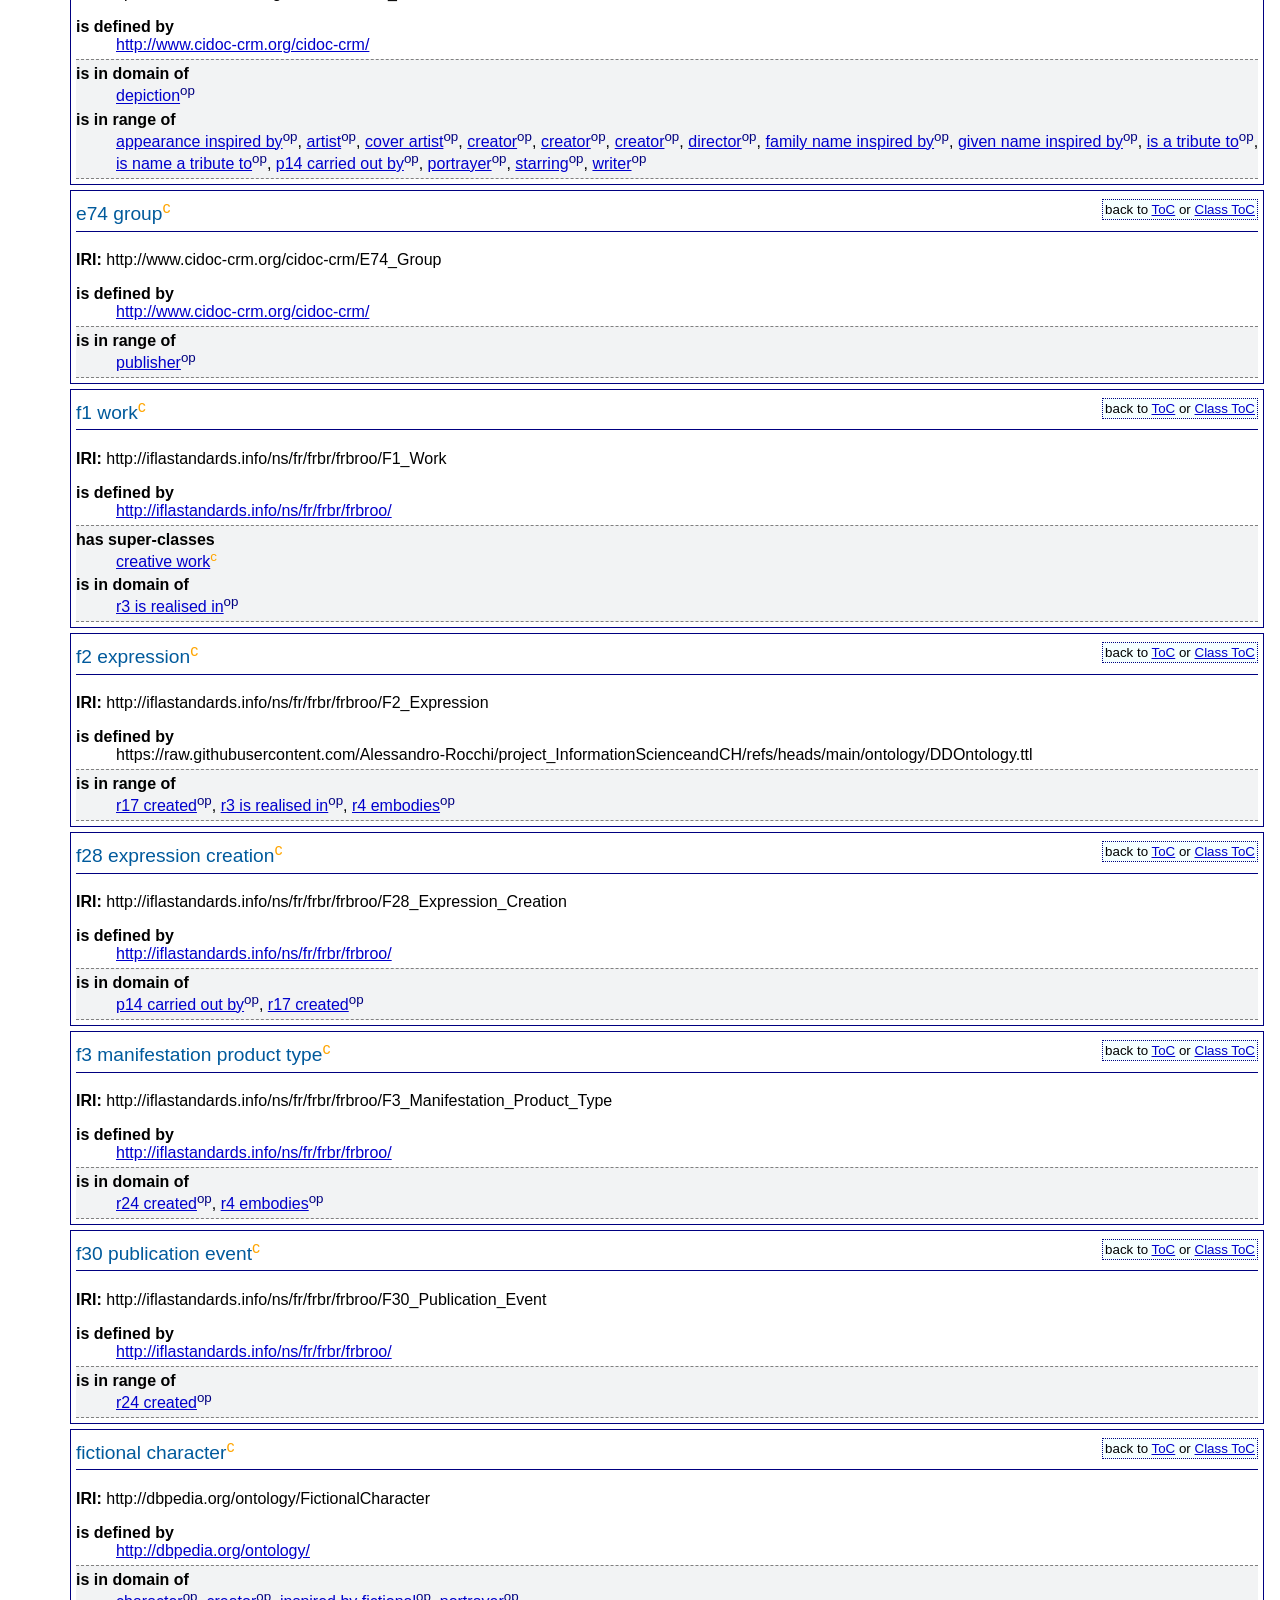
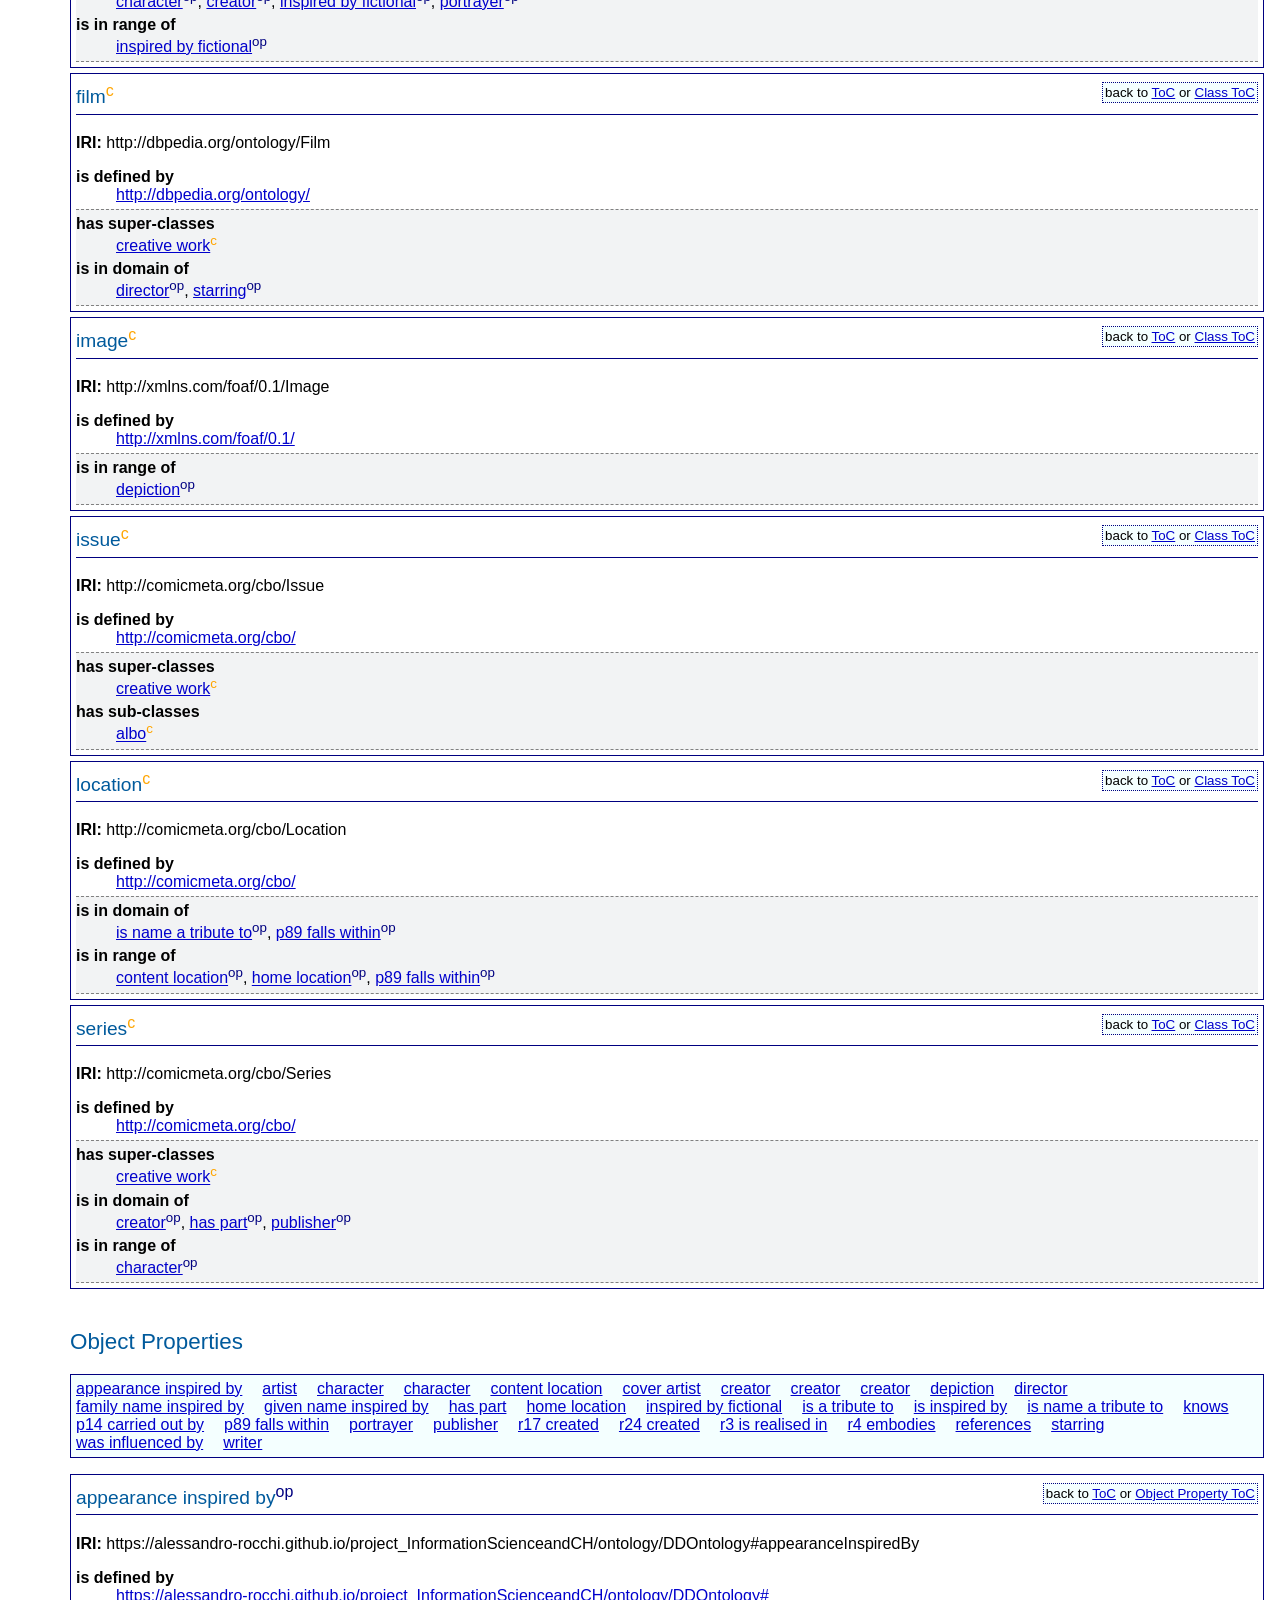
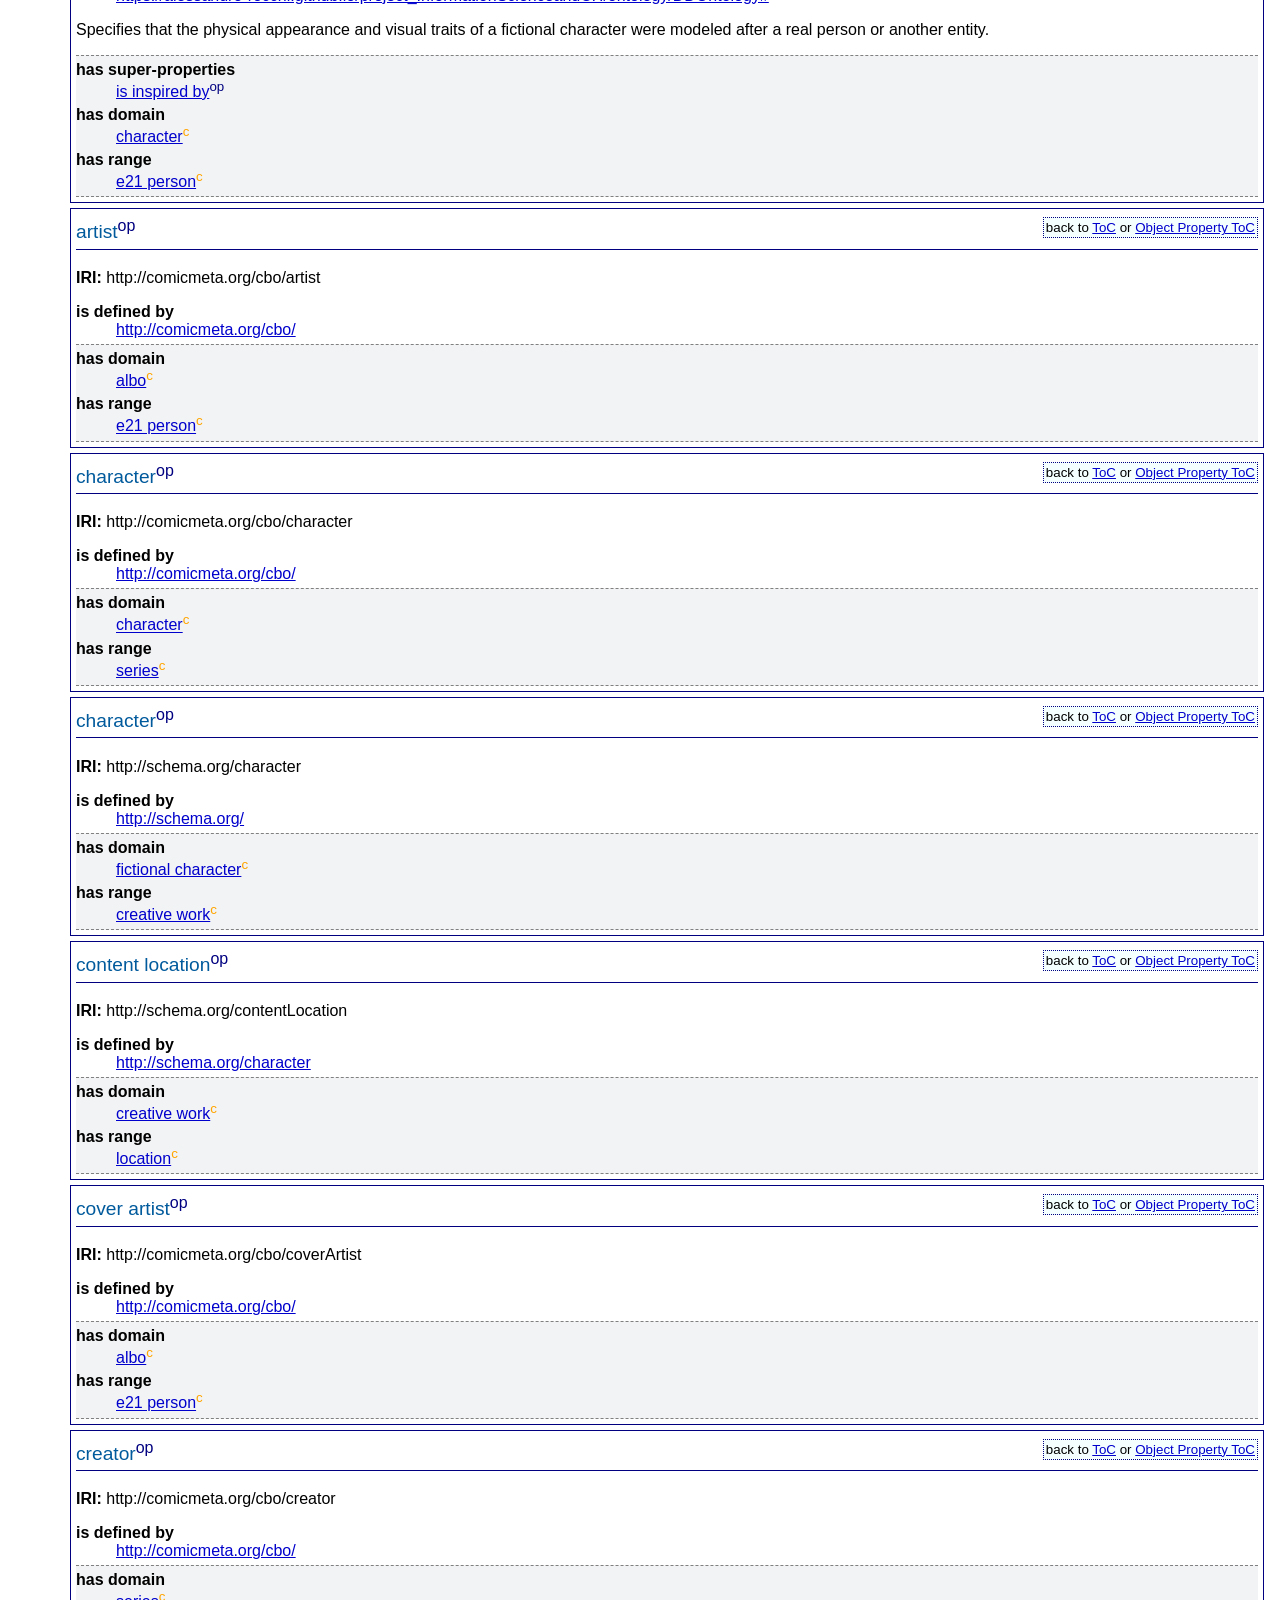
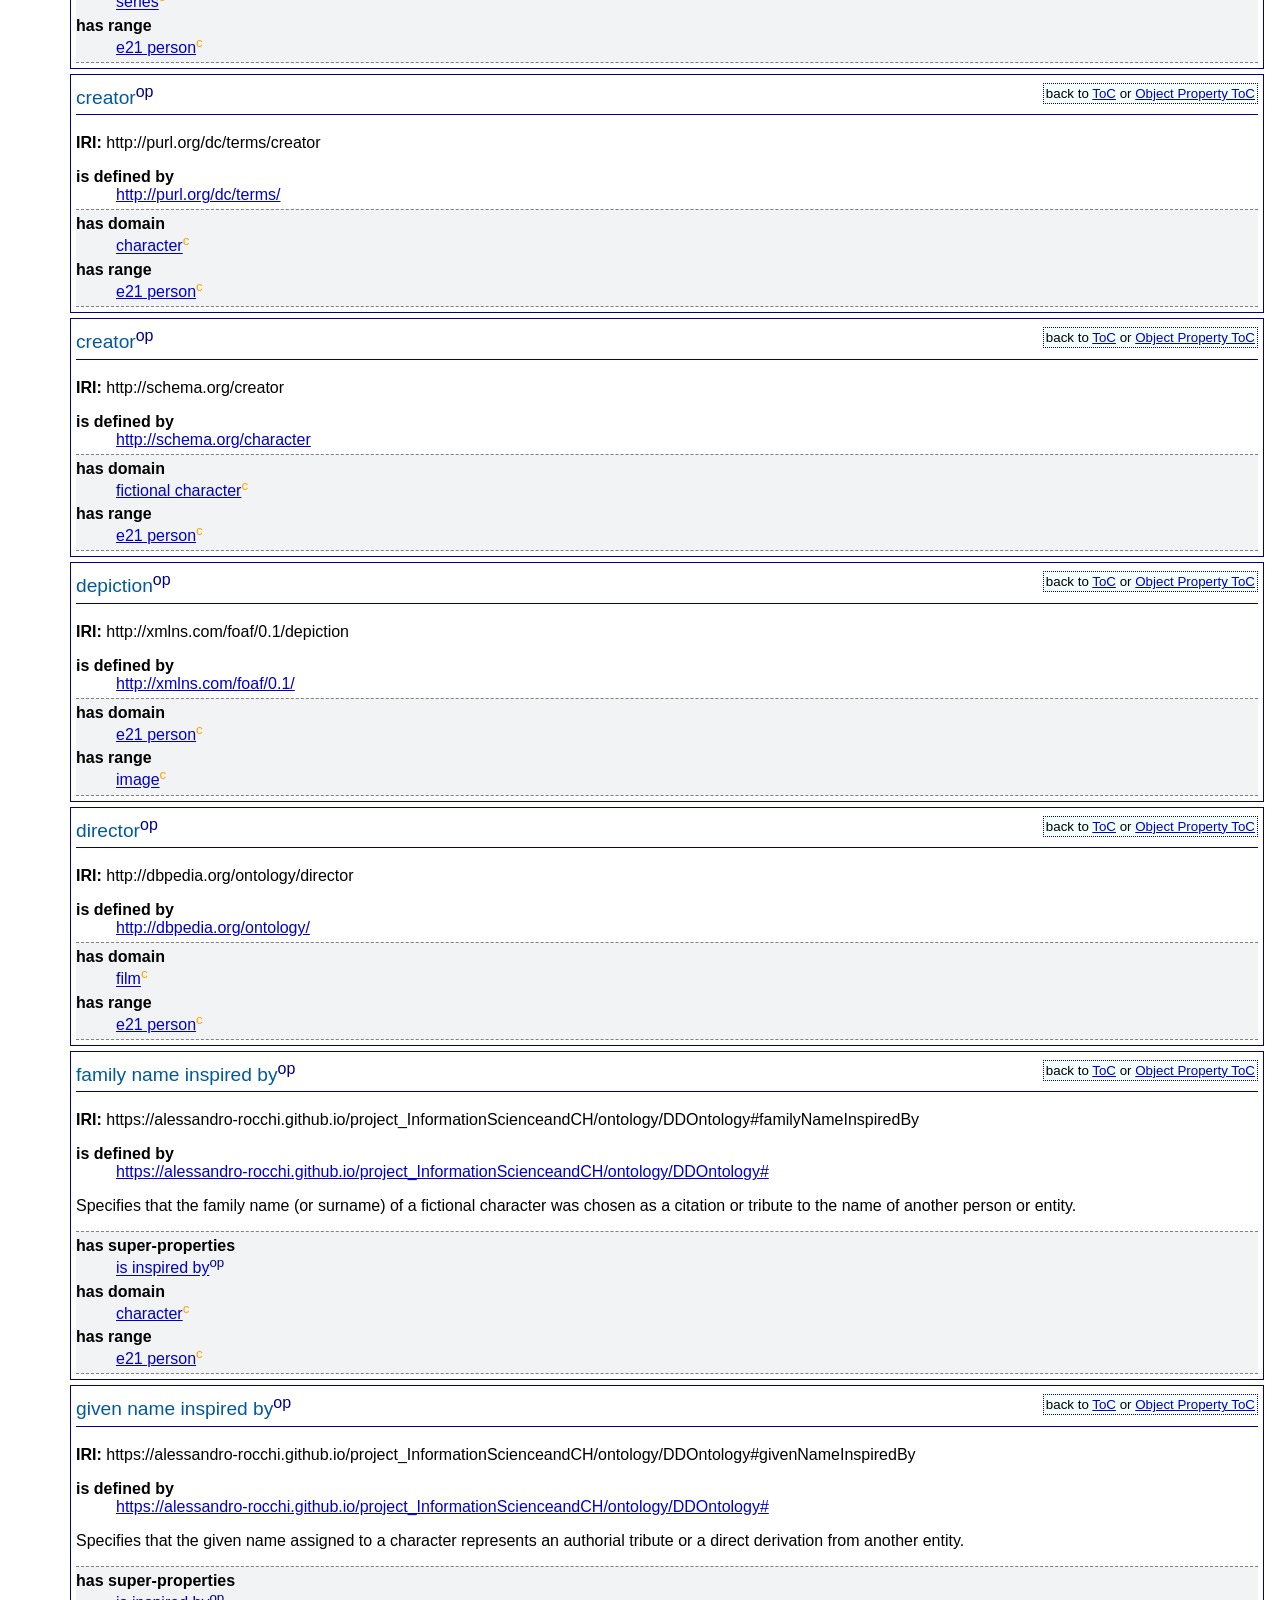
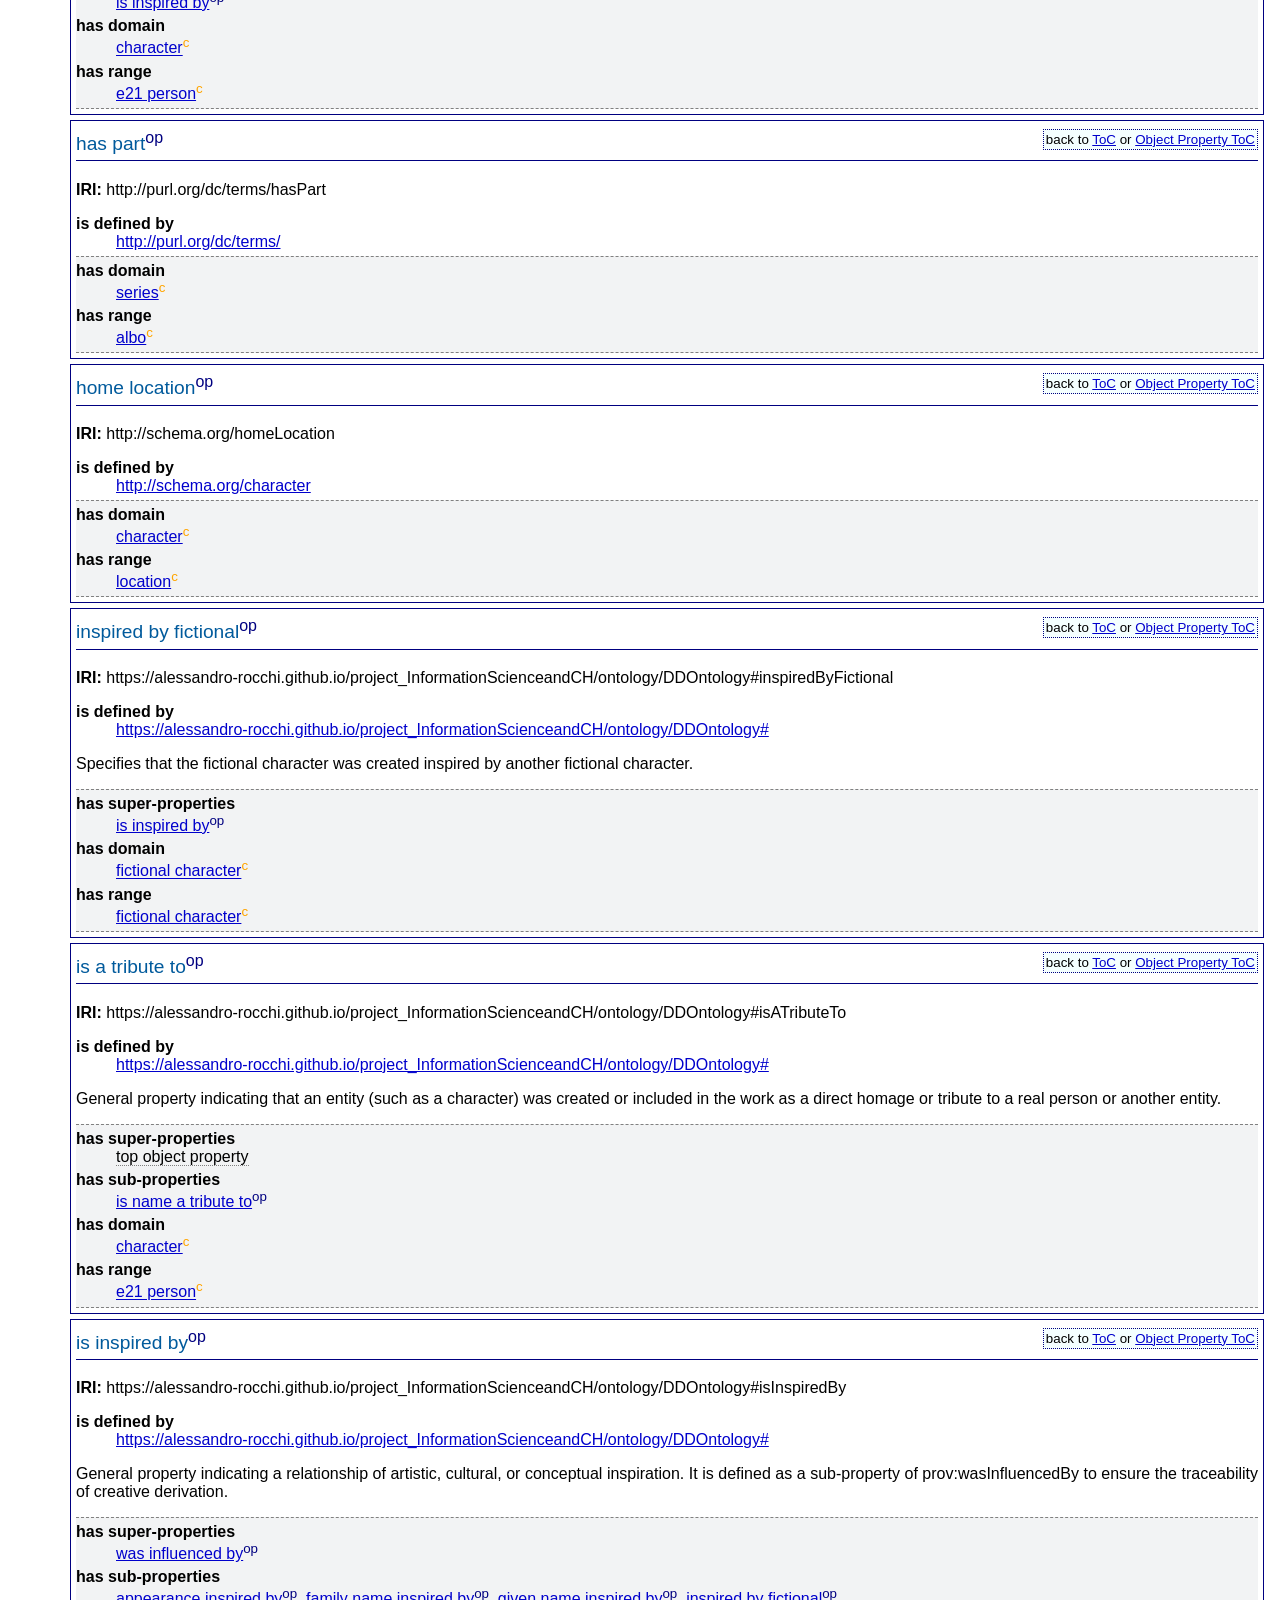
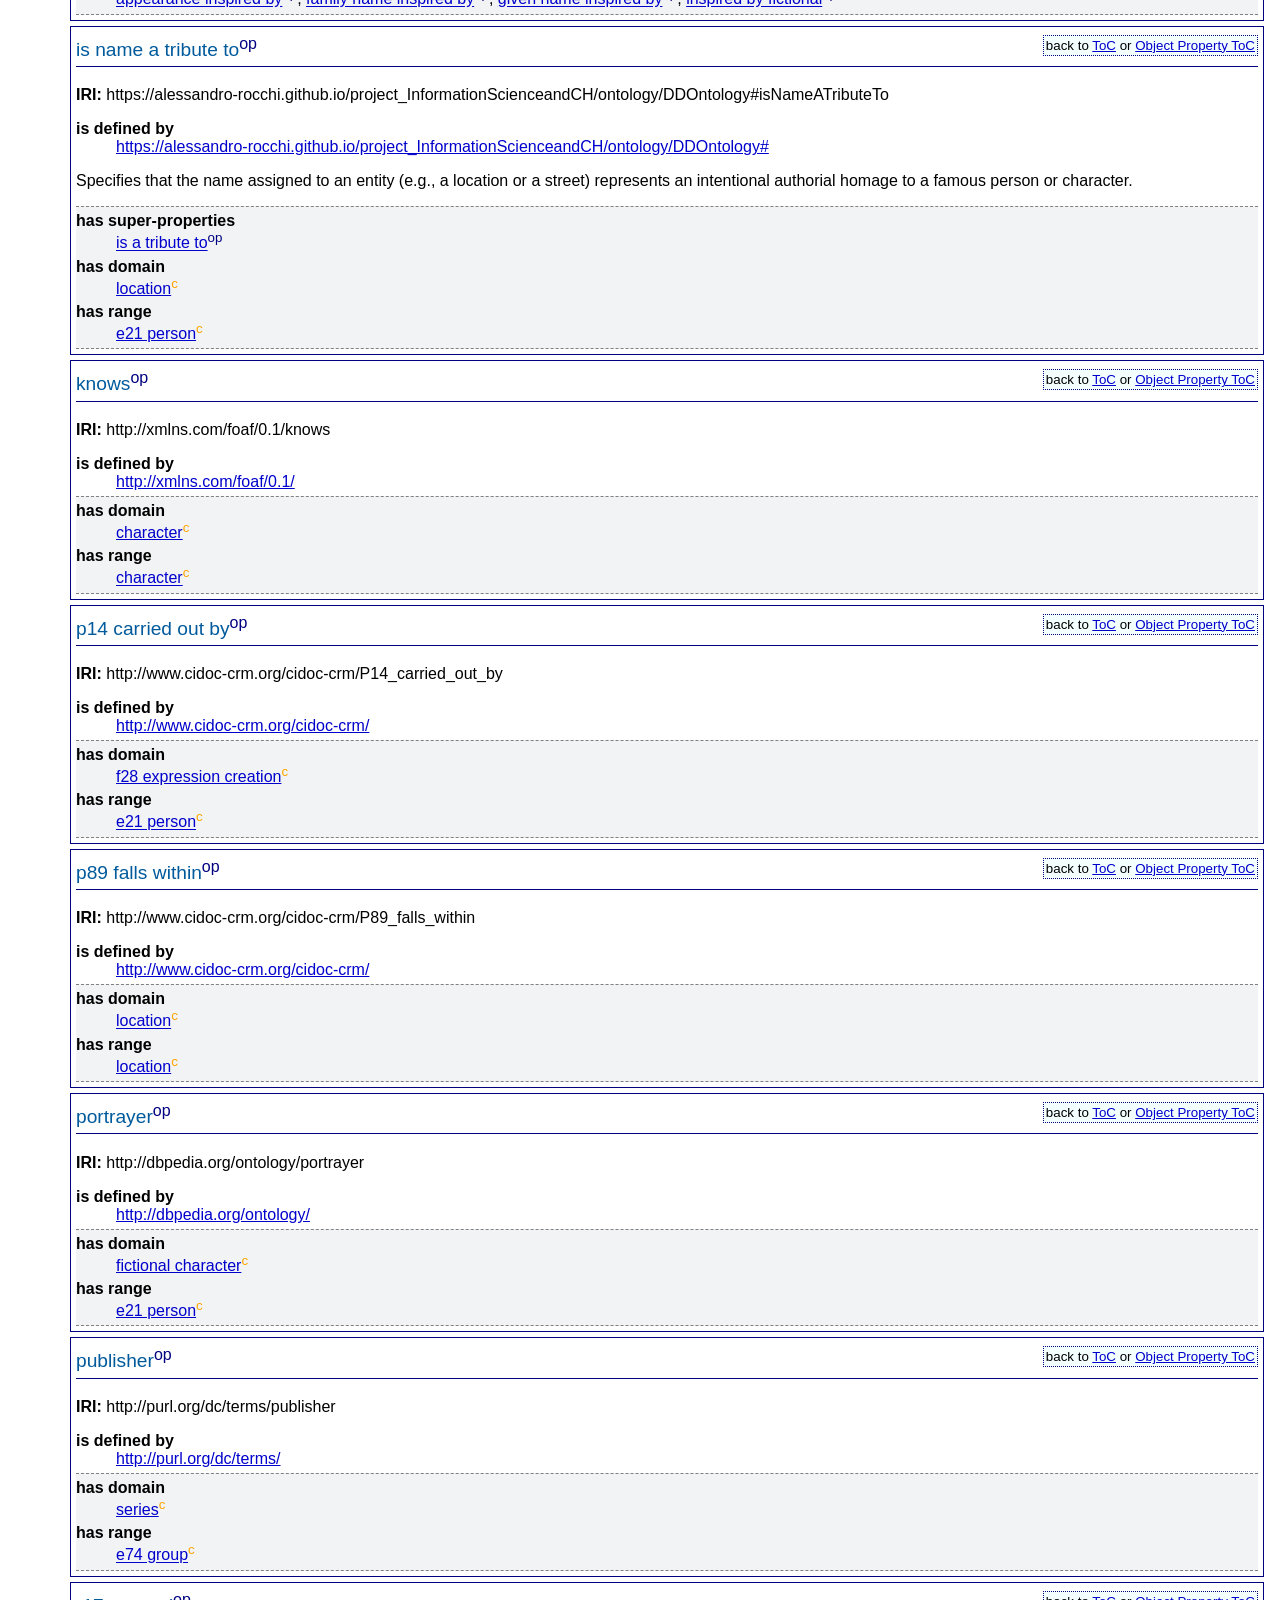
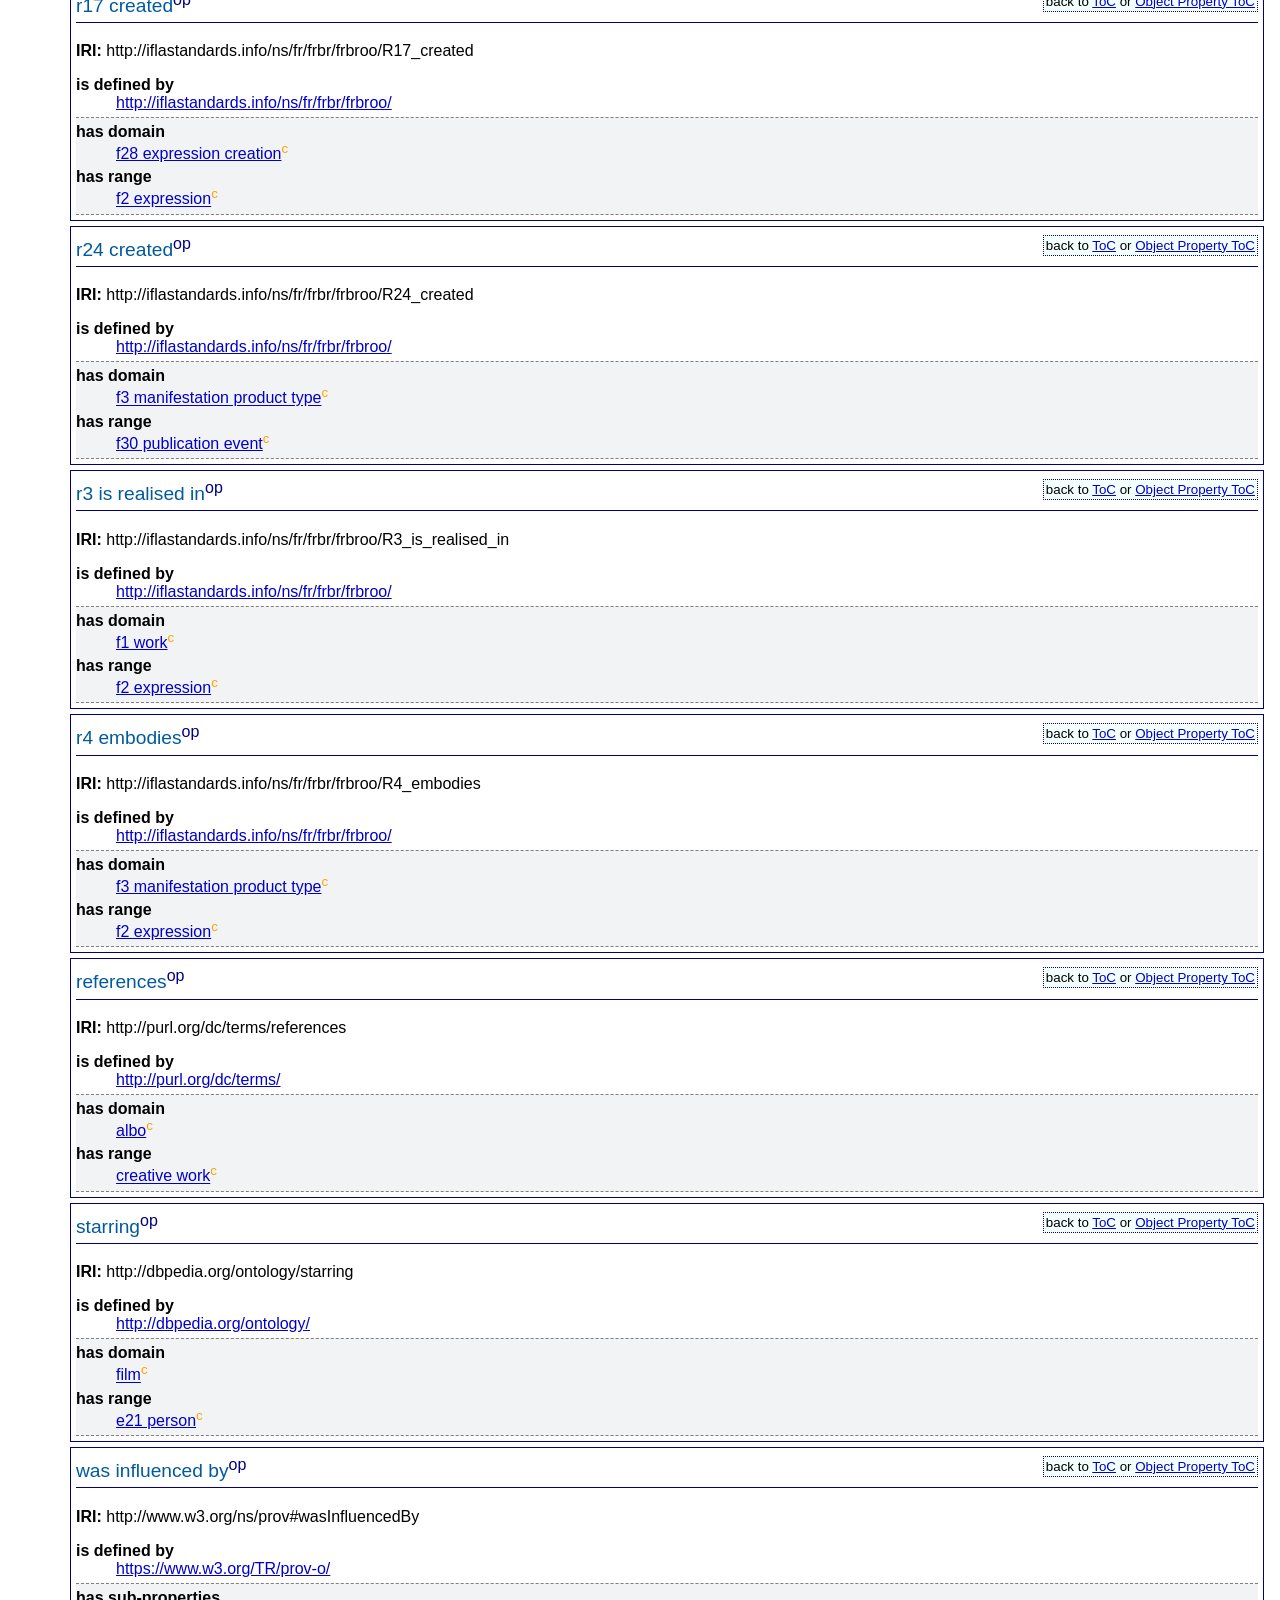
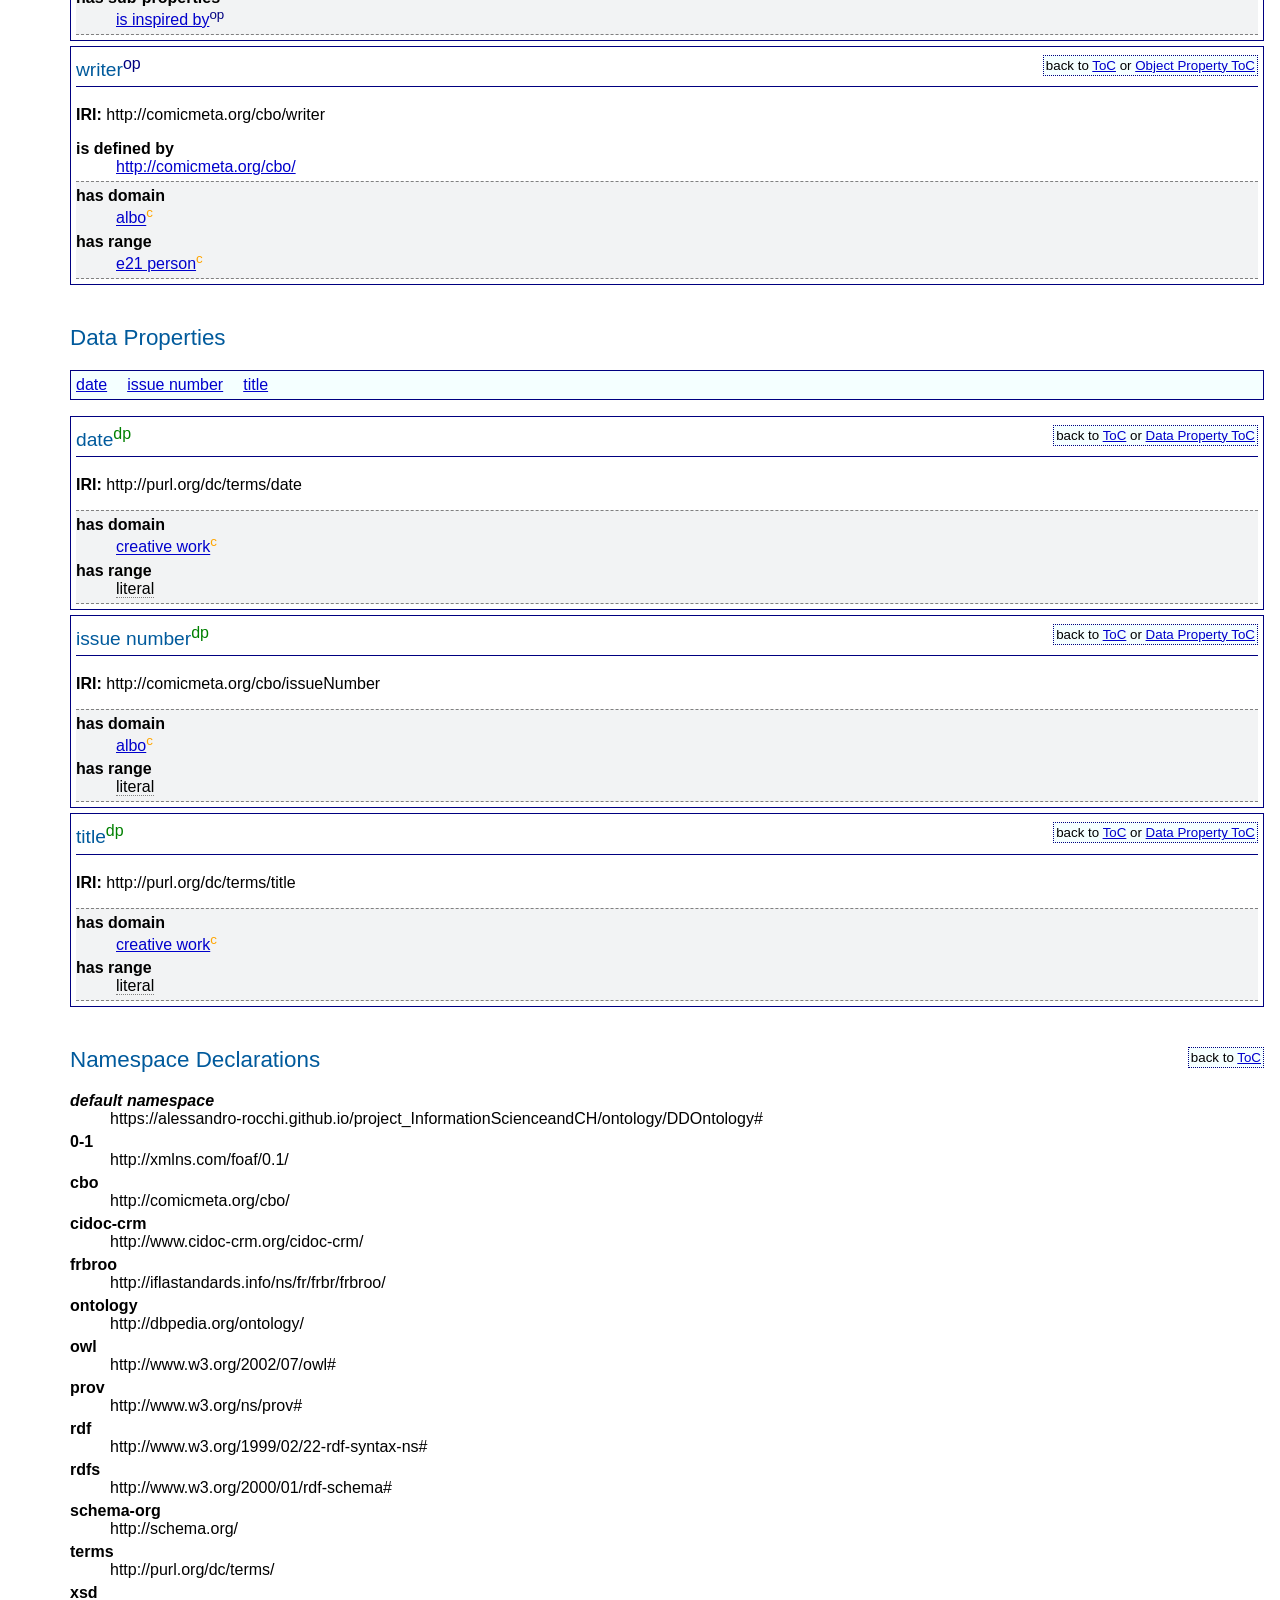
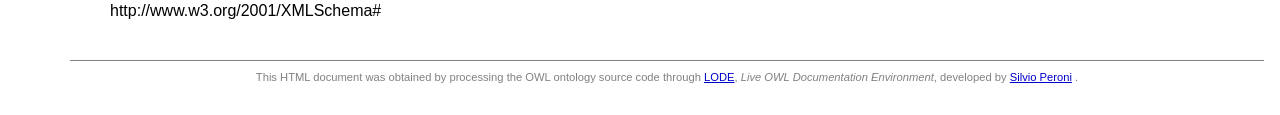
==== commit 8f6c79f1: "refact" ====
--- a/html/Dylan Dog Ontology.html
+++ b/html/Dylan Dog Ontology.html
@@ -1,24 +1,38 @@
 
 <!-- saved from url=(0244)http://150.146.207.114/lode/extract?url=https%3A%2F%2Fraw.githubusercontent.com%2FAlessandro-Rocchi%2Fproject_InformationScienceandCH%2Frefs%2Fheads%2Fmain%2Fontology%2FDDOntology.ttl&owlapi=true&imported=true&closure=true&reasoner=true&lang=en -->
-<html xmlns="http://www.w3.org/1999/xhtml" xmlns:cpannotationschema="http://www.ontologydesignpatterns.org/schemas/cpannotationschema.owl#"><head><meta http-equiv="Content-Type" content="text/html; charset=UTF-8"><title>Dylan Dog Ontology</title><title>Dylan Dog Ontology</title><link href="./Dylan Dog Ontology_files/owl.css" rel="stylesheet" type="text/css"><link href="./Dylan Dog Ontology_files/Primer.css" rel="stylesheet" type="text/css"><link href="./Dylan Dog Ontology_files/rec.css" rel="stylesheet" type="text/css"><link href="./Dylan Dog Ontology_files/extra.css" rel="stylesheet" type="text/css"><link rel="shortcut icon" href="http://150.146.207.114/lode/favicon.ico"><script src="./Dylan Dog Ontology_files/jquery.js.download"></script><script src="./Dylan Dog Ontology_files/jquery.scrollTo.js.download"></script><script src="./Dylan Dog Ontology_files/marked.min.js.download"></script><script>
-			$(document).ready(
-			function () {
-			jQuery(".markdown").each(function(el){
-			jQuery(this).after(marked(jQuery(this).text())).remove()});
-			var list =
-			$('a[name="
-			https://raw.githubusercontent.com/Alessandro-Rocchi/project_InformationScienceandCH/refs/heads/main/ontology/DDOntology.ttl
-			"]');
-			if (list.size() != 0) {
-			var element = list.first();
-			$.scrollTo(element);
-			}
-			});
-		</script></head><body><div class="head"><h1>Dylan Dog Ontology</h1><dl><dt>IRI:</dt><dd>https://alessandro-rocchi.github.io/project_InformationScienceandCH/ontology/DDOntology#</dd></dl><dl><dt>Other visualisation
-						:
-					</dt><dd><a href="http://150.146.207.114/lode/source?url=https://raw.githubusercontent.com/Alessandro-Rocchi/project_InformationScienceandCH/refs/heads/main/ontology/DDOntology.ttl">Ontology source</a>
-						-
-						<a href="https://service.tib.eu/webvowl/#iri=https://raw.githubusercontent.com/Alessandro-Rocchi/project_InformationScienceandCH/refs/heads/main/ontology/DDOntology.ttl">WebVowl</a></dd></dl></div><hr><h2>Abstract</h2><span class="markdown">This ontology was created for the exam of Information Science and Cultural Heritage.</span><div id="toc"><h2>Table of Content</h2><ol><li><a href="http://150.146.207.114/lode/extract?url=https%3A%2F%2Fraw.githubusercontent.com%2FAlessandro-Rocchi%2Fproject_InformationScienceandCH%2Frefs%2Fheads%2Fmain%2Fontology%2FDDOntology.ttl&amp;owlapi=true&amp;imported=true&amp;closure=true&amp;reasoner=true&amp;lang=en#classes">Classes</a></li><li><a href="http://150.146.207.114/lode/extract?url=https%3A%2F%2Fraw.githubusercontent.com%2FAlessandro-Rocchi%2Fproject_InformationScienceandCH%2Frefs%2Fheads%2Fmain%2Fontology%2FDDOntology.ttl&amp;owlapi=true&amp;imported=true&amp;closure=true&amp;reasoner=true&amp;lang=en#objectproperties">Object Properties</a></li><li><a href="http://150.146.207.114/lode/extract?url=https%3A%2F%2Fraw.githubusercontent.com%2FAlessandro-Rocchi%2Fproject_InformationScienceandCH%2Frefs%2Fheads%2Fmain%2Fontology%2FDDOntology.ttl&amp;owlapi=true&amp;imported=true&amp;closure=true&amp;reasoner=true&amp;lang=en#dataproperties">Data Properties</a></li><li><a href="http://150.146.207.114/lode/extract?url=https%3A%2F%2Fraw.githubusercontent.com%2FAlessandro-Rocchi%2Fproject_InformationScienceandCH%2Frefs%2Fheads%2Fmain%2Fontology%2FDDOntology.ttl&amp;owlapi=true&amp;imported=true&amp;closure=true&amp;reasoner=true&amp;lang=en#namespacedeclarations">Namespace Declarations</a></li></ol></div><div id="classes"><h2>Classes</h2><ul class="hlist"><li><a href="http://150.146.207.114/lode/extract?url=https%3A%2F%2Fraw.githubusercontent.com%2FAlessandro-Rocchi%2Fproject_InformationScienceandCH%2Frefs%2Fheads%2Fmain%2Fontology%2FDDOntology.ttl&amp;owlapi=true&amp;imported=true&amp;closure=true&amp;reasoner=true&amp;lang=en#d4e566" title="https://alessandro-rocchi.github.io/project_InformationScienceandCH/ontology/DDOntology#Albo"><span>albo</span></a></li><li><a href="http://150.146.207.114/lode/extract?url=https%3A%2F%2Fraw.githubusercontent.com%2FAlessandro-Rocchi%2Fproject_InformationScienceandCH%2Frefs%2Fheads%2Fmain%2Fontology%2FDDOntology.ttl&amp;owlapi=true&amp;imported=true&amp;closure=true&amp;reasoner=true&amp;lang=en#d4e447" title="http://comicmeta.org/cbo/Character"><span>character</span></a></li><li><a href="http://150.146.207.114/lode/extract?url=https%3A%2F%2Fraw.githubusercontent.com%2FAlessandro-Rocchi%2Fproject_InformationScienceandCH%2Frefs%2Fheads%2Fmain%2Fontology%2FDDOntology.ttl&amp;owlapi=true&amp;imported=true&amp;closure=true&amp;reasoner=true&amp;lang=en#d4e537" title="http://schema.org/CreativeWork"><span>creative work</span></a></li><li><a href="http://150.146.207.114/lode/extract?url=https%3A%2F%2Fraw.githubusercontent.com%2FAlessandro-Rocchi%2Fproject_InformationScienceandCH%2Frefs%2Fheads%2Fmain%2Fontology%2FDDOntology.ttl&amp;owlapi=true&amp;imported=true&amp;closure=true&amp;reasoner=true&amp;lang=en#d4e544" title="http://www.cidoc-crm.org/cidoc-crm/E21_Person"><span>e21 person</span></a></li><li><a href="http://150.146.207.114/lode/extract?url=https%3A%2F%2Fraw.githubusercontent.com%2FAlessandro-Rocchi%2Fproject_InformationScienceandCH%2Frefs%2Fheads%2Fmain%2Fontology%2FDDOntology.ttl&amp;owlapi=true&amp;imported=true&amp;closure=true&amp;reasoner=true&amp;lang=en#d4e552" title="http://www.cidoc-crm.org/cidoc-crm/E74_Group"><span>e74 group</span></a></li><li><a href="http://150.146.207.114/lode/extract?url=https%3A%2F%2Fraw.githubusercontent.com%2FAlessandro-Rocchi%2Fproject_InformationScienceandCH%2Frefs%2Fheads%2Fmain%2Fontology%2FDDOntology.ttl&amp;owlapi=true&amp;imported=true&amp;closure=true&amp;reasoner=true&amp;lang=en#d4e497" title="http://iflastandards.info/ns/fr/frbr/frbroo/F1_Work"><span>f1 work</span></a></li><li><a href="http://150.146.207.114/lode/extract?url=https%3A%2F%2Fraw.githubusercontent.com%2FAlessandro-Rocchi%2Fproject_InformationScienceandCH%2Frefs%2Fheads%2Fmain%2Fontology%2FDDOntology.ttl&amp;owlapi=true&amp;imported=true&amp;closure=true&amp;reasoner=true&amp;lang=en#d4e514" title="http://iflastandards.info/ns/fr/frbr/frbroo/F2_Expression"><span>f2 expression</span></a></li><li><a href="http://150.146.207.114/lode/extract?url=https%3A%2F%2Fraw.githubusercontent.com%2FAlessandro-Rocchi%2Fproject_InformationScienceandCH%2Frefs%2Fheads%2Fmain%2Fontology%2FDDOntology.ttl&amp;owlapi=true&amp;imported=true&amp;closure=true&amp;reasoner=true&amp;lang=en#d4e507" title="http://iflastandards.info/ns/fr/frbr/frbroo/F28_Expression_Creation"><span>f28 expression creation</span></a></li><li><a href="http://150.146.207.114/lode/extract?url=https%3A%2F%2Fraw.githubusercontent.com%2FAlessandro-Rocchi%2Fproject_InformationScienceandCH%2Frefs%2Fheads%2Fmain%2Fontology%2FDDOntology.ttl&amp;owlapi=true&amp;imported=true&amp;closure=true&amp;reasoner=true&amp;lang=en#d4e530" title="http://iflastandards.info/ns/fr/frbr/frbroo/F3_Manifestation_Product_Type"><span>f3 manifestation product type</span></a></li><li><a href="http://150.146.207.114/lode/extract?url=https%3A%2F%2Fraw.githubusercontent.com%2FAlessandro-Rocchi%2Fproject_InformationScienceandCH%2Frefs%2Fheads%2Fmain%2Fontology%2FDDOntology.ttl&amp;owlapi=true&amp;imported=true&amp;closure=true&amp;reasoner=true&amp;lang=en#d4e522" title="http://iflastandards.info/ns/fr/frbr/frbroo/F30_Publication_Event"><span>f30 publication event</span></a></li><li><a href="http://150.146.207.114/lode/extract?url=https%3A%2F%2Fraw.githubusercontent.com%2FAlessandro-Rocchi%2Fproject_InformationScienceandCH%2Frefs%2Fheads%2Fmain%2Fontology%2FDDOntology.ttl&amp;owlapi=true&amp;imported=true&amp;closure=true&amp;reasoner=true&amp;lang=en#d4e481" title="http://dbpedia.org/ontology/FictionalCharacter"><span>fictional character</span></a></li><li><a href="http://150.146.207.114/lode/extract?url=https%3A%2F%2Fraw.githubusercontent.com%2FAlessandro-Rocchi%2Fproject_InformationScienceandCH%2Frefs%2Fheads%2Fmain%2Fontology%2FDDOntology.ttl&amp;owlapi=true&amp;imported=true&amp;closure=true&amp;reasoner=true&amp;lang=en#d4e488" title="http://dbpedia.org/ontology/Film"><span>film</span></a></li><li><a href="http://150.146.207.114/lode/extract?url=https%3A%2F%2Fraw.githubusercontent.com%2FAlessandro-Rocchi%2Fproject_InformationScienceandCH%2Frefs%2Fheads%2Fmain%2Fontology%2FDDOntology.ttl&amp;owlapi=true&amp;imported=true&amp;closure=true&amp;reasoner=true&amp;lang=en#d4e559" title="http://xmlns.com/foaf/0.1/Image"><span>image</span></a></li><li><a href="http://150.146.207.114/lode/extract?url=https%3A%2F%2Fraw.githubusercontent.com%2FAlessandro-Rocchi%2Fproject_InformationScienceandCH%2Frefs%2Fheads%2Fmain%2Fontology%2FDDOntology.ttl&amp;owlapi=true&amp;imported=true&amp;closure=true&amp;reasoner=true&amp;lang=en#d4e455" title="http://comicmeta.org/cbo/Issue"><span>issue</span></a></li><li><a href="http://150.146.207.114/lode/extract?url=https%3A%2F%2Fraw.githubusercontent.com%2FAlessandro-Rocchi%2Fproject_InformationScienceandCH%2Frefs%2Fheads%2Fmain%2Fontology%2FDDOntology.ttl&amp;owlapi=true&amp;imported=true&amp;closure=true&amp;reasoner=true&amp;lang=en#d4e464" title="http://comicmeta.org/cbo/Location"><span>location</span></a></li><li><a href="http://150.146.207.114/lode/extract?url=https%3A%2F%2Fraw.githubusercontent.com%2FAlessandro-Rocchi%2Fproject_InformationScienceandCH%2Frefs%2Fheads%2Fmain%2Fontology%2FDDOntology.ttl&amp;owlapi=true&amp;imported=true&amp;closure=true&amp;reasoner=true&amp;lang=en#d4e471" title="http://comicmeta.org/cbo/Series"><span>series</span></a></li></ul><div id="d4e566" class="entity"><a name="https://alessandro-rocchi.github.io/project_InformationScienceandCH/ontology/DDOntology#Albo"></a><h3>albo<sup title="class" class="type-c">c</sup><span class="backlink"> back to <a href="http://150.146.207.114/lode/extract?url=https%3A%2F%2Fraw.githubusercontent.com%2FAlessandro-Rocchi%2Fproject_InformationScienceandCH%2Frefs%2Fheads%2Fmain%2Fontology%2FDDOntology.ttl&amp;owlapi=true&amp;imported=true&amp;closure=true&amp;reasoner=true&amp;lang=en#toc">ToC</a> or <a href="http://150.146.207.114/lode/extract?url=https%3A%2F%2Fraw.githubusercontent.com%2FAlessandro-Rocchi%2Fproject_InformationScienceandCH%2Frefs%2Fheads%2Fmain%2Fontology%2FDDOntology.ttl&amp;owlapi=true&amp;imported=true&amp;closure=true&amp;reasoner=true&amp;lang=en#classes">Class ToC</a></span></h3><p><strong>IRI:</strong> https://alessandro-rocchi.github.io/project_InformationScienceandCH/ontology/DDOntology#Albo</p><dl class="definedBy"><dt>is defined by</dt><dd><a href="https://alessandro-rocchi.github.io/project_InformationScienceandCH/ontology/DDOntology#">https://alessandro-rocchi.github.io/project_InformationScienceandCH/ontology/DDOntology#</a></dd></dl><div class="comment"><span class="markdown">Custom class representing the single issues ('albi') of the Dylan Dog comic series. It extends the cbo:Issue class from the Comic Book Ontology to capture the specific publishing features of this Italian comic domain.</span></div><dl class="description"><dt>has super-classes</dt><dd><a href="http://150.146.207.114/lode/extract?url=https%3A%2F%2Fraw.githubusercontent.com%2FAlessandro-Rocchi%2Fproject_InformationScienceandCH%2Frefs%2Fheads%2Fmain%2Fontology%2FDDOntology.ttl&amp;owlapi=true&amp;imported=true&amp;closure=true&amp;reasoner=true&amp;lang=en#d4e455" title="http://comicmeta.org/cbo/Issue">issue</a><sup title="class" class="type-c">c</sup></dd><dt>is in domain of</dt><dd><a href="http://150.146.207.114/lode/extract?url=https%3A%2F%2Fraw.githubusercontent.com%2FAlessandro-Rocchi%2Fproject_InformationScienceandCH%2Frefs%2Fheads%2Fmain%2Fontology%2FDDOntology.ttl&amp;owlapi=true&amp;imported=true&amp;closure=true&amp;reasoner=true&amp;lang=en#d4e26" title="http://comicmeta.org/cbo/artist">artist</a><sup title="object property" class="type-op">op</sup>, <a href="http://150.146.207.114/lode/extract?url=https%3A%2F%2Fraw.githubusercontent.com%2FAlessandro-Rocchi%2Fproject_InformationScienceandCH%2Frefs%2Fheads%2Fmain%2Fontology%2FDDOntology.ttl&amp;owlapi=true&amp;imported=true&amp;closure=true&amp;reasoner=true&amp;lang=en#d4e48" title="http://comicmeta.org/cbo/coverArtist">cover artist</a><sup title="object property" class="type-op">op</sup>, <a href="http://150.146.207.114/lode/extract?url=https%3A%2F%2Fraw.githubusercontent.com%2FAlessandro-Rocchi%2Fproject_InformationScienceandCH%2Frefs%2Fheads%2Fmain%2Fontology%2FDDOntology.ttl&amp;owlapi=true&amp;imported=true&amp;closure=true&amp;reasoner=true&amp;lang=en#d4e417" title="http://comicmeta.org/cbo/issueNumber">issue number</a><sup title="data property" class="type-dp">dp</sup>, <a href="http://150.146.207.114/lode/extract?url=https%3A%2F%2Fraw.githubusercontent.com%2FAlessandro-Rocchi%2Fproject_InformationScienceandCH%2Frefs%2Fheads%2Fmain%2Fontology%2FDDOntology.ttl&amp;owlapi=true&amp;imported=true&amp;closure=true&amp;reasoner=true&amp;lang=en#d4e196" title="http://purl.org/dc/terms/references">references</a><sup title="object property" class="type-op">op</sup>, <a href="http://150.146.207.114/lode/extract?url=https%3A%2F%2Fraw.githubusercontent.com%2FAlessandro-Rocchi%2Fproject_InformationScienceandCH%2Frefs%2Fheads%2Fmain%2Fontology%2FDDOntology.ttl&amp;owlapi=true&amp;imported=true&amp;closure=true&amp;reasoner=true&amp;lang=en#d4e71" title="http://comicmeta.org/cbo/writer">writer</a><sup title="object property" class="type-op">op</sup></dd><dt>is in range of</dt><dd><a href="http://150.146.207.114/lode/extract?url=https%3A%2F%2Fraw.githubusercontent.com%2FAlessandro-Rocchi%2Fproject_InformationScienceandCH%2Frefs%2Fheads%2Fmain%2Fontology%2FDDOntology.ttl&amp;owlapi=true&amp;imported=true&amp;closure=true&amp;reasoner=true&amp;lang=en#d4e173" title="http://purl.org/dc/terms/hasPart">has part</a><sup title="object property" class="type-op">op</sup></dd></dl></div><div id="d4e447" class="entity"><a name="http://comicmeta.org/cbo/Character"></a><h3>character<sup title="class" class="type-c">c</sup><span class="backlink"> back to <a href="http://150.146.207.114/lode/extract?url=https%3A%2F%2Fraw.githubusercontent.com%2FAlessandro-Rocchi%2Fproject_InformationScienceandCH%2Frefs%2Fheads%2Fmain%2Fontology%2FDDOntology.ttl&amp;owlapi=true&amp;imported=true&amp;closure=true&amp;reasoner=true&amp;lang=en#toc">ToC</a> or <a href="http://150.146.207.114/lode/extract?url=https%3A%2F%2Fraw.githubusercontent.com%2FAlessandro-Rocchi%2Fproject_InformationScienceandCH%2Frefs%2Fheads%2Fmain%2Fontology%2FDDOntology.ttl&amp;owlapi=true&amp;imported=true&amp;closure=true&amp;reasoner=true&amp;lang=en#classes">Class ToC</a></span></h3><p><strong>IRI:</strong> http://comicmeta.org/cbo/Character</p><dl class="definedBy"><dt>is defined by</dt><dd><a href="http://comicmeta.org/cbo/">http://comicmeta.org/cbo/</a></dd></dl><dl class="description"><dt>is in domain of</dt><dd><a href="http://150.146.207.114/lode/extract?url=https%3A%2F%2Fraw.githubusercontent.com%2FAlessandro-Rocchi%2Fproject_InformationScienceandCH%2Frefs%2Fheads%2Fmain%2Fontology%2FDDOntology.ttl&amp;owlapi=true&amp;imported=true&amp;closure=true&amp;reasoner=true&amp;lang=en#d4e305" title="https://alessandro-rocchi.github.io/project_InformationScienceandCH/ontology/DDOntology#appearanceInspiredBy">appearance inspired by</a><sup title="object property" class="type-op">op</sup>, <a href="http://150.146.207.114/lode/extract?url=https%3A%2F%2Fraw.githubusercontent.com%2FAlessandro-Rocchi%2Fproject_InformationScienceandCH%2Frefs%2Fheads%2Fmain%2Fontology%2FDDOntology.ttl&amp;owlapi=true&amp;imported=true&amp;closure=true&amp;reasoner=true&amp;lang=en#d4e37" title="http://comicmeta.org/cbo/character">character</a><sup title="object property" class="type-op">op</sup>, <a href="http://150.146.207.114/lode/extract?url=https%3A%2F%2Fraw.githubusercontent.com%2FAlessandro-Rocchi%2Fproject_InformationScienceandCH%2Frefs%2Fheads%2Fmain%2Fontology%2FDDOntology.ttl&amp;owlapi=true&amp;imported=true&amp;closure=true&amp;reasoner=true&amp;lang=en#d4e162" title="http://purl.org/dc/terms/creator">creator</a><sup title="object property" class="type-op">op</sup>, <a href="http://150.146.207.114/lode/extract?url=https%3A%2F%2Fraw.githubusercontent.com%2FAlessandro-Rocchi%2Fproject_InformationScienceandCH%2Frefs%2Fheads%2Fmain%2Fontology%2FDDOntology.ttl&amp;owlapi=true&amp;imported=true&amp;closure=true&amp;reasoner=true&amp;lang=en#d4e321" title="https://alessandro-rocchi.github.io/project_InformationScienceandCH/ontology/DDOntology#familyNameInspiredBy">family name inspired by</a><sup title="object property" class="type-op">op</sup>, <a href="http://150.146.207.114/lode/extract?url=https%3A%2F%2Fraw.githubusercontent.com%2FAlessandro-Rocchi%2Fproject_InformationScienceandCH%2Frefs%2Fheads%2Fmain%2Fontology%2FDDOntology.ttl&amp;owlapi=true&amp;imported=true&amp;closure=true&amp;reasoner=true&amp;lang=en#d4e338" title="https://alessandro-rocchi.github.io/project_InformationScienceandCH/ontology/DDOntology#givenNameInspiredBy">given name inspired by</a><sup title="object property" class="type-op">op</sup>, <a href="http://150.146.207.114/lode/extract?url=https%3A%2F%2Fraw.githubusercontent.com%2FAlessandro-Rocchi%2Fproject_InformationScienceandCH%2Frefs%2Fheads%2Fmain%2Fontology%2FDDOntology.ttl&amp;owlapi=true&amp;imported=true&amp;closure=true&amp;reasoner=true&amp;lang=en#d4e241" title="http://schema.org/homeLocation">home location</a><sup title="object property" class="type-op">op</sup>, <a href="http://150.146.207.114/lode/extract?url=https%3A%2F%2Fraw.githubusercontent.com%2FAlessandro-Rocchi%2Fproject_InformationScienceandCH%2Frefs%2Fheads%2Fmain%2Fontology%2FDDOntology.ttl&amp;owlapi=true&amp;imported=true&amp;closure=true&amp;reasoner=true&amp;lang=en#d4e370" title="https://alessandro-rocchi.github.io/project_InformationScienceandCH/ontology/DDOntology#isATributeTo">is a tribute to</a><sup title="object property" class="type-op">op</sup>, <a href="http://150.146.207.114/lode/extract?url=https%3A%2F%2Fraw.githubusercontent.com%2FAlessandro-Rocchi%2Fproject_InformationScienceandCH%2Frefs%2Fheads%2Fmain%2Fontology%2FDDOntology.ttl&amp;owlapi=true&amp;imported=true&amp;closure=true&amp;reasoner=true&amp;lang=en#d4e294" title="http://xmlns.com/foaf/0.1/knows">knows</a><sup title="object property" class="type-op">op</sup></dd><dt>is in range of</dt><dd><a href="http://150.146.207.114/lode/extract?url=https%3A%2F%2Fraw.githubusercontent.com%2FAlessandro-Rocchi%2Fproject_InformationScienceandCH%2Frefs%2Fheads%2Fmain%2Fontology%2FDDOntology.ttl&amp;owlapi=true&amp;imported=true&amp;closure=true&amp;reasoner=true&amp;lang=en#d4e294" title="http://xmlns.com/foaf/0.1/knows">knows</a><sup title="object property" class="type-op">op</sup></dd></dl></div><div id="d4e537" class="entity"><a name="http://schema.org/CreativeWork"></a><h3>creative work<sup title="class" class="type-c">c</sup><span class="backlink"> back to <a href="http://150.146.207.114/lode/extract?url=https%3A%2F%2Fraw.githubusercontent.com%2FAlessandro-Rocchi%2Fproject_InformationScienceandCH%2Frefs%2Fheads%2Fmain%2Fontology%2FDDOntology.ttl&amp;owlapi=true&amp;imported=true&amp;closure=true&amp;reasoner=true&amp;lang=en#toc">ToC</a> or <a href="http://150.146.207.114/lode/extract?url=https%3A%2F%2Fraw.githubusercontent.com%2FAlessandro-Rocchi%2Fproject_InformationScienceandCH%2Frefs%2Fheads%2Fmain%2Fontology%2FDDOntology.ttl&amp;owlapi=true&amp;imported=true&amp;closure=true&amp;reasoner=true&amp;lang=en#classes">Class ToC</a></span></h3><p><strong>IRI:</strong> http://schema.org/CreativeWork</p><dl class="definedBy"><dt>is defined by</dt><dd><a href="http://schema.org/">http://schema.org/</a></dd></dl><dl class="description"><dt>has sub-classes</dt><dd><a href="http://150.146.207.114/lode/extract?url=https%3A%2F%2Fraw.githubusercontent.com%2FAlessandro-Rocchi%2Fproject_InformationScienceandCH%2Frefs%2Fheads%2Fmain%2Fontology%2FDDOntology.ttl&amp;owlapi=true&amp;imported=true&amp;closure=true&amp;reasoner=true&amp;lang=en#d4e497" title="http://iflastandards.info/ns/fr/frbr/frbroo/F1_Work">f1 work</a><sup title="class" class="type-c">c</sup>, <a href="http://150.146.207.114/lode/extract?url=https%3A%2F%2Fraw.githubusercontent.com%2FAlessandro-Rocchi%2Fproject_InformationScienceandCH%2Frefs%2Fheads%2Fmain%2Fontology%2FDDOntology.ttl&amp;owlapi=true&amp;imported=true&amp;closure=true&amp;reasoner=true&amp;lang=en#d4e488" title="http://dbpedia.org/ontology/Film">film</a><sup title="class" class="type-c">c</sup>, <a href="http://150.146.207.114/lode/extract?url=https%3A%2F%2Fraw.githubusercontent.com%2FAlessandro-Rocchi%2Fproject_InformationScienceandCH%2Frefs%2Fheads%2Fmain%2Fontology%2FDDOntology.ttl&amp;owlapi=true&amp;imported=true&amp;closure=true&amp;reasoner=true&amp;lang=en#d4e455" title="http://comicmeta.org/cbo/Issue">issue</a><sup title="class" class="type-c">c</sup>, <a href="http://150.146.207.114/lode/extract?url=https%3A%2F%2Fraw.githubusercontent.com%2FAlessandro-Rocchi%2Fproject_InformationScienceandCH%2Frefs%2Fheads%2Fmain%2Fontology%2FDDOntology.ttl&amp;owlapi=true&amp;imported=true&amp;closure=true&amp;reasoner=true&amp;lang=en#d4e471" title="http://comicmeta.org/cbo/Series">series</a><sup title="class" class="type-c">c</sup></dd><dt>is in domain of</dt><dd><a href="http://150.146.207.114/lode/extract?url=https%3A%2F%2Fraw.githubusercontent.com%2FAlessandro-Rocchi%2Fproject_InformationScienceandCH%2Frefs%2Fheads%2Fmain%2Fontology%2FDDOntology.ttl&amp;owlapi=true&amp;imported=true&amp;closure=true&amp;reasoner=true&amp;lang=en#d4e218" title="http://schema.org/contentLocation">content location</a><sup title="object property" class="type-op">op</sup>, <a href="http://150.146.207.114/lode/extract?url=https%3A%2F%2Fraw.githubusercontent.com%2FAlessandro-Rocchi%2Fproject_InformationScienceandCH%2Frefs%2Fheads%2Fmain%2Fontology%2FDDOntology.ttl&amp;owlapi=true&amp;imported=true&amp;closure=true&amp;reasoner=true&amp;lang=en#d4e427" title="http://purl.org/dc/terms/date">date</a><sup title="data property" class="type-dp">dp</sup>, <a href="http://150.146.207.114/lode/extract?url=https%3A%2F%2Fraw.githubusercontent.com%2FAlessandro-Rocchi%2Fproject_InformationScienceandCH%2Frefs%2Fheads%2Fmain%2Fontology%2FDDOntology.ttl&amp;owlapi=true&amp;imported=true&amp;closure=true&amp;reasoner=true&amp;lang=en#d4e436" title="http://purl.org/dc/terms/title">title</a><sup title="data property" class="type-dp">dp</sup></dd><dt>is in range of</dt><dd><a href="http://150.146.207.114/lode/extract?url=https%3A%2F%2Fraw.githubusercontent.com%2FAlessandro-Rocchi%2Fproject_InformationScienceandCH%2Frefs%2Fheads%2Fmain%2Fontology%2FDDOntology.ttl&amp;owlapi=true&amp;imported=true&amp;closure=true&amp;reasoner=true&amp;lang=en#d4e207" title="http://schema.org/character">character</a><sup title="object property" class="type-op">op</sup>, <a href="http://150.146.207.114/lode/extract?url=https%3A%2F%2Fraw.githubusercontent.com%2FAlessandro-Rocchi%2Fproject_InformationScienceandCH%2Frefs%2Fheads%2Fmain%2Fontology%2FDDOntology.ttl&amp;owlapi=true&amp;imported=true&amp;closure=true&amp;reasoner=true&amp;lang=en#d4e196" title="http://purl.org/dc/terms/references">references</a><sup title="object property" class="type-op">op</sup></dd></dl></div><div id="d4e544" class="entity"><a name="http://www.cidoc-crm.org/cidoc-crm/E21_Person"></a><h3>e21 person<sup title="class" class="type-c">c</sup><span class="backlink"> back to <a href="http://150.146.207.114/lode/extract?url=https%3A%2F%2Fraw.githubusercontent.com%2FAlessandro-Rocchi%2Fproject_InformationScienceandCH%2Frefs%2Fheads%2Fmain%2Fontology%2FDDOntology.ttl&amp;owlapi=true&amp;imported=true&amp;closure=true&amp;reasoner=true&amp;lang=en#toc">ToC</a> or <a href="http://150.146.207.114/lode/extract?url=https%3A%2F%2Fraw.githubusercontent.com%2FAlessandro-Rocchi%2Fproject_InformationScienceandCH%2Frefs%2Fheads%2Fmain%2Fontology%2FDDOntology.ttl&amp;owlapi=true&amp;imported=true&amp;closure=true&amp;reasoner=true&amp;lang=en#classes">Class ToC</a></span></h3><p><strong>IRI:</strong> http://www.cidoc-crm.org/cidoc-crm/E21_Person</p><dl class="definedBy"><dt>is defined by</dt><dd><a href="http://www.cidoc-crm.org/cidoc-crm/">http://www.cidoc-crm.org/cidoc-crm/</a></dd></dl><dl class="description"><dt>is in domain of</dt><dd><a href="http://150.146.207.114/lode/extract?url=https%3A%2F%2Fraw.githubusercontent.com%2FAlessandro-Rocchi%2Fproject_InformationScienceandCH%2Frefs%2Fheads%2Fmain%2Fontology%2FDDOntology.ttl&amp;owlapi=true&amp;imported=true&amp;closure=true&amp;reasoner=true&amp;lang=en#d4e282" title="http://xmlns.com/foaf/0.1/depiction">depiction</a><sup title="object property" class="type-op">op</sup></dd><dt>is in range of</dt><dd><a href="http://150.146.207.114/lode/extract?url=https%3A%2F%2Fraw.githubusercontent.com%2FAlessandro-Rocchi%2Fproject_InformationScienceandCH%2Frefs%2Fheads%2Fmain%2Fontology%2FDDOntology.ttl&amp;owlapi=true&amp;imported=true&amp;closure=true&amp;reasoner=true&amp;lang=en#d4e305" title="https://alessandro-rocchi.github.io/project_InformationScienceandCH/ontology/DDOntology#appearanceInspiredBy">appearance inspired by</a><sup title="object property" class="type-op">op</sup>, <a href="http://150.146.207.114/lode/extract?url=https%3A%2F%2Fraw.githubusercontent.com%2FAlessandro-Rocchi%2Fproject_InformationScienceandCH%2Frefs%2Fheads%2Fmain%2Fontology%2FDDOntology.ttl&amp;owlapi=true&amp;imported=true&amp;closure=true&amp;reasoner=true&amp;lang=en#d4e26" title="http://comicmeta.org/cbo/artist">artist</a><sup title="object property" class="type-op">op</sup>, <a href="http://150.146.207.114/lode/extract?url=https%3A%2F%2Fraw.githubusercontent.com%2FAlessandro-Rocchi%2Fproject_InformationScienceandCH%2Frefs%2Fheads%2Fmain%2Fontology%2FDDOntology.ttl&amp;owlapi=true&amp;imported=true&amp;closure=true&amp;reasoner=true&amp;lang=en#d4e48" title="http://comicmeta.org/cbo/coverArtist">cover artist</a><sup title="object property" class="type-op">op</sup>, <a href="http://150.146.207.114/lode/extract?url=https%3A%2F%2Fraw.githubusercontent.com%2FAlessandro-Rocchi%2Fproject_InformationScienceandCH%2Frefs%2Fheads%2Fmain%2Fontology%2FDDOntology.ttl&amp;owlapi=true&amp;imported=true&amp;closure=true&amp;reasoner=true&amp;lang=en#d4e60" title="http://comicmeta.org/cbo/creator">creator</a><sup title="object property" class="type-op">op</sup>, <a href="http://150.146.207.114/lode/extract?url=https%3A%2F%2Fraw.githubusercontent.com%2FAlessandro-Rocchi%2Fproject_InformationScienceandCH%2Frefs%2Fheads%2Fmain%2Fontology%2FDDOntology.ttl&amp;owlapi=true&amp;imported=true&amp;closure=true&amp;reasoner=true&amp;lang=en#d4e162" title="http://purl.org/dc/terms/creator">creator</a><sup title="object property" class="type-op">op</sup>, <a href="http://150.146.207.114/lode/extract?url=https%3A%2F%2Fraw.githubusercontent.com%2FAlessandro-Rocchi%2Fproject_InformationScienceandCH%2Frefs%2Fheads%2Fmain%2Fontology%2FDDOntology.ttl&amp;owlapi=true&amp;imported=true&amp;closure=true&amp;reasoner=true&amp;lang=en#d4e230" title="http://schema.org/creator">creator</a><sup title="object property" class="type-op">op</sup>, <a href="http://150.146.207.114/lode/extract?url=https%3A%2F%2Fraw.githubusercontent.com%2FAlessandro-Rocchi%2Fproject_InformationScienceandCH%2Frefs%2Fheads%2Fmain%2Fontology%2FDDOntology.ttl&amp;owlapi=true&amp;imported=true&amp;closure=true&amp;reasoner=true&amp;lang=en#d4e82" title="http://dbpedia.org/ontology/director">director</a><sup title="object property" class="type-op">op</sup>, <a href="http://150.146.207.114/lode/extract?url=https%3A%2F%2Fraw.githubusercontent.com%2FAlessandro-Rocchi%2Fproject_InformationScienceandCH%2Frefs%2Fheads%2Fmain%2Fontology%2FDDOntology.ttl&amp;owlapi=true&amp;imported=true&amp;closure=true&amp;reasoner=true&amp;lang=en#d4e321" title="https://alessandro-rocchi.github.io/project_InformationScienceandCH/ontology/DDOntology#familyNameInspiredBy">family name inspired by</a><sup title="object property" class="type-op">op</sup>, <a href="http://150.146.207.114/lode/extract?url=https%3A%2F%2Fraw.githubusercontent.com%2FAlessandro-Rocchi%2Fproject_InformationScienceandCH%2Frefs%2Fheads%2Fmain%2Fontology%2FDDOntology.ttl&amp;owlapi=true&amp;imported=true&amp;closure=true&amp;reasoner=true&amp;lang=en#d4e338" title="https://alessandro-rocchi.github.io/project_InformationScienceandCH/ontology/DDOntology#givenNameInspiredBy">given name inspired by</a><sup title="object property" class="type-op">op</sup>, <a href="http://150.146.207.114/lode/extract?url=https%3A%2F%2Fraw.githubusercontent.com%2FAlessandro-Rocchi%2Fproject_InformationScienceandCH%2Frefs%2Fheads%2Fmain%2Fontology%2FDDOntology.ttl&amp;owlapi=true&amp;imported=true&amp;closure=true&amp;reasoner=true&amp;lang=en#d4e370" title="https://alessandro-rocchi.github.io/project_InformationScienceandCH/ontology/DDOntology#isATributeTo">is a tribute to</a><sup title="object property" class="type-op">op</sup>, <a href="http://150.146.207.114/lode/extract?url=https%3A%2F%2Fraw.githubusercontent.com%2FAlessandro-Rocchi%2Fproject_InformationScienceandCH%2Frefs%2Fheads%2Fmain%2Fontology%2FDDOntology.ttl&amp;owlapi=true&amp;imported=true&amp;closure=true&amp;reasoner=true&amp;lang=en#d4e399" title="https://alessandro-rocchi.github.io/project_InformationScienceandCH/ontology/DDOntology#isNameATributeTo">is name a tribute to</a><sup title="object property" class="type-op">op</sup>, <a href="http://150.146.207.114/lode/extract?url=https%3A%2F%2Fraw.githubusercontent.com%2FAlessandro-Rocchi%2Fproject_InformationScienceandCH%2Frefs%2Fheads%2Fmain%2Fontology%2FDDOntology.ttl&amp;owlapi=true&amp;imported=true&amp;closure=true&amp;reasoner=true&amp;lang=en#d4e252" title="http://www.cidoc-crm.org/cidoc-crm/P14_carried_out_by">p14 carried out by</a><sup title="object property" class="type-op">op</sup>, <a href="http://150.146.207.114/lode/extract?url=https%3A%2F%2Fraw.githubusercontent.com%2FAlessandro-Rocchi%2Fproject_InformationScienceandCH%2Frefs%2Fheads%2Fmain%2Fontology%2FDDOntology.ttl&amp;owlapi=true&amp;imported=true&amp;closure=true&amp;reasoner=true&amp;lang=en#d4e94" title="http://dbpedia.org/ontology/portrayer">portrayer</a><sup title="object property" class="type-op">op</sup>, <a href="http://150.146.207.114/lode/extract?url=https%3A%2F%2Fraw.githubusercontent.com%2FAlessandro-Rocchi%2Fproject_InformationScienceandCH%2Frefs%2Fheads%2Fmain%2Fontology%2FDDOntology.ttl&amp;owlapi=true&amp;imported=true&amp;closure=true&amp;reasoner=true&amp;lang=en#d4e105" title="http://dbpedia.org/ontology/starring">starring</a><sup title="object property" class="type-op">op</sup>, <a href="http://150.146.207.114/lode/extract?url=https%3A%2F%2Fraw.githubusercontent.com%2FAlessandro-Rocchi%2Fproject_InformationScienceandCH%2Frefs%2Fheads%2Fmain%2Fontology%2FDDOntology.ttl&amp;owlapi=true&amp;imported=true&amp;closure=true&amp;reasoner=true&amp;lang=en#d4e71" title="http://comicmeta.org/cbo/writer">writer</a><sup title="object property" class="type-op">op</sup></dd></dl></div><div id="d4e552" class="entity"><a name="http://www.cidoc-crm.org/cidoc-crm/E74_Group"></a><h3>e74 group<sup title="class" class="type-c">c</sup><span class="backlink"> back to <a href="http://150.146.207.114/lode/extract?url=https%3A%2F%2Fraw.githubusercontent.com%2FAlessandro-Rocchi%2Fproject_InformationScienceandCH%2Frefs%2Fheads%2Fmain%2Fontology%2FDDOntology.ttl&amp;owlapi=true&amp;imported=true&amp;closure=true&amp;reasoner=true&amp;lang=en#toc">ToC</a> or <a href="http://150.146.207.114/lode/extract?url=https%3A%2F%2Fraw.githubusercontent.com%2FAlessandro-Rocchi%2Fproject_InformationScienceandCH%2Frefs%2Fheads%2Fmain%2Fontology%2FDDOntology.ttl&amp;owlapi=true&amp;imported=true&amp;closure=true&amp;reasoner=true&amp;lang=en#classes">Class ToC</a></span></h3><p><strong>IRI:</strong> http://www.cidoc-crm.org/cidoc-crm/E74_Group</p><dl class="definedBy"><dt>is defined by</dt><dd><a href="http://www.cidoc-crm.org/cidoc-crm/">http://www.cidoc-crm.org/cidoc-crm/</a></dd></dl><dl class="description"><dt>is in range of</dt><dd><a href="http://150.146.207.114/lode/extract?url=https%3A%2F%2Fraw.githubusercontent.com%2FAlessandro-Rocchi%2Fproject_InformationScienceandCH%2Frefs%2Fheads%2Fmain%2Fontology%2FDDOntology.ttl&amp;owlapi=true&amp;imported=true&amp;closure=true&amp;reasoner=true&amp;lang=en#d4e184" title="http://purl.org/dc/terms/publisher">publisher</a><sup title="object property" class="type-op">op</sup></dd></dl></div><div id="d4e497" class="entity"><a name="http://iflastandards.info/ns/fr/frbr/frbroo/F1_Work"></a><h3>f1 work<sup title="class" class="type-c">c</sup><span class="backlink"> back to <a href="http://150.146.207.114/lode/extract?url=https%3A%2F%2Fraw.githubusercontent.com%2FAlessandro-Rocchi%2Fproject_InformationScienceandCH%2Frefs%2Fheads%2Fmain%2Fontology%2FDDOntology.ttl&amp;owlapi=true&amp;imported=true&amp;closure=true&amp;reasoner=true&amp;lang=en#toc">ToC</a> or <a href="http://150.146.207.114/lode/extract?url=https%3A%2F%2Fraw.githubusercontent.com%2FAlessandro-Rocchi%2Fproject_InformationScienceandCH%2Frefs%2Fheads%2Fmain%2Fontology%2FDDOntology.ttl&amp;owlapi=true&amp;imported=true&amp;closure=true&amp;reasoner=true&amp;lang=en#classes">Class ToC</a></span></h3><p><strong>IRI:</strong> http://iflastandards.info/ns/fr/frbr/frbroo/F1_Work</p><dl class="definedBy"><dt>is defined by</dt><dd><a href="http://iflastandards.info/ns/fr/frbr/frbroo/">http://iflastandards.info/ns/fr/frbr/frbroo/</a></dd></dl><dl class="description"><dt>has super-classes</dt><dd><a href="http://150.146.207.114/lode/extract?url=https%3A%2F%2Fraw.githubusercontent.com%2FAlessandro-Rocchi%2Fproject_InformationScienceandCH%2Frefs%2Fheads%2Fmain%2Fontology%2FDDOntology.ttl&amp;owlapi=true&amp;imported=true&amp;closure=true&amp;reasoner=true&amp;lang=en#d4e537" title="http://schema.org/CreativeWork">creative work</a><sup title="class" class="type-c">c</sup></dd><dt>is in domain of</dt><dd><a href="http://150.146.207.114/lode/extract?url=https%3A%2F%2Fraw.githubusercontent.com%2FAlessandro-Rocchi%2Fproject_InformationScienceandCH%2Frefs%2Fheads%2Fmain%2Fontology%2FDDOntology.ttl&amp;owlapi=true&amp;imported=true&amp;closure=true&amp;reasoner=true&amp;lang=en#d4e139" title="http://iflastandards.info/ns/fr/frbr/frbroo/R3_is_realised_in">r3 is realised in</a><sup title="object property" class="type-op">op</sup></dd></dl></div><div id="d4e514" class="entity"><a name="http://iflastandards.info/ns/fr/frbr/frbroo/F2_Expression"></a><h3>f2 expression<sup title="class" class="type-c">c</sup><span class="backlink"> back to <a href="http://150.146.207.114/lode/extract?url=https%3A%2F%2Fraw.githubusercontent.com%2FAlessandro-Rocchi%2Fproject_InformationScienceandCH%2Frefs%2Fheads%2Fmain%2Fontology%2FDDOntology.ttl&amp;owlapi=true&amp;imported=true&amp;closure=true&amp;reasoner=true&amp;lang=en#toc">ToC</a> or <a href="http://150.146.207.114/lode/extract?url=https%3A%2F%2Fraw.githubusercontent.com%2FAlessandro-Rocchi%2Fproject_InformationScienceandCH%2Frefs%2Fheads%2Fmain%2Fontology%2FDDOntology.ttl&amp;owlapi=true&amp;imported=true&amp;closure=true&amp;reasoner=true&amp;lang=en#classes">Class ToC</a></span></h3><p><strong>IRI:</strong> http://iflastandards.info/ns/fr/frbr/frbroo/F2_Expression</p><dl class="definedBy"><dt>is defined by</dt><dd>https://raw.githubusercontent.com/Alessandro-Rocchi/project_InformationScienceandCH/refs/heads/main/ontology/DDOntology.ttl</dd></dl><dl class="description"><dt>is in range of</dt><dd><a href="http://150.146.207.114/lode/extract?url=https%3A%2F%2Fraw.githubusercontent.com%2FAlessandro-Rocchi%2Fproject_InformationScienceandCH%2Frefs%2Fheads%2Fmain%2Fontology%2FDDOntology.ttl&amp;owlapi=true&amp;imported=true&amp;closure=true&amp;reasoner=true&amp;lang=en#d4e116" title="http://iflastandards.info/ns/fr/frbr/frbroo/R17_created">r17 created</a><sup title="object property" class="type-op">op</sup>, <a href="http://150.146.207.114/lode/extract?url=https%3A%2F%2Fraw.githubusercontent.com%2FAlessandro-Rocchi%2Fproject_InformationScienceandCH%2Frefs%2Fheads%2Fmain%2Fontology%2FDDOntology.ttl&amp;owlapi=true&amp;imported=true&amp;closure=true&amp;reasoner=true&amp;lang=en#d4e139" title="http://iflastandards.info/ns/fr/frbr/frbroo/R3_is_realised_in">r3 is realised in</a><sup title="object property" class="type-op">op</sup>, <a href="http://150.146.207.114/lode/extract?url=https%3A%2F%2Fraw.githubusercontent.com%2FAlessandro-Rocchi%2Fproject_InformationScienceandCH%2Frefs%2Fheads%2Fmain%2Fontology%2FDDOntology.ttl&amp;owlapi=true&amp;imported=true&amp;closure=true&amp;reasoner=true&amp;lang=en#d4e150" title="http://iflastandards.info/ns/fr/frbr/frbroo/R4_embodies">r4 embodies</a><sup title="object property" class="type-op">op</sup></dd></dl></div><div id="d4e507" class="entity"><a name="http://iflastandards.info/ns/fr/frbr/frbroo/F28_Expression_Creation"></a><h3>f28 expression creation<sup title="class" class="type-c">c</sup><span class="backlink"> back to <a href="http://150.146.207.114/lode/extract?url=https%3A%2F%2Fraw.githubusercontent.com%2FAlessandro-Rocchi%2Fproject_InformationScienceandCH%2Frefs%2Fheads%2Fmain%2Fontology%2FDDOntology.ttl&amp;owlapi=true&amp;imported=true&amp;closure=true&amp;reasoner=true&amp;lang=en#toc">ToC</a> or <a href="http://150.146.207.114/lode/extract?url=https%3A%2F%2Fraw.githubusercontent.com%2FAlessandro-Rocchi%2Fproject_InformationScienceandCH%2Frefs%2Fheads%2Fmain%2Fontology%2FDDOntology.ttl&amp;owlapi=true&amp;imported=true&amp;closure=true&amp;reasoner=true&amp;lang=en#classes">Class ToC</a></span></h3><p><strong>IRI:</strong> http://iflastandards.info/ns/fr/frbr/frbroo/F28_Expression_Creation</p><dl class="definedBy"><dt>is defined by</dt><dd><a href="http://iflastandards.info/ns/fr/frbr/frbroo/">http://iflastandards.info/ns/fr/frbr/frbroo/</a></dd></dl><dl class="description"><dt>is in domain of</dt><dd><a href="http://150.146.207.114/lode/extract?url=https%3A%2F%2Fraw.githubusercontent.com%2FAlessandro-Rocchi%2Fproject_InformationScienceandCH%2Frefs%2Fheads%2Fmain%2Fontology%2FDDOntology.ttl&amp;owlapi=true&amp;imported=true&amp;closure=true&amp;reasoner=true&amp;lang=en#d4e252" title="http://www.cidoc-crm.org/cidoc-crm/P14_carried_out_by">p14 carried out by</a><sup title="object property" class="type-op">op</sup>, <a href="http://150.146.207.114/lode/extract?url=https%3A%2F%2Fraw.githubusercontent.com%2FAlessandro-Rocchi%2Fproject_InformationScienceandCH%2Frefs%2Fheads%2Fmain%2Fontology%2FDDOntology.ttl&amp;owlapi=true&amp;imported=true&amp;closure=true&amp;reasoner=true&amp;lang=en#d4e116" title="http://iflastandards.info/ns/fr/frbr/frbroo/R17_created">r17 created</a><sup title="object property" class="type-op">op</sup></dd></dl></div><div id="d4e530" class="entity"><a name="http://iflastandards.info/ns/fr/frbr/frbroo/F3_Manifestation_Product_Type"></a><h3>f3 manifestation product type<sup title="class" class="type-c">c</sup><span class="backlink"> back to <a href="http://150.146.207.114/lode/extract?url=https%3A%2F%2Fraw.githubusercontent.com%2FAlessandro-Rocchi%2Fproject_InformationScienceandCH%2Frefs%2Fheads%2Fmain%2Fontology%2FDDOntology.ttl&amp;owlapi=true&amp;imported=true&amp;closure=true&amp;reasoner=true&amp;lang=en#toc">ToC</a> or <a href="http://150.146.207.114/lode/extract?url=https%3A%2F%2Fraw.githubusercontent.com%2FAlessandro-Rocchi%2Fproject_InformationScienceandCH%2Frefs%2Fheads%2Fmain%2Fontology%2FDDOntology.ttl&amp;owlapi=true&amp;imported=true&amp;closure=true&amp;reasoner=true&amp;lang=en#classes">Class ToC</a></span></h3><p><strong>IRI:</strong> http://iflastandards.info/ns/fr/frbr/frbroo/F3_Manifestation_Product_Type</p><dl class="definedBy"><dt>is defined by</dt><dd><a href="http://iflastandards.info/ns/fr/frbr/frbroo/">http://iflastandards.info/ns/fr/frbr/frbroo/</a></dd></dl><dl class="description"><dt>is in domain of</dt><dd><a href="http://150.146.207.114/lode/extract?url=https%3A%2F%2Fraw.githubusercontent.com%2FAlessandro-Rocchi%2Fproject_InformationScienceandCH%2Frefs%2Fheads%2Fmain%2Fontology%2FDDOntology.ttl&amp;owlapi=true&amp;imported=true&amp;closure=true&amp;reasoner=true&amp;lang=en#d4e128" title="http://iflastandards.info/ns/fr/frbr/frbroo/R24_created">r24 created</a><sup title="object property" class="type-op">op</sup>, <a href="http://150.146.207.114/lode/extract?url=https%3A%2F%2Fraw.githubusercontent.com%2FAlessandro-Rocchi%2Fproject_InformationScienceandCH%2Frefs%2Fheads%2Fmain%2Fontology%2FDDOntology.ttl&amp;owlapi=true&amp;imported=true&amp;closure=true&amp;reasoner=true&amp;lang=en#d4e150" title="http://iflastandards.info/ns/fr/frbr/frbroo/R4_embodies">r4 embodies</a><sup title="object property" class="type-op">op</sup></dd></dl></div><div id="d4e522" class="entity"><a name="http://iflastandards.info/ns/fr/frbr/frbroo/F30_Publication_Event"></a><h3>f30 publication event<sup title="class" class="type-c">c</sup><span class="backlink"> back to <a href="http://150.146.207.114/lode/extract?url=https%3A%2F%2Fraw.githubusercontent.com%2FAlessandro-Rocchi%2Fproject_InformationScienceandCH%2Frefs%2Fheads%2Fmain%2Fontology%2FDDOntology.ttl&amp;owlapi=true&amp;imported=true&amp;closure=true&amp;reasoner=true&amp;lang=en#toc">ToC</a> or <a href="http://150.146.207.114/lode/extract?url=https%3A%2F%2Fraw.githubusercontent.com%2FAlessandro-Rocchi%2Fproject_InformationScienceandCH%2Frefs%2Fheads%2Fmain%2Fontology%2FDDOntology.ttl&amp;owlapi=true&amp;imported=true&amp;closure=true&amp;reasoner=true&amp;lang=en#classes">Class ToC</a></span></h3><p><strong>IRI:</strong> http://iflastandards.info/ns/fr/frbr/frbroo/F30_Publication_Event</p><dl class="definedBy"><dt>is defined by</dt><dd><a href="http://iflastandards.info/ns/fr/frbr/frbroo/">http://iflastandards.info/ns/fr/frbr/frbroo/</a></dd></dl><dl class="description"><dt>is in range of</dt><dd><a href="http://150.146.207.114/lode/extract?url=https%3A%2F%2Fraw.githubusercontent.com%2FAlessandro-Rocchi%2Fproject_InformationScienceandCH%2Frefs%2Fheads%2Fmain%2Fontology%2FDDOntology.ttl&amp;owlapi=true&amp;imported=true&amp;closure=true&amp;reasoner=true&amp;lang=en#d4e128" title="http://iflastandards.info/ns/fr/frbr/frbroo/R24_created">r24 created</a><sup title="object property" class="type-op">op</sup></dd></dl></div><div id="d4e481" class="entity"><a name="http://dbpedia.org/ontology/FictionalCharacter"></a><h3>fictional character<sup title="class" class="type-c">c</sup><span class="backlink"> back to <a href="http://150.146.207.114/lode/extract?url=https%3A%2F%2Fraw.githubusercontent.com%2FAlessandro-Rocchi%2Fproject_InformationScienceandCH%2Frefs%2Fheads%2Fmain%2Fontology%2FDDOntology.ttl&amp;owlapi=true&amp;imported=true&amp;closure=true&amp;reasoner=true&amp;lang=en#toc">ToC</a> or <a href="http://150.146.207.114/lode/extract?url=https%3A%2F%2Fraw.githubusercontent.com%2FAlessandro-Rocchi%2Fproject_InformationScienceandCH%2Frefs%2Fheads%2Fmain%2Fontology%2FDDOntology.ttl&amp;owlapi=true&amp;imported=true&amp;closure=true&amp;reasoner=true&amp;lang=en#classes">Class ToC</a></span></h3><p><strong>IRI:</strong> http://dbpedia.org/ontology/FictionalCharacter</p><dl class="definedBy"><dt>is defined by</dt><dd><a href="http://dbpedia.org/ontology/">http://dbpedia.org/ontology/</a></dd></dl><dl class="description"><dt>is in domain of</dt><dd><a href="http://150.146.207.114/lode/extract?url=https%3A%2F%2Fraw.githubusercontent.com%2FAlessandro-Rocchi%2Fproject_InformationScienceandCH%2Frefs%2Fheads%2Fmain%2Fontology%2FDDOntology.ttl&amp;owlapi=true&amp;imported=true&amp;closure=true&amp;reasoner=true&amp;lang=en#d4e207" title="http://schema.org/character">character</a><sup title="object property" class="type-op">op</sup>, <a href="http://150.146.207.114/lode/extract?url=https%3A%2F%2Fraw.githubusercontent.com%2FAlessandro-Rocchi%2Fproject_InformationScienceandCH%2Frefs%2Fheads%2Fmain%2Fontology%2FDDOntology.ttl&amp;owlapi=true&amp;imported=true&amp;closure=true&amp;reasoner=true&amp;lang=en#d4e230" title="http://schema.org/creator">creator</a><sup title="object property" class="type-op">op</sup>, <a href="http://150.146.207.114/lode/extract?url=https%3A%2F%2Fraw.githubusercontent.com%2FAlessandro-Rocchi%2Fproject_InformationScienceandCH%2Frefs%2Fheads%2Fmain%2Fontology%2FDDOntology.ttl&amp;owlapi=true&amp;imported=true&amp;closure=true&amp;reasoner=true&amp;lang=en#d4e354" title="https://alessandro-rocchi.github.io/project_InformationScienceandCH/ontology/DDOntology#inspiredByFictional">inspired by fictional</a><sup title="object property" class="type-op">op</sup>, <a href="http://150.146.207.114/lode/extract?url=https%3A%2F%2Fraw.githubusercontent.com%2FAlessandro-Rocchi%2Fproject_InformationScienceandCH%2Frefs%2Fheads%2Fmain%2Fontology%2FDDOntology.ttl&amp;owlapi=true&amp;imported=true&amp;closure=true&amp;reasoner=true&amp;lang=en#d4e94" title="http://dbpedia.org/ontology/portrayer">portrayer</a><sup title="object property" class="type-op">op</sup></dd><dt>is in range of</dt><dd><a href="http://150.146.207.114/lode/extract?url=https%3A%2F%2Fraw.githubusercontent.com%2FAlessandro-Rocchi%2Fproject_InformationScienceandCH%2Frefs%2Fheads%2Fmain%2Fontology%2FDDOntology.ttl&amp;owlapi=true&amp;imported=true&amp;closure=true&amp;reasoner=true&amp;lang=en#d4e354" title="https://alessandro-rocchi.github.io/project_InformationScienceandCH/ontology/DDOntology#inspiredByFictional">inspired by fictional</a><sup title="object property" class="type-op">op</sup></dd></dl></div><div id="d4e488" class="entity"><a name="http://dbpedia.org/ontology/Film"></a><h3>film<sup title="class" class="type-c">c</sup><span class="backlink"> back to <a href="http://150.146.207.114/lode/extract?url=https%3A%2F%2Fraw.githubusercontent.com%2FAlessandro-Rocchi%2Fproject_InformationScienceandCH%2Frefs%2Fheads%2Fmain%2Fontology%2FDDOntology.ttl&amp;owlapi=true&amp;imported=true&amp;closure=true&amp;reasoner=true&amp;lang=en#toc">ToC</a> or <a href="http://150.146.207.114/lode/extract?url=https%3A%2F%2Fraw.githubusercontent.com%2FAlessandro-Rocchi%2Fproject_InformationScienceandCH%2Frefs%2Fheads%2Fmain%2Fontology%2FDDOntology.ttl&amp;owlapi=true&amp;imported=true&amp;closure=true&amp;reasoner=true&amp;lang=en#classes">Class ToC</a></span></h3><p><strong>IRI:</strong> http://dbpedia.org/ontology/Film</p><dl class="definedBy"><dt>is defined by</dt><dd><a href="http://dbpedia.org/ontology/">http://dbpedia.org/ontology/</a></dd></dl><dl class="description"><dt>has super-classes</dt><dd><a href="http://150.146.207.114/lode/extract?url=https%3A%2F%2Fraw.githubusercontent.com%2FAlessandro-Rocchi%2Fproject_InformationScienceandCH%2Frefs%2Fheads%2Fmain%2Fontology%2FDDOntology.ttl&amp;owlapi=true&amp;imported=true&amp;closure=true&amp;reasoner=true&amp;lang=en#d4e537" title="http://schema.org/CreativeWork">creative work</a><sup title="class" class="type-c">c</sup></dd><dt>is in domain of</dt><dd><a href="http://150.146.207.114/lode/extract?url=https%3A%2F%2Fraw.githubusercontent.com%2FAlessandro-Rocchi%2Fproject_InformationScienceandCH%2Frefs%2Fheads%2Fmain%2Fontology%2FDDOntology.ttl&amp;owlapi=true&amp;imported=true&amp;closure=true&amp;reasoner=true&amp;lang=en#d4e82" title="http://dbpedia.org/ontology/director">director</a><sup title="object property" class="type-op">op</sup>, <a href="http://150.146.207.114/lode/extract?url=https%3A%2F%2Fraw.githubusercontent.com%2FAlessandro-Rocchi%2Fproject_InformationScienceandCH%2Frefs%2Fheads%2Fmain%2Fontology%2FDDOntology.ttl&amp;owlapi=true&amp;imported=true&amp;closure=true&amp;reasoner=true&amp;lang=en#d4e105" title="http://dbpedia.org/ontology/starring">starring</a><sup title="object property" class="type-op">op</sup></dd></dl></div><div id="d4e559" class="entity"><a name="http://xmlns.com/foaf/0.1/Image"></a><h3>image<sup title="class" class="type-c">c</sup><span class="backlink"> back to <a href="http://150.146.207.114/lode/extract?url=https%3A%2F%2Fraw.githubusercontent.com%2FAlessandro-Rocchi%2Fproject_InformationScienceandCH%2Frefs%2Fheads%2Fmain%2Fontology%2FDDOntology.ttl&amp;owlapi=true&amp;imported=true&amp;closure=true&amp;reasoner=true&amp;lang=en#toc">ToC</a> or <a href="http://150.146.207.114/lode/extract?url=https%3A%2F%2Fraw.githubusercontent.com%2FAlessandro-Rocchi%2Fproject_InformationScienceandCH%2Frefs%2Fheads%2Fmain%2Fontology%2FDDOntology.ttl&amp;owlapi=true&amp;imported=true&amp;closure=true&amp;reasoner=true&amp;lang=en#classes">Class ToC</a></span></h3><p><strong>IRI:</strong> http://xmlns.com/foaf/0.1/Image</p><dl class="definedBy"><dt>is defined by</dt><dd><a href="http://xmlns.com/foaf/0.1/">http://xmlns.com/foaf/0.1/</a></dd></dl><dl class="description"><dt>is in range of</dt><dd><a href="http://150.146.207.114/lode/extract?url=https%3A%2F%2Fraw.githubusercontent.com%2FAlessandro-Rocchi%2Fproject_InformationScienceandCH%2Frefs%2Fheads%2Fmain%2Fontology%2FDDOntology.ttl&amp;owlapi=true&amp;imported=true&amp;closure=true&amp;reasoner=true&amp;lang=en#d4e282" title="http://xmlns.com/foaf/0.1/depiction">depiction</a><sup title="object property" class="type-op">op</sup></dd></dl></div><div id="d4e455" class="entity"><a name="http://comicmeta.org/cbo/Issue"></a><h3>issue<sup title="class" class="type-c">c</sup><span class="backlink"> back to <a href="http://150.146.207.114/lode/extract?url=https%3A%2F%2Fraw.githubusercontent.com%2FAlessandro-Rocchi%2Fproject_InformationScienceandCH%2Frefs%2Fheads%2Fmain%2Fontology%2FDDOntology.ttl&amp;owlapi=true&amp;imported=true&amp;closure=true&amp;reasoner=true&amp;lang=en#toc">ToC</a> or <a href="http://150.146.207.114/lode/extract?url=https%3A%2F%2Fraw.githubusercontent.com%2FAlessandro-Rocchi%2Fproject_InformationScienceandCH%2Frefs%2Fheads%2Fmain%2Fontology%2FDDOntology.ttl&amp;owlapi=true&amp;imported=true&amp;closure=true&amp;reasoner=true&amp;lang=en#classes">Class ToC</a></span></h3><p><strong>IRI:</strong> http://comicmeta.org/cbo/Issue</p><dl class="definedBy"><dt>is defined by</dt><dd><a href="http://comicmeta.org/cbo/">http://comicmeta.org/cbo/</a></dd></dl><dl class="description"><dt>has super-classes</dt><dd><a href="http://150.146.207.114/lode/extract?url=https%3A%2F%2Fraw.githubusercontent.com%2FAlessandro-Rocchi%2Fproject_InformationScienceandCH%2Frefs%2Fheads%2Fmain%2Fontology%2FDDOntology.ttl&amp;owlapi=true&amp;imported=true&amp;closure=true&amp;reasoner=true&amp;lang=en#d4e537" title="http://schema.org/CreativeWork">creative work</a><sup title="class" class="type-c">c</sup></dd><dt>has sub-classes</dt><dd><a href="http://150.146.207.114/lode/extract?url=https%3A%2F%2Fraw.githubusercontent.com%2FAlessandro-Rocchi%2Fproject_InformationScienceandCH%2Frefs%2Fheads%2Fmain%2Fontology%2FDDOntology.ttl&amp;owlapi=true&amp;imported=true&amp;closure=true&amp;reasoner=true&amp;lang=en#d4e566" title="https://alessandro-rocchi.github.io/project_InformationScienceandCH/ontology/DDOntology#Albo">albo</a><sup title="class" class="type-c">c</sup></dd></dl></div><div id="d4e464" class="entity"><a name="http://comicmeta.org/cbo/Location"></a><h3>location<sup title="class" class="type-c">c</sup><span class="backlink"> back to <a href="http://150.146.207.114/lode/extract?url=https%3A%2F%2Fraw.githubusercontent.com%2FAlessandro-Rocchi%2Fproject_InformationScienceandCH%2Frefs%2Fheads%2Fmain%2Fontology%2FDDOntology.ttl&amp;owlapi=true&amp;imported=true&amp;closure=true&amp;reasoner=true&amp;lang=en#toc">ToC</a> or <a href="http://150.146.207.114/lode/extract?url=https%3A%2F%2Fraw.githubusercontent.com%2FAlessandro-Rocchi%2Fproject_InformationScienceandCH%2Frefs%2Fheads%2Fmain%2Fontology%2FDDOntology.ttl&amp;owlapi=true&amp;imported=true&amp;closure=true&amp;reasoner=true&amp;lang=en#classes">Class ToC</a></span></h3><p><strong>IRI:</strong> http://comicmeta.org/cbo/Location</p><dl class="definedBy"><dt>is defined by</dt><dd><a href="http://comicmeta.org/cbo/">http://comicmeta.org/cbo/</a></dd></dl><dl class="description"><dt>is in domain of</dt><dd><a href="http://150.146.207.114/lode/extract?url=https%3A%2F%2Fraw.githubusercontent.com%2FAlessandro-Rocchi%2Fproject_InformationScienceandCH%2Frefs%2Fheads%2Fmain%2Fontology%2FDDOntology.ttl&amp;owlapi=true&amp;imported=true&amp;closure=true&amp;reasoner=true&amp;lang=en#d4e399" title="https://alessandro-rocchi.github.io/project_InformationScienceandCH/ontology/DDOntology#isNameATributeTo">is name a tribute to</a><sup title="object property" class="type-op">op</sup>, <a href="http://150.146.207.114/lode/extract?url=https%3A%2F%2Fraw.githubusercontent.com%2FAlessandro-Rocchi%2Fproject_InformationScienceandCH%2Frefs%2Fheads%2Fmain%2Fontology%2FDDOntology.ttl&amp;owlapi=true&amp;imported=true&amp;closure=true&amp;reasoner=true&amp;lang=en#d4e264" title="http://www.cidoc-crm.org/cidoc-crm/P89_falls_within">p89 falls within</a><sup title="object property" class="type-op">op</sup></dd><dt>is in range of</dt><dd><a href="http://150.146.207.114/lode/extract?url=https%3A%2F%2Fraw.githubusercontent.com%2FAlessandro-Rocchi%2Fproject_InformationScienceandCH%2Frefs%2Fheads%2Fmain%2Fontology%2FDDOntology.ttl&amp;owlapi=true&amp;imported=true&amp;closure=true&amp;reasoner=true&amp;lang=en#d4e218" title="http://schema.org/contentLocation">content location</a><sup title="object property" class="type-op">op</sup>, <a href="http://150.146.207.114/lode/extract?url=https%3A%2F%2Fraw.githubusercontent.com%2FAlessandro-Rocchi%2Fproject_InformationScienceandCH%2Frefs%2Fheads%2Fmain%2Fontology%2FDDOntology.ttl&amp;owlapi=true&amp;imported=true&amp;closure=true&amp;reasoner=true&amp;lang=en#d4e241" title="http://schema.org/homeLocation">home location</a><sup title="object property" class="type-op">op</sup>, <a href="http://150.146.207.114/lode/extract?url=https%3A%2F%2Fraw.githubusercontent.com%2FAlessandro-Rocchi%2Fproject_InformationScienceandCH%2Frefs%2Fheads%2Fmain%2Fontology%2FDDOntology.ttl&amp;owlapi=true&amp;imported=true&amp;closure=true&amp;reasoner=true&amp;lang=en#d4e264" title="http://www.cidoc-crm.org/cidoc-crm/P89_falls_within">p89 falls within</a><sup title="object property" class="type-op">op</sup></dd></dl></div><div id="d4e471" class="entity"><a name="http://comicmeta.org/cbo/Series"></a><h3>series<sup title="class" class="type-c">c</sup><span class="backlink"> back to <a href="http://150.146.207.114/lode/extract?url=https%3A%2F%2Fraw.githubusercontent.com%2FAlessandro-Rocchi%2Fproject_InformationScienceandCH%2Frefs%2Fheads%2Fmain%2Fontology%2FDDOntology.ttl&amp;owlapi=true&amp;imported=true&amp;closure=true&amp;reasoner=true&amp;lang=en#toc">ToC</a> or <a href="http://150.146.207.114/lode/extract?url=https%3A%2F%2Fraw.githubusercontent.com%2FAlessandro-Rocchi%2Fproject_InformationScienceandCH%2Frefs%2Fheads%2Fmain%2Fontology%2FDDOntology.ttl&amp;owlapi=true&amp;imported=true&amp;closure=true&amp;reasoner=true&amp;lang=en#classes">Class ToC</a></span></h3><p><strong>IRI:</strong> http://comicmeta.org/cbo/Series</p><dl class="definedBy"><dt>is defined by</dt><dd><a href="http://comicmeta.org/cbo/">http://comicmeta.org/cbo/</a></dd></dl><dl class="description"><dt>has super-classes</dt><dd><a href="http://150.146.207.114/lode/extract?url=https%3A%2F%2Fraw.githubusercontent.com%2FAlessandro-Rocchi%2Fproject_InformationScienceandCH%2Frefs%2Fheads%2Fmain%2Fontology%2FDDOntology.ttl&amp;owlapi=true&amp;imported=true&amp;closure=true&amp;reasoner=true&amp;lang=en#d4e537" title="http://schema.org/CreativeWork">creative work</a><sup title="class" class="type-c">c</sup></dd><dt>is in domain of</dt><dd><a href="http://150.146.207.114/lode/extract?url=https%3A%2F%2Fraw.githubusercontent.com%2FAlessandro-Rocchi%2Fproject_InformationScienceandCH%2Frefs%2Fheads%2Fmain%2Fontology%2FDDOntology.ttl&amp;owlapi=true&amp;imported=true&amp;closure=true&amp;reasoner=true&amp;lang=en#d4e60" title="http://comicmeta.org/cbo/creator">creator</a><sup title="object property" class="type-op">op</sup>, <a href="http://150.146.207.114/lode/extract?url=https%3A%2F%2Fraw.githubusercontent.com%2FAlessandro-Rocchi%2Fproject_InformationScienceandCH%2Frefs%2Fheads%2Fmain%2Fontology%2FDDOntology.ttl&amp;owlapi=true&amp;imported=true&amp;closure=true&amp;reasoner=true&amp;lang=en#d4e173" title="http://purl.org/dc/terms/hasPart">has part</a><sup title="object property" class="type-op">op</sup>, <a href="http://150.146.207.114/lode/extract?url=https%3A%2F%2Fraw.githubusercontent.com%2FAlessandro-Rocchi%2Fproject_InformationScienceandCH%2Frefs%2Fheads%2Fmain%2Fontology%2FDDOntology.ttl&amp;owlapi=true&amp;imported=true&amp;closure=true&amp;reasoner=true&amp;lang=en#d4e184" title="http://purl.org/dc/terms/publisher">publisher</a><sup title="object property" class="type-op">op</sup></dd><dt>is in range of</dt><dd><a href="http://150.146.207.114/lode/extract?url=https%3A%2F%2Fraw.githubusercontent.com%2FAlessandro-Rocchi%2Fproject_InformationScienceandCH%2Frefs%2Fheads%2Fmain%2Fontology%2FDDOntology.ttl&amp;owlapi=true&amp;imported=true&amp;closure=true&amp;reasoner=true&amp;lang=en#d4e37" title="http://comicmeta.org/cbo/character">character</a><sup title="object property" class="type-op">op</sup></dd></dl></div></div><div id="objectproperties"><h2>Object Properties</h2><ul class="hlist"><li><a href="http://150.146.207.114/lode/extract?url=https%3A%2F%2Fraw.githubusercontent.com%2FAlessandro-Rocchi%2Fproject_InformationScienceandCH%2Frefs%2Fheads%2Fmain%2Fontology%2FDDOntology.ttl&amp;owlapi=true&amp;imported=true&amp;closure=true&amp;reasoner=true&amp;lang=en#d4e305" title="https://alessandro-rocchi.github.io/project_InformationScienceandCH/ontology/DDOntology#appearanceInspiredBy"><span>appearance inspired by</span></a></li><li><a href="http://150.146.207.114/lode/extract?url=https%3A%2F%2Fraw.githubusercontent.com%2FAlessandro-Rocchi%2Fproject_InformationScienceandCH%2Frefs%2Fheads%2Fmain%2Fontology%2FDDOntology.ttl&amp;owlapi=true&amp;imported=true&amp;closure=true&amp;reasoner=true&amp;lang=en#d4e26" title="http://comicmeta.org/cbo/artist"><span>artist</span></a></li><li><a href="http://150.146.207.114/lode/extract?url=https%3A%2F%2Fraw.githubusercontent.com%2FAlessandro-Rocchi%2Fproject_InformationScienceandCH%2Frefs%2Fheads%2Fmain%2Fontology%2FDDOntology.ttl&amp;owlapi=true&amp;imported=true&amp;closure=true&amp;reasoner=true&amp;lang=en#d4e37" title="http://comicmeta.org/cbo/character"><span>character</span></a></li><li><a href="http://150.146.207.114/lode/extract?url=https%3A%2F%2Fraw.githubusercontent.com%2FAlessandro-Rocchi%2Fproject_InformationScienceandCH%2Frefs%2Fheads%2Fmain%2Fontology%2FDDOntology.ttl&amp;owlapi=true&amp;imported=true&amp;closure=true&amp;reasoner=true&amp;lang=en#d4e207" title="http://schema.org/character"><span>character</span></a></li><li><a href="http://150.146.207.114/lode/extract?url=https%3A%2F%2Fraw.githubusercontent.com%2FAlessandro-Rocchi%2Fproject_InformationScienceandCH%2Frefs%2Fheads%2Fmain%2Fontology%2FDDOntology.ttl&amp;owlapi=true&amp;imported=true&amp;closure=true&amp;reasoner=true&amp;lang=en#d4e218" title="http://schema.org/contentLocation"><span>content location</span></a></li><li><a href="http://150.146.207.114/lode/extract?url=https%3A%2F%2Fraw.githubusercontent.com%2FAlessandro-Rocchi%2Fproject_InformationScienceandCH%2Frefs%2Fheads%2Fmain%2Fontology%2FDDOntology.ttl&amp;owlapi=true&amp;imported=true&amp;closure=true&amp;reasoner=true&amp;lang=en#d4e48" title="http://comicmeta.org/cbo/coverArtist"><span>cover artist</span></a></li><li><a href="http://150.146.207.114/lode/extract?url=https%3A%2F%2Fraw.githubusercontent.com%2FAlessandro-Rocchi%2Fproject_InformationScienceandCH%2Frefs%2Fheads%2Fmain%2Fontology%2FDDOntology.ttl&amp;owlapi=true&amp;imported=true&amp;closure=true&amp;reasoner=true&amp;lang=en#d4e60" title="http://comicmeta.org/cbo/creator"><span>creator</span></a></li><li><a href="http://150.146.207.114/lode/extract?url=https%3A%2F%2Fraw.githubusercontent.com%2FAlessandro-Rocchi%2Fproject_InformationScienceandCH%2Frefs%2Fheads%2Fmain%2Fontology%2FDDOntology.ttl&amp;owlapi=true&amp;imported=true&amp;closure=true&amp;reasoner=true&amp;lang=en#d4e162" title="http://purl.org/dc/terms/creator"><span>creator</span></a></li><li><a href="http://150.146.207.114/lode/extract?url=https%3A%2F%2Fraw.githubusercontent.com%2FAlessandro-Rocchi%2Fproject_InformationScienceandCH%2Frefs%2Fheads%2Fmain%2Fontology%2FDDOntology.ttl&amp;owlapi=true&amp;imported=true&amp;closure=true&amp;reasoner=true&amp;lang=en#d4e230" title="http://schema.org/creator"><span>creator</span></a></li><li><a href="http://150.146.207.114/lode/extract?url=https%3A%2F%2Fraw.githubusercontent.com%2FAlessandro-Rocchi%2Fproject_InformationScienceandCH%2Frefs%2Fheads%2Fmain%2Fontology%2FDDOntology.ttl&amp;owlapi=true&amp;imported=true&amp;closure=true&amp;reasoner=true&amp;lang=en#d4e282" title="http://xmlns.com/foaf/0.1/depiction"><span>depiction</span></a></li><li><a href="http://150.146.207.114/lode/extract?url=https%3A%2F%2Fraw.githubusercontent.com%2FAlessandro-Rocchi%2Fproject_InformationScienceandCH%2Frefs%2Fheads%2Fmain%2Fontology%2FDDOntology.ttl&amp;owlapi=true&amp;imported=true&amp;closure=true&amp;reasoner=true&amp;lang=en#d4e82" title="http://dbpedia.org/ontology/director"><span>director</span></a></li><li><a href="http://150.146.207.114/lode/extract?url=https%3A%2F%2Fraw.githubusercontent.com%2FAlessandro-Rocchi%2Fproject_InformationScienceandCH%2Frefs%2Fheads%2Fmain%2Fontology%2FDDOntology.ttl&amp;owlapi=true&amp;imported=true&amp;closure=true&amp;reasoner=true&amp;lang=en#d4e321" title="https://alessandro-rocchi.github.io/project_InformationScienceandCH/ontology/DDOntology#familyNameInspiredBy"><span>family name inspired by</span></a></li><li><a href="http://150.146.207.114/lode/extract?url=https%3A%2F%2Fraw.githubusercontent.com%2FAlessandro-Rocchi%2Fproject_InformationScienceandCH%2Frefs%2Fheads%2Fmain%2Fontology%2FDDOntology.ttl&amp;owlapi=true&amp;imported=true&amp;closure=true&amp;reasoner=true&amp;lang=en#d4e338" title="https://alessandro-rocchi.github.io/project_InformationScienceandCH/ontology/DDOntology#givenNameInspiredBy"><span>given name inspired by</span></a></li><li><a href="http://150.146.207.114/lode/extract?url=https%3A%2F%2Fraw.githubusercontent.com%2FAlessandro-Rocchi%2Fproject_InformationScienceandCH%2Frefs%2Fheads%2Fmain%2Fontology%2FDDOntology.ttl&amp;owlapi=true&amp;imported=true&amp;closure=true&amp;reasoner=true&amp;lang=en#d4e173" title="http://purl.org/dc/terms/hasPart"><span>has part</span></a></li><li><a href="http://150.146.207.114/lode/extract?url=https%3A%2F%2Fraw.githubusercontent.com%2FAlessandro-Rocchi%2Fproject_InformationScienceandCH%2Frefs%2Fheads%2Fmain%2Fontology%2FDDOntology.ttl&amp;owlapi=true&amp;imported=true&amp;closure=true&amp;reasoner=true&amp;lang=en#d4e241" title="http://schema.org/homeLocation"><span>home location</span></a></li><li><a href="http://150.146.207.114/lode/extract?url=https%3A%2F%2Fraw.githubusercontent.com%2FAlessandro-Rocchi%2Fproject_InformationScienceandCH%2Frefs%2Fheads%2Fmain%2Fontology%2FDDOntology.ttl&amp;owlapi=true&amp;imported=true&amp;closure=true&amp;reasoner=true&amp;lang=en#d4e354" title="https://alessandro-rocchi.github.io/project_InformationScienceandCH/ontology/DDOntology#inspiredByFictional"><span>inspired by fictional</span></a></li><li><a href="http://150.146.207.114/lode/extract?url=https%3A%2F%2Fraw.githubusercontent.com%2FAlessandro-Rocchi%2Fproject_InformationScienceandCH%2Frefs%2Fheads%2Fmain%2Fontology%2FDDOntology.ttl&amp;owlapi=true&amp;imported=true&amp;closure=true&amp;reasoner=true&amp;lang=en#d4e370" title="https://alessandro-rocchi.github.io/project_InformationScienceandCH/ontology/DDOntology#isATributeTo"><span>is a tribute to</span></a></li><li><a href="http://150.146.207.114/lode/extract?url=https%3A%2F%2Fraw.githubusercontent.com%2FAlessandro-Rocchi%2Fproject_InformationScienceandCH%2Frefs%2Fheads%2Fmain%2Fontology%2FDDOntology.ttl&amp;owlapi=true&amp;imported=true&amp;closure=true&amp;reasoner=true&amp;lang=en#d4e387" title="https://alessandro-rocchi.github.io/project_InformationScienceandCH/ontology/DDOntology#isInspiredBy"><span>is inspired by</span></a></li><li><a href="http://150.146.207.114/lode/extract?url=https%3A%2F%2Fraw.githubusercontent.com%2FAlessandro-Rocchi%2Fproject_InformationScienceandCH%2Frefs%2Fheads%2Fmain%2Fontology%2FDDOntology.ttl&amp;owlapi=true&amp;imported=true&amp;closure=true&amp;reasoner=true&amp;lang=en#d4e399" title="https://alessandro-rocchi.github.io/project_InformationScienceandCH/ontology/DDOntology#isNameATributeTo"><span>is name a tribute to</span></a></li><li><a href="http://150.146.207.114/lode/extract?url=https%3A%2F%2Fraw.githubusercontent.com%2FAlessandro-Rocchi%2Fproject_InformationScienceandCH%2Frefs%2Fheads%2Fmain%2Fontology%2FDDOntology.ttl&amp;owlapi=true&amp;imported=true&amp;closure=true&amp;reasoner=true&amp;lang=en#d4e294" title="http://xmlns.com/foaf/0.1/knows"><span>knows</span></a></li><li><a href="http://150.146.207.114/lode/extract?url=https%3A%2F%2Fraw.githubusercontent.com%2FAlessandro-Rocchi%2Fproject_InformationScienceandCH%2Frefs%2Fheads%2Fmain%2Fontology%2FDDOntology.ttl&amp;owlapi=true&amp;imported=true&amp;closure=true&amp;reasoner=true&amp;lang=en#d4e252" title="http://www.cidoc-crm.org/cidoc-crm/P14_carried_out_by"><span>p14 carried out by</span></a></li><li><a href="http://150.146.207.114/lode/extract?url=https%3A%2F%2Fraw.githubusercontent.com%2FAlessandro-Rocchi%2Fproject_InformationScienceandCH%2Frefs%2Fheads%2Fmain%2Fontology%2FDDOntology.ttl&amp;owlapi=true&amp;imported=true&amp;closure=true&amp;reasoner=true&amp;lang=en#d4e264" title="http://www.cidoc-crm.org/cidoc-crm/P89_falls_within"><span>p89 falls within</span></a></li><li><a href="http://150.146.207.114/lode/extract?url=https%3A%2F%2Fraw.githubusercontent.com%2FAlessandro-Rocchi%2Fproject_InformationScienceandCH%2Frefs%2Fheads%2Fmain%2Fontology%2FDDOntology.ttl&amp;owlapi=true&amp;imported=true&amp;closure=true&amp;reasoner=true&amp;lang=en#d4e94" title="http://dbpedia.org/ontology/portrayer"><span>portrayer</span></a></li><li><a href="http://150.146.207.114/lode/extract?url=https%3A%2F%2Fraw.githubusercontent.com%2FAlessandro-Rocchi%2Fproject_InformationScienceandCH%2Frefs%2Fheads%2Fmain%2Fontology%2FDDOntology.ttl&amp;owlapi=true&amp;imported=true&amp;closure=true&amp;reasoner=true&amp;lang=en#d4e184" title="http://purl.org/dc/terms/publisher"><span>publisher</span></a></li><li><a href="http://150.146.207.114/lode/extract?url=https%3A%2F%2Fraw.githubusercontent.com%2FAlessandro-Rocchi%2Fproject_InformationScienceandCH%2Frefs%2Fheads%2Fmain%2Fontology%2FDDOntology.ttl&amp;owlapi=true&amp;imported=true&amp;closure=true&amp;reasoner=true&amp;lang=en#d4e116" title="http://iflastandards.info/ns/fr/frbr/frbroo/R17_created"><span>r17 created</span></a></li><li><a href="http://150.146.207.114/lode/extract?url=https%3A%2F%2Fraw.githubusercontent.com%2FAlessandro-Rocchi%2Fproject_InformationScienceandCH%2Frefs%2Fheads%2Fmain%2Fontology%2FDDOntology.ttl&amp;owlapi=true&amp;imported=true&amp;closure=true&amp;reasoner=true&amp;lang=en#d4e128" title="http://iflastandards.info/ns/fr/frbr/frbroo/R24_created"><span>r24 created</span></a></li><li><a href="http://150.146.207.114/lode/extract?url=https%3A%2F%2Fraw.githubusercontent.com%2FAlessandro-Rocchi%2Fproject_InformationScienceandCH%2Frefs%2Fheads%2Fmain%2Fontology%2FDDOntology.ttl&amp;owlapi=true&amp;imported=true&amp;closure=true&amp;reasoner=true&amp;lang=en#d4e139" title="http://iflastandards.info/ns/fr/frbr/frbroo/R3_is_realised_in"><span>r3 is realised in</span></a></li><li><a href="http://150.146.207.114/lode/extract?url=https%3A%2F%2Fraw.githubusercontent.com%2FAlessandro-Rocchi%2Fproject_InformationScienceandCH%2Frefs%2Fheads%2Fmain%2Fontology%2FDDOntology.ttl&amp;owlapi=true&amp;imported=true&amp;closure=true&amp;reasoner=true&amp;lang=en#d4e150" title="http://iflastandards.info/ns/fr/frbr/frbroo/R4_embodies"><span>r4 embodies</span></a></li><li><a href="http://150.146.207.114/lode/extract?url=https%3A%2F%2Fraw.githubusercontent.com%2FAlessandro-Rocchi%2Fproject_InformationScienceandCH%2Frefs%2Fheads%2Fmain%2Fontology%2FDDOntology.ttl&amp;owlapi=true&amp;imported=true&amp;closure=true&amp;reasoner=true&amp;lang=en#d4e196" title="http://purl.org/dc/terms/references"><span>references</span></a></li><li><a href="http://150.146.207.114/lode/extract?url=https%3A%2F%2Fraw.githubusercontent.com%2FAlessandro-Rocchi%2Fproject_InformationScienceandCH%2Frefs%2Fheads%2Fmain%2Fontology%2FDDOntology.ttl&amp;owlapi=true&amp;imported=true&amp;closure=true&amp;reasoner=true&amp;lang=en#d4e105" title="http://dbpedia.org/ontology/starring"><span>starring</span></a></li><li><a href="http://150.146.207.114/lode/extract?url=https%3A%2F%2Fraw.githubusercontent.com%2FAlessandro-Rocchi%2Fproject_InformationScienceandCH%2Frefs%2Fheads%2Fmain%2Fontology%2FDDOntology.ttl&amp;owlapi=true&amp;imported=true&amp;closure=true&amp;reasoner=true&amp;lang=en#d4e275" title="http://www.w3.org/ns/prov#wasInfluencedBy"><span>was influenced by</span></a></li><li><a href="http://150.146.207.114/lode/extract?url=https%3A%2F%2Fraw.githubusercontent.com%2FAlessandro-Rocchi%2Fproject_InformationScienceandCH%2Frefs%2Fheads%2Fmain%2Fontology%2FDDOntology.ttl&amp;owlapi=true&amp;imported=true&amp;closure=true&amp;reasoner=true&amp;lang=en#d4e71" title="http://comicmeta.org/cbo/writer"><span>writer</span></a></li></ul><div id="d4e305" class="entity"><a name="https://alessandro-rocchi.github.io/project_InformationScienceandCH/ontology/DDOntology#appearanceInspiredBy"></a><h3>appearance inspired by<sup title="object property" class="type-op">op</sup><span class="backlink"> back to <a href="http://150.146.207.114/lode/extract?url=https%3A%2F%2Fraw.githubusercontent.com%2FAlessandro-Rocchi%2Fproject_InformationScienceandCH%2Frefs%2Fheads%2Fmain%2Fontology%2FDDOntology.ttl&amp;owlapi=true&amp;imported=true&amp;closure=true&amp;reasoner=true&amp;lang=en#toc">ToC</a> or <a href="http://150.146.207.114/lode/extract?url=https%3A%2F%2Fraw.githubusercontent.com%2FAlessandro-Rocchi%2Fproject_InformationScienceandCH%2Frefs%2Fheads%2Fmain%2Fontology%2FDDOntology.ttl&amp;owlapi=true&amp;imported=true&amp;closure=true&amp;reasoner=true&amp;lang=en#objectproperties">Object Property ToC</a></span></h3><p><strong>IRI:</strong> https://alessandro-rocchi.github.io/project_InformationScienceandCH/ontology/DDOntology#appearanceInspiredBy</p><dl class="definedBy"><dt>is defined by</dt><dd><a href="https://alessandro-rocchi.github.io/project_InformationScienceandCH/ontology/DDOntology#">https://alessandro-rocchi.github.io/project_InformationScienceandCH/ontology/DDOntology#</a></dd></dl><div class="comment"><span class="markdown">Specifies that the physical appearance and visual traits of a fictional character were modeled after a real person or another entity.</span></div><div class="description"><dl><dt>has super-properties</dt><dd><a href="http://150.146.207.114/lode/extract?url=https%3A%2F%2Fraw.githubusercontent.com%2FAlessandro-Rocchi%2Fproject_InformationScienceandCH%2Frefs%2Fheads%2Fmain%2Fontology%2FDDOntology.ttl&amp;owlapi=true&amp;imported=true&amp;closure=true&amp;reasoner=true&amp;lang=en#d4e387" title="https://alessandro-rocchi.github.io/project_InformationScienceandCH/ontology/DDOntology#isInspiredBy">is inspired by</a><sup title="object property" class="type-op">op</sup></dd><dt>has domain</dt><dd><a href="http://150.146.207.114/lode/extract?url=https%3A%2F%2Fraw.githubusercontent.com%2FAlessandro-Rocchi%2Fproject_InformationScienceandCH%2Frefs%2Fheads%2Fmain%2Fontology%2FDDOntology.ttl&amp;owlapi=true&amp;imported=true&amp;closure=true&amp;reasoner=true&amp;lang=en#d4e447" title="http://comicmeta.org/cbo/Character">character</a><sup title="class" class="type-c">c</sup></dd><dt>has range</dt><dd><a href="http://150.146.207.114/lode/extract?url=https%3A%2F%2Fraw.githubusercontent.com%2FAlessandro-Rocchi%2Fproject_InformationScienceandCH%2Frefs%2Fheads%2Fmain%2Fontology%2FDDOntology.ttl&amp;owlapi=true&amp;imported=true&amp;closure=true&amp;reasoner=true&amp;lang=en#d4e544" title="http://www.cidoc-crm.org/cidoc-crm/E21_Person">e21 person</a><sup title="class" class="type-c">c</sup></dd></dl></div></div><div id="d4e26" class="entity"><a name="http://comicmeta.org/cbo/artist"></a><h3>artist<sup title="object property" class="type-op">op</sup><span class="backlink"> back to <a href="http://150.146.207.114/lode/extract?url=https%3A%2F%2Fraw.githubusercontent.com%2FAlessandro-Rocchi%2Fproject_InformationScienceandCH%2Frefs%2Fheads%2Fmain%2Fontology%2FDDOntology.ttl&amp;owlapi=true&amp;imported=true&amp;closure=true&amp;reasoner=true&amp;lang=en#toc">ToC</a> or <a href="http://150.146.207.114/lode/extract?url=https%3A%2F%2Fraw.githubusercontent.com%2FAlessandro-Rocchi%2Fproject_InformationScienceandCH%2Frefs%2Fheads%2Fmain%2Fontology%2FDDOntology.ttl&amp;owlapi=true&amp;imported=true&amp;closure=true&amp;reasoner=true&amp;lang=en#objectproperties">Object Property ToC</a></span></h3><p><strong>IRI:</strong> http://comicmeta.org/cbo/artist</p><dl class="definedBy"><dt>is defined by</dt><dd><a href="http://comicmeta.org/cbo/">http://comicmeta.org/cbo/</a></dd></dl><div class="description"><dl><dt>has domain</dt><dd><a href="http://150.146.207.114/lode/extract?url=https%3A%2F%2Fraw.githubusercontent.com%2FAlessandro-Rocchi%2Fproject_InformationScienceandCH%2Frefs%2Fheads%2Fmain%2Fontology%2FDDOntology.ttl&amp;owlapi=true&amp;imported=true&amp;closure=true&amp;reasoner=true&amp;lang=en#d4e566" title="https://alessandro-rocchi.github.io/project_InformationScienceandCH/ontology/DDOntology#Albo">albo</a><sup title="class" class="type-c">c</sup></dd><dt>has range</dt><dd><a href="http://150.146.207.114/lode/extract?url=https%3A%2F%2Fraw.githubusercontent.com%2FAlessandro-Rocchi%2Fproject_InformationScienceandCH%2Frefs%2Fheads%2Fmain%2Fontology%2FDDOntology.ttl&amp;owlapi=true&amp;imported=true&amp;closure=true&amp;reasoner=true&amp;lang=en#d4e544" title="http://www.cidoc-crm.org/cidoc-crm/E21_Person">e21 person</a><sup title="class" class="type-c">c</sup></dd></dl></div></div><div id="d4e37" class="entity"><a name="http://comicmeta.org/cbo/character"></a><h3>character<sup title="object property" class="type-op">op</sup><span class="backlink"> back to <a href="http://150.146.207.114/lode/extract?url=https%3A%2F%2Fraw.githubusercontent.com%2FAlessandro-Rocchi%2Fproject_InformationScienceandCH%2Frefs%2Fheads%2Fmain%2Fontology%2FDDOntology.ttl&amp;owlapi=true&amp;imported=true&amp;closure=true&amp;reasoner=true&amp;lang=en#toc">ToC</a> or <a href="http://150.146.207.114/lode/extract?url=https%3A%2F%2Fraw.githubusercontent.com%2FAlessandro-Rocchi%2Fproject_InformationScienceandCH%2Frefs%2Fheads%2Fmain%2Fontology%2FDDOntology.ttl&amp;owlapi=true&amp;imported=true&amp;closure=true&amp;reasoner=true&amp;lang=en#objectproperties">Object Property ToC</a></span></h3><p><strong>IRI:</strong> http://comicmeta.org/cbo/character</p><dl class="definedBy"><dt>is defined by</dt><dd><a href="http://comicmeta.org/cbo/">http://comicmeta.org/cbo/</a></dd></dl><div class="description"><dl><dt>has domain</dt><dd><a href="http://150.146.207.114/lode/extract?url=https%3A%2F%2Fraw.githubusercontent.com%2FAlessandro-Rocchi%2Fproject_InformationScienceandCH%2Frefs%2Fheads%2Fmain%2Fontology%2FDDOntology.ttl&amp;owlapi=true&amp;imported=true&amp;closure=true&amp;reasoner=true&amp;lang=en#d4e447" title="http://comicmeta.org/cbo/Character">character</a><sup title="class" class="type-c">c</sup></dd><dt>has range</dt><dd><a href="http://150.146.207.114/lode/extract?url=https%3A%2F%2Fraw.githubusercontent.com%2FAlessandro-Rocchi%2Fproject_InformationScienceandCH%2Frefs%2Fheads%2Fmain%2Fontology%2FDDOntology.ttl&amp;owlapi=true&amp;imported=true&amp;closure=true&amp;reasoner=true&amp;lang=en#d4e471" title="http://comicmeta.org/cbo/Series">series</a><sup title="class" class="type-c">c</sup></dd></dl></div></div><div id="d4e207" class="entity"><a name="http://schema.org/character"></a><h3>character<sup title="object property" class="type-op">op</sup><span class="backlink"> back to <a href="http://150.146.207.114/lode/extract?url=https%3A%2F%2Fraw.githubusercontent.com%2FAlessandro-Rocchi%2Fproject_InformationScienceandCH%2Frefs%2Fheads%2Fmain%2Fontology%2FDDOntology.ttl&amp;owlapi=true&amp;imported=true&amp;closure=true&amp;reasoner=true&amp;lang=en#toc">ToC</a> or <a href="http://150.146.207.114/lode/extract?url=https%3A%2F%2Fraw.githubusercontent.com%2FAlessandro-Rocchi%2Fproject_InformationScienceandCH%2Frefs%2Fheads%2Fmain%2Fontology%2FDDOntology.ttl&amp;owlapi=true&amp;imported=true&amp;closure=true&amp;reasoner=true&amp;lang=en#objectproperties">Object Property ToC</a></span></h3><p><strong>IRI:</strong> http://schema.org/character</p><dl class="definedBy"><dt>is defined by</dt><dd><a href="http://schema.org/">http://schema.org/</a></dd></dl><div class="description"><dl><dt>has domain</dt><dd><a href="http://150.146.207.114/lode/extract?url=https%3A%2F%2Fraw.githubusercontent.com%2FAlessandro-Rocchi%2Fproject_InformationScienceandCH%2Frefs%2Fheads%2Fmain%2Fontology%2FDDOntology.ttl&amp;owlapi=true&amp;imported=true&amp;closure=true&amp;reasoner=true&amp;lang=en#d4e481" title="http://dbpedia.org/ontology/FictionalCharacter">fictional character</a><sup title="class" class="type-c">c</sup></dd><dt>has range</dt><dd><a href="http://150.146.207.114/lode/extract?url=https%3A%2F%2Fraw.githubusercontent.com%2FAlessandro-Rocchi%2Fproject_InformationScienceandCH%2Frefs%2Fheads%2Fmain%2Fontology%2FDDOntology.ttl&amp;owlapi=true&amp;imported=true&amp;closure=true&amp;reasoner=true&amp;lang=en#d4e537" title="http://schema.org/CreativeWork">creative work</a><sup title="class" class="type-c">c</sup></dd></dl></div></div><div id="d4e218" class="entity"><a name="http://schema.org/contentLocation"></a><h3>content location<sup title="object property" class="type-op">op</sup><span class="backlink"> back to <a href="http://150.146.207.114/lode/extract?url=https%3A%2F%2Fraw.githubusercontent.com%2FAlessandro-Rocchi%2Fproject_InformationScienceandCH%2Frefs%2Fheads%2Fmain%2Fontology%2FDDOntology.ttl&amp;owlapi=true&amp;imported=true&amp;closure=true&amp;reasoner=true&amp;lang=en#toc">ToC</a> or <a href="http://150.146.207.114/lode/extract?url=https%3A%2F%2Fraw.githubusercontent.com%2FAlessandro-Rocchi%2Fproject_InformationScienceandCH%2Frefs%2Fheads%2Fmain%2Fontology%2FDDOntology.ttl&amp;owlapi=true&amp;imported=true&amp;closure=true&amp;reasoner=true&amp;lang=en#objectproperties">Object Property ToC</a></span></h3><p><strong>IRI:</strong> http://schema.org/contentLocation</p><dl class="definedBy"><dt>is defined by</dt><dd><a href="http://schema.org/character">http://schema.org/character</a></dd></dl><div class="description"><dl><dt>has domain</dt><dd><a href="http://150.146.207.114/lode/extract?url=https%3A%2F%2Fraw.githubusercontent.com%2FAlessandro-Rocchi%2Fproject_InformationScienceandCH%2Frefs%2Fheads%2Fmain%2Fontology%2FDDOntology.ttl&amp;owlapi=true&amp;imported=true&amp;closure=true&amp;reasoner=true&amp;lang=en#d4e537" title="http://schema.org/CreativeWork">creative work</a><sup title="class" class="type-c">c</sup></dd><dt>has range</dt><dd><a href="http://150.146.207.114/lode/extract?url=https%3A%2F%2Fraw.githubusercontent.com%2FAlessandro-Rocchi%2Fproject_InformationScienceandCH%2Frefs%2Fheads%2Fmain%2Fontology%2FDDOntology.ttl&amp;owlapi=true&amp;imported=true&amp;closure=true&amp;reasoner=true&amp;lang=en#d4e464" title="http://comicmeta.org/cbo/Location">location</a><sup title="class" class="type-c">c</sup></dd></dl></div></div><div id="d4e48" class="entity"><a name="http://comicmeta.org/cbo/coverArtist"></a><h3>cover artist<sup title="object property" class="type-op">op</sup><span class="backlink"> back to <a href="http://150.146.207.114/lode/extract?url=https%3A%2F%2Fraw.githubusercontent.com%2FAlessandro-Rocchi%2Fproject_InformationScienceandCH%2Frefs%2Fheads%2Fmain%2Fontology%2FDDOntology.ttl&amp;owlapi=true&amp;imported=true&amp;closure=true&amp;reasoner=true&amp;lang=en#toc">ToC</a> or <a href="http://150.146.207.114/lode/extract?url=https%3A%2F%2Fraw.githubusercontent.com%2FAlessandro-Rocchi%2Fproject_InformationScienceandCH%2Frefs%2Fheads%2Fmain%2Fontology%2FDDOntology.ttl&amp;owlapi=true&amp;imported=true&amp;closure=true&amp;reasoner=true&amp;lang=en#objectproperties">Object Property ToC</a></span></h3><p><strong>IRI:</strong> http://comicmeta.org/cbo/coverArtist</p><dl class="definedBy"><dt>is defined by</dt><dd><a href="http://comicmeta.org/cbo/">http://comicmeta.org/cbo/</a></dd></dl><div class="description"><dl><dt>has domain</dt><dd><a href="http://150.146.207.114/lode/extract?url=https%3A%2F%2Fraw.githubusercontent.com%2FAlessandro-Rocchi%2Fproject_InformationScienceandCH%2Frefs%2Fheads%2Fmain%2Fontology%2FDDOntology.ttl&amp;owlapi=true&amp;imported=true&amp;closure=true&amp;reasoner=true&amp;lang=en#d4e566" title="https://alessandro-rocchi.github.io/project_InformationScienceandCH/ontology/DDOntology#Albo">albo</a><sup title="class" class="type-c">c</sup></dd><dt>has range</dt><dd><a href="http://150.146.207.114/lode/extract?url=https%3A%2F%2Fraw.githubusercontent.com%2FAlessandro-Rocchi%2Fproject_InformationScienceandCH%2Frefs%2Fheads%2Fmain%2Fontology%2FDDOntology.ttl&amp;owlapi=true&amp;imported=true&amp;closure=true&amp;reasoner=true&amp;lang=en#d4e544" title="http://www.cidoc-crm.org/cidoc-crm/E21_Person">e21 person</a><sup title="class" class="type-c">c</sup></dd></dl></div></div><div id="d4e60" class="entity"><a name="http://comicmeta.org/cbo/creator"></a><h3>creator<sup title="object property" class="type-op">op</sup><span class="backlink"> back to <a href="http://150.146.207.114/lode/extract?url=https%3A%2F%2Fraw.githubusercontent.com%2FAlessandro-Rocchi%2Fproject_InformationScienceandCH%2Frefs%2Fheads%2Fmain%2Fontology%2FDDOntology.ttl&amp;owlapi=true&amp;imported=true&amp;closure=true&amp;reasoner=true&amp;lang=en#toc">ToC</a> or <a href="http://150.146.207.114/lode/extract?url=https%3A%2F%2Fraw.githubusercontent.com%2FAlessandro-Rocchi%2Fproject_InformationScienceandCH%2Frefs%2Fheads%2Fmain%2Fontology%2FDDOntology.ttl&amp;owlapi=true&amp;imported=true&amp;closure=true&amp;reasoner=true&amp;lang=en#objectproperties">Object Property ToC</a></span></h3><p><strong>IRI:</strong> http://comicmeta.org/cbo/creator</p><dl class="definedBy"><dt>is defined by</dt><dd><a href="http://comicmeta.org/cbo/">http://comicmeta.org/cbo/</a></dd></dl><div class="description"><dl><dt>has domain</dt><dd><a href="http://150.146.207.114/lode/extract?url=https%3A%2F%2Fraw.githubusercontent.com%2FAlessandro-Rocchi%2Fproject_InformationScienceandCH%2Frefs%2Fheads%2Fmain%2Fontology%2FDDOntology.ttl&amp;owlapi=true&amp;imported=true&amp;closure=true&amp;reasoner=true&amp;lang=en#d4e471" title="http://comicmeta.org/cbo/Series">series</a><sup title="class" class="type-c">c</sup></dd><dt>has range</dt><dd><a href="http://150.146.207.114/lode/extract?url=https%3A%2F%2Fraw.githubusercontent.com%2FAlessandro-Rocchi%2Fproject_InformationScienceandCH%2Frefs%2Fheads%2Fmain%2Fontology%2FDDOntology.ttl&amp;owlapi=true&amp;imported=true&amp;closure=true&amp;reasoner=true&amp;lang=en#d4e544" title="http://www.cidoc-crm.org/cidoc-crm/E21_Person">e21 person</a><sup title="class" class="type-c">c</sup></dd></dl></div></div><div id="d4e162" class="entity"><a name="http://purl.org/dc/terms/creator"></a><h3>creator<sup title="object property" class="type-op">op</sup><span class="backlink"> back to <a href="http://150.146.207.114/lode/extract?url=https%3A%2F%2Fraw.githubusercontent.com%2FAlessandro-Rocchi%2Fproject_InformationScienceandCH%2Frefs%2Fheads%2Fmain%2Fontology%2FDDOntology.ttl&amp;owlapi=true&amp;imported=true&amp;closure=true&amp;reasoner=true&amp;lang=en#toc">ToC</a> or <a href="http://150.146.207.114/lode/extract?url=https%3A%2F%2Fraw.githubusercontent.com%2FAlessandro-Rocchi%2Fproject_InformationScienceandCH%2Frefs%2Fheads%2Fmain%2Fontology%2FDDOntology.ttl&amp;owlapi=true&amp;imported=true&amp;closure=true&amp;reasoner=true&amp;lang=en#objectproperties">Object Property ToC</a></span></h3><p><strong>IRI:</strong> http://purl.org/dc/terms/creator</p><dl class="definedBy"><dt>is defined by</dt><dd><a href="http://purl.org/dc/terms/">http://purl.org/dc/terms/</a></dd></dl><div class="description"><dl><dt>has domain</dt><dd><a href="http://150.146.207.114/lode/extract?url=https%3A%2F%2Fraw.githubusercontent.com%2FAlessandro-Rocchi%2Fproject_InformationScienceandCH%2Frefs%2Fheads%2Fmain%2Fontology%2FDDOntology.ttl&amp;owlapi=true&amp;imported=true&amp;closure=true&amp;reasoner=true&amp;lang=en#d4e447" title="http://comicmeta.org/cbo/Character">character</a><sup title="class" class="type-c">c</sup></dd><dt>has range</dt><dd><a href="http://150.146.207.114/lode/extract?url=https%3A%2F%2Fraw.githubusercontent.com%2FAlessandro-Rocchi%2Fproject_InformationScienceandCH%2Frefs%2Fheads%2Fmain%2Fontology%2FDDOntology.ttl&amp;owlapi=true&amp;imported=true&amp;closure=true&amp;reasoner=true&amp;lang=en#d4e544" title="http://www.cidoc-crm.org/cidoc-crm/E21_Person">e21 person</a><sup title="class" class="type-c">c</sup></dd></dl></div></div><div id="d4e230" class="entity"><a name="http://schema.org/creator"></a><h3>creator<sup title="object property" class="type-op">op</sup><span class="backlink"> back to <a href="http://150.146.207.114/lode/extract?url=https%3A%2F%2Fraw.githubusercontent.com%2FAlessandro-Rocchi%2Fproject_InformationScienceandCH%2Frefs%2Fheads%2Fmain%2Fontology%2FDDOntology.ttl&amp;owlapi=true&amp;imported=true&amp;closure=true&amp;reasoner=true&amp;lang=en#toc">ToC</a> or <a href="http://150.146.207.114/lode/extract?url=https%3A%2F%2Fraw.githubusercontent.com%2FAlessandro-Rocchi%2Fproject_InformationScienceandCH%2Frefs%2Fheads%2Fmain%2Fontology%2FDDOntology.ttl&amp;owlapi=true&amp;imported=true&amp;closure=true&amp;reasoner=true&amp;lang=en#objectproperties">Object Property ToC</a></span></h3><p><strong>IRI:</strong> http://schema.org/creator</p><dl class="definedBy"><dt>is defined by</dt><dd><a href="http://schema.org/character">http://schema.org/character</a></dd></dl><div class="description"><dl><dt>has domain</dt><dd><a href="http://150.146.207.114/lode/extract?url=https%3A%2F%2Fraw.githubusercontent.com%2FAlessandro-Rocchi%2Fproject_InformationScienceandCH%2Frefs%2Fheads%2Fmain%2Fontology%2FDDOntology.ttl&amp;owlapi=true&amp;imported=true&amp;closure=true&amp;reasoner=true&amp;lang=en#d4e481" title="http://dbpedia.org/ontology/FictionalCharacter">fictional character</a><sup title="class" class="type-c">c</sup></dd><dt>has range</dt><dd><a href="http://150.146.207.114/lode/extract?url=https%3A%2F%2Fraw.githubusercontent.com%2FAlessandro-Rocchi%2Fproject_InformationScienceandCH%2Frefs%2Fheads%2Fmain%2Fontology%2FDDOntology.ttl&amp;owlapi=true&amp;imported=true&amp;closure=true&amp;reasoner=true&amp;lang=en#d4e544" title="http://www.cidoc-crm.org/cidoc-crm/E21_Person">e21 person</a><sup title="class" class="type-c">c</sup></dd></dl></div></div><div id="d4e282" class="entity"><a name="http://xmlns.com/foaf/0.1/depiction"></a><h3>depiction<sup title="object property" class="type-op">op</sup><span class="backlink"> back to <a href="http://150.146.207.114/lode/extract?url=https%3A%2F%2Fraw.githubusercontent.com%2FAlessandro-Rocchi%2Fproject_InformationScienceandCH%2Frefs%2Fheads%2Fmain%2Fontology%2FDDOntology.ttl&amp;owlapi=true&amp;imported=true&amp;closure=true&amp;reasoner=true&amp;lang=en#toc">ToC</a> or <a href="http://150.146.207.114/lode/extract?url=https%3A%2F%2Fraw.githubusercontent.com%2FAlessandro-Rocchi%2Fproject_InformationScienceandCH%2Frefs%2Fheads%2Fmain%2Fontology%2FDDOntology.ttl&amp;owlapi=true&amp;imported=true&amp;closure=true&amp;reasoner=true&amp;lang=en#objectproperties">Object Property ToC</a></span></h3><p><strong>IRI:</strong> http://xmlns.com/foaf/0.1/depiction</p><dl class="definedBy"><dt>is defined by</dt><dd><a href="http://xmlns.com/foaf/0.1/">http://xmlns.com/foaf/0.1/</a></dd></dl><div class="description"><dl><dt>has domain</dt><dd><a href="http://150.146.207.114/lode/extract?url=https%3A%2F%2Fraw.githubusercontent.com%2FAlessandro-Rocchi%2Fproject_InformationScienceandCH%2Frefs%2Fheads%2Fmain%2Fontology%2FDDOntology.ttl&amp;owlapi=true&amp;imported=true&amp;closure=true&amp;reasoner=true&amp;lang=en#d4e544" title="http://www.cidoc-crm.org/cidoc-crm/E21_Person">e21 person</a><sup title="class" class="type-c">c</sup></dd><dt>has range</dt><dd><a href="http://150.146.207.114/lode/extract?url=https%3A%2F%2Fraw.githubusercontent.com%2FAlessandro-Rocchi%2Fproject_InformationScienceandCH%2Frefs%2Fheads%2Fmain%2Fontology%2FDDOntology.ttl&amp;owlapi=true&amp;imported=true&amp;closure=true&amp;reasoner=true&amp;lang=en#d4e559" title="http://xmlns.com/foaf/0.1/Image">image</a><sup title="class" class="type-c">c</sup></dd></dl></div></div><div id="d4e82" class="entity"><a name="http://dbpedia.org/ontology/director"></a><h3>director<sup title="object property" class="type-op">op</sup><span class="backlink"> back to <a href="http://150.146.207.114/lode/extract?url=https%3A%2F%2Fraw.githubusercontent.com%2FAlessandro-Rocchi%2Fproject_InformationScienceandCH%2Frefs%2Fheads%2Fmain%2Fontology%2FDDOntology.ttl&amp;owlapi=true&amp;imported=true&amp;closure=true&amp;reasoner=true&amp;lang=en#toc">ToC</a> or <a href="http://150.146.207.114/lode/extract?url=https%3A%2F%2Fraw.githubusercontent.com%2FAlessandro-Rocchi%2Fproject_InformationScienceandCH%2Frefs%2Fheads%2Fmain%2Fontology%2FDDOntology.ttl&amp;owlapi=true&amp;imported=true&amp;closure=true&amp;reasoner=true&amp;lang=en#objectproperties">Object Property ToC</a></span></h3><p><strong>IRI:</strong> http://dbpedia.org/ontology/director</p><dl class="definedBy"><dt>is defined by</dt><dd><a href="http://dbpedia.org/ontology/">http://dbpedia.org/ontology/</a></dd></dl><div class="description"><dl><dt>has domain</dt><dd><a href="http://150.146.207.114/lode/extract?url=https%3A%2F%2Fraw.githubusercontent.com%2FAlessandro-Rocchi%2Fproject_InformationScienceandCH%2Frefs%2Fheads%2Fmain%2Fontology%2FDDOntology.ttl&amp;owlapi=true&amp;imported=true&amp;closure=true&amp;reasoner=true&amp;lang=en#d4e488" title="http://dbpedia.org/ontology/Film">film</a><sup title="class" class="type-c">c</sup></dd><dt>has range</dt><dd><a href="http://150.146.207.114/lode/extract?url=https%3A%2F%2Fraw.githubusercontent.com%2FAlessandro-Rocchi%2Fproject_InformationScienceandCH%2Frefs%2Fheads%2Fmain%2Fontology%2FDDOntology.ttl&amp;owlapi=true&amp;imported=true&amp;closure=true&amp;reasoner=true&amp;lang=en#d4e544" title="http://www.cidoc-crm.org/cidoc-crm/E21_Person">e21 person</a><sup title="class" class="type-c">c</sup></dd></dl></div></div><div id="d4e321" class="entity"><a name="https://alessandro-rocchi.github.io/project_InformationScienceandCH/ontology/DDOntology#familyNameInspiredBy"></a><h3>family name inspired by<sup title="object property" class="type-op">op</sup><span class="backlink"> back to <a href="http://150.146.207.114/lode/extract?url=https%3A%2F%2Fraw.githubusercontent.com%2FAlessandro-Rocchi%2Fproject_InformationScienceandCH%2Frefs%2Fheads%2Fmain%2Fontology%2FDDOntology.ttl&amp;owlapi=true&amp;imported=true&amp;closure=true&amp;reasoner=true&amp;lang=en#toc">ToC</a> or <a href="http://150.146.207.114/lode/extract?url=https%3A%2F%2Fraw.githubusercontent.com%2FAlessandro-Rocchi%2Fproject_InformationScienceandCH%2Frefs%2Fheads%2Fmain%2Fontology%2FDDOntology.ttl&amp;owlapi=true&amp;imported=true&amp;closure=true&amp;reasoner=true&amp;lang=en#objectproperties">Object Property ToC</a></span></h3><p><strong>IRI:</strong> https://alessandro-rocchi.github.io/project_InformationScienceandCH/ontology/DDOntology#familyNameInspiredBy</p><dl class="definedBy"><dt>is defined by</dt><dd><a href="https://alessandro-rocchi.github.io/project_InformationScienceandCH/ontology/DDOntology#">https://alessandro-rocchi.github.io/project_InformationScienceandCH/ontology/DDOntology#</a></dd></dl><div class="comment"><span class="markdown">Specifies that the family name (or surname) of a fictional character was chosen as a citation or tribute to the name of another person or entity.</span></div><div class="description"><dl><dt>has super-properties</dt><dd><a href="http://150.146.207.114/lode/extract?url=https%3A%2F%2Fraw.githubusercontent.com%2FAlessandro-Rocchi%2Fproject_InformationScienceandCH%2Frefs%2Fheads%2Fmain%2Fontology%2FDDOntology.ttl&amp;owlapi=true&amp;imported=true&amp;closure=true&amp;reasoner=true&amp;lang=en#d4e387" title="https://alessandro-rocchi.github.io/project_InformationScienceandCH/ontology/DDOntology#isInspiredBy">is inspired by</a><sup title="object property" class="type-op">op</sup></dd><dt>has domain</dt><dd><a href="http://150.146.207.114/lode/extract?url=https%3A%2F%2Fraw.githubusercontent.com%2FAlessandro-Rocchi%2Fproject_InformationScienceandCH%2Frefs%2Fheads%2Fmain%2Fontology%2FDDOntology.ttl&amp;owlapi=true&amp;imported=true&amp;closure=true&amp;reasoner=true&amp;lang=en#d4e447" title="http://comicmeta.org/cbo/Character">character</a><sup title="class" class="type-c">c</sup></dd><dt>has range</dt><dd><a href="http://150.146.207.114/lode/extract?url=https%3A%2F%2Fraw.githubusercontent.com%2FAlessandro-Rocchi%2Fproject_InformationScienceandCH%2Frefs%2Fheads%2Fmain%2Fontology%2FDDOntology.ttl&amp;owlapi=true&amp;imported=true&amp;closure=true&amp;reasoner=true&amp;lang=en#d4e544" title="http://www.cidoc-crm.org/cidoc-crm/E21_Person">e21 person</a><sup title="class" class="type-c">c</sup></dd></dl></div></div><div id="d4e338" class="entity"><a name="https://alessandro-rocchi.github.io/project_InformationScienceandCH/ontology/DDOntology#givenNameInspiredBy"></a><h3>given name inspired by<sup title="object property" class="type-op">op</sup><span class="backlink"> back to <a href="http://150.146.207.114/lode/extract?url=https%3A%2F%2Fraw.githubusercontent.com%2FAlessandro-Rocchi%2Fproject_InformationScienceandCH%2Frefs%2Fheads%2Fmain%2Fontology%2FDDOntology.ttl&amp;owlapi=true&amp;imported=true&amp;closure=true&amp;reasoner=true&amp;lang=en#toc">ToC</a> or <a href="http://150.146.207.114/lode/extract?url=https%3A%2F%2Fraw.githubusercontent.com%2FAlessandro-Rocchi%2Fproject_InformationScienceandCH%2Frefs%2Fheads%2Fmain%2Fontology%2FDDOntology.ttl&amp;owlapi=true&amp;imported=true&amp;closure=true&amp;reasoner=true&amp;lang=en#objectproperties">Object Property ToC</a></span></h3><p><strong>IRI:</strong> https://alessandro-rocchi.github.io/project_InformationScienceandCH/ontology/DDOntology#givenNameInspiredBy</p><dl class="definedBy"><dt>is defined by</dt><dd><a href="https://alessandro-rocchi.github.io/project_InformationScienceandCH/ontology/DDOntology#">https://alessandro-rocchi.github.io/project_InformationScienceandCH/ontology/DDOntology#</a></dd></dl><div class="comment"><span class="markdown">Specifies that the given name assigned to a character represents an authorial tribute or a direct derivation from another entity.</span></div><div class="description"><dl><dt>has super-properties</dt><dd><a href="http://150.146.207.114/lode/extract?url=https%3A%2F%2Fraw.githubusercontent.com%2FAlessandro-Rocchi%2Fproject_InformationScienceandCH%2Frefs%2Fheads%2Fmain%2Fontology%2FDDOntology.ttl&amp;owlapi=true&amp;imported=true&amp;closure=true&amp;reasoner=true&amp;lang=en#d4e387" title="https://alessandro-rocchi.github.io/project_InformationScienceandCH/ontology/DDOntology#isInspiredBy">is inspired by</a><sup title="object property" class="type-op">op</sup></dd><dt>has domain</dt><dd><a href="http://150.146.207.114/lode/extract?url=https%3A%2F%2Fraw.githubusercontent.com%2FAlessandro-Rocchi%2Fproject_InformationScienceandCH%2Frefs%2Fheads%2Fmain%2Fontology%2FDDOntology.ttl&amp;owlapi=true&amp;imported=true&amp;closure=true&amp;reasoner=true&amp;lang=en#d4e447" title="http://comicmeta.org/cbo/Character">character</a><sup title="class" class="type-c">c</sup></dd><dt>has range</dt><dd><a href="http://150.146.207.114/lode/extract?url=https%3A%2F%2Fraw.githubusercontent.com%2FAlessandro-Rocchi%2Fproject_InformationScienceandCH%2Frefs%2Fheads%2Fmain%2Fontology%2FDDOntology.ttl&amp;owlapi=true&amp;imported=true&amp;closure=true&amp;reasoner=true&amp;lang=en#d4e544" title="http://www.cidoc-crm.org/cidoc-crm/E21_Person">e21 person</a><sup title="class" class="type-c">c</sup></dd></dl></div></div><div id="d4e173" class="entity"><a name="http://purl.org/dc/terms/hasPart"></a><h3>has part<sup title="object property" class="type-op">op</sup><span class="backlink"> back to <a href="http://150.146.207.114/lode/extract?url=https%3A%2F%2Fraw.githubusercontent.com%2FAlessandro-Rocchi%2Fproject_InformationScienceandCH%2Frefs%2Fheads%2Fmain%2Fontology%2FDDOntology.ttl&amp;owlapi=true&amp;imported=true&amp;closure=true&amp;reasoner=true&amp;lang=en#toc">ToC</a> or <a href="http://150.146.207.114/lode/extract?url=https%3A%2F%2Fraw.githubusercontent.com%2FAlessandro-Rocchi%2Fproject_InformationScienceandCH%2Frefs%2Fheads%2Fmain%2Fontology%2FDDOntology.ttl&amp;owlapi=true&amp;imported=true&amp;closure=true&amp;reasoner=true&amp;lang=en#objectproperties">Object Property ToC</a></span></h3><p><strong>IRI:</strong> http://purl.org/dc/terms/hasPart</p><dl class="definedBy"><dt>is defined by</dt><dd><a href="http://purl.org/dc/terms/">http://purl.org/dc/terms/</a></dd></dl><div class="description"><dl><dt>has domain</dt><dd><a href="http://150.146.207.114/lode/extract?url=https%3A%2F%2Fraw.githubusercontent.com%2FAlessandro-Rocchi%2Fproject_InformationScienceandCH%2Frefs%2Fheads%2Fmain%2Fontology%2FDDOntology.ttl&amp;owlapi=true&amp;imported=true&amp;closure=true&amp;reasoner=true&amp;lang=en#d4e471" title="http://comicmeta.org/cbo/Series">series</a><sup title="class" class="type-c">c</sup></dd><dt>has range</dt><dd><a href="http://150.146.207.114/lode/extract?url=https%3A%2F%2Fraw.githubusercontent.com%2FAlessandro-Rocchi%2Fproject_InformationScienceandCH%2Frefs%2Fheads%2Fmain%2Fontology%2FDDOntology.ttl&amp;owlapi=true&amp;imported=true&amp;closure=true&amp;reasoner=true&amp;lang=en#d4e566" title="https://alessandro-rocchi.github.io/project_InformationScienceandCH/ontology/DDOntology#Albo">albo</a><sup title="class" class="type-c">c</sup></dd></dl></div></div><div id="d4e241" class="entity"><a name="http://schema.org/homeLocation"></a><h3>home location<sup title="object property" class="type-op">op</sup><span class="backlink"> back to <a href="http://150.146.207.114/lode/extract?url=https%3A%2F%2Fraw.githubusercontent.com%2FAlessandro-Rocchi%2Fproject_InformationScienceandCH%2Frefs%2Fheads%2Fmain%2Fontology%2FDDOntology.ttl&amp;owlapi=true&amp;imported=true&amp;closure=true&amp;reasoner=true&amp;lang=en#toc">ToC</a> or <a href="http://150.146.207.114/lode/extract?url=https%3A%2F%2Fraw.githubusercontent.com%2FAlessandro-Rocchi%2Fproject_InformationScienceandCH%2Frefs%2Fheads%2Fmain%2Fontology%2FDDOntology.ttl&amp;owlapi=true&amp;imported=true&amp;closure=true&amp;reasoner=true&amp;lang=en#objectproperties">Object Property ToC</a></span></h3><p><strong>IRI:</strong> http://schema.org/homeLocation</p><dl class="definedBy"><dt>is defined by</dt><dd><a href="http://schema.org/character">http://schema.org/character</a></dd></dl><div class="description"><dl><dt>has domain</dt><dd><a href="http://150.146.207.114/lode/extract?url=https%3A%2F%2Fraw.githubusercontent.com%2FAlessandro-Rocchi%2Fproject_InformationScienceandCH%2Frefs%2Fheads%2Fmain%2Fontology%2FDDOntology.ttl&amp;owlapi=true&amp;imported=true&amp;closure=true&amp;reasoner=true&amp;lang=en#d4e447" title="http://comicmeta.org/cbo/Character">character</a><sup title="class" class="type-c">c</sup></dd><dt>has range</dt><dd><a href="http://150.146.207.114/lode/extract?url=https%3A%2F%2Fraw.githubusercontent.com%2FAlessandro-Rocchi%2Fproject_InformationScienceandCH%2Frefs%2Fheads%2Fmain%2Fontology%2FDDOntology.ttl&amp;owlapi=true&amp;imported=true&amp;closure=true&amp;reasoner=true&amp;lang=en#d4e464" title="http://comicmeta.org/cbo/Location">location</a><sup title="class" class="type-c">c</sup></dd></dl></div></div><div id="d4e354" class="entity"><a name="https://alessandro-rocchi.github.io/project_InformationScienceandCH/ontology/DDOntology#inspiredByFictional"></a><h3>inspired by fictional<sup title="object property" class="type-op">op</sup><span class="backlink"> back to <a href="http://150.146.207.114/lode/extract?url=https%3A%2F%2Fraw.githubusercontent.com%2FAlessandro-Rocchi%2Fproject_InformationScienceandCH%2Frefs%2Fheads%2Fmain%2Fontology%2FDDOntology.ttl&amp;owlapi=true&amp;imported=true&amp;closure=true&amp;reasoner=true&amp;lang=en#toc">ToC</a> or <a href="http://150.146.207.114/lode/extract?url=https%3A%2F%2Fraw.githubusercontent.com%2FAlessandro-Rocchi%2Fproject_InformationScienceandCH%2Frefs%2Fheads%2Fmain%2Fontology%2FDDOntology.ttl&amp;owlapi=true&amp;imported=true&amp;closure=true&amp;reasoner=true&amp;lang=en#objectproperties">Object Property ToC</a></span></h3><p><strong>IRI:</strong> https://alessandro-rocchi.github.io/project_InformationScienceandCH/ontology/DDOntology#inspiredByFictional</p><dl class="definedBy"><dt>is defined by</dt><dd><a href="https://alessandro-rocchi.github.io/project_InformationScienceandCH/ontology/DDOntology#">https://alessandro-rocchi.github.io/project_InformationScienceandCH/ontology/DDOntology#</a></dd></dl><div class="comment"><span class="markdown">Specifies that the fictional character was created inspired by another fictional character.</span></div><div class="description"><dl><dt>has super-properties</dt><dd><a href="http://150.146.207.114/lode/extract?url=https%3A%2F%2Fraw.githubusercontent.com%2FAlessandro-Rocchi%2Fproject_InformationScienceandCH%2Frefs%2Fheads%2Fmain%2Fontology%2FDDOntology.ttl&amp;owlapi=true&amp;imported=true&amp;closure=true&amp;reasoner=true&amp;lang=en#d4e387" title="https://alessandro-rocchi.github.io/project_InformationScienceandCH/ontology/DDOntology#isInspiredBy">is inspired by</a><sup title="object property" class="type-op">op</sup></dd><dt>has domain</dt><dd><a href="http://150.146.207.114/lode/extract?url=https%3A%2F%2Fraw.githubusercontent.com%2FAlessandro-Rocchi%2Fproject_InformationScienceandCH%2Frefs%2Fheads%2Fmain%2Fontology%2FDDOntology.ttl&amp;owlapi=true&amp;imported=true&amp;closure=true&amp;reasoner=true&amp;lang=en#d4e481" title="http://dbpedia.org/ontology/FictionalCharacter">fictional character</a><sup title="class" class="type-c">c</sup></dd><dt>has range</dt><dd><a href="http://150.146.207.114/lode/extract?url=https%3A%2F%2Fraw.githubusercontent.com%2FAlessandro-Rocchi%2Fproject_InformationScienceandCH%2Frefs%2Fheads%2Fmain%2Fontology%2FDDOntology.ttl&amp;owlapi=true&amp;imported=true&amp;closure=true&amp;reasoner=true&amp;lang=en#d4e481" title="http://dbpedia.org/ontology/FictionalCharacter">fictional character</a><sup title="class" class="type-c">c</sup></dd></dl></div></div><div id="d4e370" class="entity"><a name="https://alessandro-rocchi.github.io/project_InformationScienceandCH/ontology/DDOntology#isATributeTo"></a><h3>is a tribute to<sup title="object property" class="type-op">op</sup><span class="backlink"> back to <a href="http://150.146.207.114/lode/extract?url=https%3A%2F%2Fraw.githubusercontent.com%2FAlessandro-Rocchi%2Fproject_InformationScienceandCH%2Frefs%2Fheads%2Fmain%2Fontology%2FDDOntology.ttl&amp;owlapi=true&amp;imported=true&amp;closure=true&amp;reasoner=true&amp;lang=en#toc">ToC</a> or <a href="http://150.146.207.114/lode/extract?url=https%3A%2F%2Fraw.githubusercontent.com%2FAlessandro-Rocchi%2Fproject_InformationScienceandCH%2Frefs%2Fheads%2Fmain%2Fontology%2FDDOntology.ttl&amp;owlapi=true&amp;imported=true&amp;closure=true&amp;reasoner=true&amp;lang=en#objectproperties">Object Property ToC</a></span></h3><p><strong>IRI:</strong> https://alessandro-rocchi.github.io/project_InformationScienceandCH/ontology/DDOntology#isATributeTo</p><dl class="definedBy"><dt>is defined by</dt><dd><a href="https://alessandro-rocchi.github.io/project_InformationScienceandCH/ontology/DDOntology#">https://alessandro-rocchi.github.io/project_InformationScienceandCH/ontology/DDOntology#</a></dd></dl><div class="comment"><span class="markdown">General property indicating that an entity (such as a character) was created or included in the work as a direct homage or tribute to a real person or another entity.</span></div><div class="description"><dl><dt>has super-properties</dt><dd><span class="dotted" title="http://www.w3.org/2002/07/owl#topObjectProperty">top object property</span></dd><dt>has sub-properties</dt><dd><a href="http://150.146.207.114/lode/extract?url=https%3A%2F%2Fraw.githubusercontent.com%2FAlessandro-Rocchi%2Fproject_InformationScienceandCH%2Frefs%2Fheads%2Fmain%2Fontology%2FDDOntology.ttl&amp;owlapi=true&amp;imported=true&amp;closure=true&amp;reasoner=true&amp;lang=en#d4e399" title="https://alessandro-rocchi.github.io/project_InformationScienceandCH/ontology/DDOntology#isNameATributeTo">is name a tribute to</a><sup title="object property" class="type-op">op</sup></dd><dt>has domain</dt><dd><a href="http://150.146.207.114/lode/extract?url=https%3A%2F%2Fraw.githubusercontent.com%2FAlessandro-Rocchi%2Fproject_InformationScienceandCH%2Frefs%2Fheads%2Fmain%2Fontology%2FDDOntology.ttl&amp;owlapi=true&amp;imported=true&amp;closure=true&amp;reasoner=true&amp;lang=en#d4e447" title="http://comicmeta.org/cbo/Character">character</a><sup title="class" class="type-c">c</sup></dd><dt>has range</dt><dd><a href="http://150.146.207.114/lode/extract?url=https%3A%2F%2Fraw.githubusercontent.com%2FAlessandro-Rocchi%2Fproject_InformationScienceandCH%2Frefs%2Fheads%2Fmain%2Fontology%2FDDOntology.ttl&amp;owlapi=true&amp;imported=true&amp;closure=true&amp;reasoner=true&amp;lang=en#d4e544" title="http://www.cidoc-crm.org/cidoc-crm/E21_Person">e21 person</a><sup title="class" class="type-c">c</sup></dd></dl></div></div><div id="d4e387" class="entity"><a name="https://alessandro-rocchi.github.io/project_InformationScienceandCH/ontology/DDOntology#isInspiredBy"></a><h3>is inspired by<sup title="object property" class="type-op">op</sup><span class="backlink"> back to <a href="http://150.146.207.114/lode/extract?url=https%3A%2F%2Fraw.githubusercontent.com%2FAlessandro-Rocchi%2Fproject_InformationScienceandCH%2Frefs%2Fheads%2Fmain%2Fontology%2FDDOntology.ttl&amp;owlapi=true&amp;imported=true&amp;closure=true&amp;reasoner=true&amp;lang=en#toc">ToC</a> or <a href="http://150.146.207.114/lode/extract?url=https%3A%2F%2Fraw.githubusercontent.com%2FAlessandro-Rocchi%2Fproject_InformationScienceandCH%2Frefs%2Fheads%2Fmain%2Fontology%2FDDOntology.ttl&amp;owlapi=true&amp;imported=true&amp;closure=true&amp;reasoner=true&amp;lang=en#objectproperties">Object Property ToC</a></span></h3><p><strong>IRI:</strong> https://alessandro-rocchi.github.io/project_InformationScienceandCH/ontology/DDOntology#isInspiredBy</p><dl class="definedBy"><dt>is defined by</dt><dd><a href="https://alessandro-rocchi.github.io/project_InformationScienceandCH/ontology/DDOntology#">https://alessandro-rocchi.github.io/project_InformationScienceandCH/ontology/DDOntology#</a></dd></dl><div class="comment"><span class="markdown">General property indicating a relationship of artistic, cultural, or conceptual inspiration. It is defined as a sub-property of prov:wasInfluencedBy to ensure the traceability of creative derivation.</span></div><div class="description"><dl><dt>has super-properties</dt><dd><a href="http://150.146.207.114/lode/extract?url=https%3A%2F%2Fraw.githubusercontent.com%2FAlessandro-Rocchi%2Fproject_InformationScienceandCH%2Frefs%2Fheads%2Fmain%2Fontology%2FDDOntology.ttl&amp;owlapi=true&amp;imported=true&amp;closure=true&amp;reasoner=true&amp;lang=en#d4e275" title="http://www.w3.org/ns/prov#wasInfluencedBy">was influenced by</a><sup title="object property" class="type-op">op</sup></dd><dt>has sub-properties</dt><dd><a href="http://150.146.207.114/lode/extract?url=https%3A%2F%2Fraw.githubusercontent.com%2FAlessandro-Rocchi%2Fproject_InformationScienceandCH%2Frefs%2Fheads%2Fmain%2Fontology%2FDDOntology.ttl&amp;owlapi=true&amp;imported=true&amp;closure=true&amp;reasoner=true&amp;lang=en#d4e305" title="https://alessandro-rocchi.github.io/project_InformationScienceandCH/ontology/DDOntology#appearanceInspiredBy">appearance inspired by</a><sup title="object property" class="type-op">op</sup>, <a href="http://150.146.207.114/lode/extract?url=https%3A%2F%2Fraw.githubusercontent.com%2FAlessandro-Rocchi%2Fproject_InformationScienceandCH%2Frefs%2Fheads%2Fmain%2Fontology%2FDDOntology.ttl&amp;owlapi=true&amp;imported=true&amp;closure=true&amp;reasoner=true&amp;lang=en#d4e321" title="https://alessandro-rocchi.github.io/project_InformationScienceandCH/ontology/DDOntology#familyNameInspiredBy">family name inspired by</a><sup title="object property" class="type-op">op</sup>, <a href="http://150.146.207.114/lode/extract?url=https%3A%2F%2Fraw.githubusercontent.com%2FAlessandro-Rocchi%2Fproject_InformationScienceandCH%2Frefs%2Fheads%2Fmain%2Fontology%2FDDOntology.ttl&amp;owlapi=true&amp;imported=true&amp;closure=true&amp;reasoner=true&amp;lang=en#d4e338" title="https://alessandro-rocchi.github.io/project_InformationScienceandCH/ontology/DDOntology#givenNameInspiredBy">given name inspired by</a><sup title="object property" class="type-op">op</sup>, <a href="http://150.146.207.114/lode/extract?url=https%3A%2F%2Fraw.githubusercontent.com%2FAlessandro-Rocchi%2Fproject_InformationScienceandCH%2Frefs%2Fheads%2Fmain%2Fontology%2FDDOntology.ttl&amp;owlapi=true&amp;imported=true&amp;closure=true&amp;reasoner=true&amp;lang=en#d4e354" title="https://alessandro-rocchi.github.io/project_InformationScienceandCH/ontology/DDOntology#inspiredByFictional">inspired by fictional</a><sup title="object property" class="type-op">op</sup></dd></dl></div></div><div id="d4e399" class="entity"><a name="https://alessandro-rocchi.github.io/project_InformationScienceandCH/ontology/DDOntology#isNameATributeTo"></a><h3>is name a tribute to<sup title="object property" class="type-op">op</sup><span class="backlink"> back to <a href="http://150.146.207.114/lode/extract?url=https%3A%2F%2Fraw.githubusercontent.com%2FAlessandro-Rocchi%2Fproject_InformationScienceandCH%2Frefs%2Fheads%2Fmain%2Fontology%2FDDOntology.ttl&amp;owlapi=true&amp;imported=true&amp;closure=true&amp;reasoner=true&amp;lang=en#toc">ToC</a> or <a href="http://150.146.207.114/lode/extract?url=https%3A%2F%2Fraw.githubusercontent.com%2FAlessandro-Rocchi%2Fproject_InformationScienceandCH%2Frefs%2Fheads%2Fmain%2Fontology%2FDDOntology.ttl&amp;owlapi=true&amp;imported=true&amp;closure=true&amp;reasoner=true&amp;lang=en#objectproperties">Object Property ToC</a></span></h3><p><strong>IRI:</strong> https://alessandro-rocchi.github.io/project_InformationScienceandCH/ontology/DDOntology#isNameATributeTo</p><dl class="definedBy"><dt>is defined by</dt><dd><a href="https://alessandro-rocchi.github.io/project_InformationScienceandCH/ontology/DDOntology#">https://alessandro-rocchi.github.io/project_InformationScienceandCH/ontology/DDOntology#</a></dd></dl><div class="comment"><span class="markdown">Specifies that the name assigned to an entity (e.g., a location or a street) represents an intentional authorial homage to a famous person or character.</span></div><div class="description"><dl><dt>has super-properties</dt><dd><a href="http://150.146.207.114/lode/extract?url=https%3A%2F%2Fraw.githubusercontent.com%2FAlessandro-Rocchi%2Fproject_InformationScienceandCH%2Frefs%2Fheads%2Fmain%2Fontology%2FDDOntology.ttl&amp;owlapi=true&amp;imported=true&amp;closure=true&amp;reasoner=true&amp;lang=en#d4e370" title="https://alessandro-rocchi.github.io/project_InformationScienceandCH/ontology/DDOntology#isATributeTo">is a tribute to</a><sup title="object property" class="type-op">op</sup></dd><dt>has domain</dt><dd><a href="http://150.146.207.114/lode/extract?url=https%3A%2F%2Fraw.githubusercontent.com%2FAlessandro-Rocchi%2Fproject_InformationScienceandCH%2Frefs%2Fheads%2Fmain%2Fontology%2FDDOntology.ttl&amp;owlapi=true&amp;imported=true&amp;closure=true&amp;reasoner=true&amp;lang=en#d4e464" title="http://comicmeta.org/cbo/Location">location</a><sup title="class" class="type-c">c</sup></dd><dt>has range</dt><dd><a href="http://150.146.207.114/lode/extract?url=https%3A%2F%2Fraw.githubusercontent.com%2FAlessandro-Rocchi%2Fproject_InformationScienceandCH%2Frefs%2Fheads%2Fmain%2Fontology%2FDDOntology.ttl&amp;owlapi=true&amp;imported=true&amp;closure=true&amp;reasoner=true&amp;lang=en#d4e544" title="http://www.cidoc-crm.org/cidoc-crm/E21_Person">e21 person</a><sup title="class" class="type-c">c</sup></dd></dl></div></div><div id="d4e294" class="entity"><a name="http://xmlns.com/foaf/0.1/knows"></a><h3>knows<sup title="object property" class="type-op">op</sup><span class="backlink"> back to <a href="http://150.146.207.114/lode/extract?url=https%3A%2F%2Fraw.githubusercontent.com%2FAlessandro-Rocchi%2Fproject_InformationScienceandCH%2Frefs%2Fheads%2Fmain%2Fontology%2FDDOntology.ttl&amp;owlapi=true&amp;imported=true&amp;closure=true&amp;reasoner=true&amp;lang=en#toc">ToC</a> or <a href="http://150.146.207.114/lode/extract?url=https%3A%2F%2Fraw.githubusercontent.com%2FAlessandro-Rocchi%2Fproject_InformationScienceandCH%2Frefs%2Fheads%2Fmain%2Fontology%2FDDOntology.ttl&amp;owlapi=true&amp;imported=true&amp;closure=true&amp;reasoner=true&amp;lang=en#objectproperties">Object Property ToC</a></span></h3><p><strong>IRI:</strong> http://xmlns.com/foaf/0.1/knows</p><dl class="definedBy"><dt>is defined by</dt><dd><a href="http://xmlns.com/foaf/0.1/">http://xmlns.com/foaf/0.1/</a></dd></dl><div class="description"><dl><dt>has domain</dt><dd><a href="http://150.146.207.114/lode/extract?url=https%3A%2F%2Fraw.githubusercontent.com%2FAlessandro-Rocchi%2Fproject_InformationScienceandCH%2Frefs%2Fheads%2Fmain%2Fontology%2FDDOntology.ttl&amp;owlapi=true&amp;imported=true&amp;closure=true&amp;reasoner=true&amp;lang=en#d4e447" title="http://comicmeta.org/cbo/Character">character</a><sup title="class" class="type-c">c</sup></dd><dt>has range</dt><dd><a href="http://150.146.207.114/lode/extract?url=https%3A%2F%2Fraw.githubusercontent.com%2FAlessandro-Rocchi%2Fproject_InformationScienceandCH%2Frefs%2Fheads%2Fmain%2Fontology%2FDDOntology.ttl&amp;owlapi=true&amp;imported=true&amp;closure=true&amp;reasoner=true&amp;lang=en#d4e447" title="http://comicmeta.org/cbo/Character">character</a><sup title="class" class="type-c">c</sup></dd></dl></div></div><div id="d4e252" class="entity"><a name="http://www.cidoc-crm.org/cidoc-crm/P14_carried_out_by"></a><h3>p14 carried out by<sup title="object property" class="type-op">op</sup><span class="backlink"> back to <a href="http://150.146.207.114/lode/extract?url=https%3A%2F%2Fraw.githubusercontent.com%2FAlessandro-Rocchi%2Fproject_InformationScienceandCH%2Frefs%2Fheads%2Fmain%2Fontology%2FDDOntology.ttl&amp;owlapi=true&amp;imported=true&amp;closure=true&amp;reasoner=true&amp;lang=en#toc">ToC</a> or <a href="http://150.146.207.114/lode/extract?url=https%3A%2F%2Fraw.githubusercontent.com%2FAlessandro-Rocchi%2Fproject_InformationScienceandCH%2Frefs%2Fheads%2Fmain%2Fontology%2FDDOntology.ttl&amp;owlapi=true&amp;imported=true&amp;closure=true&amp;reasoner=true&amp;lang=en#objectproperties">Object Property ToC</a></span></h3><p><strong>IRI:</strong> http://www.cidoc-crm.org/cidoc-crm/P14_carried_out_by</p><dl class="definedBy"><dt>is defined by</dt><dd><a href="http://www.cidoc-crm.org/cidoc-crm/">http://www.cidoc-crm.org/cidoc-crm/</a></dd></dl><div class="description"><dl><dt>has domain</dt><dd><a href="http://150.146.207.114/lode/extract?url=https%3A%2F%2Fraw.githubusercontent.com%2FAlessandro-Rocchi%2Fproject_InformationScienceandCH%2Frefs%2Fheads%2Fmain%2Fontology%2FDDOntology.ttl&amp;owlapi=true&amp;imported=true&amp;closure=true&amp;reasoner=true&amp;lang=en#d4e507" title="http://iflastandards.info/ns/fr/frbr/frbroo/F28_Expression_Creation">f28 expression creation</a><sup title="class" class="type-c">c</sup></dd><dt>has range</dt><dd><a href="http://150.146.207.114/lode/extract?url=https%3A%2F%2Fraw.githubusercontent.com%2FAlessandro-Rocchi%2Fproject_InformationScienceandCH%2Frefs%2Fheads%2Fmain%2Fontology%2FDDOntology.ttl&amp;owlapi=true&amp;imported=true&amp;closure=true&amp;reasoner=true&amp;lang=en#d4e544" title="http://www.cidoc-crm.org/cidoc-crm/E21_Person">e21 person</a><sup title="class" class="type-c">c</sup></dd></dl></div></div><div id="d4e264" class="entity"><a name="http://www.cidoc-crm.org/cidoc-crm/P89_falls_within"></a><h3>p89 falls within<sup title="object property" class="type-op">op</sup><span class="backlink"> back to <a href="http://150.146.207.114/lode/extract?url=https%3A%2F%2Fraw.githubusercontent.com%2FAlessandro-Rocchi%2Fproject_InformationScienceandCH%2Frefs%2Fheads%2Fmain%2Fontology%2FDDOntology.ttl&amp;owlapi=true&amp;imported=true&amp;closure=true&amp;reasoner=true&amp;lang=en#toc">ToC</a> or <a href="http://150.146.207.114/lode/extract?url=https%3A%2F%2Fraw.githubusercontent.com%2FAlessandro-Rocchi%2Fproject_InformationScienceandCH%2Frefs%2Fheads%2Fmain%2Fontology%2FDDOntology.ttl&amp;owlapi=true&amp;imported=true&amp;closure=true&amp;reasoner=true&amp;lang=en#objectproperties">Object Property ToC</a></span></h3><p><strong>IRI:</strong> http://www.cidoc-crm.org/cidoc-crm/P89_falls_within</p><dl class="definedBy"><dt>is defined by</dt><dd><a href="http://www.cidoc-crm.org/cidoc-crm/">http://www.cidoc-crm.org/cidoc-crm/</a></dd></dl><div class="description"><dl><dt>has domain</dt><dd><a href="http://150.146.207.114/lode/extract?url=https%3A%2F%2Fraw.githubusercontent.com%2FAlessandro-Rocchi%2Fproject_InformationScienceandCH%2Frefs%2Fheads%2Fmain%2Fontology%2FDDOntology.ttl&amp;owlapi=true&amp;imported=true&amp;closure=true&amp;reasoner=true&amp;lang=en#d4e464" title="http://comicmeta.org/cbo/Location">location</a><sup title="class" class="type-c">c</sup></dd><dt>has range</dt><dd><a href="http://150.146.207.114/lode/extract?url=https%3A%2F%2Fraw.githubusercontent.com%2FAlessandro-Rocchi%2Fproject_InformationScienceandCH%2Frefs%2Fheads%2Fmain%2Fontology%2FDDOntology.ttl&amp;owlapi=true&amp;imported=true&amp;closure=true&amp;reasoner=true&amp;lang=en#d4e464" title="http://comicmeta.org/cbo/Location">location</a><sup title="class" class="type-c">c</sup></dd></dl></div></div><div id="d4e94" class="entity"><a name="http://dbpedia.org/ontology/portrayer"></a><h3>portrayer<sup title="object property" class="type-op">op</sup><span class="backlink"> back to <a href="http://150.146.207.114/lode/extract?url=https%3A%2F%2Fraw.githubusercontent.com%2FAlessandro-Rocchi%2Fproject_InformationScienceandCH%2Frefs%2Fheads%2Fmain%2Fontology%2FDDOntology.ttl&amp;owlapi=true&amp;imported=true&amp;closure=true&amp;reasoner=true&amp;lang=en#toc">ToC</a> or <a href="http://150.146.207.114/lode/extract?url=https%3A%2F%2Fraw.githubusercontent.com%2FAlessandro-Rocchi%2Fproject_InformationScienceandCH%2Frefs%2Fheads%2Fmain%2Fontology%2FDDOntology.ttl&amp;owlapi=true&amp;imported=true&amp;closure=true&amp;reasoner=true&amp;lang=en#objectproperties">Object Property ToC</a></span></h3><p><strong>IRI:</strong> http://dbpedia.org/ontology/portrayer</p><dl class="definedBy"><dt>is defined by</dt><dd><a href="http://dbpedia.org/ontology/">http://dbpedia.org/ontology/</a></dd></dl><div class="description"><dl><dt>has domain</dt><dd><a href="http://150.146.207.114/lode/extract?url=https%3A%2F%2Fraw.githubusercontent.com%2FAlessandro-Rocchi%2Fproject_InformationScienceandCH%2Frefs%2Fheads%2Fmain%2Fontology%2FDDOntology.ttl&amp;owlapi=true&amp;imported=true&amp;closure=true&amp;reasoner=true&amp;lang=en#d4e481" title="http://dbpedia.org/ontology/FictionalCharacter">fictional character</a><sup title="class" class="type-c">c</sup></dd><dt>has range</dt><dd><a href="http://150.146.207.114/lode/extract?url=https%3A%2F%2Fraw.githubusercontent.com%2FAlessandro-Rocchi%2Fproject_InformationScienceandCH%2Frefs%2Fheads%2Fmain%2Fontology%2FDDOntology.ttl&amp;owlapi=true&amp;imported=true&amp;closure=true&amp;reasoner=true&amp;lang=en#d4e544" title="http://www.cidoc-crm.org/cidoc-crm/E21_Person">e21 person</a><sup title="class" class="type-c">c</sup></dd></dl></div></div><div id="d4e184" class="entity"><a name="http://purl.org/dc/terms/publisher"></a><h3>publisher<sup title="object property" class="type-op">op</sup><span class="backlink"> back to <a href="http://150.146.207.114/lode/extract?url=https%3A%2F%2Fraw.githubusercontent.com%2FAlessandro-Rocchi%2Fproject_InformationScienceandCH%2Frefs%2Fheads%2Fmain%2Fontology%2FDDOntology.ttl&amp;owlapi=true&amp;imported=true&amp;closure=true&amp;reasoner=true&amp;lang=en#toc">ToC</a> or <a href="http://150.146.207.114/lode/extract?url=https%3A%2F%2Fraw.githubusercontent.com%2FAlessandro-Rocchi%2Fproject_InformationScienceandCH%2Frefs%2Fheads%2Fmain%2Fontology%2FDDOntology.ttl&amp;owlapi=true&amp;imported=true&amp;closure=true&amp;reasoner=true&amp;lang=en#objectproperties">Object Property ToC</a></span></h3><p><strong>IRI:</strong> http://purl.org/dc/terms/publisher</p><dl class="definedBy"><dt>is defined by</dt><dd><a href="http://purl.org/dc/terms/">http://purl.org/dc/terms/</a></dd></dl><div class="description"><dl><dt>has domain</dt><dd><a href="http://150.146.207.114/lode/extract?url=https%3A%2F%2Fraw.githubusercontent.com%2FAlessandro-Rocchi%2Fproject_InformationScienceandCH%2Frefs%2Fheads%2Fmain%2Fontology%2FDDOntology.ttl&amp;owlapi=true&amp;imported=true&amp;closure=true&amp;reasoner=true&amp;lang=en#d4e471" title="http://comicmeta.org/cbo/Series">series</a><sup title="class" class="type-c">c</sup></dd><dt>has range</dt><dd><a href="http://150.146.207.114/lode/extract?url=https%3A%2F%2Fraw.githubusercontent.com%2FAlessandro-Rocchi%2Fproject_InformationScienceandCH%2Frefs%2Fheads%2Fmain%2Fontology%2FDDOntology.ttl&amp;owlapi=true&amp;imported=true&amp;closure=true&amp;reasoner=true&amp;lang=en#d4e552" title="http://www.cidoc-crm.org/cidoc-crm/E74_Group">e74 group</a><sup title="class" class="type-c">c</sup></dd></dl></div></div><div id="d4e116" class="entity"><a name="http://iflastandards.info/ns/fr/frbr/frbroo/R17_created"></a><h3>r17 created<sup title="object property" class="type-op">op</sup><span class="backlink"> back to <a href="http://150.146.207.114/lode/extract?url=https%3A%2F%2Fraw.githubusercontent.com%2FAlessandro-Rocchi%2Fproject_InformationScienceandCH%2Frefs%2Fheads%2Fmain%2Fontology%2FDDOntology.ttl&amp;owlapi=true&amp;imported=true&amp;closure=true&amp;reasoner=true&amp;lang=en#toc">ToC</a> or <a href="http://150.146.207.114/lode/extract?url=https%3A%2F%2Fraw.githubusercontent.com%2FAlessandro-Rocchi%2Fproject_InformationScienceandCH%2Frefs%2Fheads%2Fmain%2Fontology%2FDDOntology.ttl&amp;owlapi=true&amp;imported=true&amp;closure=true&amp;reasoner=true&amp;lang=en#objectproperties">Object Property ToC</a></span></h3><p><strong>IRI:</strong> http://iflastandards.info/ns/fr/frbr/frbroo/R17_created</p><dl class="definedBy"><dt>is defined by</dt><dd><a href="http://iflastandards.info/ns/fr/frbr/frbroo/">http://iflastandards.info/ns/fr/frbr/frbroo/</a></dd></dl><div class="description"><dl><dt>has domain</dt><dd><a href="http://150.146.207.114/lode/extract?url=https%3A%2F%2Fraw.githubusercontent.com%2FAlessandro-Rocchi%2Fproject_InformationScienceandCH%2Frefs%2Fheads%2Fmain%2Fontology%2FDDOntology.ttl&amp;owlapi=true&amp;imported=true&amp;closure=true&amp;reasoner=true&amp;lang=en#d4e507" title="http://iflastandards.info/ns/fr/frbr/frbroo/F28_Expression_Creation">f28 expression creation</a><sup title="class" class="type-c">c</sup></dd><dt>has range</dt><dd><a href="http://150.146.207.114/lode/extract?url=https%3A%2F%2Fraw.githubusercontent.com%2FAlessandro-Rocchi%2Fproject_InformationScienceandCH%2Frefs%2Fheads%2Fmain%2Fontology%2FDDOntology.ttl&amp;owlapi=true&amp;imported=true&amp;closure=true&amp;reasoner=true&amp;lang=en#d4e514" title="http://iflastandards.info/ns/fr/frbr/frbroo/F2_Expression">f2 expression</a><sup title="class" class="type-c">c</sup></dd></dl></div></div><div id="d4e128" class="entity"><a name="http://iflastandards.info/ns/fr/frbr/frbroo/R24_created"></a><h3>r24 created<sup title="object property" class="type-op">op</sup><span class="backlink"> back to <a href="http://150.146.207.114/lode/extract?url=https%3A%2F%2Fraw.githubusercontent.com%2FAlessandro-Rocchi%2Fproject_InformationScienceandCH%2Frefs%2Fheads%2Fmain%2Fontology%2FDDOntology.ttl&amp;owlapi=true&amp;imported=true&amp;closure=true&amp;reasoner=true&amp;lang=en#toc">ToC</a> or <a href="http://150.146.207.114/lode/extract?url=https%3A%2F%2Fraw.githubusercontent.com%2FAlessandro-Rocchi%2Fproject_InformationScienceandCH%2Frefs%2Fheads%2Fmain%2Fontology%2FDDOntology.ttl&amp;owlapi=true&amp;imported=true&amp;closure=true&amp;reasoner=true&amp;lang=en#objectproperties">Object Property ToC</a></span></h3><p><strong>IRI:</strong> http://iflastandards.info/ns/fr/frbr/frbroo/R24_created</p><dl class="definedBy"><dt>is defined by</dt><dd><a href="http://iflastandards.info/ns/fr/frbr/frbroo/">http://iflastandards.info/ns/fr/frbr/frbroo/</a></dd></dl><div class="description"><dl><dt>has domain</dt><dd><a href="http://150.146.207.114/lode/extract?url=https%3A%2F%2Fraw.githubusercontent.com%2FAlessandro-Rocchi%2Fproject_InformationScienceandCH%2Frefs%2Fheads%2Fmain%2Fontology%2FDDOntology.ttl&amp;owlapi=true&amp;imported=true&amp;closure=true&amp;reasoner=true&amp;lang=en#d4e530" title="http://iflastandards.info/ns/fr/frbr/frbroo/F3_Manifestation_Product_Type">f3 manifestation product type</a><sup title="class" class="type-c">c</sup></dd><dt>has range</dt><dd><a href="http://150.146.207.114/lode/extract?url=https%3A%2F%2Fraw.githubusercontent.com%2FAlessandro-Rocchi%2Fproject_InformationScienceandCH%2Frefs%2Fheads%2Fmain%2Fontology%2FDDOntology.ttl&amp;owlapi=true&amp;imported=true&amp;closure=true&amp;reasoner=true&amp;lang=en#d4e522" title="http://iflastandards.info/ns/fr/frbr/frbroo/F30_Publication_Event">f30 publication event</a><sup title="class" class="type-c">c</sup></dd></dl></div></div><div id="d4e139" class="entity"><a name="http://iflastandards.info/ns/fr/frbr/frbroo/R3_is_realised_in"></a><h3>r3 is realised in<sup title="object property" class="type-op">op</sup><span class="backlink"> back to <a href="http://150.146.207.114/lode/extract?url=https%3A%2F%2Fraw.githubusercontent.com%2FAlessandro-Rocchi%2Fproject_InformationScienceandCH%2Frefs%2Fheads%2Fmain%2Fontology%2FDDOntology.ttl&amp;owlapi=true&amp;imported=true&amp;closure=true&amp;reasoner=true&amp;lang=en#toc">ToC</a> or <a href="http://150.146.207.114/lode/extract?url=https%3A%2F%2Fraw.githubusercontent.com%2FAlessandro-Rocchi%2Fproject_InformationScienceandCH%2Frefs%2Fheads%2Fmain%2Fontology%2FDDOntology.ttl&amp;owlapi=true&amp;imported=true&amp;closure=true&amp;reasoner=true&amp;lang=en#objectproperties">Object Property ToC</a></span></h3><p><strong>IRI:</strong> http://iflastandards.info/ns/fr/frbr/frbroo/R3_is_realised_in</p><dl class="definedBy"><dt>is defined by</dt><dd><a href="http://iflastandards.info/ns/fr/frbr/frbroo/">http://iflastandards.info/ns/fr/frbr/frbroo/</a></dd></dl><div class="description"><dl><dt>has domain</dt><dd><a href="http://150.146.207.114/lode/extract?url=https%3A%2F%2Fraw.githubusercontent.com%2FAlessandro-Rocchi%2Fproject_InformationScienceandCH%2Frefs%2Fheads%2Fmain%2Fontology%2FDDOntology.ttl&amp;owlapi=true&amp;imported=true&amp;closure=true&amp;reasoner=true&amp;lang=en#d4e497" title="http://iflastandards.info/ns/fr/frbr/frbroo/F1_Work">f1 work</a><sup title="class" class="type-c">c</sup></dd><dt>has range</dt><dd><a href="http://150.146.207.114/lode/extract?url=https%3A%2F%2Fraw.githubusercontent.com%2FAlessandro-Rocchi%2Fproject_InformationScienceandCH%2Frefs%2Fheads%2Fmain%2Fontology%2FDDOntology.ttl&amp;owlapi=true&amp;imported=true&amp;closure=true&amp;reasoner=true&amp;lang=en#d4e514" title="http://iflastandards.info/ns/fr/frbr/frbroo/F2_Expression">f2 expression</a><sup title="class" class="type-c">c</sup></dd></dl></div></div><div id="d4e150" class="entity"><a name="http://iflastandards.info/ns/fr/frbr/frbroo/R4_embodies"></a><h3>r4 embodies<sup title="object property" class="type-op">op</sup><span class="backlink"> back to <a href="http://150.146.207.114/lode/extract?url=https%3A%2F%2Fraw.githubusercontent.com%2FAlessandro-Rocchi%2Fproject_InformationScienceandCH%2Frefs%2Fheads%2Fmain%2Fontology%2FDDOntology.ttl&amp;owlapi=true&amp;imported=true&amp;closure=true&amp;reasoner=true&amp;lang=en#toc">ToC</a> or <a href="http://150.146.207.114/lode/extract?url=https%3A%2F%2Fraw.githubusercontent.com%2FAlessandro-Rocchi%2Fproject_InformationScienceandCH%2Frefs%2Fheads%2Fmain%2Fontology%2FDDOntology.ttl&amp;owlapi=true&amp;imported=true&amp;closure=true&amp;reasoner=true&amp;lang=en#objectproperties">Object Property ToC</a></span></h3><p><strong>IRI:</strong> http://iflastandards.info/ns/fr/frbr/frbroo/R4_embodies</p><dl class="definedBy"><dt>is defined by</dt><dd><a href="http://iflastandards.info/ns/fr/frbr/frbroo/">http://iflastandards.info/ns/fr/frbr/frbroo/</a></dd></dl><div class="description"><dl><dt>has domain</dt><dd><a href="http://150.146.207.114/lode/extract?url=https%3A%2F%2Fraw.githubusercontent.com%2FAlessandro-Rocchi%2Fproject_InformationScienceandCH%2Frefs%2Fheads%2Fmain%2Fontology%2FDDOntology.ttl&amp;owlapi=true&amp;imported=true&amp;closure=true&amp;reasoner=true&amp;lang=en#d4e530" title="http://iflastandards.info/ns/fr/frbr/frbroo/F3_Manifestation_Product_Type">f3 manifestation product type</a><sup title="class" class="type-c">c</sup></dd><dt>has range</dt><dd><a href="http://150.146.207.114/lode/extract?url=https%3A%2F%2Fraw.githubusercontent.com%2FAlessandro-Rocchi%2Fproject_InformationScienceandCH%2Frefs%2Fheads%2Fmain%2Fontology%2FDDOntology.ttl&amp;owlapi=true&amp;imported=true&amp;closure=true&amp;reasoner=true&amp;lang=en#d4e514" title="http://iflastandards.info/ns/fr/frbr/frbroo/F2_Expression">f2 expression</a><sup title="class" class="type-c">c</sup></dd></dl></div></div><div id="d4e196" class="entity"><a name="http://purl.org/dc/terms/references"></a><h3>references<sup title="object property" class="type-op">op</sup><span class="backlink"> back to <a href="http://150.146.207.114/lode/extract?url=https%3A%2F%2Fraw.githubusercontent.com%2FAlessandro-Rocchi%2Fproject_InformationScienceandCH%2Frefs%2Fheads%2Fmain%2Fontology%2FDDOntology.ttl&amp;owlapi=true&amp;imported=true&amp;closure=true&amp;reasoner=true&amp;lang=en#toc">ToC</a> or <a href="http://150.146.207.114/lode/extract?url=https%3A%2F%2Fraw.githubusercontent.com%2FAlessandro-Rocchi%2Fproject_InformationScienceandCH%2Frefs%2Fheads%2Fmain%2Fontology%2FDDOntology.ttl&amp;owlapi=true&amp;imported=true&amp;closure=true&amp;reasoner=true&amp;lang=en#objectproperties">Object Property ToC</a></span></h3><p><strong>IRI:</strong> http://purl.org/dc/terms/references</p><dl class="definedBy"><dt>is defined by</dt><dd><a href="http://purl.org/dc/terms/">http://purl.org/dc/terms/</a></dd></dl><div class="description"><dl><dt>has domain</dt><dd><a href="http://150.146.207.114/lode/extract?url=https%3A%2F%2Fraw.githubusercontent.com%2FAlessandro-Rocchi%2Fproject_InformationScienceandCH%2Frefs%2Fheads%2Fmain%2Fontology%2FDDOntology.ttl&amp;owlapi=true&amp;imported=true&amp;closure=true&amp;reasoner=true&amp;lang=en#d4e566" title="https://alessandro-rocchi.github.io/project_InformationScienceandCH/ontology/DDOntology#Albo">albo</a><sup title="class" class="type-c">c</sup></dd><dt>has range</dt><dd><a href="http://150.146.207.114/lode/extract?url=https%3A%2F%2Fraw.githubusercontent.com%2FAlessandro-Rocchi%2Fproject_InformationScienceandCH%2Frefs%2Fheads%2Fmain%2Fontology%2FDDOntology.ttl&amp;owlapi=true&amp;imported=true&amp;closure=true&amp;reasoner=true&amp;lang=en#d4e537" title="http://schema.org/CreativeWork">creative work</a><sup title="class" class="type-c">c</sup></dd></dl></div></div><div id="d4e105" class="entity"><a name="http://dbpedia.org/ontology/starring"></a><h3>starring<sup title="object property" class="type-op">op</sup><span class="backlink"> back to <a href="http://150.146.207.114/lode/extract?url=https%3A%2F%2Fraw.githubusercontent.com%2FAlessandro-Rocchi%2Fproject_InformationScienceandCH%2Frefs%2Fheads%2Fmain%2Fontology%2FDDOntology.ttl&amp;owlapi=true&amp;imported=true&amp;closure=true&amp;reasoner=true&amp;lang=en#toc">ToC</a> or <a href="http://150.146.207.114/lode/extract?url=https%3A%2F%2Fraw.githubusercontent.com%2FAlessandro-Rocchi%2Fproject_InformationScienceandCH%2Frefs%2Fheads%2Fmain%2Fontology%2FDDOntology.ttl&amp;owlapi=true&amp;imported=true&amp;closure=true&amp;reasoner=true&amp;lang=en#objectproperties">Object Property ToC</a></span></h3><p><strong>IRI:</strong> http://dbpedia.org/ontology/starring</p><dl class="definedBy"><dt>is defined by</dt><dd><a href="http://dbpedia.org/ontology/">http://dbpedia.org/ontology/</a></dd></dl><div class="description"><dl><dt>has domain</dt><dd><a href="http://150.146.207.114/lode/extract?url=https%3A%2F%2Fraw.githubusercontent.com%2FAlessandro-Rocchi%2Fproject_InformationScienceandCH%2Frefs%2Fheads%2Fmain%2Fontology%2FDDOntology.ttl&amp;owlapi=true&amp;imported=true&amp;closure=true&amp;reasoner=true&amp;lang=en#d4e488" title="http://dbpedia.org/ontology/Film">film</a><sup title="class" class="type-c">c</sup></dd><dt>has range</dt><dd><a href="http://150.146.207.114/lode/extract?url=https%3A%2F%2Fraw.githubusercontent.com%2FAlessandro-Rocchi%2Fproject_InformationScienceandCH%2Frefs%2Fheads%2Fmain%2Fontology%2FDDOntology.ttl&amp;owlapi=true&amp;imported=true&amp;closure=true&amp;reasoner=true&amp;lang=en#d4e544" title="http://www.cidoc-crm.org/cidoc-crm/E21_Person">e21 person</a><sup title="class" class="type-c">c</sup></dd></dl></div></div><div id="d4e275" class="entity"><a name="http://www.w3.org/ns/prov#wasInfluencedBy"></a><h3>was influenced by<sup title="object property" class="type-op">op</sup><span class="backlink"> back to <a href="http://150.146.207.114/lode/extract?url=https%3A%2F%2Fraw.githubusercontent.com%2FAlessandro-Rocchi%2Fproject_InformationScienceandCH%2Frefs%2Fheads%2Fmain%2Fontology%2FDDOntology.ttl&amp;owlapi=true&amp;imported=true&amp;closure=true&amp;reasoner=true&amp;lang=en#toc">ToC</a> or <a href="http://150.146.207.114/lode/extract?url=https%3A%2F%2Fraw.githubusercontent.com%2FAlessandro-Rocchi%2Fproject_InformationScienceandCH%2Frefs%2Fheads%2Fmain%2Fontology%2FDDOntology.ttl&amp;owlapi=true&amp;imported=true&amp;closure=true&amp;reasoner=true&amp;lang=en#objectproperties">Object Property ToC</a></span></h3><p><strong>IRI:</strong> http://www.w3.org/ns/prov#wasInfluencedBy</p><dl class="definedBy"><dt>is defined by</dt><dd><a href="https://www.w3.org/TR/prov-o/">https://www.w3.org/TR/prov-o/</a></dd></dl><div class="description"><dl><dt>has sub-properties</dt><dd><a href="http://150.146.207.114/lode/extract?url=https%3A%2F%2Fraw.githubusercontent.com%2FAlessandro-Rocchi%2Fproject_InformationScienceandCH%2Frefs%2Fheads%2Fmain%2Fontology%2FDDOntology.ttl&amp;owlapi=true&amp;imported=true&amp;closure=true&amp;reasoner=true&amp;lang=en#d4e387" title="https://alessandro-rocchi.github.io/project_InformationScienceandCH/ontology/DDOntology#isInspiredBy">is inspired by</a><sup title="object property" class="type-op">op</sup></dd></dl></div></div><div id="d4e71" class="entity"><a name="http://comicmeta.org/cbo/writer"></a><h3>writer<sup title="object property" class="type-op">op</sup><span class="backlink"> back to <a href="http://150.146.207.114/lode/extract?url=https%3A%2F%2Fraw.githubusercontent.com%2FAlessandro-Rocchi%2Fproject_InformationScienceandCH%2Frefs%2Fheads%2Fmain%2Fontology%2FDDOntology.ttl&amp;owlapi=true&amp;imported=true&amp;closure=true&amp;reasoner=true&amp;lang=en#toc">ToC</a> or <a href="http://150.146.207.114/lode/extract?url=https%3A%2F%2Fraw.githubusercontent.com%2FAlessandro-Rocchi%2Fproject_InformationScienceandCH%2Frefs%2Fheads%2Fmain%2Fontology%2FDDOntology.ttl&amp;owlapi=true&amp;imported=true&amp;closure=true&amp;reasoner=true&amp;lang=en#objectproperties">Object Property ToC</a></span></h3><p><strong>IRI:</strong> http://comicmeta.org/cbo/writer</p><dl class="definedBy"><dt>is defined by</dt><dd><a href="http://comicmeta.org/cbo/">http://comicmeta.org/cbo/</a></dd></dl><div class="description"><dl><dt>has domain</dt><dd><a href="http://150.146.207.114/lode/extract?url=https%3A%2F%2Fraw.githubusercontent.com%2FAlessandro-Rocchi%2Fproject_InformationScienceandCH%2Frefs%2Fheads%2Fmain%2Fontology%2FDDOntology.ttl&amp;owlapi=true&amp;imported=true&amp;closure=true&amp;reasoner=true&amp;lang=en#d4e566" title="https://alessandro-rocchi.github.io/project_InformationScienceandCH/ontology/DDOntology#Albo">albo</a><sup title="class" class="type-c">c</sup></dd><dt>has range</dt><dd><a href="http://150.146.207.114/lode/extract?url=https%3A%2F%2Fraw.githubusercontent.com%2FAlessandro-Rocchi%2Fproject_InformationScienceandCH%2Frefs%2Fheads%2Fmain%2Fontology%2FDDOntology.ttl&amp;owlapi=true&amp;imported=true&amp;closure=true&amp;reasoner=true&amp;lang=en#d4e544" title="http://www.cidoc-crm.org/cidoc-crm/E21_Person">e21 person</a><sup title="class" class="type-c">c</sup></dd></dl></div></div></div><div id="dataproperties"><h2>Data Properties</h2><ul class="hlist"><li><a href="http://150.146.207.114/lode/extract?url=https%3A%2F%2Fraw.githubusercontent.com%2FAlessandro-Rocchi%2Fproject_InformationScienceandCH%2Frefs%2Fheads%2Fmain%2Fontology%2FDDOntology.ttl&amp;owlapi=true&amp;imported=true&amp;closure=true&amp;reasoner=true&amp;lang=en#d4e427" title="http://purl.org/dc/terms/date"><span>date</span></a></li><li><a href="http://150.146.207.114/lode/extract?url=https%3A%2F%2Fraw.githubusercontent.com%2FAlessandro-Rocchi%2Fproject_InformationScienceandCH%2Frefs%2Fheads%2Fmain%2Fontology%2FDDOntology.ttl&amp;owlapi=true&amp;imported=true&amp;closure=true&amp;reasoner=true&amp;lang=en#d4e417" title="http://comicmeta.org/cbo/issueNumber"><span>issue number</span></a></li><li><a href="http://150.146.207.114/lode/extract?url=https%3A%2F%2Fraw.githubusercontent.com%2FAlessandro-Rocchi%2Fproject_InformationScienceandCH%2Frefs%2Fheads%2Fmain%2Fontology%2FDDOntology.ttl&amp;owlapi=true&amp;imported=true&amp;closure=true&amp;reasoner=true&amp;lang=en#d4e436" title="http://purl.org/dc/terms/title"><span>title</span></a></li></ul><div id="d4e427" class="entity"><a name="http://purl.org/dc/terms/date"></a><h3>date<sup title="data property" class="type-dp">dp</sup><span class="backlink"> back to <a href="http://150.146.207.114/lode/extract?url=https%3A%2F%2Fraw.githubusercontent.com%2FAlessandro-Rocchi%2Fproject_InformationScienceandCH%2Frefs%2Fheads%2Fmain%2Fontology%2FDDOntology.ttl&amp;owlapi=true&amp;imported=true&amp;closure=true&amp;reasoner=true&amp;lang=en#toc">ToC</a> or <a href="http://150.146.207.114/lode/extract?url=https%3A%2F%2Fraw.githubusercontent.com%2FAlessandro-Rocchi%2Fproject_InformationScienceandCH%2Frefs%2Fheads%2Fmain%2Fontology%2FDDOntology.ttl&amp;owlapi=true&amp;imported=true&amp;closure=true&amp;reasoner=true&amp;lang=en#dataproperties">Data Property ToC</a></span></h3><p><strong>IRI:</strong> http://purl.org/dc/terms/date</p><div class="description"><dl><dt>has domain</dt><dd><a href="http://150.146.207.114/lode/extract?url=https%3A%2F%2Fraw.githubusercontent.com%2FAlessandro-Rocchi%2Fproject_InformationScienceandCH%2Frefs%2Fheads%2Fmain%2Fontology%2FDDOntology.ttl&amp;owlapi=true&amp;imported=true&amp;closure=true&amp;reasoner=true&amp;lang=en#d4e537" title="http://schema.org/CreativeWork">creative work</a><sup title="class" class="type-c">c</sup></dd><dt>has range</dt><dd><span class="dotted" title="http://www.w3.org/2000/01/rdf-schema#Literal">literal</span></dd></dl></div></div><div id="d4e417" class="entity"><a name="http://comicmeta.org/cbo/issueNumber"></a><h3>issue number<sup title="data property" class="type-dp">dp</sup><span class="backlink"> back to <a href="http://150.146.207.114/lode/extract?url=https%3A%2F%2Fraw.githubusercontent.com%2FAlessandro-Rocchi%2Fproject_InformationScienceandCH%2Frefs%2Fheads%2Fmain%2Fontology%2FDDOntology.ttl&amp;owlapi=true&amp;imported=true&amp;closure=true&amp;reasoner=true&amp;lang=en#toc">ToC</a> or <a href="http://150.146.207.114/lode/extract?url=https%3A%2F%2Fraw.githubusercontent.com%2FAlessandro-Rocchi%2Fproject_InformationScienceandCH%2Frefs%2Fheads%2Fmain%2Fontology%2FDDOntology.ttl&amp;owlapi=true&amp;imported=true&amp;closure=true&amp;reasoner=true&amp;lang=en#dataproperties">Data Property ToC</a></span></h3><p><strong>IRI:</strong> http://comicmeta.org/cbo/issueNumber</p><div class="description"><dl><dt>has domain</dt><dd><a href="http://150.146.207.114/lode/extract?url=https%3A%2F%2Fraw.githubusercontent.com%2FAlessandro-Rocchi%2Fproject_InformationScienceandCH%2Frefs%2Fheads%2Fmain%2Fontology%2FDDOntology.ttl&amp;owlapi=true&amp;imported=true&amp;closure=true&amp;reasoner=true&amp;lang=en#d4e566" title="https://alessandro-rocchi.github.io/project_InformationScienceandCH/ontology/DDOntology#Albo">albo</a><sup title="class" class="type-c">c</sup></dd><dt>has range</dt><dd><span class="dotted" title="http://www.w3.org/2000/01/rdf-schema#Literal">literal</span></dd></dl></div></div><div id="d4e436" class="entity"><a name="http://purl.org/dc/terms/title"></a><h3>title<sup title="data property" class="type-dp">dp</sup><span class="backlink"> back to <a href="http://150.146.207.114/lode/extract?url=https%3A%2F%2Fraw.githubusercontent.com%2FAlessandro-Rocchi%2Fproject_InformationScienceandCH%2Frefs%2Fheads%2Fmain%2Fontology%2FDDOntology.ttl&amp;owlapi=true&amp;imported=true&amp;closure=true&amp;reasoner=true&amp;lang=en#toc">ToC</a> or <a href="http://150.146.207.114/lode/extract?url=https%3A%2F%2Fraw.githubusercontent.com%2FAlessandro-Rocchi%2Fproject_InformationScienceandCH%2Frefs%2Fheads%2Fmain%2Fontology%2FDDOntology.ttl&amp;owlapi=true&amp;imported=true&amp;closure=true&amp;reasoner=true&amp;lang=en#dataproperties">Data Property ToC</a></span></h3><p><strong>IRI:</strong> http://purl.org/dc/terms/title</p><div class="description"><dl><dt>has domain</dt><dd><a href="http://150.146.207.114/lode/extract?url=https%3A%2F%2Fraw.githubusercontent.com%2FAlessandro-Rocchi%2Fproject_InformationScienceandCH%2Frefs%2Fheads%2Fmain%2Fontology%2FDDOntology.ttl&amp;owlapi=true&amp;imported=true&amp;closure=true&amp;reasoner=true&amp;lang=en#d4e537" title="http://schema.org/CreativeWork">creative work</a><sup title="class" class="type-c">c</sup></dd><dt>has range</dt><dd><span class="dotted" title="http://www.w3.org/2000/01/rdf-schema#Literal">literal</span></dd></dl></div></div></div><div id="namespacedeclarations"><h2>Namespace Declarations <span class="backlink"> back to <a href="http://150.146.207.114/lode/extract?url=https%3A%2F%2Fraw.githubusercontent.com%2FAlessandro-Rocchi%2Fproject_InformationScienceandCH%2Frefs%2Fheads%2Fmain%2Fontology%2FDDOntology.ttl&amp;owlapi=true&amp;imported=true&amp;closure=true&amp;reasoner=true&amp;lang=en#toc">ToC</a></span></h2><dl><dt><em>default namespace</em></dt><dd>https://alessandro-rocchi.github.io/project_InformationScienceandCH/ontology/DDOntology#</dd><dt>0-1</dt><dd>http://xmlns.com/foaf/0.1/</dd><dt>cbo</dt><dd>http://comicmeta.org/cbo/</dd><dt>cidoc-crm</dt><dd>http://www.cidoc-crm.org/cidoc-crm/</dd><dt>frbroo</dt><dd>http://iflastandards.info/ns/fr/frbr/frbroo/</dd><dt>ontology</dt><dd>http://dbpedia.org/ontology/</dd><dt>owl</dt><dd>http://www.w3.org/2002/07/owl#</dd><dt>prov</dt><dd>http://www.w3.org/ns/prov#</dd><dt>rdf</dt><dd>http://www.w3.org/1999/02/22-rdf-syntax-ns#</dd><dt>rdfs</dt><dd>http://www.w3.org/2000/01/rdf-schema#</dd><dt>schema-org</dt><dd>http://schema.org/</dd><dt>terms</dt><dd>http://purl.org/dc/terms/</dd><dt>xsd</dt><dd>http://www.w3.org/2001/XMLSchema#</dd></dl></div><p class="endnote">This HTML document was obtained by processing the OWL ontology source code through <a href="http://www.essepuntato.it/lode">LODE</a>, <em>Live OWL Documentation Environment</em>, developed by <a href="http://www.essepuntato.it/">Silvio Peroni</a>
-				.
-			</p>
-</body></html>+<html xmlns="http://www.w3.org/1999/xhtml" xmlns:cpannotationschema="http://www.ontologydesignpatterns.org/schemas/cpannotationschema.owl#">
+<head>
+	<meta http-equiv="Content-Type" content="text/html; charset=UTF-8">
+	<title>Dylan Dog Ontology</title>
+	<title>Dylan Dog Ontology</title>
+	<link href="./Dylan Dog Ontology_files/owl.css" rel="stylesheet" type="text/css">
+	<link href="./Dylan Dog Ontology_files/Primer.css" rel="stylesheet" type="text/css">
+	<link href="./Dylan Dog Ontology_files/rec.css" rel="stylesheet" type="text/css">
+	<link href="./Dylan Dog Ontology_files/extra.css" rel="stylesheet" type="text/css">
+	<link rel="shortcut icon" href="http://150.146.207.114/lode/favicon.ico">
+	<script src="./Dylan Dog Ontology_files/jquery.js.download"></script>
+	<script src="./Dylan Dog Ontology_files/jquery.scrollTo.js.download"></script>
+	<script src="./Dylan Dog Ontology_files/marked.min.js.download"></script>
+	<script>
+				$(document).ready(
+				function () {
+				jQuery(".markdown").each(function(el){
+				jQuery(this).after(marked(jQuery(this).text())).remove()});
+				var list =
+				$('a[name="https://raw.githubusercontent.com/Alessandro-Rocchi/project_InformationScienceandCH/refs/heads/main/ontology/DDOntology.ttl"]');
+				if (list.size() != 0) {
+				var element = list.first();
+				$.scrollTo(element);
+				}
+				});
+			</script>
+</head>
+	<body><div class="head"><h1>Dylan Dog Ontology</h1><dl><dt>IRI:</dt><dd>https://alessandro-rocchi.github.io/project_InformationScienceandCH/ontology/DDOntology#</dd></dl><dl><dt>Other visualisation
+							:
+						</dt><dd><a href="http://150.146.207.114/lode/source?url=https://raw.githubusercontent.com/Alessandro-Rocchi/project_InformationScienceandCH/refs/heads/main/ontology/DDOntology.ttl">Ontology source</a>
+							-
+							<a href="https://service.tib.eu/webvowl/#iri=https://raw.githubusercontent.com/Alessandro-Rocchi/project_InformationScienceandCH/refs/heads/main/ontology/DDOntology.ttl">WebVowl</a></dd></dl></div><hr><h2>Abstract</h2><span class="markdown">This ontology was created for the exam of Information Science and Cultural Heritage.</span><div id="toc"><h2>Table of Content</h2><ol><li><a href="http://150.146.207.114/lode/extract?url=https%3A%2F%2Fraw.githubusercontent.com%2FAlessandro-Rocchi%2Fproject_InformationScienceandCH%2Frefs%2Fheads%2Fmain%2Fontology%2FDDOntology.ttl&amp;owlapi=true&amp;imported=true&amp;closure=true&amp;reasoner=true&amp;lang=en#classes">Classes</a></li><li><a href="http://150.146.207.114/lode/extract?url=https%3A%2F%2Fraw.githubusercontent.com%2FAlessandro-Rocchi%2Fproject_InformationScienceandCH%2Frefs%2Fheads%2Fmain%2Fontology%2FDDOntology.ttl&amp;owlapi=true&amp;imported=true&amp;closure=true&amp;reasoner=true&amp;lang=en#objectproperties">Object Properties</a></li><li><a href="http://150.146.207.114/lode/extract?url=https%3A%2F%2Fraw.githubusercontent.com%2FAlessandro-Rocchi%2Fproject_InformationScienceandCH%2Frefs%2Fheads%2Fmain%2Fontology%2FDDOntology.ttl&amp;owlapi=true&amp;imported=true&amp;closure=true&amp;reasoner=true&amp;lang=en#dataproperties">Data Properties</a></li><li><a href="http://150.146.207.114/lode/extract?url=https%3A%2F%2Fraw.githubusercontent.com%2FAlessandro-Rocchi%2Fproject_InformationScienceandCH%2Frefs%2Fheads%2Fmain%2Fontology%2FDDOntology.ttl&amp;owlapi=true&amp;imported=true&amp;closure=true&amp;reasoner=true&amp;lang=en#namespacedeclarations">Namespace Declarations</a></li></ol></div><div id="classes"><h2>Classes</h2><ul class="hlist"><li><a href="http://150.146.207.114/lode/extract?url=https%3A%2F%2Fraw.githubusercontent.com%2FAlessandro-Rocchi%2Fproject_InformationScienceandCH%2Frefs%2Fheads%2Fmain%2Fontology%2FDDOntology.ttl&amp;owlapi=true&amp;imported=true&amp;closure=true&amp;reasoner=true&amp;lang=en#d4e566" title="https://alessandro-rocchi.github.io/project_InformationScienceandCH/ontology/DDOntology#Albo"><span>albo</span></a></li><li><a href="http://150.146.207.114/lode/extract?url=https%3A%2F%2Fraw.githubusercontent.com%2FAlessandro-Rocchi%2Fproject_InformationScienceandCH%2Frefs%2Fheads%2Fmain%2Fontology%2FDDOntology.ttl&amp;owlapi=true&amp;imported=true&amp;closure=true&amp;reasoner=true&amp;lang=en#d4e447" title="http://comicmeta.org/cbo/Character"><span>character</span></a></li><li><a href="http://150.146.207.114/lode/extract?url=https%3A%2F%2Fraw.githubusercontent.com%2FAlessandro-Rocchi%2Fproject_InformationScienceandCH%2Frefs%2Fheads%2Fmain%2Fontology%2FDDOntology.ttl&amp;owlapi=true&amp;imported=true&amp;closure=true&amp;reasoner=true&amp;lang=en#d4e537" title="http://schema.org/CreativeWork"><span>creative work</span></a></li><li><a href="http://150.146.207.114/lode/extract?url=https%3A%2F%2Fraw.githubusercontent.com%2FAlessandro-Rocchi%2Fproject_InformationScienceandCH%2Frefs%2Fheads%2Fmain%2Fontology%2FDDOntology.ttl&amp;owlapi=true&amp;imported=true&amp;closure=true&amp;reasoner=true&amp;lang=en#d4e544" title="http://www.cidoc-crm.org/cidoc-crm/E21_Person"><span>e21 person</span></a></li><li><a href="http://150.146.207.114/lode/extract?url=https%3A%2F%2Fraw.githubusercontent.com%2FAlessandro-Rocchi%2Fproject_InformationScienceandCH%2Frefs%2Fheads%2Fmain%2Fontology%2FDDOntology.ttl&amp;owlapi=true&amp;imported=true&amp;closure=true&amp;reasoner=true&amp;lang=en#d4e552" title="http://www.cidoc-crm.org/cidoc-crm/E74_Group"><span>e74 group</span></a></li><li><a href="http://150.146.207.114/lode/extract?url=https%3A%2F%2Fraw.githubusercontent.com%2FAlessandro-Rocchi%2Fproject_InformationScienceandCH%2Frefs%2Fheads%2Fmain%2Fontology%2FDDOntology.ttl&amp;owlapi=true&amp;imported=true&amp;closure=true&amp;reasoner=true&amp;lang=en#d4e497" title="http://iflastandards.info/ns/fr/frbr/frbroo/F1_Work"><span>f1 work</span></a></li><li><a href="http://150.146.207.114/lode/extract?url=https%3A%2F%2Fraw.githubusercontent.com%2FAlessandro-Rocchi%2Fproject_InformationScienceandCH%2Frefs%2Fheads%2Fmain%2Fontology%2FDDOntology.ttl&amp;owlapi=true&amp;imported=true&amp;closure=true&amp;reasoner=true&amp;lang=en#d4e514" title="http://iflastandards.info/ns/fr/frbr/frbroo/F2_Expression"><span>f2 expression</span></a></li><li><a href="http://150.146.207.114/lode/extract?url=https%3A%2F%2Fraw.githubusercontent.com%2FAlessandro-Rocchi%2Fproject_InformationScienceandCH%2Frefs%2Fheads%2Fmain%2Fontology%2FDDOntology.ttl&amp;owlapi=true&amp;imported=true&amp;closure=true&amp;reasoner=true&amp;lang=en#d4e507" title="http://iflastandards.info/ns/fr/frbr/frbroo/F28_Expression_Creation"><span>f28 expression creation</span></a></li><li><a href="http://150.146.207.114/lode/extract?url=https%3A%2F%2Fraw.githubusercontent.com%2FAlessandro-Rocchi%2Fproject_InformationScienceandCH%2Frefs%2Fheads%2Fmain%2Fontology%2FDDOntology.ttl&amp;owlapi=true&amp;imported=true&amp;closure=true&amp;reasoner=true&amp;lang=en#d4e530" title="http://iflastandards.info/ns/fr/frbr/frbroo/F3_Manifestation_Product_Type"><span>f3 manifestation product type</span></a></li><li><a href="http://150.146.207.114/lode/extract?url=https%3A%2F%2Fraw.githubusercontent.com%2FAlessandro-Rocchi%2Fproject_InformationScienceandCH%2Frefs%2Fheads%2Fmain%2Fontology%2FDDOntology.ttl&amp;owlapi=true&amp;imported=true&amp;closure=true&amp;reasoner=true&amp;lang=en#d4e522" title="http://iflastandards.info/ns/fr/frbr/frbroo/F30_Publication_Event"><span>f30 publication event</span></a></li><li><a href="http://150.146.207.114/lode/extract?url=https%3A%2F%2Fraw.githubusercontent.com%2FAlessandro-Rocchi%2Fproject_InformationScienceandCH%2Frefs%2Fheads%2Fmain%2Fontology%2FDDOntology.ttl&amp;owlapi=true&amp;imported=true&amp;closure=true&amp;reasoner=true&amp;lang=en#d4e481" title="http://dbpedia.org/ontology/FictionalCharacter"><span>fictional character</span></a></li><li><a href="http://150.146.207.114/lode/extract?url=https%3A%2F%2Fraw.githubusercontent.com%2FAlessandro-Rocchi%2Fproject_InformationScienceandCH%2Frefs%2Fheads%2Fmain%2Fontology%2FDDOntology.ttl&amp;owlapi=true&amp;imported=true&amp;closure=true&amp;reasoner=true&amp;lang=en#d4e488" title="http://dbpedia.org/ontology/Film"><span>film</span></a></li><li><a href="http://150.146.207.114/lode/extract?url=https%3A%2F%2Fraw.githubusercontent.com%2FAlessandro-Rocchi%2Fproject_InformationScienceandCH%2Frefs%2Fheads%2Fmain%2Fontology%2FDDOntology.ttl&amp;owlapi=true&amp;imported=true&amp;closure=true&amp;reasoner=true&amp;lang=en#d4e559" title="http://xmlns.com/foaf/0.1/Image"><span>image</span></a></li><li><a href="http://150.146.207.114/lode/extract?url=https%3A%2F%2Fraw.githubusercontent.com%2FAlessandro-Rocchi%2Fproject_InformationScienceandCH%2Frefs%2Fheads%2Fmain%2Fontology%2FDDOntology.ttl&amp;owlapi=true&amp;imported=true&amp;closure=true&amp;reasoner=true&amp;lang=en#d4e455" title="http://comicmeta.org/cbo/Issue"><span>issue</span></a></li><li><a href="http://150.146.207.114/lode/extract?url=https%3A%2F%2Fraw.githubusercontent.com%2FAlessandro-Rocchi%2Fproject_InformationScienceandCH%2Frefs%2Fheads%2Fmain%2Fontology%2FDDOntology.ttl&amp;owlapi=true&amp;imported=true&amp;closure=true&amp;reasoner=true&amp;lang=en#d4e464" title="http://comicmeta.org/cbo/Location"><span>location</span></a></li><li><a href="http://150.146.207.114/lode/extract?url=https%3A%2F%2Fraw.githubusercontent.com%2FAlessandro-Rocchi%2Fproject_InformationScienceandCH%2Frefs%2Fheads%2Fmain%2Fontology%2FDDOntology.ttl&amp;owlapi=true&amp;imported=true&amp;closure=true&amp;reasoner=true&amp;lang=en#d4e471" title="http://comicmeta.org/cbo/Series"><span>series</span></a></li></ul><div id="d4e566" class="entity"><a name="https://alessandro-rocchi.github.io/project_InformationScienceandCH/ontology/DDOntology#Albo"></a><h3>albo<sup title="class" class="type-c">c</sup><span class="backlink"> back to <a href="http://150.146.207.114/lode/extract?url=https%3A%2F%2Fraw.githubusercontent.com%2FAlessandro-Rocchi%2Fproject_InformationScienceandCH%2Frefs%2Fheads%2Fmain%2Fontology%2FDDOntology.ttl&amp;owlapi=true&amp;imported=true&amp;closure=true&amp;reasoner=true&amp;lang=en#toc">ToC</a> or <a href="http://150.146.207.114/lode/extract?url=https%3A%2F%2Fraw.githubusercontent.com%2FAlessandro-Rocchi%2Fproject_InformationScienceandCH%2Frefs%2Fheads%2Fmain%2Fontology%2FDDOntology.ttl&amp;owlapi=true&amp;imported=true&amp;closure=true&amp;reasoner=true&amp;lang=en#classes">Class ToC</a></span></h3><p><strong>IRI:</strong> https://alessandro-rocchi.github.io/project_InformationScienceandCH/ontology/DDOntology#Albo</p><dl class="definedBy"><dt>is defined by</dt><dd><a href="https://alessandro-rocchi.github.io/project_InformationScienceandCH/ontology/DDOntology#">https://alessandro-rocchi.github.io/project_InformationScienceandCH/ontology/DDOntology#</a></dd></dl><div class="comment"><span class="markdown">Custom class representing the single issues ('albi') of the Dylan Dog comic series. It extends the cbo:Issue class from the Comic Book Ontology to capture the specific publishing features of this Italian comic domain.</span></div><dl class="description"><dt>has super-classes</dt><dd><a href="http://150.146.207.114/lode/extract?url=https%3A%2F%2Fraw.githubusercontent.com%2FAlessandro-Rocchi%2Fproject_InformationScienceandCH%2Frefs%2Fheads%2Fmain%2Fontology%2FDDOntology.ttl&amp;owlapi=true&amp;imported=true&amp;closure=true&amp;reasoner=true&amp;lang=en#d4e455" title="http://comicmeta.org/cbo/Issue">issue</a><sup title="class" class="type-c">c</sup></dd><dt>is in domain of</dt><dd><a href="http://150.146.207.114/lode/extract?url=https%3A%2F%2Fraw.githubusercontent.com%2FAlessandro-Rocchi%2Fproject_InformationScienceandCH%2Frefs%2Fheads%2Fmain%2Fontology%2FDDOntology.ttl&amp;owlapi=true&amp;imported=true&amp;closure=true&amp;reasoner=true&amp;lang=en#d4e26" title="http://comicmeta.org/cbo/artist">artist</a><sup title="object property" class="type-op">op</sup>, <a href="http://150.146.207.114/lode/extract?url=https%3A%2F%2Fraw.githubusercontent.com%2FAlessandro-Rocchi%2Fproject_InformationScienceandCH%2Frefs%2Fheads%2Fmain%2Fontology%2FDDOntology.ttl&amp;owlapi=true&amp;imported=true&amp;closure=true&amp;reasoner=true&amp;lang=en#d4e48" title="http://comicmeta.org/cbo/coverArtist">cover artist</a><sup title="object property" class="type-op">op</sup>, <a href="http://150.146.207.114/lode/extract?url=https%3A%2F%2Fraw.githubusercontent.com%2FAlessandro-Rocchi%2Fproject_InformationScienceandCH%2Frefs%2Fheads%2Fmain%2Fontology%2FDDOntology.ttl&amp;owlapi=true&amp;imported=true&amp;closure=true&amp;reasoner=true&amp;lang=en#d4e417" title="http://comicmeta.org/cbo/issueNumber">issue number</a><sup title="data property" class="type-dp">dp</sup>, <a href="http://150.146.207.114/lode/extract?url=https%3A%2F%2Fraw.githubusercontent.com%2FAlessandro-Rocchi%2Fproject_InformationScienceandCH%2Frefs%2Fheads%2Fmain%2Fontology%2FDDOntology.ttl&amp;owlapi=true&amp;imported=true&amp;closure=true&amp;reasoner=true&amp;lang=en#d4e196" title="http://purl.org/dc/terms/references">references</a><sup title="object property" class="type-op">op</sup>, <a href="http://150.146.207.114/lode/extract?url=https%3A%2F%2Fraw.githubusercontent.com%2FAlessandro-Rocchi%2Fproject_InformationScienceandCH%2Frefs%2Fheads%2Fmain%2Fontology%2FDDOntology.ttl&amp;owlapi=true&amp;imported=true&amp;closure=true&amp;reasoner=true&amp;lang=en#d4e71" title="http://comicmeta.org/cbo/writer">writer</a><sup title="object property" class="type-op">op</sup></dd><dt>is in range of</dt><dd><a href="http://150.146.207.114/lode/extract?url=https%3A%2F%2Fraw.githubusercontent.com%2FAlessandro-Rocchi%2Fproject_InformationScienceandCH%2Frefs%2Fheads%2Fmain%2Fontology%2FDDOntology.ttl&amp;owlapi=true&amp;imported=true&amp;closure=true&amp;reasoner=true&amp;lang=en#d4e173" title="http://purl.org/dc/terms/hasPart">has part</a><sup title="object property" class="type-op">op</sup></dd></dl></div><div id="d4e447" class="entity"><a name="http://comicmeta.org/cbo/Character"></a><h3>character<sup title="class" class="type-c">c</sup><span class="backlink"> back to <a href="http://150.146.207.114/lode/extract?url=https%3A%2F%2Fraw.githubusercontent.com%2FAlessandro-Rocchi%2Fproject_InformationScienceandCH%2Frefs%2Fheads%2Fmain%2Fontology%2FDDOntology.ttl&amp;owlapi=true&amp;imported=true&amp;closure=true&amp;reasoner=true&amp;lang=en#toc">ToC</a> or <a href="http://150.146.207.114/lode/extract?url=https%3A%2F%2Fraw.githubusercontent.com%2FAlessandro-Rocchi%2Fproject_InformationScienceandCH%2Frefs%2Fheads%2Fmain%2Fontology%2FDDOntology.ttl&amp;owlapi=true&amp;imported=true&amp;closure=true&amp;reasoner=true&amp;lang=en#classes">Class ToC</a></span></h3><p><strong>IRI:</strong> http://comicmeta.org/cbo/Character</p><dl class="definedBy"><dt>is defined by</dt><dd><a href="http://comicmeta.org/cbo/">http://comicmeta.org/cbo/</a></dd></dl><dl class="description"><dt>is in domain of</dt><dd><a href="http://150.146.207.114/lode/extract?url=https%3A%2F%2Fraw.githubusercontent.com%2FAlessandro-Rocchi%2Fproject_InformationScienceandCH%2Frefs%2Fheads%2Fmain%2Fontology%2FDDOntology.ttl&amp;owlapi=true&amp;imported=true&amp;closure=true&amp;reasoner=true&amp;lang=en#d4e305" title="https://alessandro-rocchi.github.io/project_InformationScienceandCH/ontology/DDOntology#appearanceInspiredBy">appearance inspired by</a><sup title="object property" class="type-op">op</sup>, <a href="http://150.146.207.114/lode/extract?url=https%3A%2F%2Fraw.githubusercontent.com%2FAlessandro-Rocchi%2Fproject_InformationScienceandCH%2Frefs%2Fheads%2Fmain%2Fontology%2FDDOntology.ttl&amp;owlapi=true&amp;imported=true&amp;closure=true&amp;reasoner=true&amp;lang=en#d4e37" title="http://comicmeta.org/cbo/character">character</a><sup title="object property" class="type-op">op</sup>, <a href="http://150.146.207.114/lode/extract?url=https%3A%2F%2Fraw.githubusercontent.com%2FAlessandro-Rocchi%2Fproject_InformationScienceandCH%2Frefs%2Fheads%2Fmain%2Fontology%2FDDOntology.ttl&amp;owlapi=true&amp;imported=true&amp;closure=true&amp;reasoner=true&amp;lang=en#d4e162" title="http://purl.org/dc/terms/creator">creator</a><sup title="object property" class="type-op">op</sup>, <a href="http://150.146.207.114/lode/extract?url=https%3A%2F%2Fraw.githubusercontent.com%2FAlessandro-Rocchi%2Fproject_InformationScienceandCH%2Frefs%2Fheads%2Fmain%2Fontology%2FDDOntology.ttl&amp;owlapi=true&amp;imported=true&amp;closure=true&amp;reasoner=true&amp;lang=en#d4e321" title="https://alessandro-rocchi.github.io/project_InformationScienceandCH/ontology/DDOntology#familyNameInspiredBy">family name inspired by</a><sup title="object property" class="type-op">op</sup>, <a href="http://150.146.207.114/lode/extract?url=https%3A%2F%2Fraw.githubusercontent.com%2FAlessandro-Rocchi%2Fproject_InformationScienceandCH%2Frefs%2Fheads%2Fmain%2Fontology%2FDDOntology.ttl&amp;owlapi=true&amp;imported=true&amp;closure=true&amp;reasoner=true&amp;lang=en#d4e338" title="https://alessandro-rocchi.github.io/project_InformationScienceandCH/ontology/DDOntology#givenNameInspiredBy">given name inspired by</a><sup title="object property" class="type-op">op</sup>, <a href="http://150.146.207.114/lode/extract?url=https%3A%2F%2Fraw.githubusercontent.com%2FAlessandro-Rocchi%2Fproject_InformationScienceandCH%2Frefs%2Fheads%2Fmain%2Fontology%2FDDOntology.ttl&amp;owlapi=true&amp;imported=true&amp;closure=true&amp;reasoner=true&amp;lang=en#d4e241" title="http://schema.org/homeLocation">home location</a><sup title="object property" class="type-op">op</sup>, <a href="http://150.146.207.114/lode/extract?url=https%3A%2F%2Fraw.githubusercontent.com%2FAlessandro-Rocchi%2Fproject_InformationScienceandCH%2Frefs%2Fheads%2Fmain%2Fontology%2FDDOntology.ttl&amp;owlapi=true&amp;imported=true&amp;closure=true&amp;reasoner=true&amp;lang=en#d4e370" title="https://alessandro-rocchi.github.io/project_InformationScienceandCH/ontology/DDOntology#isATributeTo">is a tribute to</a><sup title="object property" class="type-op">op</sup>, <a href="http://150.146.207.114/lode/extract?url=https%3A%2F%2Fraw.githubusercontent.com%2FAlessandro-Rocchi%2Fproject_InformationScienceandCH%2Frefs%2Fheads%2Fmain%2Fontology%2FDDOntology.ttl&amp;owlapi=true&amp;imported=true&amp;closure=true&amp;reasoner=true&amp;lang=en#d4e294" title="http://xmlns.com/foaf/0.1/knows">knows</a><sup title="object property" class="type-op">op</sup></dd><dt>is in range of</dt><dd><a href="http://150.146.207.114/lode/extract?url=https%3A%2F%2Fraw.githubusercontent.com%2FAlessandro-Rocchi%2Fproject_InformationScienceandCH%2Frefs%2Fheads%2Fmain%2Fontology%2FDDOntology.ttl&amp;owlapi=true&amp;imported=true&amp;closure=true&amp;reasoner=true&amp;lang=en#d4e294" title="http://xmlns.com/foaf/0.1/knows">knows</a><sup title="object property" class="type-op">op</sup></dd></dl></div><div id="d4e537" class="entity"><a name="http://schema.org/CreativeWork"></a><h3>creative work<sup title="class" class="type-c">c</sup><span class="backlink"> back to <a href="http://150.146.207.114/lode/extract?url=https%3A%2F%2Fraw.githubusercontent.com%2FAlessandro-Rocchi%2Fproject_InformationScienceandCH%2Frefs%2Fheads%2Fmain%2Fontology%2FDDOntology.ttl&amp;owlapi=true&amp;imported=true&amp;closure=true&amp;reasoner=true&amp;lang=en#toc">ToC</a> or <a href="http://150.146.207.114/lode/extract?url=https%3A%2F%2Fraw.githubusercontent.com%2FAlessandro-Rocchi%2Fproject_InformationScienceandCH%2Frefs%2Fheads%2Fmain%2Fontology%2FDDOntology.ttl&amp;owlapi=true&amp;imported=true&amp;closure=true&amp;reasoner=true&amp;lang=en#classes">Class ToC</a></span></h3><p><strong>IRI:</strong> http://schema.org/CreativeWork</p><dl class="definedBy"><dt>is defined by</dt><dd><a href="http://schema.org/">http://schema.org/</a></dd></dl><dl class="description"><dt>has sub-classes</dt><dd><a href="http://150.146.207.114/lode/extract?url=https%3A%2F%2Fraw.githubusercontent.com%2FAlessandro-Rocchi%2Fproject_InformationScienceandCH%2Frefs%2Fheads%2Fmain%2Fontology%2FDDOntology.ttl&amp;owlapi=true&amp;imported=true&amp;closure=true&amp;reasoner=true&amp;lang=en#d4e497" title="http://iflastandards.info/ns/fr/frbr/frbroo/F1_Work">f1 work</a><sup title="class" class="type-c">c</sup>, <a href="http://150.146.207.114/lode/extract?url=https%3A%2F%2Fraw.githubusercontent.com%2FAlessandro-Rocchi%2Fproject_InformationScienceandCH%2Frefs%2Fheads%2Fmain%2Fontology%2FDDOntology.ttl&amp;owlapi=true&amp;imported=true&amp;closure=true&amp;reasoner=true&amp;lang=en#d4e488" title="http://dbpedia.org/ontology/Film">film</a><sup title="class" class="type-c">c</sup>, <a href="http://150.146.207.114/lode/extract?url=https%3A%2F%2Fraw.githubusercontent.com%2FAlessandro-Rocchi%2Fproject_InformationScienceandCH%2Frefs%2Fheads%2Fmain%2Fontology%2FDDOntology.ttl&amp;owlapi=true&amp;imported=true&amp;closure=true&amp;reasoner=true&amp;lang=en#d4e455" title="http://comicmeta.org/cbo/Issue">issue</a><sup title="class" class="type-c">c</sup>, <a href="http://150.146.207.114/lode/extract?url=https%3A%2F%2Fraw.githubusercontent.com%2FAlessandro-Rocchi%2Fproject_InformationScienceandCH%2Frefs%2Fheads%2Fmain%2Fontology%2FDDOntology.ttl&amp;owlapi=true&amp;imported=true&amp;closure=true&amp;reasoner=true&amp;lang=en#d4e471" title="http://comicmeta.org/cbo/Series">series</a><sup title="class" class="type-c">c</sup></dd><dt>is in domain of</dt><dd><a href="http://150.146.207.114/lode/extract?url=https%3A%2F%2Fraw.githubusercontent.com%2FAlessandro-Rocchi%2Fproject_InformationScienceandCH%2Frefs%2Fheads%2Fmain%2Fontology%2FDDOntology.ttl&amp;owlapi=true&amp;imported=true&amp;closure=true&amp;reasoner=true&amp;lang=en#d4e218" title="http://schema.org/contentLocation">content location</a><sup title="object property" class="type-op">op</sup>, <a href="http://150.146.207.114/lode/extract?url=https%3A%2F%2Fraw.githubusercontent.com%2FAlessandro-Rocchi%2Fproject_InformationScienceandCH%2Frefs%2Fheads%2Fmain%2Fontology%2FDDOntology.ttl&amp;owlapi=true&amp;imported=true&amp;closure=true&amp;reasoner=true&amp;lang=en#d4e427" title="http://purl.org/dc/terms/date">date</a><sup title="data property" class="type-dp">dp</sup>, <a href="http://150.146.207.114/lode/extract?url=https%3A%2F%2Fraw.githubusercontent.com%2FAlessandro-Rocchi%2Fproject_InformationScienceandCH%2Frefs%2Fheads%2Fmain%2Fontology%2FDDOntology.ttl&amp;owlapi=true&amp;imported=true&amp;closure=true&amp;reasoner=true&amp;lang=en#d4e436" title="http://purl.org/dc/terms/title">title</a><sup title="data property" class="type-dp">dp</sup></dd><dt>is in range of</dt><dd><a href="http://150.146.207.114/lode/extract?url=https%3A%2F%2Fraw.githubusercontent.com%2FAlessandro-Rocchi%2Fproject_InformationScienceandCH%2Frefs%2Fheads%2Fmain%2Fontology%2FDDOntology.ttl&amp;owlapi=true&amp;imported=true&amp;closure=true&amp;reasoner=true&amp;lang=en#d4e207" title="http://schema.org/character">character</a><sup title="object property" class="type-op">op</sup>, <a href="http://150.146.207.114/lode/extract?url=https%3A%2F%2Fraw.githubusercontent.com%2FAlessandro-Rocchi%2Fproject_InformationScienceandCH%2Frefs%2Fheads%2Fmain%2Fontology%2FDDOntology.ttl&amp;owlapi=true&amp;imported=true&amp;closure=true&amp;reasoner=true&amp;lang=en#d4e196" title="http://purl.org/dc/terms/references">references</a><sup title="object property" class="type-op">op</sup></dd></dl></div><div id="d4e544" class="entity"><a name="http://www.cidoc-crm.org/cidoc-crm/E21_Person"></a><h3>e21 person<sup title="class" class="type-c">c</sup><span class="backlink"> back to <a href="http://150.146.207.114/lode/extract?url=https%3A%2F%2Fraw.githubusercontent.com%2FAlessandro-Rocchi%2Fproject_InformationScienceandCH%2Frefs%2Fheads%2Fmain%2Fontology%2FDDOntology.ttl&amp;owlapi=true&amp;imported=true&amp;closure=true&amp;reasoner=true&amp;lang=en#toc">ToC</a> or <a href="http://150.146.207.114/lode/extract?url=https%3A%2F%2Fraw.githubusercontent.com%2FAlessandro-Rocchi%2Fproject_InformationScienceandCH%2Frefs%2Fheads%2Fmain%2Fontology%2FDDOntology.ttl&amp;owlapi=true&amp;imported=true&amp;closure=true&amp;reasoner=true&amp;lang=en#classes">Class ToC</a></span></h3><p><strong>IRI:</strong> http://www.cidoc-crm.org/cidoc-crm/E21_Person</p><dl class="definedBy"><dt>is defined by</dt><dd><a href="http://www.cidoc-crm.org/cidoc-crm/">http://www.cidoc-crm.org/cidoc-crm/</a></dd></dl><dl class="description"><dt>is in domain of</dt><dd><a href="http://150.146.207.114/lode/extract?url=https%3A%2F%2Fraw.githubusercontent.com%2FAlessandro-Rocchi%2Fproject_InformationScienceandCH%2Frefs%2Fheads%2Fmain%2Fontology%2FDDOntology.ttl&amp;owlapi=true&amp;imported=true&amp;closure=true&amp;reasoner=true&amp;lang=en#d4e282" title="http://xmlns.com/foaf/0.1/depiction">depiction</a><sup title="object property" class="type-op">op</sup></dd><dt>is in range of</dt><dd><a href="http://150.146.207.114/lode/extract?url=https%3A%2F%2Fraw.githubusercontent.com%2FAlessandro-Rocchi%2Fproject_InformationScienceandCH%2Frefs%2Fheads%2Fmain%2Fontology%2FDDOntology.ttl&amp;owlapi=true&amp;imported=true&amp;closure=true&amp;reasoner=true&amp;lang=en#d4e305" title="https://alessandro-rocchi.github.io/project_InformationScienceandCH/ontology/DDOntology#appearanceInspiredBy">appearance inspired by</a><sup title="object property" class="type-op">op</sup>, <a href="http://150.146.207.114/lode/extract?url=https%3A%2F%2Fraw.githubusercontent.com%2FAlessandro-Rocchi%2Fproject_InformationScienceandCH%2Frefs%2Fheads%2Fmain%2Fontology%2FDDOntology.ttl&amp;owlapi=true&amp;imported=true&amp;closure=true&amp;reasoner=true&amp;lang=en#d4e26" title="http://comicmeta.org/cbo/artist">artist</a><sup title="object property" class="type-op">op</sup>, <a href="http://150.146.207.114/lode/extract?url=https%3A%2F%2Fraw.githubusercontent.com%2FAlessandro-Rocchi%2Fproject_InformationScienceandCH%2Frefs%2Fheads%2Fmain%2Fontology%2FDDOntology.ttl&amp;owlapi=true&amp;imported=true&amp;closure=true&amp;reasoner=true&amp;lang=en#d4e48" title="http://comicmeta.org/cbo/coverArtist">cover artist</a><sup title="object property" class="type-op">op</sup>, <a href="http://150.146.207.114/lode/extract?url=https%3A%2F%2Fraw.githubusercontent.com%2FAlessandro-Rocchi%2Fproject_InformationScienceandCH%2Frefs%2Fheads%2Fmain%2Fontology%2FDDOntology.ttl&amp;owlapi=true&amp;imported=true&amp;closure=true&amp;reasoner=true&amp;lang=en#d4e60" title="http://comicmeta.org/cbo/creator">creator</a><sup title="object property" class="type-op">op</sup>, <a href="http://150.146.207.114/lode/extract?url=https%3A%2F%2Fraw.githubusercontent.com%2FAlessandro-Rocchi%2Fproject_InformationScienceandCH%2Frefs%2Fheads%2Fmain%2Fontology%2FDDOntology.ttl&amp;owlapi=true&amp;imported=true&amp;closure=true&amp;reasoner=true&amp;lang=en#d4e162" title="http://purl.org/dc/terms/creator">creator</a><sup title="object property" class="type-op">op</sup>, <a href="http://150.146.207.114/lode/extract?url=https%3A%2F%2Fraw.githubusercontent.com%2FAlessandro-Rocchi%2Fproject_InformationScienceandCH%2Frefs%2Fheads%2Fmain%2Fontology%2FDDOntology.ttl&amp;owlapi=true&amp;imported=true&amp;closure=true&amp;reasoner=true&amp;lang=en#d4e230" title="http://schema.org/creator">creator</a><sup title="object property" class="type-op">op</sup>, <a href="http://150.146.207.114/lode/extract?url=https%3A%2F%2Fraw.githubusercontent.com%2FAlessandro-Rocchi%2Fproject_InformationScienceandCH%2Frefs%2Fheads%2Fmain%2Fontology%2FDDOntology.ttl&amp;owlapi=true&amp;imported=true&amp;closure=true&amp;reasoner=true&amp;lang=en#d4e82" title="http://dbpedia.org/ontology/director">director</a><sup title="object property" class="type-op">op</sup>, <a href="http://150.146.207.114/lode/extract?url=https%3A%2F%2Fraw.githubusercontent.com%2FAlessandro-Rocchi%2Fproject_InformationScienceandCH%2Frefs%2Fheads%2Fmain%2Fontology%2FDDOntology.ttl&amp;owlapi=true&amp;imported=true&amp;closure=true&amp;reasoner=true&amp;lang=en#d4e321" title="https://alessandro-rocchi.github.io/project_InformationScienceandCH/ontology/DDOntology#familyNameInspiredBy">family name inspired by</a><sup title="object property" class="type-op">op</sup>, <a href="http://150.146.207.114/lode/extract?url=https%3A%2F%2Fraw.githubusercontent.com%2FAlessandro-Rocchi%2Fproject_InformationScienceandCH%2Frefs%2Fheads%2Fmain%2Fontology%2FDDOntology.ttl&amp;owlapi=true&amp;imported=true&amp;closure=true&amp;reasoner=true&amp;lang=en#d4e338" title="https://alessandro-rocchi.github.io/project_InformationScienceandCH/ontology/DDOntology#givenNameInspiredBy">given name inspired by</a><sup title="object property" class="type-op">op</sup>, <a href="http://150.146.207.114/lode/extract?url=https%3A%2F%2Fraw.githubusercontent.com%2FAlessandro-Rocchi%2Fproject_InformationScienceandCH%2Frefs%2Fheads%2Fmain%2Fontology%2FDDOntology.ttl&amp;owlapi=true&amp;imported=true&amp;closure=true&amp;reasoner=true&amp;lang=en#d4e370" title="https://alessandro-rocchi.github.io/project_InformationScienceandCH/ontology/DDOntology#isATributeTo">is a tribute to</a><sup title="object property" class="type-op">op</sup>, <a href="http://150.146.207.114/lode/extract?url=https%3A%2F%2Fraw.githubusercontent.com%2FAlessandro-Rocchi%2Fproject_InformationScienceandCH%2Frefs%2Fheads%2Fmain%2Fontology%2FDDOntology.ttl&amp;owlapi=true&amp;imported=true&amp;closure=true&amp;reasoner=true&amp;lang=en#d4e399" title="https://alessandro-rocchi.github.io/project_InformationScienceandCH/ontology/DDOntology#isNameATributeTo">is name a tribute to</a><sup title="object property" class="type-op">op</sup>, <a href="http://150.146.207.114/lode/extract?url=https%3A%2F%2Fraw.githubusercontent.com%2FAlessandro-Rocchi%2Fproject_InformationScienceandCH%2Frefs%2Fheads%2Fmain%2Fontology%2FDDOntology.ttl&amp;owlapi=true&amp;imported=true&amp;closure=true&amp;reasoner=true&amp;lang=en#d4e252" title="http://www.cidoc-crm.org/cidoc-crm/P14_carried_out_by">p14 carried out by</a><sup title="object property" class="type-op">op</sup>, <a href="http://150.146.207.114/lode/extract?url=https%3A%2F%2Fraw.githubusercontent.com%2FAlessandro-Rocchi%2Fproject_InformationScienceandCH%2Frefs%2Fheads%2Fmain%2Fontology%2FDDOntology.ttl&amp;owlapi=true&amp;imported=true&amp;closure=true&amp;reasoner=true&amp;lang=en#d4e94" title="http://dbpedia.org/ontology/portrayer">portrayer</a><sup title="object property" class="type-op">op</sup>, <a href="http://150.146.207.114/lode/extract?url=https%3A%2F%2Fraw.githubusercontent.com%2FAlessandro-Rocchi%2Fproject_InformationScienceandCH%2Frefs%2Fheads%2Fmain%2Fontology%2FDDOntology.ttl&amp;owlapi=true&amp;imported=true&amp;closure=true&amp;reasoner=true&amp;lang=en#d4e105" title="http://dbpedia.org/ontology/starring">starring</a><sup title="object property" class="type-op">op</sup>, <a href="http://150.146.207.114/lode/extract?url=https%3A%2F%2Fraw.githubusercontent.com%2FAlessandro-Rocchi%2Fproject_InformationScienceandCH%2Frefs%2Fheads%2Fmain%2Fontology%2FDDOntology.ttl&amp;owlapi=true&amp;imported=true&amp;closure=true&amp;reasoner=true&amp;lang=en#d4e71" title="http://comicmeta.org/cbo/writer">writer</a><sup title="object property" class="type-op">op</sup></dd></dl></div><div id="d4e552" class="entity"><a name="http://www.cidoc-crm.org/cidoc-crm/E74_Group"></a><h3>e74 group<sup title="class" class="type-c">c</sup><span class="backlink"> back to <a href="http://150.146.207.114/lode/extract?url=https%3A%2F%2Fraw.githubusercontent.com%2FAlessandro-Rocchi%2Fproject_InformationScienceandCH%2Frefs%2Fheads%2Fmain%2Fontology%2FDDOntology.ttl&amp;owlapi=true&amp;imported=true&amp;closure=true&amp;reasoner=true&amp;lang=en#toc">ToC</a> or <a href="http://150.146.207.114/lode/extract?url=https%3A%2F%2Fraw.githubusercontent.com%2FAlessandro-Rocchi%2Fproject_InformationScienceandCH%2Frefs%2Fheads%2Fmain%2Fontology%2FDDOntology.ttl&amp;owlapi=true&amp;imported=true&amp;closure=true&amp;reasoner=true&amp;lang=en#classes">Class ToC</a></span></h3><p><strong>IRI:</strong> http://www.cidoc-crm.org/cidoc-crm/E74_Group</p><dl class="definedBy"><dt>is defined by</dt><dd><a href="http://www.cidoc-crm.org/cidoc-crm/">http://www.cidoc-crm.org/cidoc-crm/</a></dd></dl><dl class="description"><dt>is in range of</dt><dd><a href="http://150.146.207.114/lode/extract?url=https%3A%2F%2Fraw.githubusercontent.com%2FAlessandro-Rocchi%2Fproject_InformationScienceandCH%2Frefs%2Fheads%2Fmain%2Fontology%2FDDOntology.ttl&amp;owlapi=true&amp;imported=true&amp;closure=true&amp;reasoner=true&amp;lang=en#d4e184" title="http://purl.org/dc/terms/publisher">publisher</a><sup title="object property" class="type-op">op</sup></dd></dl></div><div id="d4e497" class="entity"><a name="http://iflastandards.info/ns/fr/frbr/frbroo/F1_Work"></a><h3>f1 work<sup title="class" class="type-c">c</sup><span class="backlink"> back to <a href="http://150.146.207.114/lode/extract?url=https%3A%2F%2Fraw.githubusercontent.com%2FAlessandro-Rocchi%2Fproject_InformationScienceandCH%2Frefs%2Fheads%2Fmain%2Fontology%2FDDOntology.ttl&amp;owlapi=true&amp;imported=true&amp;closure=true&amp;reasoner=true&amp;lang=en#toc">ToC</a> or <a href="http://150.146.207.114/lode/extract?url=https%3A%2F%2Fraw.githubusercontent.com%2FAlessandro-Rocchi%2Fproject_InformationScienceandCH%2Frefs%2Fheads%2Fmain%2Fontology%2FDDOntology.ttl&amp;owlapi=true&amp;imported=true&amp;closure=true&amp;reasoner=true&amp;lang=en#classes">Class ToC</a></span></h3><p><strong>IRI:</strong> http://iflastandards.info/ns/fr/frbr/frbroo/F1_Work</p><dl class="definedBy"><dt>is defined by</dt><dd><a href="http://iflastandards.info/ns/fr/frbr/frbroo/">http://iflastandards.info/ns/fr/frbr/frbroo/</a></dd></dl><dl class="description"><dt>has super-classes</dt><dd><a href="http://150.146.207.114/lode/extract?url=https%3A%2F%2Fraw.githubusercontent.com%2FAlessandro-Rocchi%2Fproject_InformationScienceandCH%2Frefs%2Fheads%2Fmain%2Fontology%2FDDOntology.ttl&amp;owlapi=true&amp;imported=true&amp;closure=true&amp;reasoner=true&amp;lang=en#d4e537" title="http://schema.org/CreativeWork">creative work</a><sup title="class" class="type-c">c</sup></dd><dt>is in domain of</dt><dd><a href="http://150.146.207.114/lode/extract?url=https%3A%2F%2Fraw.githubusercontent.com%2FAlessandro-Rocchi%2Fproject_InformationScienceandCH%2Frefs%2Fheads%2Fmain%2Fontology%2FDDOntology.ttl&amp;owlapi=true&amp;imported=true&amp;closure=true&amp;reasoner=true&amp;lang=en#d4e139" title="http://iflastandards.info/ns/fr/frbr/frbroo/R3_is_realised_in">r3 is realised in</a><sup title="object property" class="type-op">op</sup></dd></dl></div><div id="d4e514" class="entity"><a name="http://iflastandards.info/ns/fr/frbr/frbroo/F2_Expression"></a><h3>f2 expression<sup title="class" class="type-c">c</sup><span class="backlink"> back to <a href="http://150.146.207.114/lode/extract?url=https%3A%2F%2Fraw.githubusercontent.com%2FAlessandro-Rocchi%2Fproject_InformationScienceandCH%2Frefs%2Fheads%2Fmain%2Fontology%2FDDOntology.ttl&amp;owlapi=true&amp;imported=true&amp;closure=true&amp;reasoner=true&amp;lang=en#toc">ToC</a> or <a href="http://150.146.207.114/lode/extract?url=https%3A%2F%2Fraw.githubusercontent.com%2FAlessandro-Rocchi%2Fproject_InformationScienceandCH%2Frefs%2Fheads%2Fmain%2Fontology%2FDDOntology.ttl&amp;owlapi=true&amp;imported=true&amp;closure=true&amp;reasoner=true&amp;lang=en#classes">Class ToC</a></span></h3><p><strong>IRI:</strong> http://iflastandards.info/ns/fr/frbr/frbroo/F2_Expression</p><dl class="definedBy"><dt>is defined by</dt><dd>https://raw.githubusercontent.com/Alessandro-Rocchi/project_InformationScienceandCH/refs/heads/main/ontology/DDOntology.ttl</dd></dl><dl class="description"><dt>is in range of</dt><dd><a href="http://150.146.207.114/lode/extract?url=https%3A%2F%2Fraw.githubusercontent.com%2FAlessandro-Rocchi%2Fproject_InformationScienceandCH%2Frefs%2Fheads%2Fmain%2Fontology%2FDDOntology.ttl&amp;owlapi=true&amp;imported=true&amp;closure=true&amp;reasoner=true&amp;lang=en#d4e116" title="http://iflastandards.info/ns/fr/frbr/frbroo/R17_created">r17 created</a><sup title="object property" class="type-op">op</sup>, <a href="http://150.146.207.114/lode/extract?url=https%3A%2F%2Fraw.githubusercontent.com%2FAlessandro-Rocchi%2Fproject_InformationScienceandCH%2Frefs%2Fheads%2Fmain%2Fontology%2FDDOntology.ttl&amp;owlapi=true&amp;imported=true&amp;closure=true&amp;reasoner=true&amp;lang=en#d4e139" title="http://iflastandards.info/ns/fr/frbr/frbroo/R3_is_realised_in">r3 is realised in</a><sup title="object property" class="type-op">op</sup>, <a href="http://150.146.207.114/lode/extract?url=https%3A%2F%2Fraw.githubusercontent.com%2FAlessandro-Rocchi%2Fproject_InformationScienceandCH%2Frefs%2Fheads%2Fmain%2Fontology%2FDDOntology.ttl&amp;owlapi=true&amp;imported=true&amp;closure=true&amp;reasoner=true&amp;lang=en#d4e150" title="http://iflastandards.info/ns/fr/frbr/frbroo/R4_embodies">r4 embodies</a><sup title="object property" class="type-op">op</sup></dd></dl></div><div id="d4e507" class="entity"><a name="http://iflastandards.info/ns/fr/frbr/frbroo/F28_Expression_Creation"></a><h3>f28 expression creation<sup title="class" class="type-c">c</sup><span class="backlink"> back to <a href="http://150.146.207.114/lode/extract?url=https%3A%2F%2Fraw.githubusercontent.com%2FAlessandro-Rocchi%2Fproject_InformationScienceandCH%2Frefs%2Fheads%2Fmain%2Fontology%2FDDOntology.ttl&amp;owlapi=true&amp;imported=true&amp;closure=true&amp;reasoner=true&amp;lang=en#toc">ToC</a> or <a href="http://150.146.207.114/lode/extract?url=https%3A%2F%2Fraw.githubusercontent.com%2FAlessandro-Rocchi%2Fproject_InformationScienceandCH%2Frefs%2Fheads%2Fmain%2Fontology%2FDDOntology.ttl&amp;owlapi=true&amp;imported=true&amp;closure=true&amp;reasoner=true&amp;lang=en#classes">Class ToC</a></span></h3><p><strong>IRI:</strong> http://iflastandards.info/ns/fr/frbr/frbroo/F28_Expression_Creation</p><dl class="definedBy"><dt>is defined by</dt><dd><a href="http://iflastandards.info/ns/fr/frbr/frbroo/">http://iflastandards.info/ns/fr/frbr/frbroo/</a></dd></dl><dl class="description"><dt>is in domain of</dt><dd><a href="http://150.146.207.114/lode/extract?url=https%3A%2F%2Fraw.githubusercontent.com%2FAlessandro-Rocchi%2Fproject_InformationScienceandCH%2Frefs%2Fheads%2Fmain%2Fontology%2FDDOntology.ttl&amp;owlapi=true&amp;imported=true&amp;closure=true&amp;reasoner=true&amp;lang=en#d4e252" title="http://www.cidoc-crm.org/cidoc-crm/P14_carried_out_by">p14 carried out by</a><sup title="object property" class="type-op">op</sup>, <a href="http://150.146.207.114/lode/extract?url=https%3A%2F%2Fraw.githubusercontent.com%2FAlessandro-Rocchi%2Fproject_InformationScienceandCH%2Frefs%2Fheads%2Fmain%2Fontology%2FDDOntology.ttl&amp;owlapi=true&amp;imported=true&amp;closure=true&amp;reasoner=true&amp;lang=en#d4e116" title="http://iflastandards.info/ns/fr/frbr/frbroo/R17_created">r17 created</a><sup title="object property" class="type-op">op</sup></dd></dl></div><div id="d4e530" class="entity"><a name="http://iflastandards.info/ns/fr/frbr/frbroo/F3_Manifestation_Product_Type"></a><h3>f3 manifestation product type<sup title="class" class="type-c">c</sup><span class="backlink"> back to <a href="http://150.146.207.114/lode/extract?url=https%3A%2F%2Fraw.githubusercontent.com%2FAlessandro-Rocchi%2Fproject_InformationScienceandCH%2Frefs%2Fheads%2Fmain%2Fontology%2FDDOntology.ttl&amp;owlapi=true&amp;imported=true&amp;closure=true&amp;reasoner=true&amp;lang=en#toc">ToC</a> or <a href="http://150.146.207.114/lode/extract?url=https%3A%2F%2Fraw.githubusercontent.com%2FAlessandro-Rocchi%2Fproject_InformationScienceandCH%2Frefs%2Fheads%2Fmain%2Fontology%2FDDOntology.ttl&amp;owlapi=true&amp;imported=true&amp;closure=true&amp;reasoner=true&amp;lang=en#classes">Class ToC</a></span></h3><p><strong>IRI:</strong> http://iflastandards.info/ns/fr/frbr/frbroo/F3_Manifestation_Product_Type</p><dl class="definedBy"><dt>is defined by</dt><dd><a href="http://iflastandards.info/ns/fr/frbr/frbroo/">http://iflastandards.info/ns/fr/frbr/frbroo/</a></dd></dl><dl class="description"><dt>is in domain of</dt><dd><a href="http://150.146.207.114/lode/extract?url=https%3A%2F%2Fraw.githubusercontent.com%2FAlessandro-Rocchi%2Fproject_InformationScienceandCH%2Frefs%2Fheads%2Fmain%2Fontology%2FDDOntology.ttl&amp;owlapi=true&amp;imported=true&amp;closure=true&amp;reasoner=true&amp;lang=en#d4e128" title="http://iflastandards.info/ns/fr/frbr/frbroo/R24_created">r24 created</a><sup title="object property" class="type-op">op</sup>, <a href="http://150.146.207.114/lode/extract?url=https%3A%2F%2Fraw.githubusercontent.com%2FAlessandro-Rocchi%2Fproject_InformationScienceandCH%2Frefs%2Fheads%2Fmain%2Fontology%2FDDOntology.ttl&amp;owlapi=true&amp;imported=true&amp;closure=true&amp;reasoner=true&amp;lang=en#d4e150" title="http://iflastandards.info/ns/fr/frbr/frbroo/R4_embodies">r4 embodies</a><sup title="object property" class="type-op">op</sup></dd></dl></div><div id="d4e522" class="entity"><a name="http://iflastandards.info/ns/fr/frbr/frbroo/F30_Publication_Event"></a><h3>f30 publication event<sup title="class" class="type-c">c</sup><span class="backlink"> back to <a href="http://150.146.207.114/lode/extract?url=https%3A%2F%2Fraw.githubusercontent.com%2FAlessandro-Rocchi%2Fproject_InformationScienceandCH%2Frefs%2Fheads%2Fmain%2Fontology%2FDDOntology.ttl&amp;owlapi=true&amp;imported=true&amp;closure=true&amp;reasoner=true&amp;lang=en#toc">ToC</a> or <a href="http://150.146.207.114/lode/extract?url=https%3A%2F%2Fraw.githubusercontent.com%2FAlessandro-Rocchi%2Fproject_InformationScienceandCH%2Frefs%2Fheads%2Fmain%2Fontology%2FDDOntology.ttl&amp;owlapi=true&amp;imported=true&amp;closure=true&amp;reasoner=true&amp;lang=en#classes">Class ToC</a></span></h3><p><strong>IRI:</strong> http://iflastandards.info/ns/fr/frbr/frbroo/F30_Publication_Event</p><dl class="definedBy"><dt>is defined by</dt><dd><a href="http://iflastandards.info/ns/fr/frbr/frbroo/">http://iflastandards.info/ns/fr/frbr/frbroo/</a></dd></dl><dl class="description"><dt>is in range of</dt><dd><a href="http://150.146.207.114/lode/extract?url=https%3A%2F%2Fraw.githubusercontent.com%2FAlessandro-Rocchi%2Fproject_InformationScienceandCH%2Frefs%2Fheads%2Fmain%2Fontology%2FDDOntology.ttl&amp;owlapi=true&amp;imported=true&amp;closure=true&amp;reasoner=true&amp;lang=en#d4e128" title="http://iflastandards.info/ns/fr/frbr/frbroo/R24_created">r24 created</a><sup title="object property" class="type-op">op</sup></dd></dl></div><div id="d4e481" class="entity"><a name="http://dbpedia.org/ontology/FictionalCharacter"></a><h3>fictional character<sup title="class" class="type-c">c</sup><span class="backlink"> back to <a href="http://150.146.207.114/lode/extract?url=https%3A%2F%2Fraw.githubusercontent.com%2FAlessandro-Rocchi%2Fproject_InformationScienceandCH%2Frefs%2Fheads%2Fmain%2Fontology%2FDDOntology.ttl&amp;owlapi=true&amp;imported=true&amp;closure=true&amp;reasoner=true&amp;lang=en#toc">ToC</a> or <a href="http://150.146.207.114/lode/extract?url=https%3A%2F%2Fraw.githubusercontent.com%2FAlessandro-Rocchi%2Fproject_InformationScienceandCH%2Frefs%2Fheads%2Fmain%2Fontology%2FDDOntology.ttl&amp;owlapi=true&amp;imported=true&amp;closure=true&amp;reasoner=true&amp;lang=en#classes">Class ToC</a></span></h3><p><strong>IRI:</strong> http://dbpedia.org/ontology/FictionalCharacter</p><dl class="definedBy"><dt>is defined by</dt><dd><a href="http://dbpedia.org/ontology/">http://dbpedia.org/ontology/</a></dd></dl><dl class="description"><dt>is in domain of</dt><dd><a href="http://150.146.207.114/lode/extract?url=https%3A%2F%2Fraw.githubusercontent.com%2FAlessandro-Rocchi%2Fproject_InformationScienceandCH%2Frefs%2Fheads%2Fmain%2Fontology%2FDDOntology.ttl&amp;owlapi=true&amp;imported=true&amp;closure=true&amp;reasoner=true&amp;lang=en#d4e207" title="http://schema.org/character">character</a><sup title="object property" class="type-op">op</sup>, <a href="http://150.146.207.114/lode/extract?url=https%3A%2F%2Fraw.githubusercontent.com%2FAlessandro-Rocchi%2Fproject_InformationScienceandCH%2Frefs%2Fheads%2Fmain%2Fontology%2FDDOntology.ttl&amp;owlapi=true&amp;imported=true&amp;closure=true&amp;reasoner=true&amp;lang=en#d4e230" title="http://schema.org/creator">creator</a><sup title="object property" class="type-op">op</sup>, <a href="http://150.146.207.114/lode/extract?url=https%3A%2F%2Fraw.githubusercontent.com%2FAlessandro-Rocchi%2Fproject_InformationScienceandCH%2Frefs%2Fheads%2Fmain%2Fontology%2FDDOntology.ttl&amp;owlapi=true&amp;imported=true&amp;closure=true&amp;reasoner=true&amp;lang=en#d4e354" title="https://alessandro-rocchi.github.io/project_InformationScienceandCH/ontology/DDOntology#inspiredByFictional">inspired by fictional</a><sup title="object property" class="type-op">op</sup>, <a href="http://150.146.207.114/lode/extract?url=https%3A%2F%2Fraw.githubusercontent.com%2FAlessandro-Rocchi%2Fproject_InformationScienceandCH%2Frefs%2Fheads%2Fmain%2Fontology%2FDDOntology.ttl&amp;owlapi=true&amp;imported=true&amp;closure=true&amp;reasoner=true&amp;lang=en#d4e94" title="http://dbpedia.org/ontology/portrayer">portrayer</a><sup title="object property" class="type-op">op</sup></dd><dt>is in range of</dt><dd><a href="http://150.146.207.114/lode/extract?url=https%3A%2F%2Fraw.githubusercontent.com%2FAlessandro-Rocchi%2Fproject_InformationScienceandCH%2Frefs%2Fheads%2Fmain%2Fontology%2FDDOntology.ttl&amp;owlapi=true&amp;imported=true&amp;closure=true&amp;reasoner=true&amp;lang=en#d4e354" title="https://alessandro-rocchi.github.io/project_InformationScienceandCH/ontology/DDOntology#inspiredByFictional">inspired by fictional</a><sup title="object property" class="type-op">op</sup></dd></dl></div><div id="d4e488" class="entity"><a name="http://dbpedia.org/ontology/Film"></a><h3>film<sup title="class" class="type-c">c</sup><span class="backlink"> back to <a href="http://150.146.207.114/lode/extract?url=https%3A%2F%2Fraw.githubusercontent.com%2FAlessandro-Rocchi%2Fproject_InformationScienceandCH%2Frefs%2Fheads%2Fmain%2Fontology%2FDDOntology.ttl&amp;owlapi=true&amp;imported=true&amp;closure=true&amp;reasoner=true&amp;lang=en#toc">ToC</a> or <a href="http://150.146.207.114/lode/extract?url=https%3A%2F%2Fraw.githubusercontent.com%2FAlessandro-Rocchi%2Fproject_InformationScienceandCH%2Frefs%2Fheads%2Fmain%2Fontology%2FDDOntology.ttl&amp;owlapi=true&amp;imported=true&amp;closure=true&amp;reasoner=true&amp;lang=en#classes">Class ToC</a></span></h3><p><strong>IRI:</strong> http://dbpedia.org/ontology/Film</p><dl class="definedBy"><dt>is defined by</dt><dd><a href="http://dbpedia.org/ontology/">http://dbpedia.org/ontology/</a></dd></dl><dl class="description"><dt>has super-classes</dt><dd><a href="http://150.146.207.114/lode/extract?url=https%3A%2F%2Fraw.githubusercontent.com%2FAlessandro-Rocchi%2Fproject_InformationScienceandCH%2Frefs%2Fheads%2Fmain%2Fontology%2FDDOntology.ttl&amp;owlapi=true&amp;imported=true&amp;closure=true&amp;reasoner=true&amp;lang=en#d4e537" title="http://schema.org/CreativeWork">creative work</a><sup title="class" class="type-c">c</sup></dd><dt>is in domain of</dt><dd><a href="http://150.146.207.114/lode/extract?url=https%3A%2F%2Fraw.githubusercontent.com%2FAlessandro-Rocchi%2Fproject_InformationScienceandCH%2Frefs%2Fheads%2Fmain%2Fontology%2FDDOntology.ttl&amp;owlapi=true&amp;imported=true&amp;closure=true&amp;reasoner=true&amp;lang=en#d4e82" title="http://dbpedia.org/ontology/director">director</a><sup title="object property" class="type-op">op</sup>, <a href="http://150.146.207.114/lode/extract?url=https%3A%2F%2Fraw.githubusercontent.com%2FAlessandro-Rocchi%2Fproject_InformationScienceandCH%2Frefs%2Fheads%2Fmain%2Fontology%2FDDOntology.ttl&amp;owlapi=true&amp;imported=true&amp;closure=true&amp;reasoner=true&amp;lang=en#d4e105" title="http://dbpedia.org/ontology/starring">starring</a><sup title="object property" class="type-op">op</sup></dd></dl></div><div id="d4e559" class="entity"><a name="http://xmlns.com/foaf/0.1/Image"></a><h3>image<sup title="class" class="type-c">c</sup><span class="backlink"> back to <a href="http://150.146.207.114/lode/extract?url=https%3A%2F%2Fraw.githubusercontent.com%2FAlessandro-Rocchi%2Fproject_InformationScienceandCH%2Frefs%2Fheads%2Fmain%2Fontology%2FDDOntology.ttl&amp;owlapi=true&amp;imported=true&amp;closure=true&amp;reasoner=true&amp;lang=en#toc">ToC</a> or <a href="http://150.146.207.114/lode/extract?url=https%3A%2F%2Fraw.githubusercontent.com%2FAlessandro-Rocchi%2Fproject_InformationScienceandCH%2Frefs%2Fheads%2Fmain%2Fontology%2FDDOntology.ttl&amp;owlapi=true&amp;imported=true&amp;closure=true&amp;reasoner=true&amp;lang=en#classes">Class ToC</a></span></h3><p><strong>IRI:</strong> http://xmlns.com/foaf/0.1/Image</p><dl class="definedBy"><dt>is defined by</dt><dd><a href="http://xmlns.com/foaf/0.1/">http://xmlns.com/foaf/0.1/</a></dd></dl><dl class="description"><dt>is in range of</dt><dd><a href="http://150.146.207.114/lode/extract?url=https%3A%2F%2Fraw.githubusercontent.com%2FAlessandro-Rocchi%2Fproject_InformationScienceandCH%2Frefs%2Fheads%2Fmain%2Fontology%2FDDOntology.ttl&amp;owlapi=true&amp;imported=true&amp;closure=true&amp;reasoner=true&amp;lang=en#d4e282" title="http://xmlns.com/foaf/0.1/depiction">depiction</a><sup title="object property" class="type-op">op</sup></dd></dl></div><div id="d4e455" class="entity"><a name="http://comicmeta.org/cbo/Issue"></a><h3>issue<sup title="class" class="type-c">c</sup><span class="backlink"> back to <a href="http://150.146.207.114/lode/extract?url=https%3A%2F%2Fraw.githubusercontent.com%2FAlessandro-Rocchi%2Fproject_InformationScienceandCH%2Frefs%2Fheads%2Fmain%2Fontology%2FDDOntology.ttl&amp;owlapi=true&amp;imported=true&amp;closure=true&amp;reasoner=true&amp;lang=en#toc">ToC</a> or <a href="http://150.146.207.114/lode/extract?url=https%3A%2F%2Fraw.githubusercontent.com%2FAlessandro-Rocchi%2Fproject_InformationScienceandCH%2Frefs%2Fheads%2Fmain%2Fontology%2FDDOntology.ttl&amp;owlapi=true&amp;imported=true&amp;closure=true&amp;reasoner=true&amp;lang=en#classes">Class ToC</a></span></h3><p><strong>IRI:</strong> http://comicmeta.org/cbo/Issue</p><dl class="definedBy"><dt>is defined by</dt><dd><a href="http://comicmeta.org/cbo/">http://comicmeta.org/cbo/</a></dd></dl><dl class="description"><dt>has super-classes</dt><dd><a href="http://150.146.207.114/lode/extract?url=https%3A%2F%2Fraw.githubusercontent.com%2FAlessandro-Rocchi%2Fproject_InformationScienceandCH%2Frefs%2Fheads%2Fmain%2Fontology%2FDDOntology.ttl&amp;owlapi=true&amp;imported=true&amp;closure=true&amp;reasoner=true&amp;lang=en#d4e537" title="http://schema.org/CreativeWork">creative work</a><sup title="class" class="type-c">c</sup></dd><dt>has sub-classes</dt><dd><a href="http://150.146.207.114/lode/extract?url=https%3A%2F%2Fraw.githubusercontent.com%2FAlessandro-Rocchi%2Fproject_InformationScienceandCH%2Frefs%2Fheads%2Fmain%2Fontology%2FDDOntology.ttl&amp;owlapi=true&amp;imported=true&amp;closure=true&amp;reasoner=true&amp;lang=en#d4e566" title="https://alessandro-rocchi.github.io/project_InformationScienceandCH/ontology/DDOntology#Albo">albo</a><sup title="class" class="type-c">c</sup></dd></dl></div><div id="d4e464" class="entity"><a name="http://comicmeta.org/cbo/Location"></a><h3>location<sup title="class" class="type-c">c</sup><span class="backlink"> back to <a href="http://150.146.207.114/lode/extract?url=https%3A%2F%2Fraw.githubusercontent.com%2FAlessandro-Rocchi%2Fproject_InformationScienceandCH%2Frefs%2Fheads%2Fmain%2Fontology%2FDDOntology.ttl&amp;owlapi=true&amp;imported=true&amp;closure=true&amp;reasoner=true&amp;lang=en#toc">ToC</a> or <a href="http://150.146.207.114/lode/extract?url=https%3A%2F%2Fraw.githubusercontent.com%2FAlessandro-Rocchi%2Fproject_InformationScienceandCH%2Frefs%2Fheads%2Fmain%2Fontology%2FDDOntology.ttl&amp;owlapi=true&amp;imported=true&amp;closure=true&amp;reasoner=true&amp;lang=en#classes">Class ToC</a></span></h3><p><strong>IRI:</strong> http://comicmeta.org/cbo/Location</p><dl class="definedBy"><dt>is defined by</dt><dd><a href="http://comicmeta.org/cbo/">http://comicmeta.org/cbo/</a></dd></dl><dl class="description"><dt>is in domain of</dt><dd><a href="http://150.146.207.114/lode/extract?url=https%3A%2F%2Fraw.githubusercontent.com%2FAlessandro-Rocchi%2Fproject_InformationScienceandCH%2Frefs%2Fheads%2Fmain%2Fontology%2FDDOntology.ttl&amp;owlapi=true&amp;imported=true&amp;closure=true&amp;reasoner=true&amp;lang=en#d4e399" title="https://alessandro-rocchi.github.io/project_InformationScienceandCH/ontology/DDOntology#isNameATributeTo">is name a tribute to</a><sup title="object property" class="type-op">op</sup>, <a href="http://150.146.207.114/lode/extract?url=https%3A%2F%2Fraw.githubusercontent.com%2FAlessandro-Rocchi%2Fproject_InformationScienceandCH%2Frefs%2Fheads%2Fmain%2Fontology%2FDDOntology.ttl&amp;owlapi=true&amp;imported=true&amp;closure=true&amp;reasoner=true&amp;lang=en#d4e264" title="http://www.cidoc-crm.org/cidoc-crm/P89_falls_within">p89 falls within</a><sup title="object property" class="type-op">op</sup></dd><dt>is in range of</dt><dd><a href="http://150.146.207.114/lode/extract?url=https%3A%2F%2Fraw.githubusercontent.com%2FAlessandro-Rocchi%2Fproject_InformationScienceandCH%2Frefs%2Fheads%2Fmain%2Fontology%2FDDOntology.ttl&amp;owlapi=true&amp;imported=true&amp;closure=true&amp;reasoner=true&amp;lang=en#d4e218" title="http://schema.org/contentLocation">content location</a><sup title="object property" class="type-op">op</sup>, <a href="http://150.146.207.114/lode/extract?url=https%3A%2F%2Fraw.githubusercontent.com%2FAlessandro-Rocchi%2Fproject_InformationScienceandCH%2Frefs%2Fheads%2Fmain%2Fontology%2FDDOntology.ttl&amp;owlapi=true&amp;imported=true&amp;closure=true&amp;reasoner=true&amp;lang=en#d4e241" title="http://schema.org/homeLocation">home location</a><sup title="object property" class="type-op">op</sup>, <a href="http://150.146.207.114/lode/extract?url=https%3A%2F%2Fraw.githubusercontent.com%2FAlessandro-Rocchi%2Fproject_InformationScienceandCH%2Frefs%2Fheads%2Fmain%2Fontology%2FDDOntology.ttl&amp;owlapi=true&amp;imported=true&amp;closure=true&amp;reasoner=true&amp;lang=en#d4e264" title="http://www.cidoc-crm.org/cidoc-crm/P89_falls_within">p89 falls within</a><sup title="object property" class="type-op">op</sup></dd></dl></div><div id="d4e471" class="entity"><a name="http://comicmeta.org/cbo/Series"></a><h3>series<sup title="class" class="type-c">c</sup><span class="backlink"> back to <a href="http://150.146.207.114/lode/extract?url=https%3A%2F%2Fraw.githubusercontent.com%2FAlessandro-Rocchi%2Fproject_InformationScienceandCH%2Frefs%2Fheads%2Fmain%2Fontology%2FDDOntology.ttl&amp;owlapi=true&amp;imported=true&amp;closure=true&amp;reasoner=true&amp;lang=en#toc">ToC</a> or <a href="http://150.146.207.114/lode/extract?url=https%3A%2F%2Fraw.githubusercontent.com%2FAlessandro-Rocchi%2Fproject_InformationScienceandCH%2Frefs%2Fheads%2Fmain%2Fontology%2FDDOntology.ttl&amp;owlapi=true&amp;imported=true&amp;closure=true&amp;reasoner=true&amp;lang=en#classes">Class ToC</a></span></h3><p><strong>IRI:</strong> http://comicmeta.org/cbo/Series</p><dl class="definedBy"><dt>is defined by</dt><dd><a href="http://comicmeta.org/cbo/">http://comicmeta.org/cbo/</a></dd></dl><dl class="description"><dt>has super-classes</dt><dd><a href="http://150.146.207.114/lode/extract?url=https%3A%2F%2Fraw.githubusercontent.com%2FAlessandro-Rocchi%2Fproject_InformationScienceandCH%2Frefs%2Fheads%2Fmain%2Fontology%2FDDOntology.ttl&amp;owlapi=true&amp;imported=true&amp;closure=true&amp;reasoner=true&amp;lang=en#d4e537" title="http://schema.org/CreativeWork">creative work</a><sup title="class" class="type-c">c</sup></dd><dt>is in domain of</dt><dd><a href="http://150.146.207.114/lode/extract?url=https%3A%2F%2Fraw.githubusercontent.com%2FAlessandro-Rocchi%2Fproject_InformationScienceandCH%2Frefs%2Fheads%2Fmain%2Fontology%2FDDOntology.ttl&amp;owlapi=true&amp;imported=true&amp;closure=true&amp;reasoner=true&amp;lang=en#d4e60" title="http://comicmeta.org/cbo/creator">creator</a><sup title="object property" class="type-op">op</sup>, <a href="http://150.146.207.114/lode/extract?url=https%3A%2F%2Fraw.githubusercontent.com%2FAlessandro-Rocchi%2Fproject_InformationScienceandCH%2Frefs%2Fheads%2Fmain%2Fontology%2FDDOntology.ttl&amp;owlapi=true&amp;imported=true&amp;closure=true&amp;reasoner=true&amp;lang=en#d4e173" title="http://purl.org/dc/terms/hasPart">has part</a><sup title="object property" class="type-op">op</sup>, <a href="http://150.146.207.114/lode/extract?url=https%3A%2F%2Fraw.githubusercontent.com%2FAlessandro-Rocchi%2Fproject_InformationScienceandCH%2Frefs%2Fheads%2Fmain%2Fontology%2FDDOntology.ttl&amp;owlapi=true&amp;imported=true&amp;closure=true&amp;reasoner=true&amp;lang=en#d4e184" title="http://purl.org/dc/terms/publisher">publisher</a><sup title="object property" class="type-op">op</sup></dd><dt>is in range of</dt><dd><a href="http://150.146.207.114/lode/extract?url=https%3A%2F%2Fraw.githubusercontent.com%2FAlessandro-Rocchi%2Fproject_InformationScienceandCH%2Frefs%2Fheads%2Fmain%2Fontology%2FDDOntology.ttl&amp;owlapi=true&amp;imported=true&amp;closure=true&amp;reasoner=true&amp;lang=en#d4e37" title="http://comicmeta.org/cbo/character">character</a><sup title="object property" class="type-op">op</sup></dd></dl></div></div><div id="objectproperties"><h2>Object Properties</h2><ul class="hlist"><li><a href="http://150.146.207.114/lode/extract?url=https%3A%2F%2Fraw.githubusercontent.com%2FAlessandro-Rocchi%2Fproject_InformationScienceandCH%2Frefs%2Fheads%2Fmain%2Fontology%2FDDOntology.ttl&amp;owlapi=true&amp;imported=true&amp;closure=true&amp;reasoner=true&amp;lang=en#d4e305" title="https://alessandro-rocchi.github.io/project_InformationScienceandCH/ontology/DDOntology#appearanceInspiredBy"><span>appearance inspired by</span></a></li><li><a href="http://150.146.207.114/lode/extract?url=https%3A%2F%2Fraw.githubusercontent.com%2FAlessandro-Rocchi%2Fproject_InformationScienceandCH%2Frefs%2Fheads%2Fmain%2Fontology%2FDDOntology.ttl&amp;owlapi=true&amp;imported=true&amp;closure=true&amp;reasoner=true&amp;lang=en#d4e26" title="http://comicmeta.org/cbo/artist"><span>artist</span></a></li><li><a href="http://150.146.207.114/lode/extract?url=https%3A%2F%2Fraw.githubusercontent.com%2FAlessandro-Rocchi%2Fproject_InformationScienceandCH%2Frefs%2Fheads%2Fmain%2Fontology%2FDDOntology.ttl&amp;owlapi=true&amp;imported=true&amp;closure=true&amp;reasoner=true&amp;lang=en#d4e37" title="http://comicmeta.org/cbo/character"><span>character</span></a></li><li><a href="http://150.146.207.114/lode/extract?url=https%3A%2F%2Fraw.githubusercontent.com%2FAlessandro-Rocchi%2Fproject_InformationScienceandCH%2Frefs%2Fheads%2Fmain%2Fontology%2FDDOntology.ttl&amp;owlapi=true&amp;imported=true&amp;closure=true&amp;reasoner=true&amp;lang=en#d4e207" title="http://schema.org/character"><span>character</span></a></li><li><a href="http://150.146.207.114/lode/extract?url=https%3A%2F%2Fraw.githubusercontent.com%2FAlessandro-Rocchi%2Fproject_InformationScienceandCH%2Frefs%2Fheads%2Fmain%2Fontology%2FDDOntology.ttl&amp;owlapi=true&amp;imported=true&amp;closure=true&amp;reasoner=true&amp;lang=en#d4e218" title="http://schema.org/contentLocation"><span>content location</span></a></li><li><a href="http://150.146.207.114/lode/extract?url=https%3A%2F%2Fraw.githubusercontent.com%2FAlessandro-Rocchi%2Fproject_InformationScienceandCH%2Frefs%2Fheads%2Fmain%2Fontology%2FDDOntology.ttl&amp;owlapi=true&amp;imported=true&amp;closure=true&amp;reasoner=true&amp;lang=en#d4e48" title="http://comicmeta.org/cbo/coverArtist"><span>cover artist</span></a></li><li><a href="http://150.146.207.114/lode/extract?url=https%3A%2F%2Fraw.githubusercontent.com%2FAlessandro-Rocchi%2Fproject_InformationScienceandCH%2Frefs%2Fheads%2Fmain%2Fontology%2FDDOntology.ttl&amp;owlapi=true&amp;imported=true&amp;closure=true&amp;reasoner=true&amp;lang=en#d4e60" title="http://comicmeta.org/cbo/creator"><span>creator</span></a></li><li><a href="http://150.146.207.114/lode/extract?url=https%3A%2F%2Fraw.githubusercontent.com%2FAlessandro-Rocchi%2Fproject_InformationScienceandCH%2Frefs%2Fheads%2Fmain%2Fontology%2FDDOntology.ttl&amp;owlapi=true&amp;imported=true&amp;closure=true&amp;reasoner=true&amp;lang=en#d4e162" title="http://purl.org/dc/terms/creator"><span>creator</span></a></li><li><a href="http://150.146.207.114/lode/extract?url=https%3A%2F%2Fraw.githubusercontent.com%2FAlessandro-Rocchi%2Fproject_InformationScienceandCH%2Frefs%2Fheads%2Fmain%2Fontology%2FDDOntology.ttl&amp;owlapi=true&amp;imported=true&amp;closure=true&amp;reasoner=true&amp;lang=en#d4e230" title="http://schema.org/creator"><span>creator</span></a></li><li><a href="http://150.146.207.114/lode/extract?url=https%3A%2F%2Fraw.githubusercontent.com%2FAlessandro-Rocchi%2Fproject_InformationScienceandCH%2Frefs%2Fheads%2Fmain%2Fontology%2FDDOntology.ttl&amp;owlapi=true&amp;imported=true&amp;closure=true&amp;reasoner=true&amp;lang=en#d4e282" title="http://xmlns.com/foaf/0.1/depiction"><span>depiction</span></a></li><li><a href="http://150.146.207.114/lode/extract?url=https%3A%2F%2Fraw.githubusercontent.com%2FAlessandro-Rocchi%2Fproject_InformationScienceandCH%2Frefs%2Fheads%2Fmain%2Fontology%2FDDOntology.ttl&amp;owlapi=true&amp;imported=true&amp;closure=true&amp;reasoner=true&amp;lang=en#d4e82" title="http://dbpedia.org/ontology/director"><span>director</span></a></li><li><a href="http://150.146.207.114/lode/extract?url=https%3A%2F%2Fraw.githubusercontent.com%2FAlessandro-Rocchi%2Fproject_InformationScienceandCH%2Frefs%2Fheads%2Fmain%2Fontology%2FDDOntology.ttl&amp;owlapi=true&amp;imported=true&amp;closure=true&amp;reasoner=true&amp;lang=en#d4e321" title="https://alessandro-rocchi.github.io/project_InformationScienceandCH/ontology/DDOntology#familyNameInspiredBy"><span>family name inspired by</span></a></li><li><a href="http://150.146.207.114/lode/extract?url=https%3A%2F%2Fraw.githubusercontent.com%2FAlessandro-Rocchi%2Fproject_InformationScienceandCH%2Frefs%2Fheads%2Fmain%2Fontology%2FDDOntology.ttl&amp;owlapi=true&amp;imported=true&amp;closure=true&amp;reasoner=true&amp;lang=en#d4e338" title="https://alessandro-rocchi.github.io/project_InformationScienceandCH/ontology/DDOntology#givenNameInspiredBy"><span>given name inspired by</span></a></li><li><a href="http://150.146.207.114/lode/extract?url=https%3A%2F%2Fraw.githubusercontent.com%2FAlessandro-Rocchi%2Fproject_InformationScienceandCH%2Frefs%2Fheads%2Fmain%2Fontology%2FDDOntology.ttl&amp;owlapi=true&amp;imported=true&amp;closure=true&amp;reasoner=true&amp;lang=en#d4e173" title="http://purl.org/dc/terms/hasPart"><span>has part</span></a></li><li><a href="http://150.146.207.114/lode/extract?url=https%3A%2F%2Fraw.githubusercontent.com%2FAlessandro-Rocchi%2Fproject_InformationScienceandCH%2Frefs%2Fheads%2Fmain%2Fontology%2FDDOntology.ttl&amp;owlapi=true&amp;imported=true&amp;closure=true&amp;reasoner=true&amp;lang=en#d4e241" title="http://schema.org/homeLocation"><span>home location</span></a></li><li><a href="http://150.146.207.114/lode/extract?url=https%3A%2F%2Fraw.githubusercontent.com%2FAlessandro-Rocchi%2Fproject_InformationScienceandCH%2Frefs%2Fheads%2Fmain%2Fontology%2FDDOntology.ttl&amp;owlapi=true&amp;imported=true&amp;closure=true&amp;reasoner=true&amp;lang=en#d4e354" title="https://alessandro-rocchi.github.io/project_InformationScienceandCH/ontology/DDOntology#inspiredByFictional"><span>inspired by fictional</span></a></li><li><a href="http://150.146.207.114/lode/extract?url=https%3A%2F%2Fraw.githubusercontent.com%2FAlessandro-Rocchi%2Fproject_InformationScienceandCH%2Frefs%2Fheads%2Fmain%2Fontology%2FDDOntology.ttl&amp;owlapi=true&amp;imported=true&amp;closure=true&amp;reasoner=true&amp;lang=en#d4e370" title="https://alessandro-rocchi.github.io/project_InformationScienceandCH/ontology/DDOntology#isATributeTo"><span>is a tribute to</span></a></li><li><a href="http://150.146.207.114/lode/extract?url=https%3A%2F%2Fraw.githubusercontent.com%2FAlessandro-Rocchi%2Fproject_InformationScienceandCH%2Frefs%2Fheads%2Fmain%2Fontology%2FDDOntology.ttl&amp;owlapi=true&amp;imported=true&amp;closure=true&amp;reasoner=true&amp;lang=en#d4e387" title="https://alessandro-rocchi.github.io/project_InformationScienceandCH/ontology/DDOntology#isInspiredBy"><span>is inspired by</span></a></li><li><a href="http://150.146.207.114/lode/extract?url=https%3A%2F%2Fraw.githubusercontent.com%2FAlessandro-Rocchi%2Fproject_InformationScienceandCH%2Frefs%2Fheads%2Fmain%2Fontology%2FDDOntology.ttl&amp;owlapi=true&amp;imported=true&amp;closure=true&amp;reasoner=true&amp;lang=en#d4e399" title="https://alessandro-rocchi.github.io/project_InformationScienceandCH/ontology/DDOntology#isNameATributeTo"><span>is name a tribute to</span></a></li><li><a href="http://150.146.207.114/lode/extract?url=https%3A%2F%2Fraw.githubusercontent.com%2FAlessandro-Rocchi%2Fproject_InformationScienceandCH%2Frefs%2Fheads%2Fmain%2Fontology%2FDDOntology.ttl&amp;owlapi=true&amp;imported=true&amp;closure=true&amp;reasoner=true&amp;lang=en#d4e294" title="http://xmlns.com/foaf/0.1/knows"><span>knows</span></a></li><li><a href="http://150.146.207.114/lode/extract?url=https%3A%2F%2Fraw.githubusercontent.com%2FAlessandro-Rocchi%2Fproject_InformationScienceandCH%2Frefs%2Fheads%2Fmain%2Fontology%2FDDOntology.ttl&amp;owlapi=true&amp;imported=true&amp;closure=true&amp;reasoner=true&amp;lang=en#d4e252" title="http://www.cidoc-crm.org/cidoc-crm/P14_carried_out_by"><span>p14 carried out by</span></a></li><li><a href="http://150.146.207.114/lode/extract?url=https%3A%2F%2Fraw.githubusercontent.com%2FAlessandro-Rocchi%2Fproject_InformationScienceandCH%2Frefs%2Fheads%2Fmain%2Fontology%2FDDOntology.ttl&amp;owlapi=true&amp;imported=true&amp;closure=true&amp;reasoner=true&amp;lang=en#d4e264" title="http://www.cidoc-crm.org/cidoc-crm/P89_falls_within"><span>p89 falls within</span></a></li><li><a href="http://150.146.207.114/lode/extract?url=https%3A%2F%2Fraw.githubusercontent.com%2FAlessandro-Rocchi%2Fproject_InformationScienceandCH%2Frefs%2Fheads%2Fmain%2Fontology%2FDDOntology.ttl&amp;owlapi=true&amp;imported=true&amp;closure=true&amp;reasoner=true&amp;lang=en#d4e94" title="http://dbpedia.org/ontology/portrayer"><span>portrayer</span></a></li><li><a href="http://150.146.207.114/lode/extract?url=https%3A%2F%2Fraw.githubusercontent.com%2FAlessandro-Rocchi%2Fproject_InformationScienceandCH%2Frefs%2Fheads%2Fmain%2Fontology%2FDDOntology.ttl&amp;owlapi=true&amp;imported=true&amp;closure=true&amp;reasoner=true&amp;lang=en#d4e184" title="http://purl.org/dc/terms/publisher"><span>publisher</span></a></li><li><a href="http://150.146.207.114/lode/extract?url=https%3A%2F%2Fraw.githubusercontent.com%2FAlessandro-Rocchi%2Fproject_InformationScienceandCH%2Frefs%2Fheads%2Fmain%2Fontology%2FDDOntology.ttl&amp;owlapi=true&amp;imported=true&amp;closure=true&amp;reasoner=true&amp;lang=en#d4e116" title="http://iflastandards.info/ns/fr/frbr/frbroo/R17_created"><span>r17 created</span></a></li><li><a href="http://150.146.207.114/lode/extract?url=https%3A%2F%2Fraw.githubusercontent.com%2FAlessandro-Rocchi%2Fproject_InformationScienceandCH%2Frefs%2Fheads%2Fmain%2Fontology%2FDDOntology.ttl&amp;owlapi=true&amp;imported=true&amp;closure=true&amp;reasoner=true&amp;lang=en#d4e128" title="http://iflastandards.info/ns/fr/frbr/frbroo/R24_created"><span>r24 created</span></a></li><li><a href="http://150.146.207.114/lode/extract?url=https%3A%2F%2Fraw.githubusercontent.com%2FAlessandro-Rocchi%2Fproject_InformationScienceandCH%2Frefs%2Fheads%2Fmain%2Fontology%2FDDOntology.ttl&amp;owlapi=true&amp;imported=true&amp;closure=true&amp;reasoner=true&amp;lang=en#d4e139" title="http://iflastandards.info/ns/fr/frbr/frbroo/R3_is_realised_in"><span>r3 is realised in</span></a></li><li><a href="http://150.146.207.114/lode/extract?url=https%3A%2F%2Fraw.githubusercontent.com%2FAlessandro-Rocchi%2Fproject_InformationScienceandCH%2Frefs%2Fheads%2Fmain%2Fontology%2FDDOntology.ttl&amp;owlapi=true&amp;imported=true&amp;closure=true&amp;reasoner=true&amp;lang=en#d4e150" title="http://iflastandards.info/ns/fr/frbr/frbroo/R4_embodies"><span>r4 embodies</span></a></li><li><a href="http://150.146.207.114/lode/extract?url=https%3A%2F%2Fraw.githubusercontent.com%2FAlessandro-Rocchi%2Fproject_InformationScienceandCH%2Frefs%2Fheads%2Fmain%2Fontology%2FDDOntology.ttl&amp;owlapi=true&amp;imported=true&amp;closure=true&amp;reasoner=true&amp;lang=en#d4e196" title="http://purl.org/dc/terms/references"><span>references</span></a></li><li><a href="http://150.146.207.114/lode/extract?url=https%3A%2F%2Fraw.githubusercontent.com%2FAlessandro-Rocchi%2Fproject_InformationScienceandCH%2Frefs%2Fheads%2Fmain%2Fontology%2FDDOntology.ttl&amp;owlapi=true&amp;imported=true&amp;closure=true&amp;reasoner=true&amp;lang=en#d4e105" title="http://dbpedia.org/ontology/starring"><span>starring</span></a></li><li><a href="http://150.146.207.114/lode/extract?url=https%3A%2F%2Fraw.githubusercontent.com%2FAlessandro-Rocchi%2Fproject_InformationScienceandCH%2Frefs%2Fheads%2Fmain%2Fontology%2FDDOntology.ttl&amp;owlapi=true&amp;imported=true&amp;closure=true&amp;reasoner=true&amp;lang=en#d4e275" title="http://www.w3.org/ns/prov#wasInfluencedBy"><span>was influenced by</span></a></li><li><a href="http://150.146.207.114/lode/extract?url=https%3A%2F%2Fraw.githubusercontent.com%2FAlessandro-Rocchi%2Fproject_InformationScienceandCH%2Frefs%2Fheads%2Fmain%2Fontology%2FDDOntology.ttl&amp;owlapi=true&amp;imported=true&amp;closure=true&amp;reasoner=true&amp;lang=en#d4e71" title="http://comicmeta.org/cbo/writer"><span>writer</span></a></li></ul><div id="d4e305" class="entity"><a name="https://alessandro-rocchi.github.io/project_InformationScienceandCH/ontology/DDOntology#appearanceInspiredBy"></a><h3>appearance inspired by<sup title="object property" class="type-op">op</sup><span class="backlink"> back to <a href="http://150.146.207.114/lode/extract?url=https%3A%2F%2Fraw.githubusercontent.com%2FAlessandro-Rocchi%2Fproject_InformationScienceandCH%2Frefs%2Fheads%2Fmain%2Fontology%2FDDOntology.ttl&amp;owlapi=true&amp;imported=true&amp;closure=true&amp;reasoner=true&amp;lang=en#toc">ToC</a> or <a href="http://150.146.207.114/lode/extract?url=https%3A%2F%2Fraw.githubusercontent.com%2FAlessandro-Rocchi%2Fproject_InformationScienceandCH%2Frefs%2Fheads%2Fmain%2Fontology%2FDDOntology.ttl&amp;owlapi=true&amp;imported=true&amp;closure=true&amp;reasoner=true&amp;lang=en#objectproperties">Object Property ToC</a></span></h3><p><strong>IRI:</strong> https://alessandro-rocchi.github.io/project_InformationScienceandCH/ontology/DDOntology#appearanceInspiredBy</p><dl class="definedBy"><dt>is defined by</dt><dd><a href="https://alessandro-rocchi.github.io/project_InformationScienceandCH/ontology/DDOntology#">https://alessandro-rocchi.github.io/project_InformationScienceandCH/ontology/DDOntology#</a></dd></dl><div class="comment"><span class="markdown">Specifies that the physical appearance and visual traits of a fictional character were modeled after a real person or another entity.</span></div><div class="description"><dl><dt>has super-properties</dt><dd><a href="http://150.146.207.114/lode/extract?url=https%3A%2F%2Fraw.githubusercontent.com%2FAlessandro-Rocchi%2Fproject_InformationScienceandCH%2Frefs%2Fheads%2Fmain%2Fontology%2FDDOntology.ttl&amp;owlapi=true&amp;imported=true&amp;closure=true&amp;reasoner=true&amp;lang=en#d4e387" title="https://alessandro-rocchi.github.io/project_InformationScienceandCH/ontology/DDOntology#isInspiredBy">is inspired by</a><sup title="object property" class="type-op">op</sup></dd><dt>has domain</dt><dd><a href="http://150.146.207.114/lode/extract?url=https%3A%2F%2Fraw.githubusercontent.com%2FAlessandro-Rocchi%2Fproject_InformationScienceandCH%2Frefs%2Fheads%2Fmain%2Fontology%2FDDOntology.ttl&amp;owlapi=true&amp;imported=true&amp;closure=true&amp;reasoner=true&amp;lang=en#d4e447" title="http://comicmeta.org/cbo/Character">character</a><sup title="class" class="type-c">c</sup></dd><dt>has range</dt><dd><a href="http://150.146.207.114/lode/extract?url=https%3A%2F%2Fraw.githubusercontent.com%2FAlessandro-Rocchi%2Fproject_InformationScienceandCH%2Frefs%2Fheads%2Fmain%2Fontology%2FDDOntology.ttl&amp;owlapi=true&amp;imported=true&amp;closure=true&amp;reasoner=true&amp;lang=en#d4e544" title="http://www.cidoc-crm.org/cidoc-crm/E21_Person">e21 person</a><sup title="class" class="type-c">c</sup></dd></dl></div></div><div id="d4e26" class="entity"><a name="http://comicmeta.org/cbo/artist"></a><h3>artist<sup title="object property" class="type-op">op</sup><span class="backlink"> back to <a href="http://150.146.207.114/lode/extract?url=https%3A%2F%2Fraw.githubusercontent.com%2FAlessandro-Rocchi%2Fproject_InformationScienceandCH%2Frefs%2Fheads%2Fmain%2Fontology%2FDDOntology.ttl&amp;owlapi=true&amp;imported=true&amp;closure=true&amp;reasoner=true&amp;lang=en#toc">ToC</a> or <a href="http://150.146.207.114/lode/extract?url=https%3A%2F%2Fraw.githubusercontent.com%2FAlessandro-Rocchi%2Fproject_InformationScienceandCH%2Frefs%2Fheads%2Fmain%2Fontology%2FDDOntology.ttl&amp;owlapi=true&amp;imported=true&amp;closure=true&amp;reasoner=true&amp;lang=en#objectproperties">Object Property ToC</a></span></h3><p><strong>IRI:</strong> http://comicmeta.org/cbo/artist</p><dl class="definedBy"><dt>is defined by</dt><dd><a href="http://comicmeta.org/cbo/">http://comicmeta.org/cbo/</a></dd></dl><div class="description"><dl><dt>has domain</dt><dd><a href="http://150.146.207.114/lode/extract?url=https%3A%2F%2Fraw.githubusercontent.com%2FAlessandro-Rocchi%2Fproject_InformationScienceandCH%2Frefs%2Fheads%2Fmain%2Fontology%2FDDOntology.ttl&amp;owlapi=true&amp;imported=true&amp;closure=true&amp;reasoner=true&amp;lang=en#d4e566" title="https://alessandro-rocchi.github.io/project_InformationScienceandCH/ontology/DDOntology#Albo">albo</a><sup title="class" class="type-c">c</sup></dd><dt>has range</dt><dd><a href="http://150.146.207.114/lode/extract?url=https%3A%2F%2Fraw.githubusercontent.com%2FAlessandro-Rocchi%2Fproject_InformationScienceandCH%2Frefs%2Fheads%2Fmain%2Fontology%2FDDOntology.ttl&amp;owlapi=true&amp;imported=true&amp;closure=true&amp;reasoner=true&amp;lang=en#d4e544" title="http://www.cidoc-crm.org/cidoc-crm/E21_Person">e21 person</a><sup title="class" class="type-c">c</sup></dd></dl></div></div><div id="d4e37" class="entity"><a name="http://comicmeta.org/cbo/character"></a><h3>character<sup title="object property" class="type-op">op</sup><span class="backlink"> back to <a href="http://150.146.207.114/lode/extract?url=https%3A%2F%2Fraw.githubusercontent.com%2FAlessandro-Rocchi%2Fproject_InformationScienceandCH%2Frefs%2Fheads%2Fmain%2Fontology%2FDDOntology.ttl&amp;owlapi=true&amp;imported=true&amp;closure=true&amp;reasoner=true&amp;lang=en#toc">ToC</a> or <a href="http://150.146.207.114/lode/extract?url=https%3A%2F%2Fraw.githubusercontent.com%2FAlessandro-Rocchi%2Fproject_InformationScienceandCH%2Frefs%2Fheads%2Fmain%2Fontology%2FDDOntology.ttl&amp;owlapi=true&amp;imported=true&amp;closure=true&amp;reasoner=true&amp;lang=en#objectproperties">Object Property ToC</a></span></h3><p><strong>IRI:</strong> http://comicmeta.org/cbo/character</p><dl class="definedBy"><dt>is defined by</dt><dd><a href="http://comicmeta.org/cbo/">http://comicmeta.org/cbo/</a></dd></dl><div class="description"><dl><dt>has domain</dt><dd><a href="http://150.146.207.114/lode/extract?url=https%3A%2F%2Fraw.githubusercontent.com%2FAlessandro-Rocchi%2Fproject_InformationScienceandCH%2Frefs%2Fheads%2Fmain%2Fontology%2FDDOntology.ttl&amp;owlapi=true&amp;imported=true&amp;closure=true&amp;reasoner=true&amp;lang=en#d4e447" title="http://comicmeta.org/cbo/Character">character</a><sup title="class" class="type-c">c</sup></dd><dt>has range</dt><dd><a href="http://150.146.207.114/lode/extract?url=https%3A%2F%2Fraw.githubusercontent.com%2FAlessandro-Rocchi%2Fproject_InformationScienceandCH%2Frefs%2Fheads%2Fmain%2Fontology%2FDDOntology.ttl&amp;owlapi=true&amp;imported=true&amp;closure=true&amp;reasoner=true&amp;lang=en#d4e471" title="http://comicmeta.org/cbo/Series">series</a><sup title="class" class="type-c">c</sup></dd></dl></div></div><div id="d4e207" class="entity"><a name="http://schema.org/character"></a><h3>character<sup title="object property" class="type-op">op</sup><span class="backlink"> back to <a href="http://150.146.207.114/lode/extract?url=https%3A%2F%2Fraw.githubusercontent.com%2FAlessandro-Rocchi%2Fproject_InformationScienceandCH%2Frefs%2Fheads%2Fmain%2Fontology%2FDDOntology.ttl&amp;owlapi=true&amp;imported=true&amp;closure=true&amp;reasoner=true&amp;lang=en#toc">ToC</a> or <a href="http://150.146.207.114/lode/extract?url=https%3A%2F%2Fraw.githubusercontent.com%2FAlessandro-Rocchi%2Fproject_InformationScienceandCH%2Frefs%2Fheads%2Fmain%2Fontology%2FDDOntology.ttl&amp;owlapi=true&amp;imported=true&amp;closure=true&amp;reasoner=true&amp;lang=en#objectproperties">Object Property ToC</a></span></h3><p><strong>IRI:</strong> http://schema.org/character</p><dl class="definedBy"><dt>is defined by</dt><dd><a href="http://schema.org/">http://schema.org/</a></dd></dl><div class="description"><dl><dt>has domain</dt><dd><a href="http://150.146.207.114/lode/extract?url=https%3A%2F%2Fraw.githubusercontent.com%2FAlessandro-Rocchi%2Fproject_InformationScienceandCH%2Frefs%2Fheads%2Fmain%2Fontology%2FDDOntology.ttl&amp;owlapi=true&amp;imported=true&amp;closure=true&amp;reasoner=true&amp;lang=en#d4e481" title="http://dbpedia.org/ontology/FictionalCharacter">fictional character</a><sup title="class" class="type-c">c</sup></dd><dt>has range</dt><dd><a href="http://150.146.207.114/lode/extract?url=https%3A%2F%2Fraw.githubusercontent.com%2FAlessandro-Rocchi%2Fproject_InformationScienceandCH%2Frefs%2Fheads%2Fmain%2Fontology%2FDDOntology.ttl&amp;owlapi=true&amp;imported=true&amp;closure=true&amp;reasoner=true&amp;lang=en#d4e537" title="http://schema.org/CreativeWork">creative work</a><sup title="class" class="type-c">c</sup></dd></dl></div></div><div id="d4e218" class="entity"><a name="http://schema.org/contentLocation"></a><h3>content location<sup title="object property" class="type-op">op</sup><span class="backlink"> back to <a href="http://150.146.207.114/lode/extract?url=https%3A%2F%2Fraw.githubusercontent.com%2FAlessandro-Rocchi%2Fproject_InformationScienceandCH%2Frefs%2Fheads%2Fmain%2Fontology%2FDDOntology.ttl&amp;owlapi=true&amp;imported=true&amp;closure=true&amp;reasoner=true&amp;lang=en#toc">ToC</a> or <a href="http://150.146.207.114/lode/extract?url=https%3A%2F%2Fraw.githubusercontent.com%2FAlessandro-Rocchi%2Fproject_InformationScienceandCH%2Frefs%2Fheads%2Fmain%2Fontology%2FDDOntology.ttl&amp;owlapi=true&amp;imported=true&amp;closure=true&amp;reasoner=true&amp;lang=en#objectproperties">Object Property ToC</a></span></h3><p><strong>IRI:</strong> http://schema.org/contentLocation</p><dl class="definedBy"><dt>is defined by</dt><dd><a href="http://schema.org/character">http://schema.org/character</a></dd></dl><div class="description"><dl><dt>has domain</dt><dd><a href="http://150.146.207.114/lode/extract?url=https%3A%2F%2Fraw.githubusercontent.com%2FAlessandro-Rocchi%2Fproject_InformationScienceandCH%2Frefs%2Fheads%2Fmain%2Fontology%2FDDOntology.ttl&amp;owlapi=true&amp;imported=true&amp;closure=true&amp;reasoner=true&amp;lang=en#d4e537" title="http://schema.org/CreativeWork">creative work</a><sup title="class" class="type-c">c</sup></dd><dt>has range</dt><dd><a href="http://150.146.207.114/lode/extract?url=https%3A%2F%2Fraw.githubusercontent.com%2FAlessandro-Rocchi%2Fproject_InformationScienceandCH%2Frefs%2Fheads%2Fmain%2Fontology%2FDDOntology.ttl&amp;owlapi=true&amp;imported=true&amp;closure=true&amp;reasoner=true&amp;lang=en#d4e464" title="http://comicmeta.org/cbo/Location">location</a><sup title="class" class="type-c">c</sup></dd></dl></div></div><div id="d4e48" class="entity"><a name="http://comicmeta.org/cbo/coverArtist"></a><h3>cover artist<sup title="object property" class="type-op">op</sup><span class="backlink"> back to <a href="http://150.146.207.114/lode/extract?url=https%3A%2F%2Fraw.githubusercontent.com%2FAlessandro-Rocchi%2Fproject_InformationScienceandCH%2Frefs%2Fheads%2Fmain%2Fontology%2FDDOntology.ttl&amp;owlapi=true&amp;imported=true&amp;closure=true&amp;reasoner=true&amp;lang=en#toc">ToC</a> or <a href="http://150.146.207.114/lode/extract?url=https%3A%2F%2Fraw.githubusercontent.com%2FAlessandro-Rocchi%2Fproject_InformationScienceandCH%2Frefs%2Fheads%2Fmain%2Fontology%2FDDOntology.ttl&amp;owlapi=true&amp;imported=true&amp;closure=true&amp;reasoner=true&amp;lang=en#objectproperties">Object Property ToC</a></span></h3><p><strong>IRI:</strong> http://comicmeta.org/cbo/coverArtist</p><dl class="definedBy"><dt>is defined by</dt><dd><a href="http://comicmeta.org/cbo/">http://comicmeta.org/cbo/</a></dd></dl><div class="description"><dl><dt>has domain</dt><dd><a href="http://150.146.207.114/lode/extract?url=https%3A%2F%2Fraw.githubusercontent.com%2FAlessandro-Rocchi%2Fproject_InformationScienceandCH%2Frefs%2Fheads%2Fmain%2Fontology%2FDDOntology.ttl&amp;owlapi=true&amp;imported=true&amp;closure=true&amp;reasoner=true&amp;lang=en#d4e566" title="https://alessandro-rocchi.github.io/project_InformationScienceandCH/ontology/DDOntology#Albo">albo</a><sup title="class" class="type-c">c</sup></dd><dt>has range</dt><dd><a href="http://150.146.207.114/lode/extract?url=https%3A%2F%2Fraw.githubusercontent.com%2FAlessandro-Rocchi%2Fproject_InformationScienceandCH%2Frefs%2Fheads%2Fmain%2Fontology%2FDDOntology.ttl&amp;owlapi=true&amp;imported=true&amp;closure=true&amp;reasoner=true&amp;lang=en#d4e544" title="http://www.cidoc-crm.org/cidoc-crm/E21_Person">e21 person</a><sup title="class" class="type-c">c</sup></dd></dl></div></div><div id="d4e60" class="entity"><a name="http://comicmeta.org/cbo/creator"></a><h3>creator<sup title="object property" class="type-op">op</sup><span class="backlink"> back to <a href="http://150.146.207.114/lode/extract?url=https%3A%2F%2Fraw.githubusercontent.com%2FAlessandro-Rocchi%2Fproject_InformationScienceandCH%2Frefs%2Fheads%2Fmain%2Fontology%2FDDOntology.ttl&amp;owlapi=true&amp;imported=true&amp;closure=true&amp;reasoner=true&amp;lang=en#toc">ToC</a> or <a href="http://150.146.207.114/lode/extract?url=https%3A%2F%2Fraw.githubusercontent.com%2FAlessandro-Rocchi%2Fproject_InformationScienceandCH%2Frefs%2Fheads%2Fmain%2Fontology%2FDDOntology.ttl&amp;owlapi=true&amp;imported=true&amp;closure=true&amp;reasoner=true&amp;lang=en#objectproperties">Object Property ToC</a></span></h3><p><strong>IRI:</strong> http://comicmeta.org/cbo/creator</p><dl class="definedBy"><dt>is defined by</dt><dd><a href="http://comicmeta.org/cbo/">http://comicmeta.org/cbo/</a></dd></dl><div class="description"><dl><dt>has domain</dt><dd><a href="http://150.146.207.114/lode/extract?url=https%3A%2F%2Fraw.githubusercontent.com%2FAlessandro-Rocchi%2Fproject_InformationScienceandCH%2Frefs%2Fheads%2Fmain%2Fontology%2FDDOntology.ttl&amp;owlapi=true&amp;imported=true&amp;closure=true&amp;reasoner=true&amp;lang=en#d4e471" title="http://comicmeta.org/cbo/Series">series</a><sup title="class" class="type-c">c</sup></dd><dt>has range</dt><dd><a href="http://150.146.207.114/lode/extract?url=https%3A%2F%2Fraw.githubusercontent.com%2FAlessandro-Rocchi%2Fproject_InformationScienceandCH%2Frefs%2Fheads%2Fmain%2Fontology%2FDDOntology.ttl&amp;owlapi=true&amp;imported=true&amp;closure=true&amp;reasoner=true&amp;lang=en#d4e544" title="http://www.cidoc-crm.org/cidoc-crm/E21_Person">e21 person</a><sup title="class" class="type-c">c</sup></dd></dl></div></div><div id="d4e162" class="entity"><a name="http://purl.org/dc/terms/creator"></a><h3>creator<sup title="object property" class="type-op">op</sup><span class="backlink"> back to <a href="http://150.146.207.114/lode/extract?url=https%3A%2F%2Fraw.githubusercontent.com%2FAlessandro-Rocchi%2Fproject_InformationScienceandCH%2Frefs%2Fheads%2Fmain%2Fontology%2FDDOntology.ttl&amp;owlapi=true&amp;imported=true&amp;closure=true&amp;reasoner=true&amp;lang=en#toc">ToC</a> or <a href="http://150.146.207.114/lode/extract?url=https%3A%2F%2Fraw.githubusercontent.com%2FAlessandro-Rocchi%2Fproject_InformationScienceandCH%2Frefs%2Fheads%2Fmain%2Fontology%2FDDOntology.ttl&amp;owlapi=true&amp;imported=true&amp;closure=true&amp;reasoner=true&amp;lang=en#objectproperties">Object Property ToC</a></span></h3><p><strong>IRI:</strong> http://purl.org/dc/terms/creator</p><dl class="definedBy"><dt>is defined by</dt><dd><a href="http://purl.org/dc/terms/">http://purl.org/dc/terms/</a></dd></dl><div class="description"><dl><dt>has domain</dt><dd><a href="http://150.146.207.114/lode/extract?url=https%3A%2F%2Fraw.githubusercontent.com%2FAlessandro-Rocchi%2Fproject_InformationScienceandCH%2Frefs%2Fheads%2Fmain%2Fontology%2FDDOntology.ttl&amp;owlapi=true&amp;imported=true&amp;closure=true&amp;reasoner=true&amp;lang=en#d4e447" title="http://comicmeta.org/cbo/Character">character</a><sup title="class" class="type-c">c</sup></dd><dt>has range</dt><dd><a href="http://150.146.207.114/lode/extract?url=https%3A%2F%2Fraw.githubusercontent.com%2FAlessandro-Rocchi%2Fproject_InformationScienceandCH%2Frefs%2Fheads%2Fmain%2Fontology%2FDDOntology.ttl&amp;owlapi=true&amp;imported=true&amp;closure=true&amp;reasoner=true&amp;lang=en#d4e544" title="http://www.cidoc-crm.org/cidoc-crm/E21_Person">e21 person</a><sup title="class" class="type-c">c</sup></dd></dl></div></div><div id="d4e230" class="entity"><a name="http://schema.org/creator"></a><h3>creator<sup title="object property" class="type-op">op</sup><span class="backlink"> back to <a href="http://150.146.207.114/lode/extract?url=https%3A%2F%2Fraw.githubusercontent.com%2FAlessandro-Rocchi%2Fproject_InformationScienceandCH%2Frefs%2Fheads%2Fmain%2Fontology%2FDDOntology.ttl&amp;owlapi=true&amp;imported=true&amp;closure=true&amp;reasoner=true&amp;lang=en#toc">ToC</a> or <a href="http://150.146.207.114/lode/extract?url=https%3A%2F%2Fraw.githubusercontent.com%2FAlessandro-Rocchi%2Fproject_InformationScienceandCH%2Frefs%2Fheads%2Fmain%2Fontology%2FDDOntology.ttl&amp;owlapi=true&amp;imported=true&amp;closure=true&amp;reasoner=true&amp;lang=en#objectproperties">Object Property ToC</a></span></h3><p><strong>IRI:</strong> http://schema.org/creator</p><dl class="definedBy"><dt>is defined by</dt><dd><a href="http://schema.org/character">http://schema.org/character</a></dd></dl><div class="description"><dl><dt>has domain</dt><dd><a href="http://150.146.207.114/lode/extract?url=https%3A%2F%2Fraw.githubusercontent.com%2FAlessandro-Rocchi%2Fproject_InformationScienceandCH%2Frefs%2Fheads%2Fmain%2Fontology%2FDDOntology.ttl&amp;owlapi=true&amp;imported=true&amp;closure=true&amp;reasoner=true&amp;lang=en#d4e481" title="http://dbpedia.org/ontology/FictionalCharacter">fictional character</a><sup title="class" class="type-c">c</sup></dd><dt>has range</dt><dd><a href="http://150.146.207.114/lode/extract?url=https%3A%2F%2Fraw.githubusercontent.com%2FAlessandro-Rocchi%2Fproject_InformationScienceandCH%2Frefs%2Fheads%2Fmain%2Fontology%2FDDOntology.ttl&amp;owlapi=true&amp;imported=true&amp;closure=true&amp;reasoner=true&amp;lang=en#d4e544" title="http://www.cidoc-crm.org/cidoc-crm/E21_Person">e21 person</a><sup title="class" class="type-c">c</sup></dd></dl></div></div><div id="d4e282" class="entity"><a name="http://xmlns.com/foaf/0.1/depiction"></a><h3>depiction<sup title="object property" class="type-op">op</sup><span class="backlink"> back to <a href="http://150.146.207.114/lode/extract?url=https%3A%2F%2Fraw.githubusercontent.com%2FAlessandro-Rocchi%2Fproject_InformationScienceandCH%2Frefs%2Fheads%2Fmain%2Fontology%2FDDOntology.ttl&amp;owlapi=true&amp;imported=true&amp;closure=true&amp;reasoner=true&amp;lang=en#toc">ToC</a> or <a href="http://150.146.207.114/lode/extract?url=https%3A%2F%2Fraw.githubusercontent.com%2FAlessandro-Rocchi%2Fproject_InformationScienceandCH%2Frefs%2Fheads%2Fmain%2Fontology%2FDDOntology.ttl&amp;owlapi=true&amp;imported=true&amp;closure=true&amp;reasoner=true&amp;lang=en#objectproperties">Object Property ToC</a></span></h3><p><strong>IRI:</strong> http://xmlns.com/foaf/0.1/depiction</p><dl class="definedBy"><dt>is defined by</dt><dd><a href="http://xmlns.com/foaf/0.1/">http://xmlns.com/foaf/0.1/</a></dd></dl><div class="description"><dl><dt>has domain</dt><dd><a href="http://150.146.207.114/lode/extract?url=https%3A%2F%2Fraw.githubusercontent.com%2FAlessandro-Rocchi%2Fproject_InformationScienceandCH%2Frefs%2Fheads%2Fmain%2Fontology%2FDDOntology.ttl&amp;owlapi=true&amp;imported=true&amp;closure=true&amp;reasoner=true&amp;lang=en#d4e544" title="http://www.cidoc-crm.org/cidoc-crm/E21_Person">e21 person</a><sup title="class" class="type-c">c</sup></dd><dt>has range</dt><dd><a href="http://150.146.207.114/lode/extract?url=https%3A%2F%2Fraw.githubusercontent.com%2FAlessandro-Rocchi%2Fproject_InformationScienceandCH%2Frefs%2Fheads%2Fmain%2Fontology%2FDDOntology.ttl&amp;owlapi=true&amp;imported=true&amp;closure=true&amp;reasoner=true&amp;lang=en#d4e559" title="http://xmlns.com/foaf/0.1/Image">image</a><sup title="class" class="type-c">c</sup></dd></dl></div></div><div id="d4e82" class="entity"><a name="http://dbpedia.org/ontology/director"></a><h3>director<sup title="object property" class="type-op">op</sup><span class="backlink"> back to <a href="http://150.146.207.114/lode/extract?url=https%3A%2F%2Fraw.githubusercontent.com%2FAlessandro-Rocchi%2Fproject_InformationScienceandCH%2Frefs%2Fheads%2Fmain%2Fontology%2FDDOntology.ttl&amp;owlapi=true&amp;imported=true&amp;closure=true&amp;reasoner=true&amp;lang=en#toc">ToC</a> or <a href="http://150.146.207.114/lode/extract?url=https%3A%2F%2Fraw.githubusercontent.com%2FAlessandro-Rocchi%2Fproject_InformationScienceandCH%2Frefs%2Fheads%2Fmain%2Fontology%2FDDOntology.ttl&amp;owlapi=true&amp;imported=true&amp;closure=true&amp;reasoner=true&amp;lang=en#objectproperties">Object Property ToC</a></span></h3><p><strong>IRI:</strong> http://dbpedia.org/ontology/director</p><dl class="definedBy"><dt>is defined by</dt><dd><a href="http://dbpedia.org/ontology/">http://dbpedia.org/ontology/</a></dd></dl><div class="description"><dl><dt>has domain</dt><dd><a href="http://150.146.207.114/lode/extract?url=https%3A%2F%2Fraw.githubusercontent.com%2FAlessandro-Rocchi%2Fproject_InformationScienceandCH%2Frefs%2Fheads%2Fmain%2Fontology%2FDDOntology.ttl&amp;owlapi=true&amp;imported=true&amp;closure=true&amp;reasoner=true&amp;lang=en#d4e488" title="http://dbpedia.org/ontology/Film">film</a><sup title="class" class="type-c">c</sup></dd><dt>has range</dt><dd><a href="http://150.146.207.114/lode/extract?url=https%3A%2F%2Fraw.githubusercontent.com%2FAlessandro-Rocchi%2Fproject_InformationScienceandCH%2Frefs%2Fheads%2Fmain%2Fontology%2FDDOntology.ttl&amp;owlapi=true&amp;imported=true&amp;closure=true&amp;reasoner=true&amp;lang=en#d4e544" title="http://www.cidoc-crm.org/cidoc-crm/E21_Person">e21 person</a><sup title="class" class="type-c">c</sup></dd></dl></div></div><div id="d4e321" class="entity"><a name="https://alessandro-rocchi.github.io/project_InformationScienceandCH/ontology/DDOntology#familyNameInspiredBy"></a><h3>family name inspired by<sup title="object property" class="type-op">op</sup><span class="backlink"> back to <a href="http://150.146.207.114/lode/extract?url=https%3A%2F%2Fraw.githubusercontent.com%2FAlessandro-Rocchi%2Fproject_InformationScienceandCH%2Frefs%2Fheads%2Fmain%2Fontology%2FDDOntology.ttl&amp;owlapi=true&amp;imported=true&amp;closure=true&amp;reasoner=true&amp;lang=en#toc">ToC</a> or <a href="http://150.146.207.114/lode/extract?url=https%3A%2F%2Fraw.githubusercontent.com%2FAlessandro-Rocchi%2Fproject_InformationScienceandCH%2Frefs%2Fheads%2Fmain%2Fontology%2FDDOntology.ttl&amp;owlapi=true&amp;imported=true&amp;closure=true&amp;reasoner=true&amp;lang=en#objectproperties">Object Property ToC</a></span></h3><p><strong>IRI:</strong> https://alessandro-rocchi.github.io/project_InformationScienceandCH/ontology/DDOntology#familyNameInspiredBy</p><dl class="definedBy"><dt>is defined by</dt><dd><a href="https://alessandro-rocchi.github.io/project_InformationScienceandCH/ontology/DDOntology#">https://alessandro-rocchi.github.io/project_InformationScienceandCH/ontology/DDOntology#</a></dd></dl><div class="comment"><span class="markdown">Specifies that the family name (or surname) of a fictional character was chosen as a citation or tribute to the name of another person or entity.</span></div><div class="description"><dl><dt>has super-properties</dt><dd><a href="http://150.146.207.114/lode/extract?url=https%3A%2F%2Fraw.githubusercontent.com%2FAlessandro-Rocchi%2Fproject_InformationScienceandCH%2Frefs%2Fheads%2Fmain%2Fontology%2FDDOntology.ttl&amp;owlapi=true&amp;imported=true&amp;closure=true&amp;reasoner=true&amp;lang=en#d4e387" title="https://alessandro-rocchi.github.io/project_InformationScienceandCH/ontology/DDOntology#isInspiredBy">is inspired by</a><sup title="object property" class="type-op">op</sup></dd><dt>has domain</dt><dd><a href="http://150.146.207.114/lode/extract?url=https%3A%2F%2Fraw.githubusercontent.com%2FAlessandro-Rocchi%2Fproject_InformationScienceandCH%2Frefs%2Fheads%2Fmain%2Fontology%2FDDOntology.ttl&amp;owlapi=true&amp;imported=true&amp;closure=true&amp;reasoner=true&amp;lang=en#d4e447" title="http://comicmeta.org/cbo/Character">character</a><sup title="class" class="type-c">c</sup></dd><dt>has range</dt><dd><a href="http://150.146.207.114/lode/extract?url=https%3A%2F%2Fraw.githubusercontent.com%2FAlessandro-Rocchi%2Fproject_InformationScienceandCH%2Frefs%2Fheads%2Fmain%2Fontology%2FDDOntology.ttl&amp;owlapi=true&amp;imported=true&amp;closure=true&amp;reasoner=true&amp;lang=en#d4e544" title="http://www.cidoc-crm.org/cidoc-crm/E21_Person">e21 person</a><sup title="class" class="type-c">c</sup></dd></dl></div></div><div id="d4e338" class="entity"><a name="https://alessandro-rocchi.github.io/project_InformationScienceandCH/ontology/DDOntology#givenNameInspiredBy"></a><h3>given name inspired by<sup title="object property" class="type-op">op</sup><span class="backlink"> back to <a href="http://150.146.207.114/lode/extract?url=https%3A%2F%2Fraw.githubusercontent.com%2FAlessandro-Rocchi%2Fproject_InformationScienceandCH%2Frefs%2Fheads%2Fmain%2Fontology%2FDDOntology.ttl&amp;owlapi=true&amp;imported=true&amp;closure=true&amp;reasoner=true&amp;lang=en#toc">ToC</a> or <a href="http://150.146.207.114/lode/extract?url=https%3A%2F%2Fraw.githubusercontent.com%2FAlessandro-Rocchi%2Fproject_InformationScienceandCH%2Frefs%2Fheads%2Fmain%2Fontology%2FDDOntology.ttl&amp;owlapi=true&amp;imported=true&amp;closure=true&amp;reasoner=true&amp;lang=en#objectproperties">Object Property ToC</a></span></h3><p><strong>IRI:</strong> https://alessandro-rocchi.github.io/project_InformationScienceandCH/ontology/DDOntology#givenNameInspiredBy</p><dl class="definedBy"><dt>is defined by</dt><dd><a href="https://alessandro-rocchi.github.io/project_InformationScienceandCH/ontology/DDOntology#">https://alessandro-rocchi.github.io/project_InformationScienceandCH/ontology/DDOntology#</a></dd></dl><div class="comment"><span class="markdown">Specifies that the given name assigned to a character represents an authorial tribute or a direct derivation from another entity.</span></div><div class="description"><dl><dt>has super-properties</dt><dd><a href="http://150.146.207.114/lode/extract?url=https%3A%2F%2Fraw.githubusercontent.com%2FAlessandro-Rocchi%2Fproject_InformationScienceandCH%2Frefs%2Fheads%2Fmain%2Fontology%2FDDOntology.ttl&amp;owlapi=true&amp;imported=true&amp;closure=true&amp;reasoner=true&amp;lang=en#d4e387" title="https://alessandro-rocchi.github.io/project_InformationScienceandCH/ontology/DDOntology#isInspiredBy">is inspired by</a><sup title="object property" class="type-op">op</sup></dd><dt>has domain</dt><dd><a href="http://150.146.207.114/lode/extract?url=https%3A%2F%2Fraw.githubusercontent.com%2FAlessandro-Rocchi%2Fproject_InformationScienceandCH%2Frefs%2Fheads%2Fmain%2Fontology%2FDDOntology.ttl&amp;owlapi=true&amp;imported=true&amp;closure=true&amp;reasoner=true&amp;lang=en#d4e447" title="http://comicmeta.org/cbo/Character">character</a><sup title="class" class="type-c">c</sup></dd><dt>has range</dt><dd><a href="http://150.146.207.114/lode/extract?url=https%3A%2F%2Fraw.githubusercontent.com%2FAlessandro-Rocchi%2Fproject_InformationScienceandCH%2Frefs%2Fheads%2Fmain%2Fontology%2FDDOntology.ttl&amp;owlapi=true&amp;imported=true&amp;closure=true&amp;reasoner=true&amp;lang=en#d4e544" title="http://www.cidoc-crm.org/cidoc-crm/E21_Person">e21 person</a><sup title="class" class="type-c">c</sup></dd></dl></div></div><div id="d4e173" class="entity"><a name="http://purl.org/dc/terms/hasPart"></a><h3>has part<sup title="object property" class="type-op">op</sup><span class="backlink"> back to <a href="http://150.146.207.114/lode/extract?url=https%3A%2F%2Fraw.githubusercontent.com%2FAlessandro-Rocchi%2Fproject_InformationScienceandCH%2Frefs%2Fheads%2Fmain%2Fontology%2FDDOntology.ttl&amp;owlapi=true&amp;imported=true&amp;closure=true&amp;reasoner=true&amp;lang=en#toc">ToC</a> or <a href="http://150.146.207.114/lode/extract?url=https%3A%2F%2Fraw.githubusercontent.com%2FAlessandro-Rocchi%2Fproject_InformationScienceandCH%2Frefs%2Fheads%2Fmain%2Fontology%2FDDOntology.ttl&amp;owlapi=true&amp;imported=true&amp;closure=true&amp;reasoner=true&amp;lang=en#objectproperties">Object Property ToC</a></span></h3><p><strong>IRI:</strong> http://purl.org/dc/terms/hasPart</p><dl class="definedBy"><dt>is defined by</dt><dd><a href="http://purl.org/dc/terms/">http://purl.org/dc/terms/</a></dd></dl><div class="description"><dl><dt>has domain</dt><dd><a href="http://150.146.207.114/lode/extract?url=https%3A%2F%2Fraw.githubusercontent.com%2FAlessandro-Rocchi%2Fproject_InformationScienceandCH%2Frefs%2Fheads%2Fmain%2Fontology%2FDDOntology.ttl&amp;owlapi=true&amp;imported=true&amp;closure=true&amp;reasoner=true&amp;lang=en#d4e471" title="http://comicmeta.org/cbo/Series">series</a><sup title="class" class="type-c">c</sup></dd><dt>has range</dt><dd><a href="http://150.146.207.114/lode/extract?url=https%3A%2F%2Fraw.githubusercontent.com%2FAlessandro-Rocchi%2Fproject_InformationScienceandCH%2Frefs%2Fheads%2Fmain%2Fontology%2FDDOntology.ttl&amp;owlapi=true&amp;imported=true&amp;closure=true&amp;reasoner=true&amp;lang=en#d4e566" title="https://alessandro-rocchi.github.io/project_InformationScienceandCH/ontology/DDOntology#Albo">albo</a><sup title="class" class="type-c">c</sup></dd></dl></div></div><div id="d4e241" class="entity"><a name="http://schema.org/homeLocation"></a><h3>home location<sup title="object property" class="type-op">op</sup><span class="backlink"> back to <a href="http://150.146.207.114/lode/extract?url=https%3A%2F%2Fraw.githubusercontent.com%2FAlessandro-Rocchi%2Fproject_InformationScienceandCH%2Frefs%2Fheads%2Fmain%2Fontology%2FDDOntology.ttl&amp;owlapi=true&amp;imported=true&amp;closure=true&amp;reasoner=true&amp;lang=en#toc">ToC</a> or <a href="http://150.146.207.114/lode/extract?url=https%3A%2F%2Fraw.githubusercontent.com%2FAlessandro-Rocchi%2Fproject_InformationScienceandCH%2Frefs%2Fheads%2Fmain%2Fontology%2FDDOntology.ttl&amp;owlapi=true&amp;imported=true&amp;closure=true&amp;reasoner=true&amp;lang=en#objectproperties">Object Property ToC</a></span></h3><p><strong>IRI:</strong> http://schema.org/homeLocation</p><dl class="definedBy"><dt>is defined by</dt><dd><a href="http://schema.org/character">http://schema.org/character</a></dd></dl><div class="description"><dl><dt>has domain</dt><dd><a href="http://150.146.207.114/lode/extract?url=https%3A%2F%2Fraw.githubusercontent.com%2FAlessandro-Rocchi%2Fproject_InformationScienceandCH%2Frefs%2Fheads%2Fmain%2Fontology%2FDDOntology.ttl&amp;owlapi=true&amp;imported=true&amp;closure=true&amp;reasoner=true&amp;lang=en#d4e447" title="http://comicmeta.org/cbo/Character">character</a><sup title="class" class="type-c">c</sup></dd><dt>has range</dt><dd><a href="http://150.146.207.114/lode/extract?url=https%3A%2F%2Fraw.githubusercontent.com%2FAlessandro-Rocchi%2Fproject_InformationScienceandCH%2Frefs%2Fheads%2Fmain%2Fontology%2FDDOntology.ttl&amp;owlapi=true&amp;imported=true&amp;closure=true&amp;reasoner=true&amp;lang=en#d4e464" title="http://comicmeta.org/cbo/Location">location</a><sup title="class" class="type-c">c</sup></dd></dl></div></div><div id="d4e354" class="entity"><a name="https://alessandro-rocchi.github.io/project_InformationScienceandCH/ontology/DDOntology#inspiredByFictional"></a><h3>inspired by fictional<sup title="object property" class="type-op">op</sup><span class="backlink"> back to <a href="http://150.146.207.114/lode/extract?url=https%3A%2F%2Fraw.githubusercontent.com%2FAlessandro-Rocchi%2Fproject_InformationScienceandCH%2Frefs%2Fheads%2Fmain%2Fontology%2FDDOntology.ttl&amp;owlapi=true&amp;imported=true&amp;closure=true&amp;reasoner=true&amp;lang=en#toc">ToC</a> or <a href="http://150.146.207.114/lode/extract?url=https%3A%2F%2Fraw.githubusercontent.com%2FAlessandro-Rocchi%2Fproject_InformationScienceandCH%2Frefs%2Fheads%2Fmain%2Fontology%2FDDOntology.ttl&amp;owlapi=true&amp;imported=true&amp;closure=true&amp;reasoner=true&amp;lang=en#objectproperties">Object Property ToC</a></span></h3><p><strong>IRI:</strong> https://alessandro-rocchi.github.io/project_InformationScienceandCH/ontology/DDOntology#inspiredByFictional</p><dl class="definedBy"><dt>is defined by</dt><dd><a href="https://alessandro-rocchi.github.io/project_InformationScienceandCH/ontology/DDOntology#">https://alessandro-rocchi.github.io/project_InformationScienceandCH/ontology/DDOntology#</a></dd></dl><div class="comment"><span class="markdown">Specifies that the fictional character was created inspired by another fictional character.</span></div><div class="description"><dl><dt>has super-properties</dt><dd><a href="http://150.146.207.114/lode/extract?url=https%3A%2F%2Fraw.githubusercontent.com%2FAlessandro-Rocchi%2Fproject_InformationScienceandCH%2Frefs%2Fheads%2Fmain%2Fontology%2FDDOntology.ttl&amp;owlapi=true&amp;imported=true&amp;closure=true&amp;reasoner=true&amp;lang=en#d4e387" title="https://alessandro-rocchi.github.io/project_InformationScienceandCH/ontology/DDOntology#isInspiredBy">is inspired by</a><sup title="object property" class="type-op">op</sup></dd><dt>has domain</dt><dd><a href="http://150.146.207.114/lode/extract?url=https%3A%2F%2Fraw.githubusercontent.com%2FAlessandro-Rocchi%2Fproject_InformationScienceandCH%2Frefs%2Fheads%2Fmain%2Fontology%2FDDOntology.ttl&amp;owlapi=true&amp;imported=true&amp;closure=true&amp;reasoner=true&amp;lang=en#d4e481" title="http://dbpedia.org/ontology/FictionalCharacter">fictional character</a><sup title="class" class="type-c">c</sup></dd><dt>has range</dt><dd><a href="http://150.146.207.114/lode/extract?url=https%3A%2F%2Fraw.githubusercontent.com%2FAlessandro-Rocchi%2Fproject_InformationScienceandCH%2Frefs%2Fheads%2Fmain%2Fontology%2FDDOntology.ttl&amp;owlapi=true&amp;imported=true&amp;closure=true&amp;reasoner=true&amp;lang=en#d4e481" title="http://dbpedia.org/ontology/FictionalCharacter">fictional character</a><sup title="class" class="type-c">c</sup></dd></dl></div></div><div id="d4e370" class="entity"><a name="https://alessandro-rocchi.github.io/project_InformationScienceandCH/ontology/DDOntology#isATributeTo"></a><h3>is a tribute to<sup title="object property" class="type-op">op</sup><span class="backlink"> back to <a href="http://150.146.207.114/lode/extract?url=https%3A%2F%2Fraw.githubusercontent.com%2FAlessandro-Rocchi%2Fproject_InformationScienceandCH%2Frefs%2Fheads%2Fmain%2Fontology%2FDDOntology.ttl&amp;owlapi=true&amp;imported=true&amp;closure=true&amp;reasoner=true&amp;lang=en#toc">ToC</a> or <a href="http://150.146.207.114/lode/extract?url=https%3A%2F%2Fraw.githubusercontent.com%2FAlessandro-Rocchi%2Fproject_InformationScienceandCH%2Frefs%2Fheads%2Fmain%2Fontology%2FDDOntology.ttl&amp;owlapi=true&amp;imported=true&amp;closure=true&amp;reasoner=true&amp;lang=en#objectproperties">Object Property ToC</a></span></h3><p><strong>IRI:</strong> https://alessandro-rocchi.github.io/project_InformationScienceandCH/ontology/DDOntology#isATributeTo</p><dl class="definedBy"><dt>is defined by</dt><dd><a href="https://alessandro-rocchi.github.io/project_InformationScienceandCH/ontology/DDOntology#">https://alessandro-rocchi.github.io/project_InformationScienceandCH/ontology/DDOntology#</a></dd></dl><div class="comment"><span class="markdown">General property indicating that an entity (such as a character) was created or included in the work as a direct homage or tribute to a real person or another entity.</span></div><div class="description"><dl><dt>has super-properties</dt><dd><span class="dotted" title="http://www.w3.org/2002/07/owl#topObjectProperty">top object property</span></dd><dt>has sub-properties</dt><dd><a href="http://150.146.207.114/lode/extract?url=https%3A%2F%2Fraw.githubusercontent.com%2FAlessandro-Rocchi%2Fproject_InformationScienceandCH%2Frefs%2Fheads%2Fmain%2Fontology%2FDDOntology.ttl&amp;owlapi=true&amp;imported=true&amp;closure=true&amp;reasoner=true&amp;lang=en#d4e399" title="https://alessandro-rocchi.github.io/project_InformationScienceandCH/ontology/DDOntology#isNameATributeTo">is name a tribute to</a><sup title="object property" class="type-op">op</sup></dd><dt>has domain</dt><dd><a href="http://150.146.207.114/lode/extract?url=https%3A%2F%2Fraw.githubusercontent.com%2FAlessandro-Rocchi%2Fproject_InformationScienceandCH%2Frefs%2Fheads%2Fmain%2Fontology%2FDDOntology.ttl&amp;owlapi=true&amp;imported=true&amp;closure=true&amp;reasoner=true&amp;lang=en#d4e447" title="http://comicmeta.org/cbo/Character">character</a><sup title="class" class="type-c">c</sup></dd><dt>has range</dt><dd><a href="http://150.146.207.114/lode/extract?url=https%3A%2F%2Fraw.githubusercontent.com%2FAlessandro-Rocchi%2Fproject_InformationScienceandCH%2Frefs%2Fheads%2Fmain%2Fontology%2FDDOntology.ttl&amp;owlapi=true&amp;imported=true&amp;closure=true&amp;reasoner=true&amp;lang=en#d4e544" title="http://www.cidoc-crm.org/cidoc-crm/E21_Person">e21 person</a><sup title="class" class="type-c">c</sup></dd></dl></div></div><div id="d4e387" class="entity"><a name="https://alessandro-rocchi.github.io/project_InformationScienceandCH/ontology/DDOntology#isInspiredBy"></a><h3>is inspired by<sup title="object property" class="type-op">op</sup><span class="backlink"> back to <a href="http://150.146.207.114/lode/extract?url=https%3A%2F%2Fraw.githubusercontent.com%2FAlessandro-Rocchi%2Fproject_InformationScienceandCH%2Frefs%2Fheads%2Fmain%2Fontology%2FDDOntology.ttl&amp;owlapi=true&amp;imported=true&amp;closure=true&amp;reasoner=true&amp;lang=en#toc">ToC</a> or <a href="http://150.146.207.114/lode/extract?url=https%3A%2F%2Fraw.githubusercontent.com%2FAlessandro-Rocchi%2Fproject_InformationScienceandCH%2Frefs%2Fheads%2Fmain%2Fontology%2FDDOntology.ttl&amp;owlapi=true&amp;imported=true&amp;closure=true&amp;reasoner=true&amp;lang=en#objectproperties">Object Property ToC</a></span></h3><p><strong>IRI:</strong> https://alessandro-rocchi.github.io/project_InformationScienceandCH/ontology/DDOntology#isInspiredBy</p><dl class="definedBy"><dt>is defined by</dt><dd><a href="https://alessandro-rocchi.github.io/project_InformationScienceandCH/ontology/DDOntology#">https://alessandro-rocchi.github.io/project_InformationScienceandCH/ontology/DDOntology#</a></dd></dl><div class="comment"><span class="markdown">General property indicating a relationship of artistic, cultural, or conceptual inspiration. It is defined as a sub-property of prov:wasInfluencedBy to ensure the traceability of creative derivation.</span></div><div class="description"><dl><dt>has super-properties</dt><dd><a href="http://150.146.207.114/lode/extract?url=https%3A%2F%2Fraw.githubusercontent.com%2FAlessandro-Rocchi%2Fproject_InformationScienceandCH%2Frefs%2Fheads%2Fmain%2Fontology%2FDDOntology.ttl&amp;owlapi=true&amp;imported=true&amp;closure=true&amp;reasoner=true&amp;lang=en#d4e275" title="http://www.w3.org/ns/prov#wasInfluencedBy">was influenced by</a><sup title="object property" class="type-op">op</sup></dd><dt>has sub-properties</dt><dd><a href="http://150.146.207.114/lode/extract?url=https%3A%2F%2Fraw.githubusercontent.com%2FAlessandro-Rocchi%2Fproject_InformationScienceandCH%2Frefs%2Fheads%2Fmain%2Fontology%2FDDOntology.ttl&amp;owlapi=true&amp;imported=true&amp;closure=true&amp;reasoner=true&amp;lang=en#d4e305" title="https://alessandro-rocchi.github.io/project_InformationScienceandCH/ontology/DDOntology#appearanceInspiredBy">appearance inspired by</a><sup title="object property" class="type-op">op</sup>, <a href="http://150.146.207.114/lode/extract?url=https%3A%2F%2Fraw.githubusercontent.com%2FAlessandro-Rocchi%2Fproject_InformationScienceandCH%2Frefs%2Fheads%2Fmain%2Fontology%2FDDOntology.ttl&amp;owlapi=true&amp;imported=true&amp;closure=true&amp;reasoner=true&amp;lang=en#d4e321" title="https://alessandro-rocchi.github.io/project_InformationScienceandCH/ontology/DDOntology#familyNameInspiredBy">family name inspired by</a><sup title="object property" class="type-op">op</sup>, <a href="http://150.146.207.114/lode/extract?url=https%3A%2F%2Fraw.githubusercontent.com%2FAlessandro-Rocchi%2Fproject_InformationScienceandCH%2Frefs%2Fheads%2Fmain%2Fontology%2FDDOntology.ttl&amp;owlapi=true&amp;imported=true&amp;closure=true&amp;reasoner=true&amp;lang=en#d4e338" title="https://alessandro-rocchi.github.io/project_InformationScienceandCH/ontology/DDOntology#givenNameInspiredBy">given name inspired by</a><sup title="object property" class="type-op">op</sup>, <a href="http://150.146.207.114/lode/extract?url=https%3A%2F%2Fraw.githubusercontent.com%2FAlessandro-Rocchi%2Fproject_InformationScienceandCH%2Frefs%2Fheads%2Fmain%2Fontology%2FDDOntology.ttl&amp;owlapi=true&amp;imported=true&amp;closure=true&amp;reasoner=true&amp;lang=en#d4e354" title="https://alessandro-rocchi.github.io/project_InformationScienceandCH/ontology/DDOntology#inspiredByFictional">inspired by fictional</a><sup title="object property" class="type-op">op</sup></dd></dl></div></div><div id="d4e399" class="entity"><a name="https://alessandro-rocchi.github.io/project_InformationScienceandCH/ontology/DDOntology#isNameATributeTo"></a><h3>is name a tribute to<sup title="object property" class="type-op">op</sup><span class="backlink"> back to <a href="http://150.146.207.114/lode/extract?url=https%3A%2F%2Fraw.githubusercontent.com%2FAlessandro-Rocchi%2Fproject_InformationScienceandCH%2Frefs%2Fheads%2Fmain%2Fontology%2FDDOntology.ttl&amp;owlapi=true&amp;imported=true&amp;closure=true&amp;reasoner=true&amp;lang=en#toc">ToC</a> or <a href="http://150.146.207.114/lode/extract?url=https%3A%2F%2Fraw.githubusercontent.com%2FAlessandro-Rocchi%2Fproject_InformationScienceandCH%2Frefs%2Fheads%2Fmain%2Fontology%2FDDOntology.ttl&amp;owlapi=true&amp;imported=true&amp;closure=true&amp;reasoner=true&amp;lang=en#objectproperties">Object Property ToC</a></span></h3><p><strong>IRI:</strong> https://alessandro-rocchi.github.io/project_InformationScienceandCH/ontology/DDOntology#isNameATributeTo</p><dl class="definedBy"><dt>is defined by</dt><dd><a href="https://alessandro-rocchi.github.io/project_InformationScienceandCH/ontology/DDOntology#">https://alessandro-rocchi.github.io/project_InformationScienceandCH/ontology/DDOntology#</a></dd></dl><div class="comment"><span class="markdown">Specifies that the name assigned to an entity (e.g., a location or a street) represents an intentional authorial homage to a famous person or character.</span></div><div class="description"><dl><dt>has super-properties</dt><dd><a href="http://150.146.207.114/lode/extract?url=https%3A%2F%2Fraw.githubusercontent.com%2FAlessandro-Rocchi%2Fproject_InformationScienceandCH%2Frefs%2Fheads%2Fmain%2Fontology%2FDDOntology.ttl&amp;owlapi=true&amp;imported=true&amp;closure=true&amp;reasoner=true&amp;lang=en#d4e370" title="https://alessandro-rocchi.github.io/project_InformationScienceandCH/ontology/DDOntology#isATributeTo">is a tribute to</a><sup title="object property" class="type-op">op</sup></dd><dt>has domain</dt><dd><a href="http://150.146.207.114/lode/extract?url=https%3A%2F%2Fraw.githubusercontent.com%2FAlessandro-Rocchi%2Fproject_InformationScienceandCH%2Frefs%2Fheads%2Fmain%2Fontology%2FDDOntology.ttl&amp;owlapi=true&amp;imported=true&amp;closure=true&amp;reasoner=true&amp;lang=en#d4e464" title="http://comicmeta.org/cbo/Location">location</a><sup title="class" class="type-c">c</sup></dd><dt>has range</dt><dd><a href="http://150.146.207.114/lode/extract?url=https%3A%2F%2Fraw.githubusercontent.com%2FAlessandro-Rocchi%2Fproject_InformationScienceandCH%2Frefs%2Fheads%2Fmain%2Fontology%2FDDOntology.ttl&amp;owlapi=true&amp;imported=true&amp;closure=true&amp;reasoner=true&amp;lang=en#d4e544" title="http://www.cidoc-crm.org/cidoc-crm/E21_Person">e21 person</a><sup title="class" class="type-c">c</sup></dd></dl></div></div><div id="d4e294" class="entity"><a name="http://xmlns.com/foaf/0.1/knows"></a><h3>knows<sup title="object property" class="type-op">op</sup><span class="backlink"> back to <a href="http://150.146.207.114/lode/extract?url=https%3A%2F%2Fraw.githubusercontent.com%2FAlessandro-Rocchi%2Fproject_InformationScienceandCH%2Frefs%2Fheads%2Fmain%2Fontology%2FDDOntology.ttl&amp;owlapi=true&amp;imported=true&amp;closure=true&amp;reasoner=true&amp;lang=en#toc">ToC</a> or <a href="http://150.146.207.114/lode/extract?url=https%3A%2F%2Fraw.githubusercontent.com%2FAlessandro-Rocchi%2Fproject_InformationScienceandCH%2Frefs%2Fheads%2Fmain%2Fontology%2FDDOntology.ttl&amp;owlapi=true&amp;imported=true&amp;closure=true&amp;reasoner=true&amp;lang=en#objectproperties">Object Property ToC</a></span></h3><p><strong>IRI:</strong> http://xmlns.com/foaf/0.1/knows</p><dl class="definedBy"><dt>is defined by</dt><dd><a href="http://xmlns.com/foaf/0.1/">http://xmlns.com/foaf/0.1/</a></dd></dl><div class="description"><dl><dt>has domain</dt><dd><a href="http://150.146.207.114/lode/extract?url=https%3A%2F%2Fraw.githubusercontent.com%2FAlessandro-Rocchi%2Fproject_InformationScienceandCH%2Frefs%2Fheads%2Fmain%2Fontology%2FDDOntology.ttl&amp;owlapi=true&amp;imported=true&amp;closure=true&amp;reasoner=true&amp;lang=en#d4e447" title="http://comicmeta.org/cbo/Character">character</a><sup title="class" class="type-c">c</sup></dd><dt>has range</dt><dd><a href="http://150.146.207.114/lode/extract?url=https%3A%2F%2Fraw.githubusercontent.com%2FAlessandro-Rocchi%2Fproject_InformationScienceandCH%2Frefs%2Fheads%2Fmain%2Fontology%2FDDOntology.ttl&amp;owlapi=true&amp;imported=true&amp;closure=true&amp;reasoner=true&amp;lang=en#d4e447" title="http://comicmeta.org/cbo/Character">character</a><sup title="class" class="type-c">c</sup></dd></dl></div></div><div id="d4e252" class="entity"><a name="http://www.cidoc-crm.org/cidoc-crm/P14_carried_out_by"></a><h3>p14 carried out by<sup title="object property" class="type-op">op</sup><span class="backlink"> back to <a href="http://150.146.207.114/lode/extract?url=https%3A%2F%2Fraw.githubusercontent.com%2FAlessandro-Rocchi%2Fproject_InformationScienceandCH%2Frefs%2Fheads%2Fmain%2Fontology%2FDDOntology.ttl&amp;owlapi=true&amp;imported=true&amp;closure=true&amp;reasoner=true&amp;lang=en#toc">ToC</a> or <a href="http://150.146.207.114/lode/extract?url=https%3A%2F%2Fraw.githubusercontent.com%2FAlessandro-Rocchi%2Fproject_InformationScienceandCH%2Frefs%2Fheads%2Fmain%2Fontology%2FDDOntology.ttl&amp;owlapi=true&amp;imported=true&amp;closure=true&amp;reasoner=true&amp;lang=en#objectproperties">Object Property ToC</a></span></h3><p><strong>IRI:</strong> http://www.cidoc-crm.org/cidoc-crm/P14_carried_out_by</p><dl class="definedBy"><dt>is defined by</dt><dd><a href="http://www.cidoc-crm.org/cidoc-crm/">http://www.cidoc-crm.org/cidoc-crm/</a></dd></dl><div class="description"><dl><dt>has domain</dt><dd><a href="http://150.146.207.114/lode/extract?url=https%3A%2F%2Fraw.githubusercontent.com%2FAlessandro-Rocchi%2Fproject_InformationScienceandCH%2Frefs%2Fheads%2Fmain%2Fontology%2FDDOntology.ttl&amp;owlapi=true&amp;imported=true&amp;closure=true&amp;reasoner=true&amp;lang=en#d4e507" title="http://iflastandards.info/ns/fr/frbr/frbroo/F28_Expression_Creation">f28 expression creation</a><sup title="class" class="type-c">c</sup></dd><dt>has range</dt><dd><a href="http://150.146.207.114/lode/extract?url=https%3A%2F%2Fraw.githubusercontent.com%2FAlessandro-Rocchi%2Fproject_InformationScienceandCH%2Frefs%2Fheads%2Fmain%2Fontology%2FDDOntology.ttl&amp;owlapi=true&amp;imported=true&amp;closure=true&amp;reasoner=true&amp;lang=en#d4e544" title="http://www.cidoc-crm.org/cidoc-crm/E21_Person">e21 person</a><sup title="class" class="type-c">c</sup></dd></dl></div></div><div id="d4e264" class="entity"><a name="http://www.cidoc-crm.org/cidoc-crm/P89_falls_within"></a><h3>p89 falls within<sup title="object property" class="type-op">op</sup><span class="backlink"> back to <a href="http://150.146.207.114/lode/extract?url=https%3A%2F%2Fraw.githubusercontent.com%2FAlessandro-Rocchi%2Fproject_InformationScienceandCH%2Frefs%2Fheads%2Fmain%2Fontology%2FDDOntology.ttl&amp;owlapi=true&amp;imported=true&amp;closure=true&amp;reasoner=true&amp;lang=en#toc">ToC</a> or <a href="http://150.146.207.114/lode/extract?url=https%3A%2F%2Fraw.githubusercontent.com%2FAlessandro-Rocchi%2Fproject_InformationScienceandCH%2Frefs%2Fheads%2Fmain%2Fontology%2FDDOntology.ttl&amp;owlapi=true&amp;imported=true&amp;closure=true&amp;reasoner=true&amp;lang=en#objectproperties">Object Property ToC</a></span></h3><p><strong>IRI:</strong> http://www.cidoc-crm.org/cidoc-crm/P89_falls_within</p><dl class="definedBy"><dt>is defined by</dt><dd><a href="http://www.cidoc-crm.org/cidoc-crm/">http://www.cidoc-crm.org/cidoc-crm/</a></dd></dl><div class="description"><dl><dt>has domain</dt><dd><a href="http://150.146.207.114/lode/extract?url=https%3A%2F%2Fraw.githubusercontent.com%2FAlessandro-Rocchi%2Fproject_InformationScienceandCH%2Frefs%2Fheads%2Fmain%2Fontology%2FDDOntology.ttl&amp;owlapi=true&amp;imported=true&amp;closure=true&amp;reasoner=true&amp;lang=en#d4e464" title="http://comicmeta.org/cbo/Location">location</a><sup title="class" class="type-c">c</sup></dd><dt>has range</dt><dd><a href="http://150.146.207.114/lode/extract?url=https%3A%2F%2Fraw.githubusercontent.com%2FAlessandro-Rocchi%2Fproject_InformationScienceandCH%2Frefs%2Fheads%2Fmain%2Fontology%2FDDOntology.ttl&amp;owlapi=true&amp;imported=true&amp;closure=true&amp;reasoner=true&amp;lang=en#d4e464" title="http://comicmeta.org/cbo/Location">location</a><sup title="class" class="type-c">c</sup></dd></dl></div></div><div id="d4e94" class="entity"><a name="http://dbpedia.org/ontology/portrayer"></a><h3>portrayer<sup title="object property" class="type-op">op</sup><span class="backlink"> back to <a href="http://150.146.207.114/lode/extract?url=https%3A%2F%2Fraw.githubusercontent.com%2FAlessandro-Rocchi%2Fproject_InformationScienceandCH%2Frefs%2Fheads%2Fmain%2Fontology%2FDDOntology.ttl&amp;owlapi=true&amp;imported=true&amp;closure=true&amp;reasoner=true&amp;lang=en#toc">ToC</a> or <a href="http://150.146.207.114/lode/extract?url=https%3A%2F%2Fraw.githubusercontent.com%2FAlessandro-Rocchi%2Fproject_InformationScienceandCH%2Frefs%2Fheads%2Fmain%2Fontology%2FDDOntology.ttl&amp;owlapi=true&amp;imported=true&amp;closure=true&amp;reasoner=true&amp;lang=en#objectproperties">Object Property ToC</a></span></h3><p><strong>IRI:</strong> http://dbpedia.org/ontology/portrayer</p><dl class="definedBy"><dt>is defined by</dt><dd><a href="http://dbpedia.org/ontology/">http://dbpedia.org/ontology/</a></dd></dl><div class="description"><dl><dt>has domain</dt><dd><a href="http://150.146.207.114/lode/extract?url=https%3A%2F%2Fraw.githubusercontent.com%2FAlessandro-Rocchi%2Fproject_InformationScienceandCH%2Frefs%2Fheads%2Fmain%2Fontology%2FDDOntology.ttl&amp;owlapi=true&amp;imported=true&amp;closure=true&amp;reasoner=true&amp;lang=en#d4e481" title="http://dbpedia.org/ontology/FictionalCharacter">fictional character</a><sup title="class" class="type-c">c</sup></dd><dt>has range</dt><dd><a href="http://150.146.207.114/lode/extract?url=https%3A%2F%2Fraw.githubusercontent.com%2FAlessandro-Rocchi%2Fproject_InformationScienceandCH%2Frefs%2Fheads%2Fmain%2Fontology%2FDDOntology.ttl&amp;owlapi=true&amp;imported=true&amp;closure=true&amp;reasoner=true&amp;lang=en#d4e544" title="http://www.cidoc-crm.org/cidoc-crm/E21_Person">e21 person</a><sup title="class" class="type-c">c</sup></dd></dl></div></div><div id="d4e184" class="entity"><a name="http://purl.org/dc/terms/publisher"></a><h3>publisher<sup title="object property" class="type-op">op</sup><span class="backlink"> back to <a href="http://150.146.207.114/lode/extract?url=https%3A%2F%2Fraw.githubusercontent.com%2FAlessandro-Rocchi%2Fproject_InformationScienceandCH%2Frefs%2Fheads%2Fmain%2Fontology%2FDDOntology.ttl&amp;owlapi=true&amp;imported=true&amp;closure=true&amp;reasoner=true&amp;lang=en#toc">ToC</a> or <a href="http://150.146.207.114/lode/extract?url=https%3A%2F%2Fraw.githubusercontent.com%2FAlessandro-Rocchi%2Fproject_InformationScienceandCH%2Frefs%2Fheads%2Fmain%2Fontology%2FDDOntology.ttl&amp;owlapi=true&amp;imported=true&amp;closure=true&amp;reasoner=true&amp;lang=en#objectproperties">Object Property ToC</a></span></h3><p><strong>IRI:</strong> http://purl.org/dc/terms/publisher</p><dl class="definedBy"><dt>is defined by</dt><dd><a href="http://purl.org/dc/terms/">http://purl.org/dc/terms/</a></dd></dl><div class="description"><dl><dt>has domain</dt><dd><a href="http://150.146.207.114/lode/extract?url=https%3A%2F%2Fraw.githubusercontent.com%2FAlessandro-Rocchi%2Fproject_InformationScienceandCH%2Frefs%2Fheads%2Fmain%2Fontology%2FDDOntology.ttl&amp;owlapi=true&amp;imported=true&amp;closure=true&amp;reasoner=true&amp;lang=en#d4e471" title="http://comicmeta.org/cbo/Series">series</a><sup title="class" class="type-c">c</sup></dd><dt>has range</dt><dd><a href="http://150.146.207.114/lode/extract?url=https%3A%2F%2Fraw.githubusercontent.com%2FAlessandro-Rocchi%2Fproject_InformationScienceandCH%2Frefs%2Fheads%2Fmain%2Fontology%2FDDOntology.ttl&amp;owlapi=true&amp;imported=true&amp;closure=true&amp;reasoner=true&amp;lang=en#d4e552" title="http://www.cidoc-crm.org/cidoc-crm/E74_Group">e74 group</a><sup title="class" class="type-c">c</sup></dd></dl></div></div><div id="d4e116" class="entity"><a name="http://iflastandards.info/ns/fr/frbr/frbroo/R17_created"></a><h3>r17 created<sup title="object property" class="type-op">op</sup><span class="backlink"> back to <a href="http://150.146.207.114/lode/extract?url=https%3A%2F%2Fraw.githubusercontent.com%2FAlessandro-Rocchi%2Fproject_InformationScienceandCH%2Frefs%2Fheads%2Fmain%2Fontology%2FDDOntology.ttl&amp;owlapi=true&amp;imported=true&amp;closure=true&amp;reasoner=true&amp;lang=en#toc">ToC</a> or <a href="http://150.146.207.114/lode/extract?url=https%3A%2F%2Fraw.githubusercontent.com%2FAlessandro-Rocchi%2Fproject_InformationScienceandCH%2Frefs%2Fheads%2Fmain%2Fontology%2FDDOntology.ttl&amp;owlapi=true&amp;imported=true&amp;closure=true&amp;reasoner=true&amp;lang=en#objectproperties">Object Property ToC</a></span></h3><p><strong>IRI:</strong> http://iflastandards.info/ns/fr/frbr/frbroo/R17_created</p><dl class="definedBy"><dt>is defined by</dt><dd><a href="http://iflastandards.info/ns/fr/frbr/frbroo/">http://iflastandards.info/ns/fr/frbr/frbroo/</a></dd></dl><div class="description"><dl><dt>has domain</dt><dd><a href="http://150.146.207.114/lode/extract?url=https%3A%2F%2Fraw.githubusercontent.com%2FAlessandro-Rocchi%2Fproject_InformationScienceandCH%2Frefs%2Fheads%2Fmain%2Fontology%2FDDOntology.ttl&amp;owlapi=true&amp;imported=true&amp;closure=true&amp;reasoner=true&amp;lang=en#d4e507" title="http://iflastandards.info/ns/fr/frbr/frbroo/F28_Expression_Creation">f28 expression creation</a><sup title="class" class="type-c">c</sup></dd><dt>has range</dt><dd><a href="http://150.146.207.114/lode/extract?url=https%3A%2F%2Fraw.githubusercontent.com%2FAlessandro-Rocchi%2Fproject_InformationScienceandCH%2Frefs%2Fheads%2Fmain%2Fontology%2FDDOntology.ttl&amp;owlapi=true&amp;imported=true&amp;closure=true&amp;reasoner=true&amp;lang=en#d4e514" title="http://iflastandards.info/ns/fr/frbr/frbroo/F2_Expression">f2 expression</a><sup title="class" class="type-c">c</sup></dd></dl></div></div><div id="d4e128" class="entity"><a name="http://iflastandards.info/ns/fr/frbr/frbroo/R24_created"></a><h3>r24 created<sup title="object property" class="type-op">op</sup><span class="backlink"> back to <a href="http://150.146.207.114/lode/extract?url=https%3A%2F%2Fraw.githubusercontent.com%2FAlessandro-Rocchi%2Fproject_InformationScienceandCH%2Frefs%2Fheads%2Fmain%2Fontology%2FDDOntology.ttl&amp;owlapi=true&amp;imported=true&amp;closure=true&amp;reasoner=true&amp;lang=en#toc">ToC</a> or <a href="http://150.146.207.114/lode/extract?url=https%3A%2F%2Fraw.githubusercontent.com%2FAlessandro-Rocchi%2Fproject_InformationScienceandCH%2Frefs%2Fheads%2Fmain%2Fontology%2FDDOntology.ttl&amp;owlapi=true&amp;imported=true&amp;closure=true&amp;reasoner=true&amp;lang=en#objectproperties">Object Property ToC</a></span></h3><p><strong>IRI:</strong> http://iflastandards.info/ns/fr/frbr/frbroo/R24_created</p><dl class="definedBy"><dt>is defined by</dt><dd><a href="http://iflastandards.info/ns/fr/frbr/frbroo/">http://iflastandards.info/ns/fr/frbr/frbroo/</a></dd></dl><div class="description"><dl><dt>has domain</dt><dd><a href="http://150.146.207.114/lode/extract?url=https%3A%2F%2Fraw.githubusercontent.com%2FAlessandro-Rocchi%2Fproject_InformationScienceandCH%2Frefs%2Fheads%2Fmain%2Fontology%2FDDOntology.ttl&amp;owlapi=true&amp;imported=true&amp;closure=true&amp;reasoner=true&amp;lang=en#d4e530" title="http://iflastandards.info/ns/fr/frbr/frbroo/F3_Manifestation_Product_Type">f3 manifestation product type</a><sup title="class" class="type-c">c</sup></dd><dt>has range</dt><dd><a href="http://150.146.207.114/lode/extract?url=https%3A%2F%2Fraw.githubusercontent.com%2FAlessandro-Rocchi%2Fproject_InformationScienceandCH%2Frefs%2Fheads%2Fmain%2Fontology%2FDDOntology.ttl&amp;owlapi=true&amp;imported=true&amp;closure=true&amp;reasoner=true&amp;lang=en#d4e522" title="http://iflastandards.info/ns/fr/frbr/frbroo/F30_Publication_Event">f30 publication event</a><sup title="class" class="type-c">c</sup></dd></dl></div></div><div id="d4e139" class="entity"><a name="http://iflastandards.info/ns/fr/frbr/frbroo/R3_is_realised_in"></a><h3>r3 is realised in<sup title="object property" class="type-op">op</sup><span class="backlink"> back to <a href="http://150.146.207.114/lode/extract?url=https%3A%2F%2Fraw.githubusercontent.com%2FAlessandro-Rocchi%2Fproject_InformationScienceandCH%2Frefs%2Fheads%2Fmain%2Fontology%2FDDOntology.ttl&amp;owlapi=true&amp;imported=true&amp;closure=true&amp;reasoner=true&amp;lang=en#toc">ToC</a> or <a href="http://150.146.207.114/lode/extract?url=https%3A%2F%2Fraw.githubusercontent.com%2FAlessandro-Rocchi%2Fproject_InformationScienceandCH%2Frefs%2Fheads%2Fmain%2Fontology%2FDDOntology.ttl&amp;owlapi=true&amp;imported=true&amp;closure=true&amp;reasoner=true&amp;lang=en#objectproperties">Object Property ToC</a></span></h3><p><strong>IRI:</strong> http://iflastandards.info/ns/fr/frbr/frbroo/R3_is_realised_in</p><dl class="definedBy"><dt>is defined by</dt><dd><a href="http://iflastandards.info/ns/fr/frbr/frbroo/">http://iflastandards.info/ns/fr/frbr/frbroo/</a></dd></dl><div class="description"><dl><dt>has domain</dt><dd><a href="http://150.146.207.114/lode/extract?url=https%3A%2F%2Fraw.githubusercontent.com%2FAlessandro-Rocchi%2Fproject_InformationScienceandCH%2Frefs%2Fheads%2Fmain%2Fontology%2FDDOntology.ttl&amp;owlapi=true&amp;imported=true&amp;closure=true&amp;reasoner=true&amp;lang=en#d4e497" title="http://iflastandards.info/ns/fr/frbr/frbroo/F1_Work">f1 work</a><sup title="class" class="type-c">c</sup></dd><dt>has range</dt><dd><a href="http://150.146.207.114/lode/extract?url=https%3A%2F%2Fraw.githubusercontent.com%2FAlessandro-Rocchi%2Fproject_InformationScienceandCH%2Frefs%2Fheads%2Fmain%2Fontology%2FDDOntology.ttl&amp;owlapi=true&amp;imported=true&amp;closure=true&amp;reasoner=true&amp;lang=en#d4e514" title="http://iflastandards.info/ns/fr/frbr/frbroo/F2_Expression">f2 expression</a><sup title="class" class="type-c">c</sup></dd></dl></div></div><div id="d4e150" class="entity"><a name="http://iflastandards.info/ns/fr/frbr/frbroo/R4_embodies"></a><h3>r4 embodies<sup title="object property" class="type-op">op</sup><span class="backlink"> back to <a href="http://150.146.207.114/lode/extract?url=https%3A%2F%2Fraw.githubusercontent.com%2FAlessandro-Rocchi%2Fproject_InformationScienceandCH%2Frefs%2Fheads%2Fmain%2Fontology%2FDDOntology.ttl&amp;owlapi=true&amp;imported=true&amp;closure=true&amp;reasoner=true&amp;lang=en#toc">ToC</a> or <a href="http://150.146.207.114/lode/extract?url=https%3A%2F%2Fraw.githubusercontent.com%2FAlessandro-Rocchi%2Fproject_InformationScienceandCH%2Frefs%2Fheads%2Fmain%2Fontology%2FDDOntology.ttl&amp;owlapi=true&amp;imported=true&amp;closure=true&amp;reasoner=true&amp;lang=en#objectproperties">Object Property ToC</a></span></h3><p><strong>IRI:</strong> http://iflastandards.info/ns/fr/frbr/frbroo/R4_embodies</p><dl class="definedBy"><dt>is defined by</dt><dd><a href="http://iflastandards.info/ns/fr/frbr/frbroo/">http://iflastandards.info/ns/fr/frbr/frbroo/</a></dd></dl><div class="description"><dl><dt>has domain</dt><dd><a href="http://150.146.207.114/lode/extract?url=https%3A%2F%2Fraw.githubusercontent.com%2FAlessandro-Rocchi%2Fproject_InformationScienceandCH%2Frefs%2Fheads%2Fmain%2Fontology%2FDDOntology.ttl&amp;owlapi=true&amp;imported=true&amp;closure=true&amp;reasoner=true&amp;lang=en#d4e530" title="http://iflastandards.info/ns/fr/frbr/frbroo/F3_Manifestation_Product_Type">f3 manifestation product type</a><sup title="class" class="type-c">c</sup></dd><dt>has range</dt><dd><a href="http://150.146.207.114/lode/extract?url=https%3A%2F%2Fraw.githubusercontent.com%2FAlessandro-Rocchi%2Fproject_InformationScienceandCH%2Frefs%2Fheads%2Fmain%2Fontology%2FDDOntology.ttl&amp;owlapi=true&amp;imported=true&amp;closure=true&amp;reasoner=true&amp;lang=en#d4e514" title="http://iflastandards.info/ns/fr/frbr/frbroo/F2_Expression">f2 expression</a><sup title="class" class="type-c">c</sup></dd></dl></div></div><div id="d4e196" class="entity"><a name="http://purl.org/dc/terms/references"></a><h3>references<sup title="object property" class="type-op">op</sup><span class="backlink"> back to <a href="http://150.146.207.114/lode/extract?url=https%3A%2F%2Fraw.githubusercontent.com%2FAlessandro-Rocchi%2Fproject_InformationScienceandCH%2Frefs%2Fheads%2Fmain%2Fontology%2FDDOntology.ttl&amp;owlapi=true&amp;imported=true&amp;closure=true&amp;reasoner=true&amp;lang=en#toc">ToC</a> or <a href="http://150.146.207.114/lode/extract?url=https%3A%2F%2Fraw.githubusercontent.com%2FAlessandro-Rocchi%2Fproject_InformationScienceandCH%2Frefs%2Fheads%2Fmain%2Fontology%2FDDOntology.ttl&amp;owlapi=true&amp;imported=true&amp;closure=true&amp;reasoner=true&amp;lang=en#objectproperties">Object Property ToC</a></span></h3><p><strong>IRI:</strong> http://purl.org/dc/terms/references</p><dl class="definedBy"><dt>is defined by</dt><dd><a href="http://purl.org/dc/terms/">http://purl.org/dc/terms/</a></dd></dl><div class="description"><dl><dt>has domain</dt><dd><a href="http://150.146.207.114/lode/extract?url=https%3A%2F%2Fraw.githubusercontent.com%2FAlessandro-Rocchi%2Fproject_InformationScienceandCH%2Frefs%2Fheads%2Fmain%2Fontology%2FDDOntology.ttl&amp;owlapi=true&amp;imported=true&amp;closure=true&amp;reasoner=true&amp;lang=en#d4e566" title="https://alessandro-rocchi.github.io/project_InformationScienceandCH/ontology/DDOntology#Albo">albo</a><sup title="class" class="type-c">c</sup></dd><dt>has range</dt><dd><a href="http://150.146.207.114/lode/extract?url=https%3A%2F%2Fraw.githubusercontent.com%2FAlessandro-Rocchi%2Fproject_InformationScienceandCH%2Frefs%2Fheads%2Fmain%2Fontology%2FDDOntology.ttl&amp;owlapi=true&amp;imported=true&amp;closure=true&amp;reasoner=true&amp;lang=en#d4e537" title="http://schema.org/CreativeWork">creative work</a><sup title="class" class="type-c">c</sup></dd></dl></div></div><div id="d4e105" class="entity"><a name="http://dbpedia.org/ontology/starring"></a><h3>starring<sup title="object property" class="type-op">op</sup><span class="backlink"> back to <a href="http://150.146.207.114/lode/extract?url=https%3A%2F%2Fraw.githubusercontent.com%2FAlessandro-Rocchi%2Fproject_InformationScienceandCH%2Frefs%2Fheads%2Fmain%2Fontology%2FDDOntology.ttl&amp;owlapi=true&amp;imported=true&amp;closure=true&amp;reasoner=true&amp;lang=en#toc">ToC</a> or <a href="http://150.146.207.114/lode/extract?url=https%3A%2F%2Fraw.githubusercontent.com%2FAlessandro-Rocchi%2Fproject_InformationScienceandCH%2Frefs%2Fheads%2Fmain%2Fontology%2FDDOntology.ttl&amp;owlapi=true&amp;imported=true&amp;closure=true&amp;reasoner=true&amp;lang=en#objectproperties">Object Property ToC</a></span></h3><p><strong>IRI:</strong> http://dbpedia.org/ontology/starring</p><dl class="definedBy"><dt>is defined by</dt><dd><a href="http://dbpedia.org/ontology/">http://dbpedia.org/ontology/</a></dd></dl><div class="description"><dl><dt>has domain</dt><dd><a href="http://150.146.207.114/lode/extract?url=https%3A%2F%2Fraw.githubusercontent.com%2FAlessandro-Rocchi%2Fproject_InformationScienceandCH%2Frefs%2Fheads%2Fmain%2Fontology%2FDDOntology.ttl&amp;owlapi=true&amp;imported=true&amp;closure=true&amp;reasoner=true&amp;lang=en#d4e488" title="http://dbpedia.org/ontology/Film">film</a><sup title="class" class="type-c">c</sup></dd><dt>has range</dt><dd><a href="http://150.146.207.114/lode/extract?url=https%3A%2F%2Fraw.githubusercontent.com%2FAlessandro-Rocchi%2Fproject_InformationScienceandCH%2Frefs%2Fheads%2Fmain%2Fontology%2FDDOntology.ttl&amp;owlapi=true&amp;imported=true&amp;closure=true&amp;reasoner=true&amp;lang=en#d4e544" title="http://www.cidoc-crm.org/cidoc-crm/E21_Person">e21 person</a><sup title="class" class="type-c">c</sup></dd></dl></div></div><div id="d4e275" class="entity"><a name="http://www.w3.org/ns/prov#wasInfluencedBy"></a><h3>was influenced by<sup title="object property" class="type-op">op</sup><span class="backlink"> back to <a href="http://150.146.207.114/lode/extract?url=https%3A%2F%2Fraw.githubusercontent.com%2FAlessandro-Rocchi%2Fproject_InformationScienceandCH%2Frefs%2Fheads%2Fmain%2Fontology%2FDDOntology.ttl&amp;owlapi=true&amp;imported=true&amp;closure=true&amp;reasoner=true&amp;lang=en#toc">ToC</a> or <a href="http://150.146.207.114/lode/extract?url=https%3A%2F%2Fraw.githubusercontent.com%2FAlessandro-Rocchi%2Fproject_InformationScienceandCH%2Frefs%2Fheads%2Fmain%2Fontology%2FDDOntology.ttl&amp;owlapi=true&amp;imported=true&amp;closure=true&amp;reasoner=true&amp;lang=en#objectproperties">Object Property ToC</a></span></h3><p><strong>IRI:</strong> http://www.w3.org/ns/prov#wasInfluencedBy</p><dl class="definedBy"><dt>is defined by</dt><dd><a href="https://www.w3.org/TR/prov-o/">https://www.w3.org/TR/prov-o/</a></dd></dl><div class="description"><dl><dt>has sub-properties</dt><dd><a href="http://150.146.207.114/lode/extract?url=https%3A%2F%2Fraw.githubusercontent.com%2FAlessandro-Rocchi%2Fproject_InformationScienceandCH%2Frefs%2Fheads%2Fmain%2Fontology%2FDDOntology.ttl&amp;owlapi=true&amp;imported=true&amp;closure=true&amp;reasoner=true&amp;lang=en#d4e387" title="https://alessandro-rocchi.github.io/project_InformationScienceandCH/ontology/DDOntology#isInspiredBy">is inspired by</a><sup title="object property" class="type-op">op</sup></dd></dl></div></div><div id="d4e71" class="entity"><a name="http://comicmeta.org/cbo/writer"></a><h3>writer<sup title="object property" class="type-op">op</sup><span class="backlink"> back to <a href="http://150.146.207.114/lode/extract?url=https%3A%2F%2Fraw.githubusercontent.com%2FAlessandro-Rocchi%2Fproject_InformationScienceandCH%2Frefs%2Fheads%2Fmain%2Fontology%2FDDOntology.ttl&amp;owlapi=true&amp;imported=true&amp;closure=true&amp;reasoner=true&amp;lang=en#toc">ToC</a> or <a href="http://150.146.207.114/lode/extract?url=https%3A%2F%2Fraw.githubusercontent.com%2FAlessandro-Rocchi%2Fproject_InformationScienceandCH%2Frefs%2Fheads%2Fmain%2Fontology%2FDDOntology.ttl&amp;owlapi=true&amp;imported=true&amp;closure=true&amp;reasoner=true&amp;lang=en#objectproperties">Object Property ToC</a></span></h3><p><strong>IRI:</strong> http://comicmeta.org/cbo/writer</p><dl class="definedBy"><dt>is defined by</dt><dd><a href="http://comicmeta.org/cbo/">http://comicmeta.org/cbo/</a></dd></dl><div class="description"><dl><dt>has domain</dt><dd><a href="http://150.146.207.114/lode/extract?url=https%3A%2F%2Fraw.githubusercontent.com%2FAlessandro-Rocchi%2Fproject_InformationScienceandCH%2Frefs%2Fheads%2Fmain%2Fontology%2FDDOntology.ttl&amp;owlapi=true&amp;imported=true&amp;closure=true&amp;reasoner=true&amp;lang=en#d4e566" title="https://alessandro-rocchi.github.io/project_InformationScienceandCH/ontology/DDOntology#Albo">albo</a><sup title="class" class="type-c">c</sup></dd><dt>has range</dt><dd><a href="http://150.146.207.114/lode/extract?url=https%3A%2F%2Fraw.githubusercontent.com%2FAlessandro-Rocchi%2Fproject_InformationScienceandCH%2Frefs%2Fheads%2Fmain%2Fontology%2FDDOntology.ttl&amp;owlapi=true&amp;imported=true&amp;closure=true&amp;reasoner=true&amp;lang=en#d4e544" title="http://www.cidoc-crm.org/cidoc-crm/E21_Person">e21 person</a><sup title="class" class="type-c">c</sup></dd></dl></div></div></div><div id="dataproperties"><h2>Data Properties</h2><ul class="hlist"><li><a href="http://150.146.207.114/lode/extract?url=https%3A%2F%2Fraw.githubusercontent.com%2FAlessandro-Rocchi%2Fproject_InformationScienceandCH%2Frefs%2Fheads%2Fmain%2Fontology%2FDDOntology.ttl&amp;owlapi=true&amp;imported=true&amp;closure=true&amp;reasoner=true&amp;lang=en#d4e427" title="http://purl.org/dc/terms/date"><span>date</span></a></li><li><a href="http://150.146.207.114/lode/extract?url=https%3A%2F%2Fraw.githubusercontent.com%2FAlessandro-Rocchi%2Fproject_InformationScienceandCH%2Frefs%2Fheads%2Fmain%2Fontology%2FDDOntology.ttl&amp;owlapi=true&amp;imported=true&amp;closure=true&amp;reasoner=true&amp;lang=en#d4e417" title="http://comicmeta.org/cbo/issueNumber"><span>issue number</span></a></li><li><a href="http://150.146.207.114/lode/extract?url=https%3A%2F%2Fraw.githubusercontent.com%2FAlessandro-Rocchi%2Fproject_InformationScienceandCH%2Frefs%2Fheads%2Fmain%2Fontology%2FDDOntology.ttl&amp;owlapi=true&amp;imported=true&amp;closure=true&amp;reasoner=true&amp;lang=en#d4e436" title="http://purl.org/dc/terms/title"><span>title</span></a></li></ul><div id="d4e427" class="entity"><a name="http://purl.org/dc/terms/date"></a><h3>date<sup title="data property" class="type-dp">dp</sup><span class="backlink"> back to <a href="http://150.146.207.114/lode/extract?url=https%3A%2F%2Fraw.githubusercontent.com%2FAlessandro-Rocchi%2Fproject_InformationScienceandCH%2Frefs%2Fheads%2Fmain%2Fontology%2FDDOntology.ttl&amp;owlapi=true&amp;imported=true&amp;closure=true&amp;reasoner=true&amp;lang=en#toc">ToC</a> or <a href="http://150.146.207.114/lode/extract?url=https%3A%2F%2Fraw.githubusercontent.com%2FAlessandro-Rocchi%2Fproject_InformationScienceandCH%2Frefs%2Fheads%2Fmain%2Fontology%2FDDOntology.ttl&amp;owlapi=true&amp;imported=true&amp;closure=true&amp;reasoner=true&amp;lang=en#dataproperties">Data Property ToC</a></span></h3><p><strong>IRI:</strong> http://purl.org/dc/terms/date</p><div class="description"><dl><dt>has domain</dt><dd><a href="http://150.146.207.114/lode/extract?url=https%3A%2F%2Fraw.githubusercontent.com%2FAlessandro-Rocchi%2Fproject_InformationScienceandCH%2Frefs%2Fheads%2Fmain%2Fontology%2FDDOntology.ttl&amp;owlapi=true&amp;imported=true&amp;closure=true&amp;reasoner=true&amp;lang=en#d4e537" title="http://schema.org/CreativeWork">creative work</a><sup title="class" class="type-c">c</sup></dd><dt>has range</dt><dd><span class="dotted" title="http://www.w3.org/2000/01/rdf-schema#Literal">literal</span></dd></dl></div></div><div id="d4e417" class="entity"><a name="http://comicmeta.org/cbo/issueNumber"></a><h3>issue number<sup title="data property" class="type-dp">dp</sup><span class="backlink"> back to <a href="http://150.146.207.114/lode/extract?url=https%3A%2F%2Fraw.githubusercontent.com%2FAlessandro-Rocchi%2Fproject_InformationScienceandCH%2Frefs%2Fheads%2Fmain%2Fontology%2FDDOntology.ttl&amp;owlapi=true&amp;imported=true&amp;closure=true&amp;reasoner=true&amp;lang=en#toc">ToC</a> or <a href="http://150.146.207.114/lode/extract?url=https%3A%2F%2Fraw.githubusercontent.com%2FAlessandro-Rocchi%2Fproject_InformationScienceandCH%2Frefs%2Fheads%2Fmain%2Fontology%2FDDOntology.ttl&amp;owlapi=true&amp;imported=true&amp;closure=true&amp;reasoner=true&amp;lang=en#dataproperties">Data Property ToC</a></span></h3><p><strong>IRI:</strong> http://comicmeta.org/cbo/issueNumber</p><div class="description"><dl><dt>has domain</dt><dd><a href="http://150.146.207.114/lode/extract?url=https%3A%2F%2Fraw.githubusercontent.com%2FAlessandro-Rocchi%2Fproject_InformationScienceandCH%2Frefs%2Fheads%2Fmain%2Fontology%2FDDOntology.ttl&amp;owlapi=true&amp;imported=true&amp;closure=true&amp;reasoner=true&amp;lang=en#d4e566" title="https://alessandro-rocchi.github.io/project_InformationScienceandCH/ontology/DDOntology#Albo">albo</a><sup title="class" class="type-c">c</sup></dd><dt>has range</dt><dd><span class="dotted" title="http://www.w3.org/2000/01/rdf-schema#Literal">literal</span></dd></dl></div></div><div id="d4e436" class="entity"><a name="http://purl.org/dc/terms/title"></a><h3>title<sup title="data property" class="type-dp">dp</sup><span class="backlink"> back to <a href="http://150.146.207.114/lode/extract?url=https%3A%2F%2Fraw.githubusercontent.com%2FAlessandro-Rocchi%2Fproject_InformationScienceandCH%2Frefs%2Fheads%2Fmain%2Fontology%2FDDOntology.ttl&amp;owlapi=true&amp;imported=true&amp;closure=true&amp;reasoner=true&amp;lang=en#toc">ToC</a> or <a href="http://150.146.207.114/lode/extract?url=https%3A%2F%2Fraw.githubusercontent.com%2FAlessandro-Rocchi%2Fproject_InformationScienceandCH%2Frefs%2Fheads%2Fmain%2Fontology%2FDDOntology.ttl&amp;owlapi=true&amp;imported=true&amp;closure=true&amp;reasoner=true&amp;lang=en#dataproperties">Data Property ToC</a></span></h3><p><strong>IRI:</strong> http://purl.org/dc/terms/title</p><div class="description"><dl><dt>has domain</dt><dd><a href="http://150.146.207.114/lode/extract?url=https%3A%2F%2Fraw.githubusercontent.com%2FAlessandro-Rocchi%2Fproject_InformationScienceandCH%2Frefs%2Fheads%2Fmain%2Fontology%2FDDOntology.ttl&amp;owlapi=true&amp;imported=true&amp;closure=true&amp;reasoner=true&amp;lang=en#d4e537" title="http://schema.org/CreativeWork">creative work</a><sup title="class" class="type-c">c</sup></dd><dt>has range</dt><dd><span class="dotted" title="http://www.w3.org/2000/01/rdf-schema#Literal">literal</span></dd></dl></div></div></div><div id="namespacedeclarations"><h2>Namespace Declarations <span class="backlink"> back to <a href="http://150.146.207.114/lode/extract?url=https%3A%2F%2Fraw.githubusercontent.com%2FAlessandro-Rocchi%2Fproject_InformationScienceandCH%2Frefs%2Fheads%2Fmain%2Fontology%2FDDOntology.ttl&amp;owlapi=true&amp;imported=true&amp;closure=true&amp;reasoner=true&amp;lang=en#toc">ToC</a></span></h2><dl><dt><em>default namespace</em></dt><dd>https://alessandro-rocchi.github.io/project_InformationScienceandCH/ontology/DDOntology#</dd><dt>0-1</dt><dd>http://xmlns.com/foaf/0.1/</dd><dt>cbo</dt><dd>http://comicmeta.org/cbo/</dd><dt>cidoc-crm</dt><dd>http://www.cidoc-crm.org/cidoc-crm/</dd><dt>frbroo</dt><dd>http://iflastandards.info/ns/fr/frbr/frbroo/</dd><dt>ontology</dt><dd>http://dbpedia.org/ontology/</dd><dt>owl</dt><dd>http://www.w3.org/2002/07/owl#</dd><dt>prov</dt><dd>http://www.w3.org/ns/prov#</dd><dt>rdf</dt><dd>http://www.w3.org/1999/02/22-rdf-syntax-ns#</dd><dt>rdfs</dt><dd>http://www.w3.org/2000/01/rdf-schema#</dd><dt>schema-org</dt><dd>http://schema.org/</dd><dt>terms</dt><dd>http://purl.org/dc/terms/</dd><dt>xsd</dt><dd>http://www.w3.org/2001/XMLSchema#</dd></dl></div><p class="endnote">This HTML document was obtained by processing the OWL ontology source code through <a href="http://www.essepuntato.it/lode">LODE</a>, <em>Live OWL Documentation Environment</em>, developed by <a href="http://www.essepuntato.it/">Silvio Peroni</a>
+					.
+				</p>
+	</body>
+</html>
